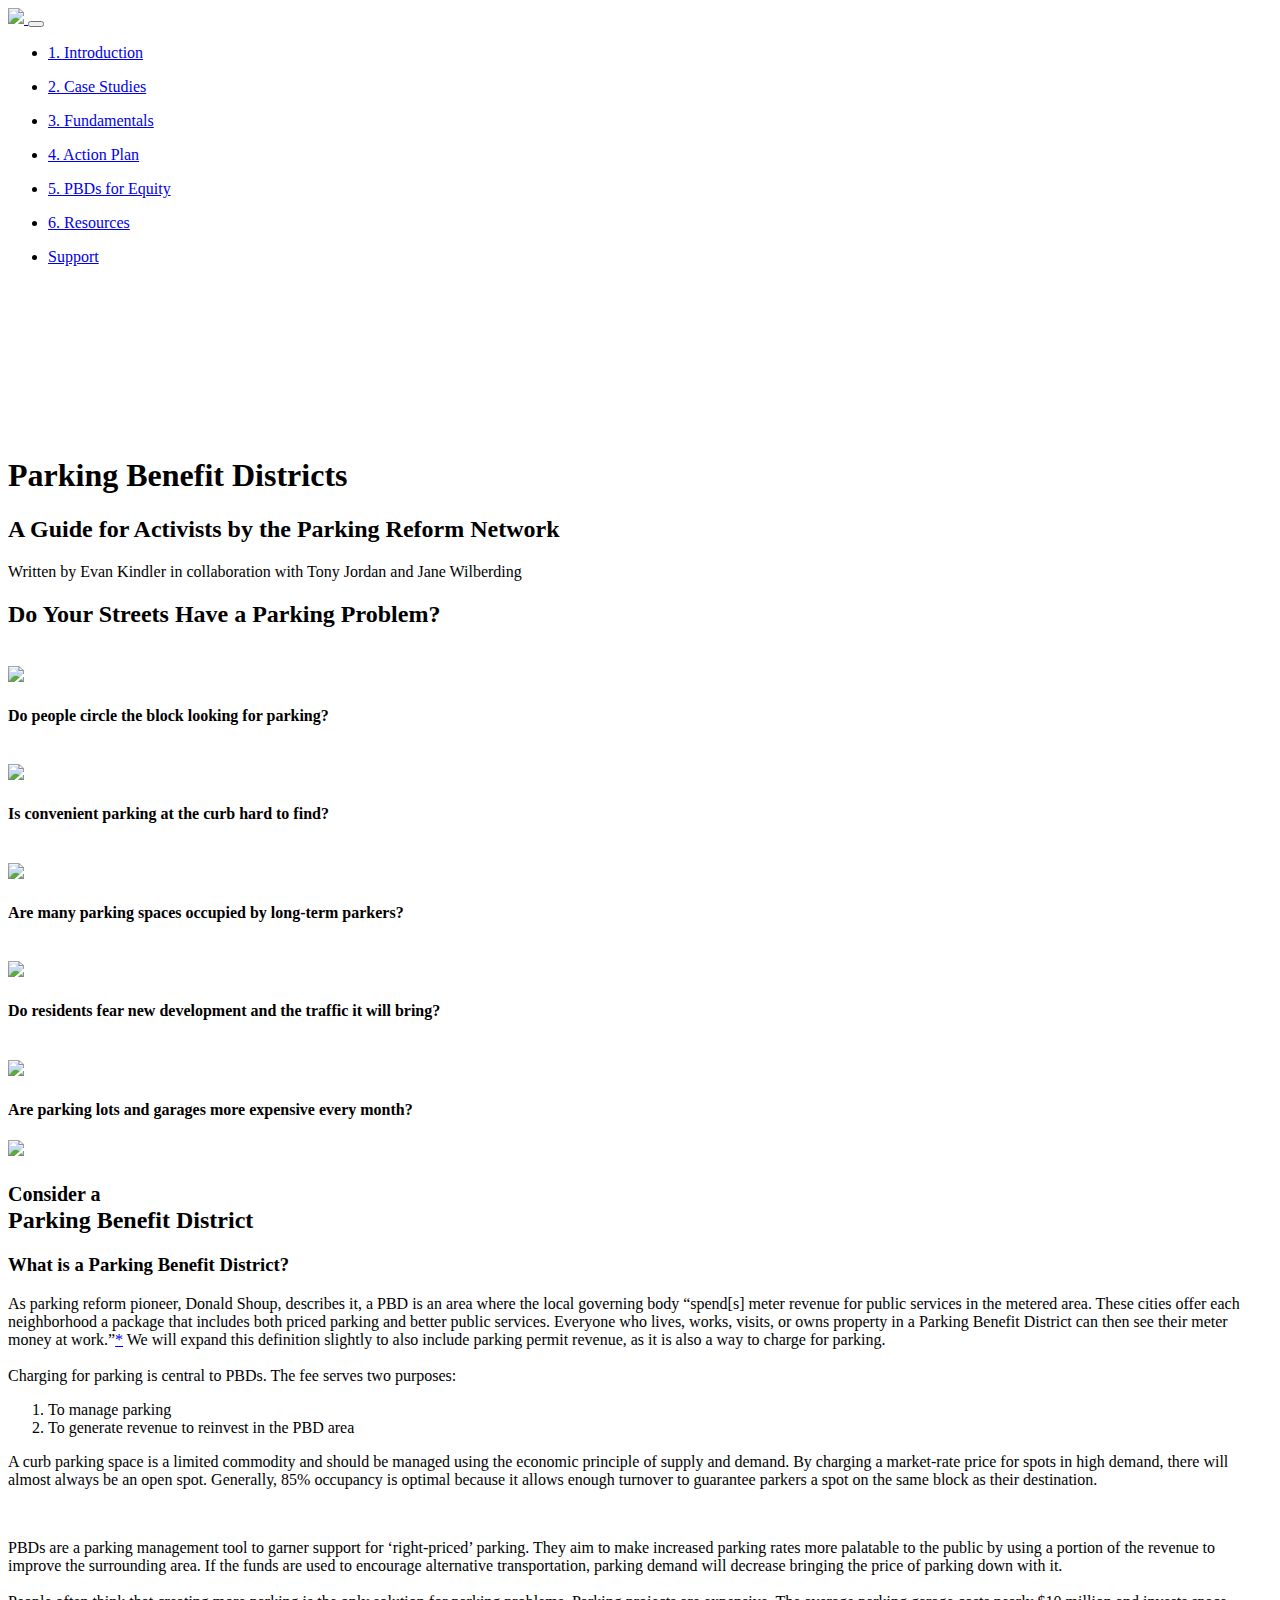
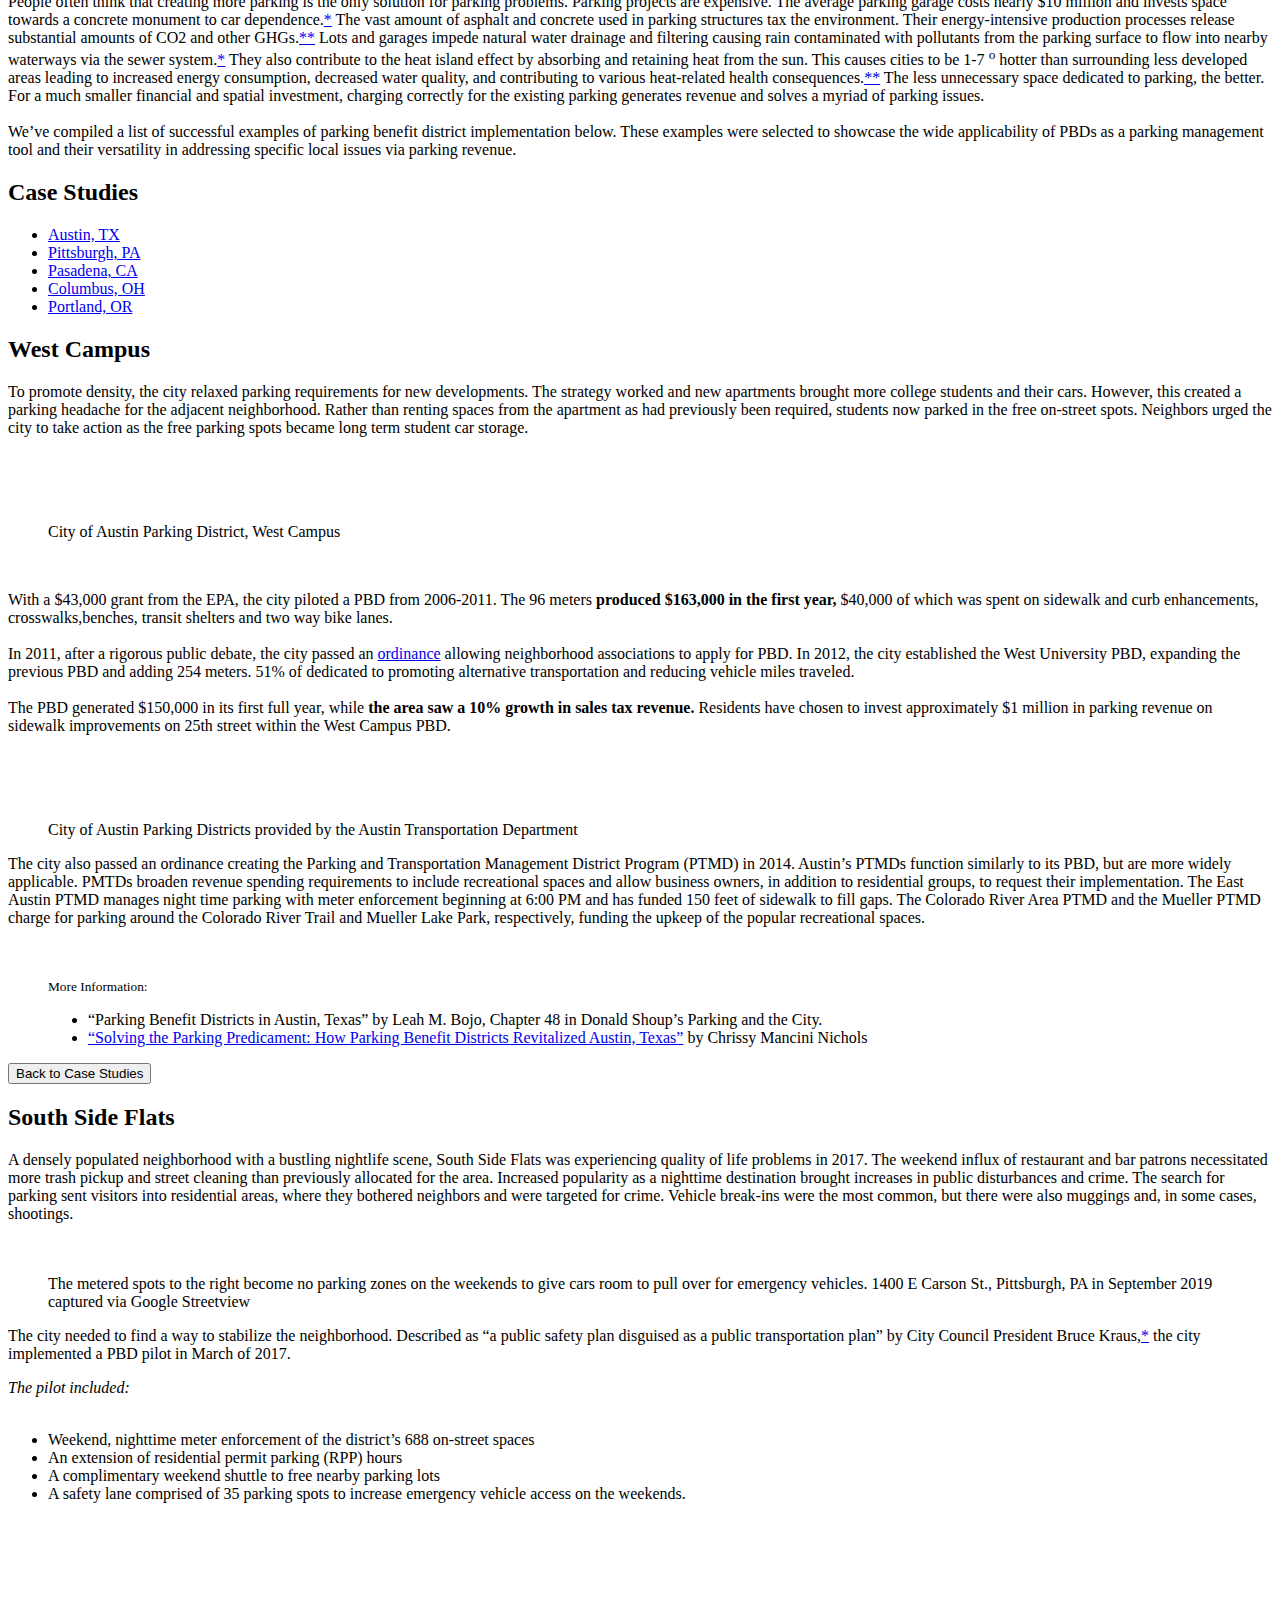
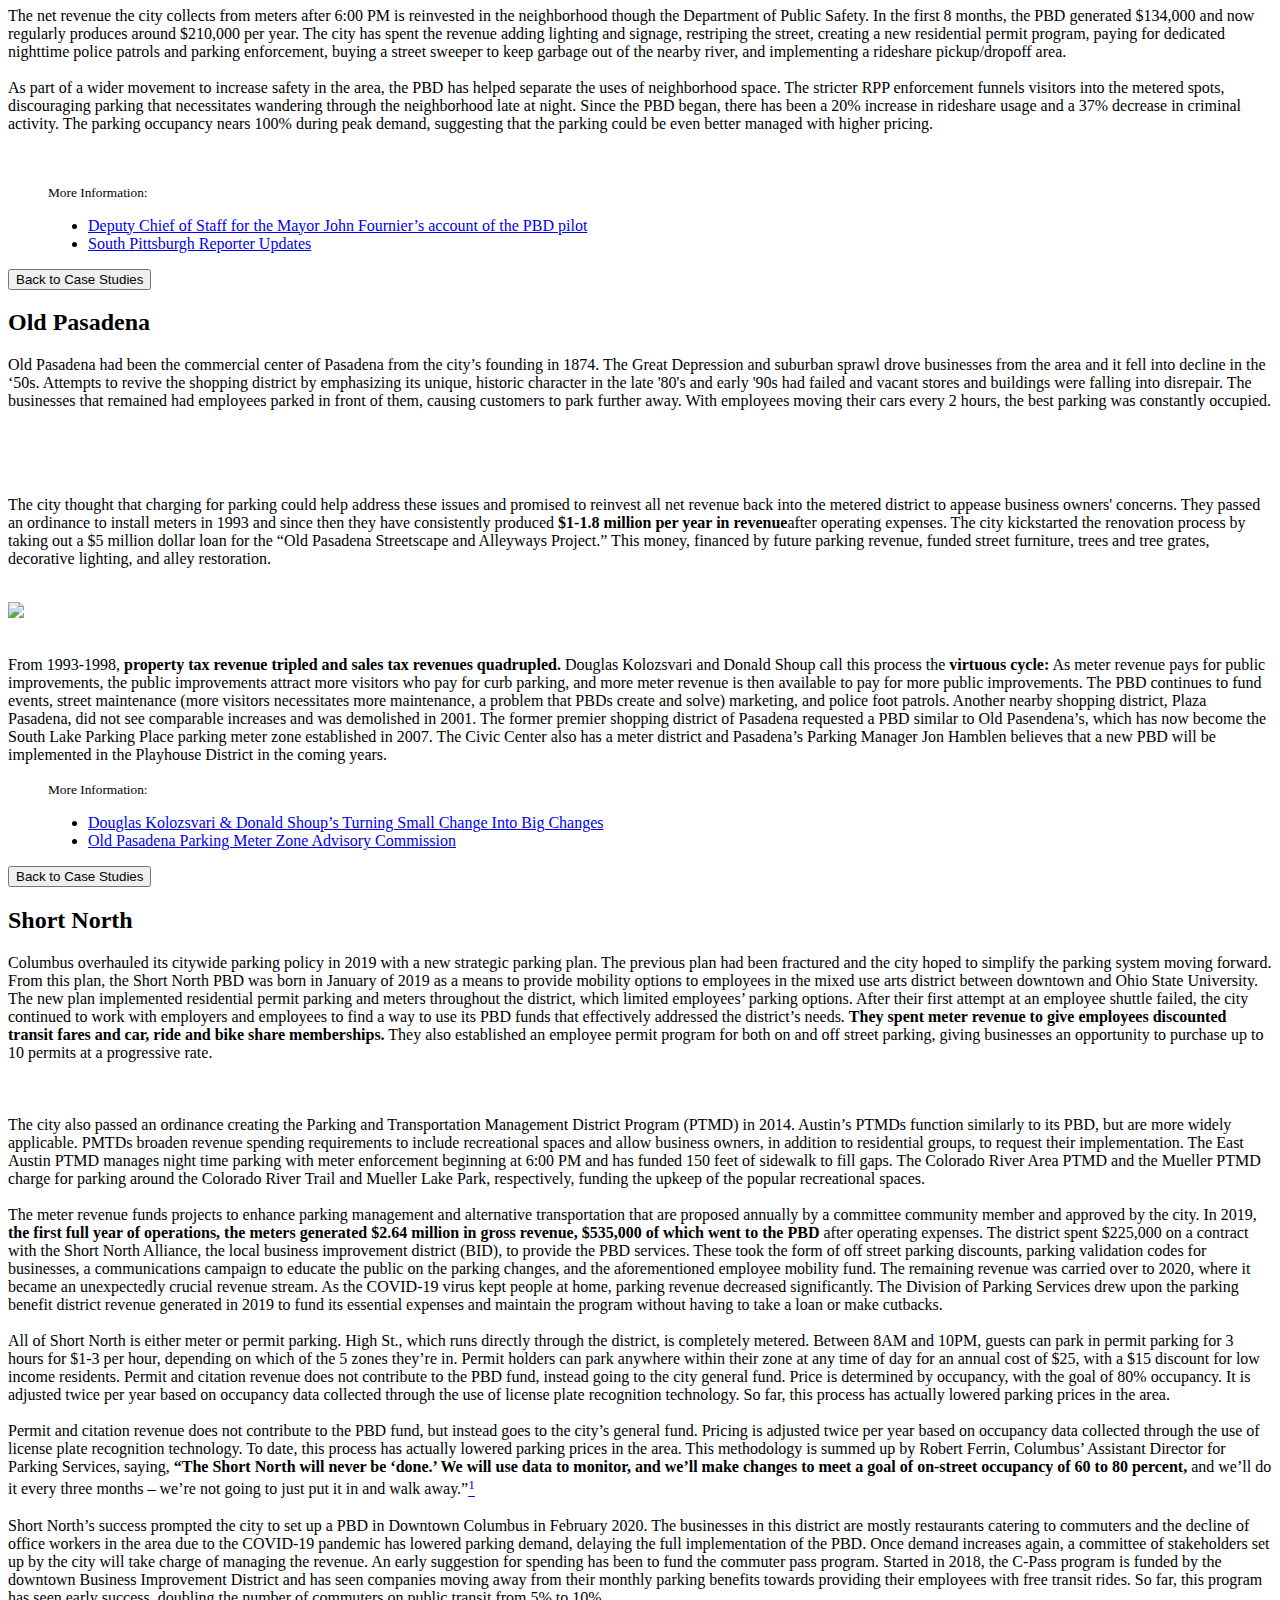
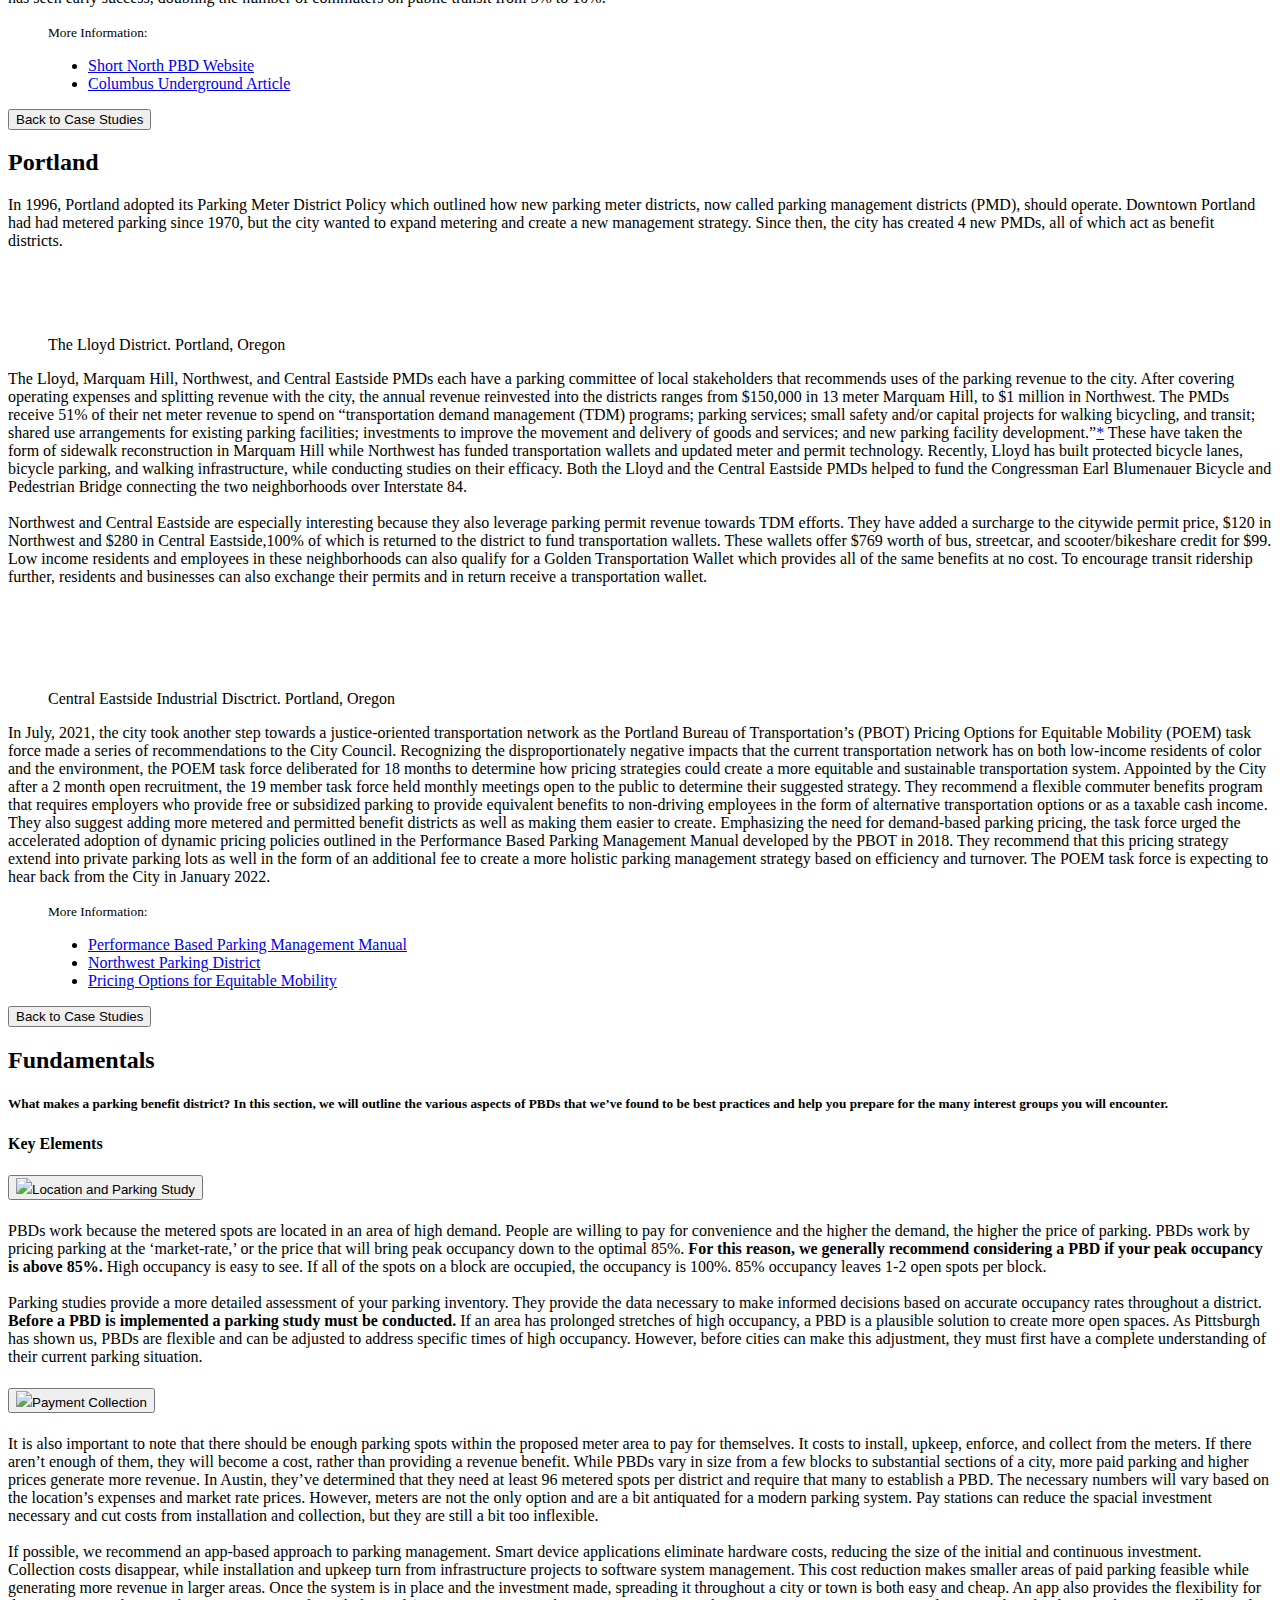
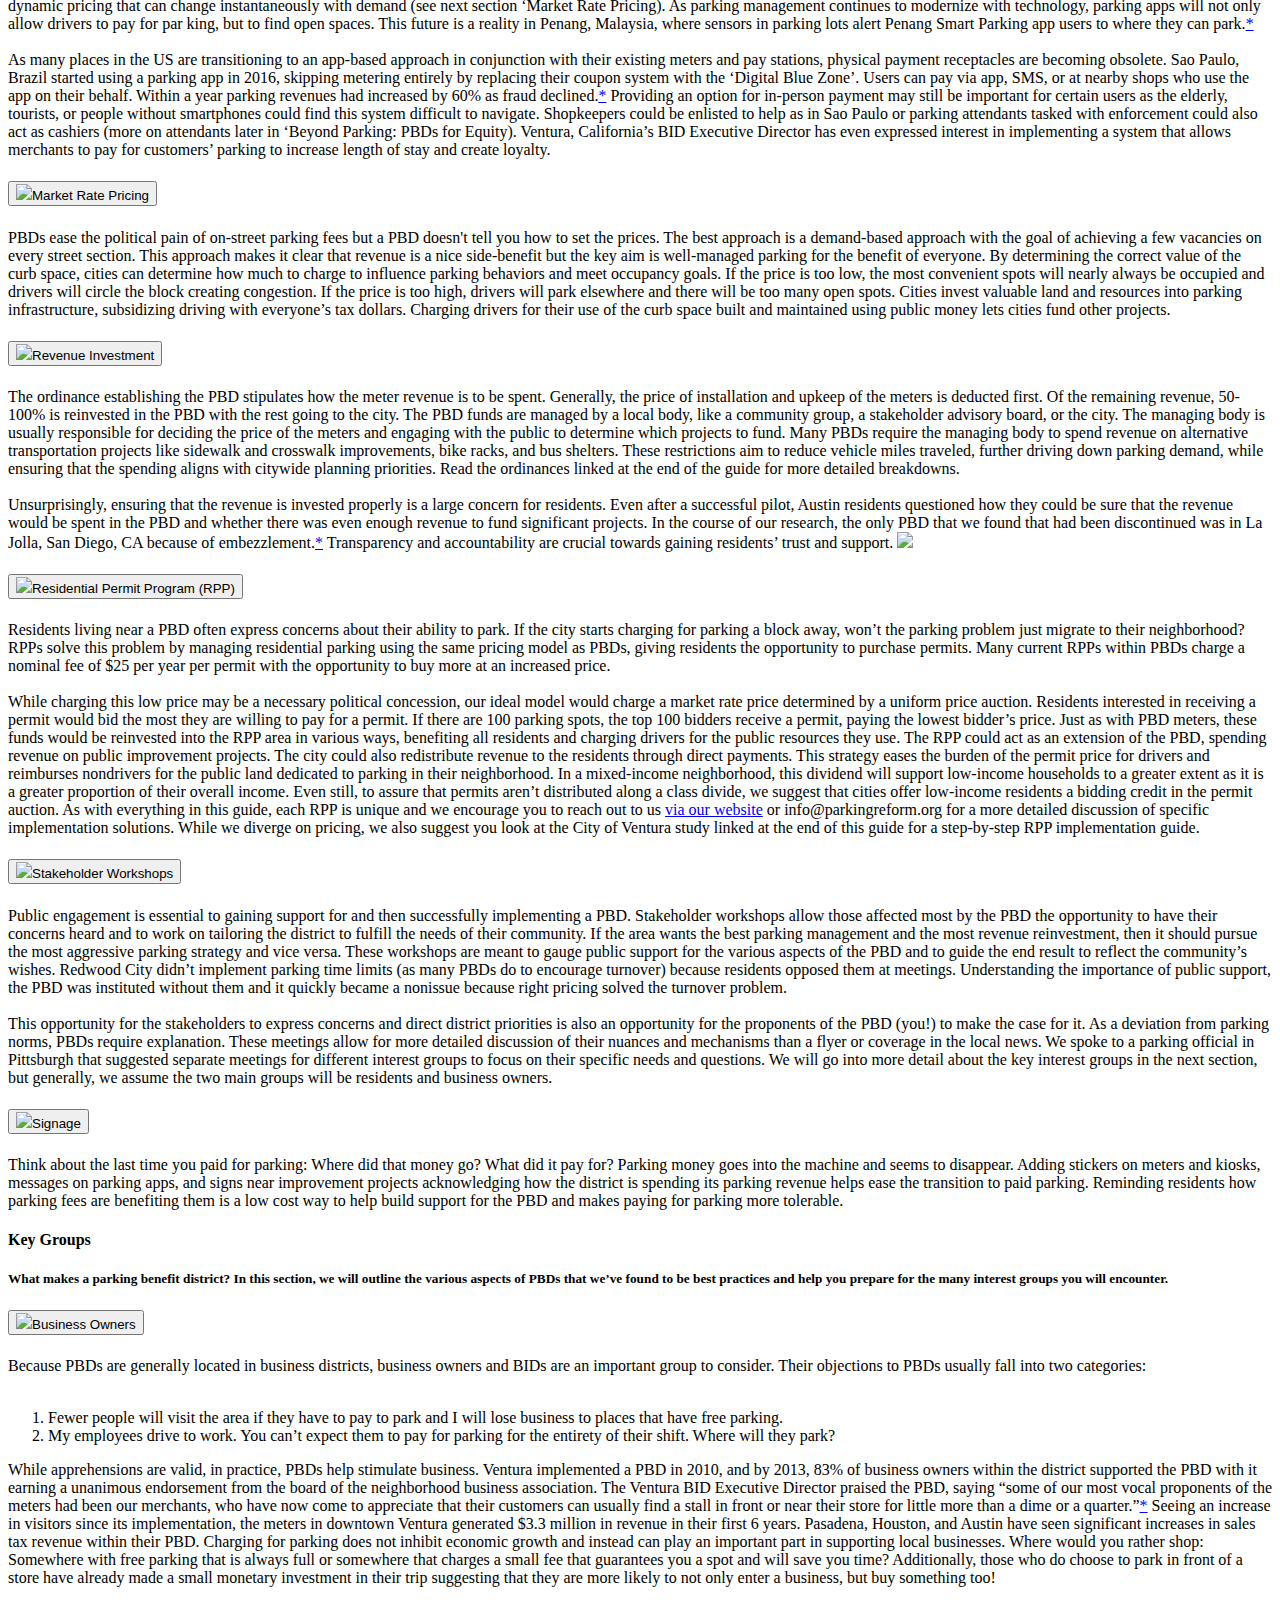
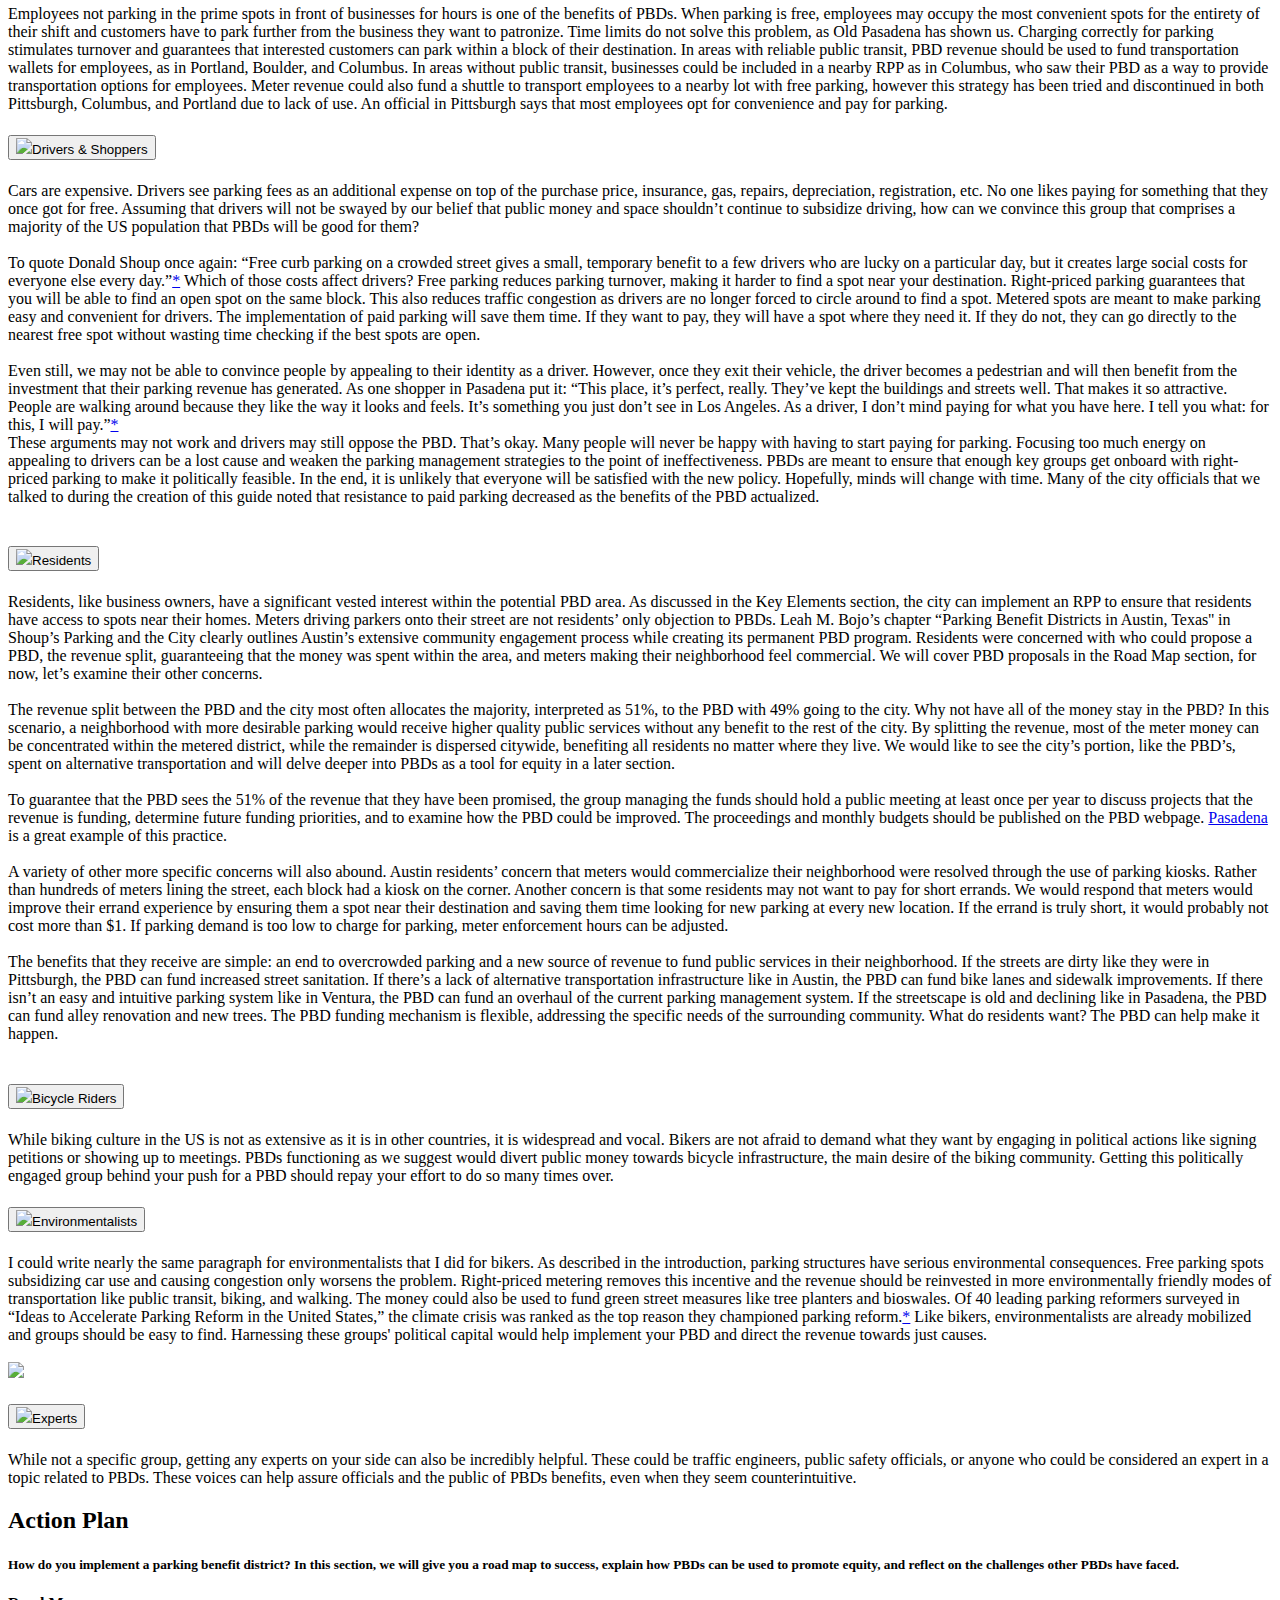
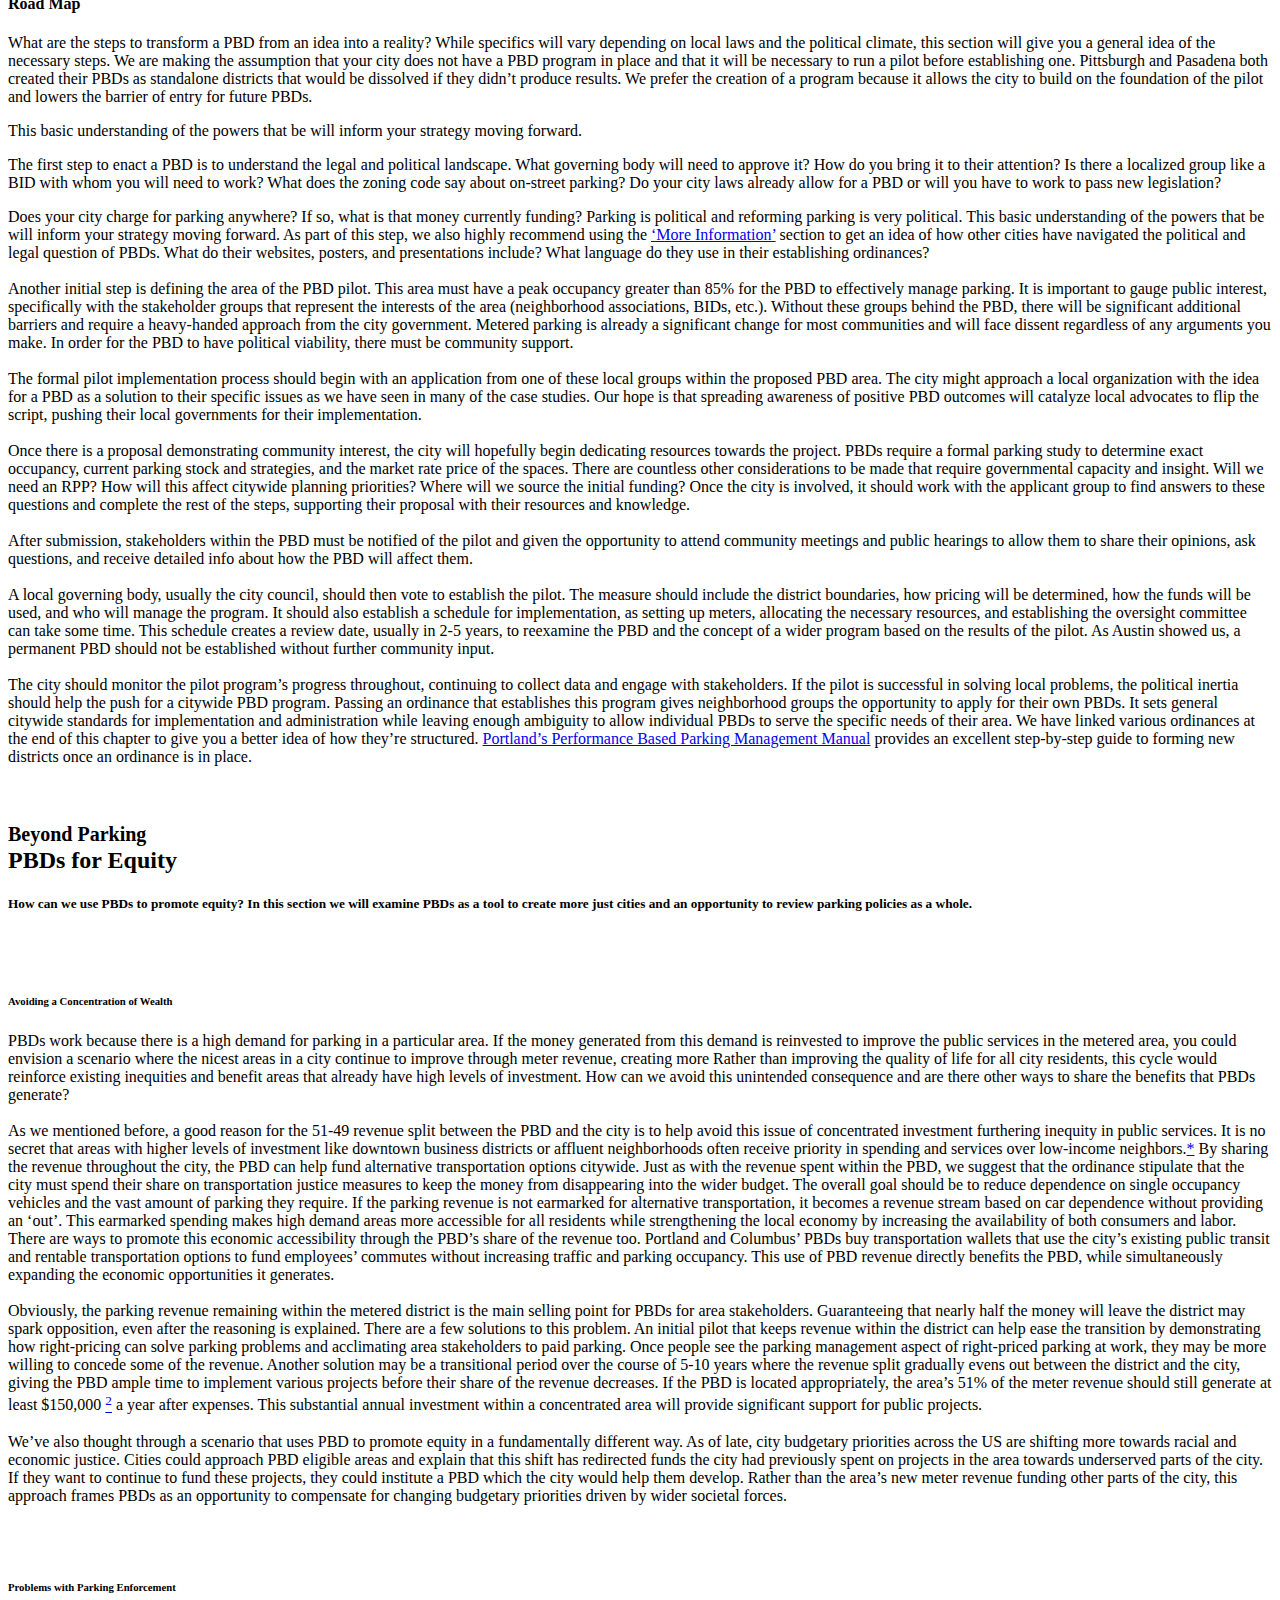
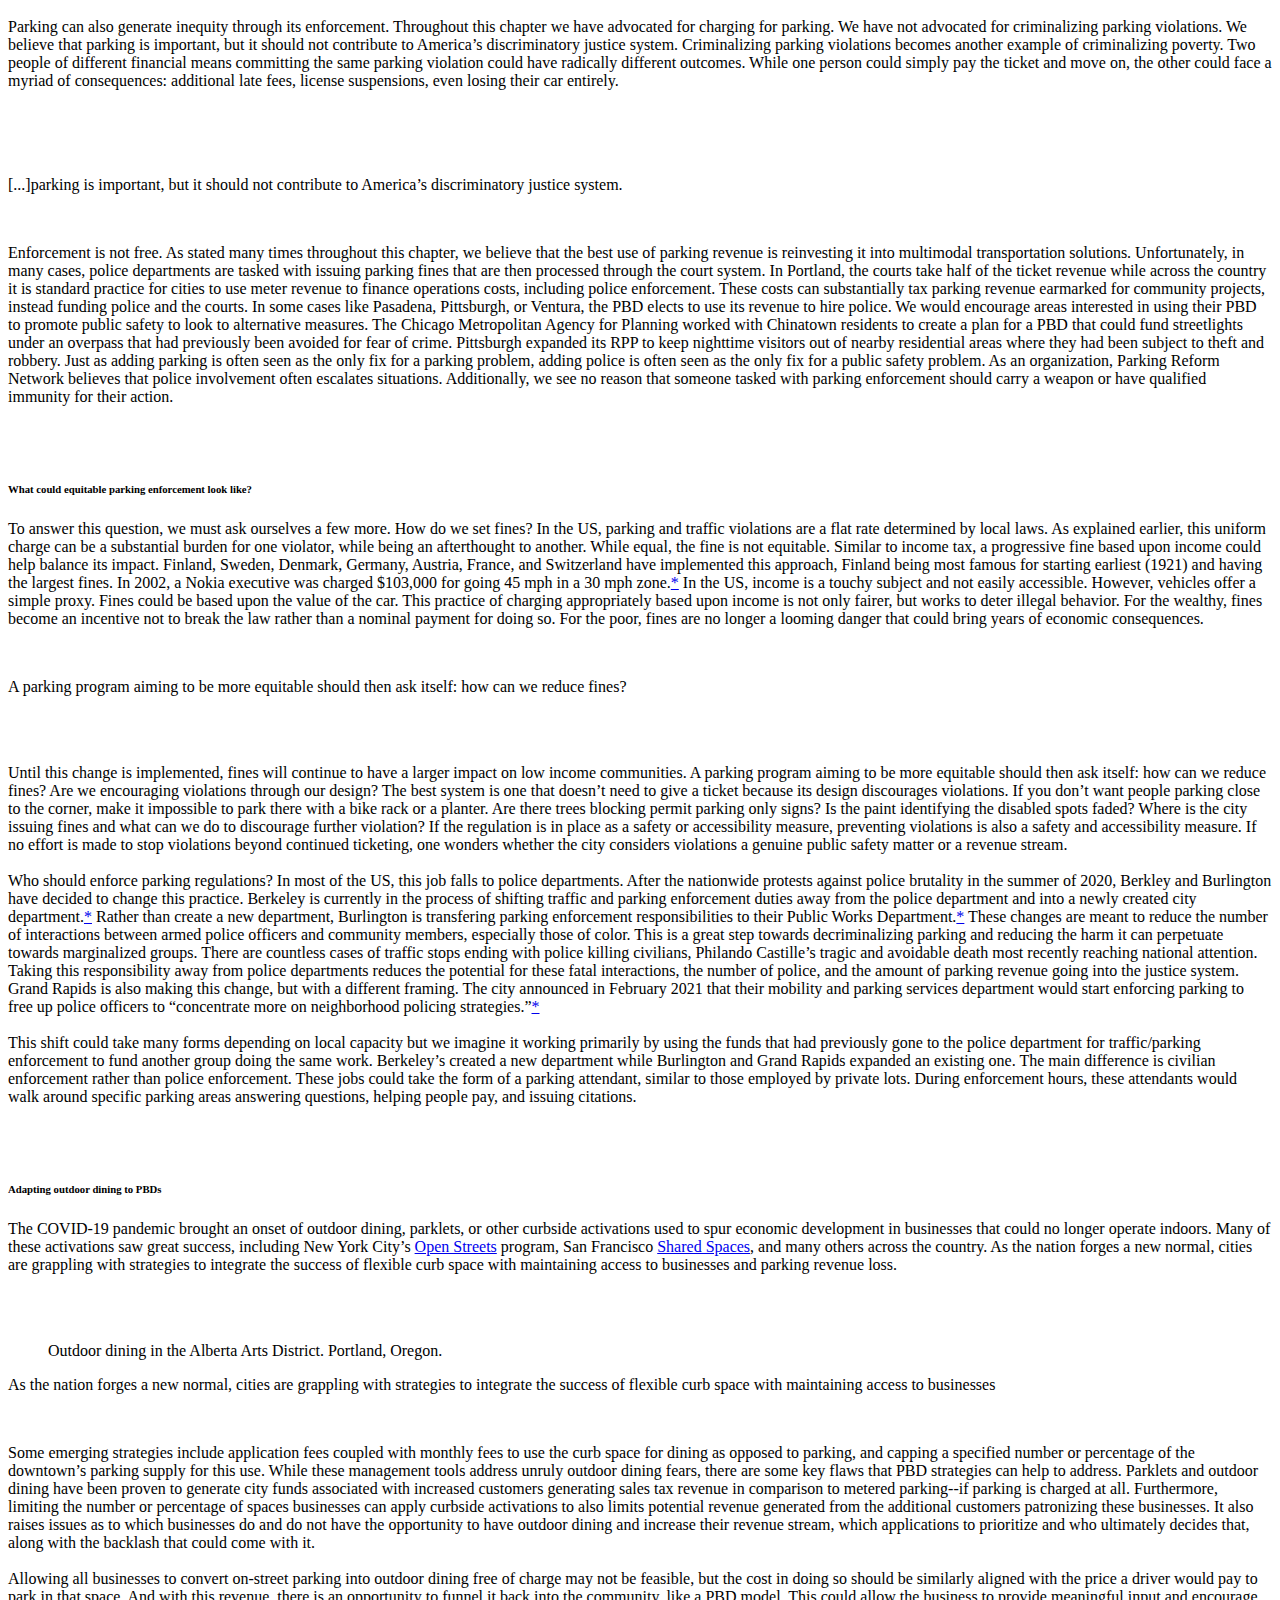
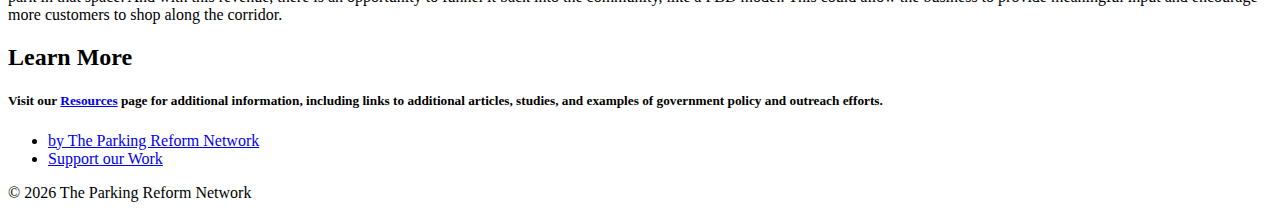
==== index.html @ f5519564 "Case Study Links" ====
<!DOCTYPE html>
<html lang="en">

<head>
    <meta name="viewport" content="width=device-width, initial-scale=1">
    <meta charset="utf-8" />
    <link rel="apple-touch-icon" sizes="76x76" href="./assets/img/apple-touch-icon.png">
    <link rel="icon" type="image/png" href="./assets/img/favicon.ico">
    <meta http-equiv="X-UA-Compatible" content="IE=edge,chrome=1" />
    <title>PBD Guide</title>
    <meta content='width=device-width, initial-scale=1.0, maximum-scale=1.0, user-scalable=0, shrink-to-fit=no' name='viewport' />
    <!--     Fonts and icons     -->
    <link href="https://fonts.googleapis.com/css?family=Montserrat:400,700,200" rel="stylesheet" />
    <link rel="stylesheet" href="https://maxcdn.bootstrapcdn.com/font-awesome/latest/css/font-awesome.min.css" />
    <!-- CSS Files -->
    <link href="./assets/css/bootstrap.min.css" rel="stylesheet" />
    <link href="./assets/css/now-ui-kit.css?v=1.2.0" rel="stylesheet" />
    <link href="./assets/css/main.css" rel="stylesheet" />
    <meta name="viewport" content="width=device-width, initial-scale=1">

<style>
    .parallax-consider {
        background-image: url("./assets/img/introimg.jpeg");
    }

    .parallax-casestudies {
        background-image: url("assets/img/casestudies.jpg");
    }

    .parallax-fundamentals {
        background-image: url("assets/img/fundamentals.jpg");
    }

    .parallax-actionplan {
        background-image: url("assets/img/actionplan.jpg");
    }

    .parallax-equity {
        background-image: url("assets/img/equity.jpg");
    }
</style>

</head>

<body class="index-page">
    <!-- Navbar -->
    <nav class="navbar navbar-expand-lg bg-white fixed-top navbar-transparent" color-on-scroll="500">
        <div class="container">
            <div class="navbar-translate">
                <a class="navbar-brand" a href="https://parkingreform.org/" target="_blank" rel="noopener noreferrer" rel="tooltip">
               <img src="assets/img/logo.jpg" width="35px"> </a>
                <button class="navbar-toggler" type="button" data-toggle="collapse" data-target="#navigation" aria-controls="navigation-index" aria-expanded="false" aria-label="Toggle navigation">
                    <span class="navbar-toggler-bar bar1"></span>
                    <span class="navbar-toggler-bar bar2"></span>
                    <span class="navbar-toggler-bar bar3"></span>
                </button>
            </div>
            <div class="collapse navbar-collapse" data-nav-image="./assets/img/blurred-image-1.jpg" data-color="orange">
                <ul class="navbar-nav ml-auto">

                    <li class="nav-item dropdown">
                        <a class="nav-link" id="navbar" href="#intro">
                            <p>1. Introduction</p>
                        </a>
                    </li>


                    <li class="nav-item dropdown">
                        <a class="nav-link" id="navbar" href="#casestudies">
                            <p>2. Case Studies</p>
                        </a>
                    </li>

                    <li class="nav-item dropdown">
                        <a class="nav-link" id="navbar" href="#fundamentals">
                            <p>3. Fundamentals</p>
                        </a>
                    </li>

                    <li class="nav-item">
                        <a class="nav-link" id="navbar" href="#actionplan">
                            <p>4. Action Plan</p>
                        </a>
                    </li>

                    <li class="nav-item">
                        <a class="nav-link" id="navbar" href="#equity">
                            <p>5. PBDs for Equity</p>
                        </a>
                    </li>

                    <li class="nav-item">
                        <a class="nav-link" id="navbar" href="resources.html">
                            <p>6. Resources</p>
                        </a>
                    </li>

                    <li class="nav-item">
                        <a class="nav-link" id="navbar" href="https://parkingreform.org/donate/" target="_blank" rel="noopener noreferrer">
                            <p>Support</p>
                        </a>
                    </li>
                </ul>
            </div>
        </div>
    </nav>

    <!-- End Navbar -->

    <!-- Header -->
    <header>
        <!-- This div is  intentionally blank. It creates the transparent black overlay over the video which you can modify in the CSS -->
        <div class="overlay"></div>
        <!-- The HTML5 video element that will create the background video on the header -->
        <video playsinline="playsinline" autoplay="autoplay" muted="muted" loop="loop">
            <source src="./assets/img/parkingvideo.mp4" type="video/mp4">
        </video>
        <!-- The header content -->
        <div class="container h-100">
            <div class="d-flex h-100 text-center align-items-center">
                <div class="w-100 text-white">
                    <h1 class="display-3">Parking Benefit Districts</h1>
                </div>
            </div>
        </div>
    </header>
    <div class="section section-components" data-background-color="dark-red">
        <h2 class="text-center">A Guide for Activists by the Parking Reform Network</h2>
        <p class="text-center">Written by Evan Kindler in collaboration with Tony Jordan and Jane Wilberding</p>
    </div>
    <!--  End Header -->
    <!--  Do Your Streets Have a Parking Problem?-->
    <div class="features-5" id="intro">
        <div class="container">
            <div class="row">
                <div class="col-md-5">
                    <h2 class=title>Do Your Streets Have a Parking Problem?</h2>
                    <div class="info info-horizontal">
                        <div class="icon icon-primary">
                        </br>
                            <img src="assets/img/icon-circle.png" width="35px">
                        </div>
                        <div class="description">
                            <h4 class="info-title">Do people circle the block looking for parking?</h4>
                        </div>
                    </div>
                    <div class="info info-horizontal">
                        <div class="icon icon-primary">
                        </br>
                            <img src="assets/img/icon-parking.png" width="40px">
                        </div>
                        <div class="description">
                            <h4 class="info-title">Is convenient parking at the curb hard to find?</h4>
                        </div>
                    </div>
                    <div class="info info-horizontal">
                        <div class="icon icon-primary">
                        </br>
                            <img src="assets/img/icon-calendar.png" width="40px">
                        </div>
                        <div class="description">
                            <h4 class="info-title">Are many parking spaces occupied by long-term parkers?</h4>
                        </div>
                    </div>
                    <div class="info info-horizontal">
                        <div class="icon icon-primary">
                        </br>
                            <img src="assets/img/icon-apartment.png" width="40px">
                        </div>
                        <div class="description">
                            <h4 class="info-title">Do residents fear new development and the traffic it will bring?</h4>
                        </div>
                    </div>
                    <div class="info info-horizontal">
                        <div class="icon icon-primary">
                        </br>
                            <img src="assets/img/icon-profits.png" width="40px">
                        </div>
                        <div class="description">
                            <h4 class="info-title">Are parking lots and garages more expensive every month?</h4>
                        </div>
                    </div>
                </div>
                <div class="col-md-7">
                    <div class="tablet-container">
                        <img src="assets/img/parkingmeter.png" />
                    </div>
                </div>
            </div>
        </div>
    </div>

    <div class="parallax parallax-consider">
        <div class="page-header">
            <div class="content-center">
                <h2 class="title"><small>Consider a</small><br> Parking Benefit District</h2>
            </div>
        </div>
    </div>

    <div class="blog-post">
        <div class="section">
            <div class="container">
                <div class="row">
                    <div class="col-md-8 ml-auto mr-auto">
                        <h3 class="title">What is a Parking Benefit District?</h3>
                        <p>As parking reform pioneer, Donald Shoup, describes it, a PBD is an area where the local governing body “spend[s] meter revenue for public services in the metered area. These cities offer each neighborhood a package that includes both priced parking and better public services. Everyone who lives, works, visits, or owns property in a Parking Benefit District can then see their meter money at work.”<a href="https://www.routledge.com/rsc/downloads/10.4324_9781351019668-55.pdf" target="_blank" rel="noopener noreferrer">*</a> We will expand this definition slightly to also include parking permit revenue, as it is also a way to charge for parking.
                            </br>
                            </br> Charging for parking is central to PBDs. The fee serves two purposes:</p>
                        <ol>
                            <li>To manage parking</li>
                            <li>To generate revenue to reinvest in the PBD area</li>
                        </ol>
                        <p> A curb parking space is a limited commodity and should be managed using the economic principle of supply and demand. By charging a market-rate price for spots in high demand, there will almost always be an open spot. Generally, 85% occupancy is optimal because it allows enough turnover to guarantee parkers a spot on the same block as their destination.</p>
                        <img class="img rounded" src="./assets/img/introimg2.png" alt="">
                        <p>PBDs are a parking management tool to garner support for ‘right-priced’ parking. They aim to make increased parking rates more palatable to the public by using a portion of the revenue to improve the surrounding area. If the funds are used to encourage alternative transportation, parking demand will decrease bringing the price of parking down with it.</br></br>
                        People often think that creating more parking is the only solution for parking problems. Parking projects are expensive. The average parking garage costs nearly $10 million and invests space towards a concrete monument to car dependence.<a href="https://www.fixr.com/costs/build-parking-garage" target="_blank" rel="noopener noreferrer">*</a> The vast amount of asphalt and concrete used in parking structures tax the environment. Their energy-intensive production processes release substantial amounts of CO2 and other GHGs.<a href="https://www.sciencedirect.com/science/article/pii/S0959652615017485?casa_token=J_Zg-yBL76kAAAAA:5BEvnulK77__G9AozWb7SXnvPnIQyzg-tT4erP5Sf9L4gFf0_ETYKyCQXIyHhIolUmbFKfw" target="_blank" rel="noopener noreferrer">*</a><a href="https://www.sciencedirect.com/science/article/pii/S0959652613006756?casa_token=Z0DepsU8hA0AAAAA:uiiPmG0tmRzkYNTU8rDOhY-xX6cHhvWlEmNhglP3bmic9EllwzQmGhH_7KTa3NwQJMLl-jE" target="_blank" rel="noopener noreferrer">*</a> Lots and garages impede natural water drainage and filtering causing rain contaminated with pollutants from the parking surface to flow into nearby waterways via the sewer system.<a href="https://www.epa.gov/nutrientpollution/sources-and-solutions-stormwater" target="_blank" rel="noopener noreferrer">*</a> They also contribute to the heat island effect by absorbing and retaining heat from the sun. This causes cities to be 1-7 <sup>o</sup> hotter than surrounding less developed areas leading to increased energy consumption, decreased water quality, and contributing to various heat-related health consequences.<a href="https://www.epa.gov/heatislands/learn-about-heat-islands"target="_blank" rel="noopener noreferrer">*</a><a href="https://www.epa.gov/heatislands/heat-island-impacts" target="_blank" rel="noopener noreferrer">*</a> The less unnecessary space dedicated to parking, the better. For a much smaller financial and spatial investment, charging correctly for the existing parking generates revenue and solves a myriad of parking issues.</br></br>
                        We’ve compiled a list of successful examples of parking benefit district implementation below. These examples were selected to showcase the wide applicability of PBDs as a parking management tool and their versatility in addressing specific local issues via parking revenue.</p>
                    </div>
                </div>
            </div>
        </div>
    </div>
<!--  End What Is a Parking Benefit District?-->

<!--  Case Studies-->
    <!--Section header-->
    <div class="parallax parallax-casestudies" id="casestudies">
        <div class="page-header">
            <div class="content-center">
                <h2 class="title">Case Studies</h2>
            </div>
        </div>
    </div>

    <!--End Section header-->


<div class="section" id="casestudies2">
    <div class="container">
        <div class="row justify-content-center">
                <ul class="nav nav-pills nav-pills-primary">
                    <li class="nav-item"><a class="nav-link active" href="#austin" data-toggle="tab">Austin, TX</a></li>
                    <li class="nav-item"><a class="nav-link" href="#pittsburgh" data-toggle="tab">Pittsburgh, PA</a></li>
                    <li class="nav-item"><a class="nav-link" href="#pasadena" data-toggle="tab">Pasadena, CA</a></li>
                    <li class="nav-item"><a class="nav-link" href="#columbus" data-toggle="tab">Columbus, OH</a></li>
                    <li class="nav-item"><a class="nav-link" href="#portland" data-toggle="tab">Portland, OR</a></li>
                </ul>
            </div>
        </div>
    </div>


    <!--Austin -->
    <div class="tab-content tab-space">
        <div class="tab-pane active" id="austin" data-toggle="tab">
            <div class="blog-post">

                <div class="section case-study-section">
                    <div class="container">
                        <div class="row">
                            <div class="col-md-8 ml-auto mr-auto">

                                <h2 class="title">West Campus</h2>
                                <p>To promote density, the city relaxed parking requirements for new developments. The strategy worked and new apartments brought more college students and their cars. However, this created a parking headache for the adjacent neighborhood. Rather than renting spaces from the apartment as had previously been required, students now parked in the free on-street spots. Neighbors urged the city to take action as the free parking spots became long term student car storage.</p>
                                </br>


                                <div class="row justify-content-center">
                                    <figure class="figure">
                                        <img class="img rounded" src="assets/img/austin1.jpg" alt=""></br></br>
                                        <figcaption class="figure-caption">City of Austin Parking District, West Campus</figcaption>
                                    </figure>
                                </div>



                                </br><p>With a $43,000 grant from the EPA, the city piloted a PBD from 2006-2011. The 96 meters <strong>produced $163,000 in the first year,</strong> $40,000 of which was spent on sidewalk and curb enhancements, crosswalks,benches, transit shelters and two way bike lanes.
                                    <br>
                                    <br> In 2011, after a rigorous public debate, the city passed an <a href="https://www.austintexas.gov/edims/document.cfm?id=158915" onclick="window.open(this.href); return false;" onkeypress="window.open(this.href); return false;">ordinance</a> allowing neighborhood associations to apply for PBD. In 2012, the city established the West University PBD, expanding the previous PBD and adding 254 meters. 51% of dedicated to promoting alternative transportation and reducing vehicle miles traveled.
                                    <br>
                                    <br> The PBD generated $150,000 in its first full year, while<strong> the area saw a 10% growth in sales tax revenue.</strong> Residents have chosen to invest approximately $1 million in parking revenue on sidewalk improvements on 25th street within the West Campus PBD.</p></br>

                                <div class="row justify-content-center">
                                    <figure class="figure">
                                        <img class="img rounded" src="assets/img/austin2.png" alt=""></br></br>
                                        <figcaption class="figure-caption">City of Austin Parking Districts provided by the Austin Transportation Department</figcaption>
                                    </figure>
                                </div>

                                <p>The city also passed an ordinance creating the Parking and Transportation Management District Program (PTMD) in 2014. Austin’s PTMDs function similarly to its PBD, but are more widely applicable. PMTDs broaden revenue spending requirements to include recreational spaces and allow business owners, in addition to residential groups, to request their implementation. The East Austin PTMD manages night time parking with meter enforcement beginning at 6:00 PM and has funded 150 feet of sidewalk to fill gaps. The Colorado River Area PTMD and the Mueller PTMD charge for parking around the Colorado River Trail and Mueller Lake Park, respectively, funding the upkeep of the popular recreational spaces.</p></br>
                                <blockquote class="blockquote">
                                    <small>More Information:</small>
                                    <ul>
                                        <li>“Parking Benefit Districts in Austin, Texas” by Leah M. Bojo, Chapter 48 in Donald Shoup’s Parking and the City.</li>
                                        <li><a href="https://www.metroplanning.org/news/6717/solving-the-parking-predicament-How-parking-benefit-districts-revitalized-Austin-Texas"  onclick="window.open(this.href); return false;" onkeypress="window.open(this.href); return false;">“Solving the Parking Predicament: How Parking Benefit Districts Revitalized Austin, Texas”</a> by Chrissy Mancini Nichols</li>
                                    </ul>
                                </blockquote>


                                <button type="button" class="btn btn-primary btn-round" onclick="window.location='#casestudies2';">Back to Case Studies</button>
                            </div>
                        </div>
                    </div>
                </div>
            </div>
        </div>




        <!--End Austin-->

        <!--Pittsburgh-->
        <div class="tab-pane" data-toggle="tab" id="pittsburgh">
            <div class="blog-post">
                <div class="section">
                    <div class="container">
                        <div class="row">
                            <div class="col-md-8 ml-auto mr-auto">
                                <h2 class="title">South Side Flats</h2>
                                <p>A densely populated neighborhood with a bustling nightlife scene, South Side Flats was experiencing quality of life problems in 2017. The weekend influx of restaurant and bar patrons necessitated more trash pickup and street cleaning than previously allocated for the area. Increased popularity as a nighttime destination brought increases in public disturbances and crime. The search for parking sent visitors into residential areas, where they bothered neighbors and were targeted for crime. Vehicle break-ins were the most common, but there were also muggings and, in some cases, shootings.</p>

                                <figure class="figure">
                                    <img class="img rounded" src="assets/img/pittsburgh1.png" alt=""></br></br>
                                    <figcaption class="figure-caption">The metered spots to the right become no parking zones on the weekends to give cars room to pull over for emergency vehicles. 1400 E Carson St., Pittsburgh, PA in September 2019 captured via Google Streetview</figcaption>
                                </figure>

                                <p>The city needed to find a way to stabilize the neighborhood. Described as “a public safety plan disguised as a public transportation plan” by City Council President Bruce Kraus,<a href="https://www.post-gazette.com/local/city/2017/06/26/east-carson-street-meters-South-Side-parking-Enhancement-District-pittsburgh-business-concerns-Bruce-Kraus/stories/201706190116" target="_blank" rel="noopener noreferrer">*</a> the city implemented a PBD pilot in March of 2017.</p>

                                <cite>The pilot included:</cite>
                                <ul>
                                    </br>
                                    <li>Weekend, nighttime meter enforcement of the district’s 688 on-street spaces</li>
                                    <li>An extension of residential permit parking (RPP) hours</li>
                                    <li>A complimentary weekend shuttle to free nearby parking lots</li>
                                    <li>A safety lane comprised of 35 parking spots to increase emergency vehicle access on the weekends.</li>
                                </ul></br></br>


                                <img class="img rounded" src="assets/img/pittsburgh3.png" width="100%" alt=""> </br></br>


                                <p>The net revenue the city collects from meters after 6:00 PM is reinvested in the neighborhood though the Department of Public Safety. In the first 8 months, the PBD generated $134,000 and now regularly produces around $210,000 per year. The city has spent the revenue adding lighting and signage, restriping the street, creating a new residential permit program, paying for dedicated nighttime police patrols and parking enforcement, buying a street sweeper to keep garbage out of the nearby river, and implementing a rideshare pickup/dropoff area.
                                    </br>
                                    </br>
                                    As part of a wider movement to increase safety in the area, the PBD has helped separate the uses of neighborhood space. The stricter RPP enforcement funnels visitors into the metered spots, discouraging parking that necessitates wandering through the neighborhood late at night. Since the PBD began, there has been a 20% increase in rideshare usage and a 37% decrease in criminal activity. The parking occupancy nears 100% during peak demand, suggesting that the parking could be even better managed with higher pricing.</p></br>
                                <blockquote class="blockquote">
                                    <small>More Information:</small>
                                    <ul>
                                        <li><a href="http://www.johntfournier.com/project/created-the-south-side-parking-benefits-district/" onclick="window.open(this.href); return false;" onkeypress="window.open(this.href); return false;">Deputy Chief of Staff for the Mayor John Fournier’s account of the PBD pilot</a></li>
                                        <li><a href="https://www.sopghreporter.com/search/enhancement_district" onclick="window.open(this.href); return false;" onkeypress="window.open(this.href); return false;">South Pittsburgh Reporter Updates</a></li>
                                    </ul>
                                </blockquote>

                                <button type="button" class="btn btn-primary btn-round" onclick="window.location='#casestudies2';">Back to Case Studies</button>

                            </div>
                        </div>
                    </div>
                </div>
            </div>
        </div>


        <!--End Pittsburgh-->



        <!--Pasadena-->
        <div class="tab-pane" data-toggle="tab" id="pasadena">
            <div class="blog-post">
                <div class="section">
                    <div class="container">
                        <div class="row">
                            <div class="col-md-8 ml-auto mr-auto">
                                <h2 class="title">Old Pasadena</h2>
                                <p>Old Pasadena had been the commercial center of Pasadena from the city’s founding in 1874. The Great Depression and suburban sprawl drove businesses from the area and it fell into decline in the ‘50s. Attempts to revive the shopping district by emphasizing its unique, historic character in the late '80's and early '90s had failed and vacant stores and buildings were falling into disrepair. The businesses that remained had employees parked in front of them, causing customers to park further away. With employees moving their cars every 2 hours, the best parking was constantly occupied.</p></br>

                                <img class="img rounded" src="assets/img/pasadena1.jpeg" alt="">

                              </br></br><p>The city thought that charging for parking could help address these issues and promised to reinvest all net revenue back into the metered district to appease business owners' concerns. They passed an ordinance to install meters in 1993 and since then they have consistently produced <strong>$1-1.8 million per year in revenue</strong>after operating expenses. The city kickstarted the renovation process by taking out a $5 million dollar loan for the “Old Pasadena Streetscape and Alleyways Project.” This money, financed by future parking revenue, funded street furniture, trees and tree grates, decorative lighting, and alley restoration.</p></br>
                                <img class="img rounded" src="assets/img/pasadena2.png">
                                </br></br><p>From 1993-1998, <strong>property tax revenue tripled and sales tax revenues quadrupled.</strong> Douglas Kolozsvari and Donald Shoup call this process the <strong>virtuous cycle:</strong> As meter revenue pays for public improvements, the public improvements attract more visitors who pay for curb parking, and more meter revenue is then available to pay for more public improvements. The PBD continues to fund events, street maintenance (more visitors necessitates more maintenance, a problem that PBDs create and solve) marketing, and police foot patrols. Another nearby shopping district, Plaza Pasadena, did not see comparable increases and was demolished in 2001. The former premier shopping district of Pasadena requested a PBD similar to Old Pasendena’s, which has now become the South Lake Parking Place parking meter zone established in 2007. The Civic Center also has a meter district and Pasadena’s Parking Manager Jon Hamblen believes that a new PBD will be implemented in the Playhouse District in the coming years.
                                </p>
                                <blockquote class="blockquote">
                                    <small>More Information:</small>
                                    <ul>
                                        <li> <a href="http://shoup.bol.ucla.edu/SmallChange.pdf" onclick="window.open(this.href); return false;" onkeypress="window.open(this.href); return false;">Douglas Kolozsvari & Donald Shoup’s Turning Small Change Into Big Changes</a></li>
                                        <li> <a href="https://www.cityofpasadena.net/commissions/old-pasadena-parking-meter-zone-advisory-commission/"onclick="window.open(this.href); return false;" onkeypress="window.open(this.href); return false;">Old Pasadena Parking Meter Zone Advisory Commission</a></li>
                                    </ul>
                                </blockquote>

                                <button type="button" class="btn btn-primary btn-round" onclick="window.location='#casestudies2';">Back to Case Studies</button>
                            </div>
                        </div>
                    </div>
                </div>
            </div>
        </div>
        <!--End Pasadena-->

        <!--Columbus-->
        <div class="tab-pane" data-toggle="tab" id="columbus">
            <div class="blog-post">
                <div class="section">
                    <div class="container">
                        <div class="row">
                            <div class="col-md-8 ml-auto mr-auto">
                                <h2 class="title">Short North</h2>
                                <p>Columbus overhauled its citywide parking policy in 2019 with a new strategic parking plan. The previous plan had been fractured and the city hoped to simplify the parking system moving forward. From this plan, the Short North PBD was born in January of 2019 as a means to provide mobility options to employees in the mixed use arts district between downtown and Ohio State University. The new plan implemented residential permit parking and meters throughout the district, which limited employees’ parking options. After their first attempt at an employee shuttle failed, the city continued to work with employers and employees to find a way to use its PBD funds that effectively addressed the district’s needs. <strong>They spent meter revenue to give employees discounted transit fares and car, ride and bike share memberships.</strong> They also established an employee permit program for both on and off street parking, giving businesses an opportunity to purchase up to 10 permits at a progressive rate.</br></br>

                                <img class="img rounded" src="assets/img/columbus.png" alt=""></br></br>

                                The city also passed an ordinance creating the Parking and Transportation Management District Program (PTMD) in 2014. Austin’s PTMDs function similarly to its PBD, but are more widely applicable. PMTDs broaden revenue spending requirements to include recreational spaces and allow business owners, in addition to residential groups, to request their implementation. The East Austin PTMD manages night time parking with meter enforcement beginning at 6:00 PM and has funded 150 feet of sidewalk to fill gaps. The Colorado River Area PTMD and the Mueller PTMD charge for parking around the Colorado River Trail and Mueller Lake Park, respectively, funding the upkeep of the popular recreational spaces.</br></br>

                                The meter revenue funds projects to enhance parking management and alternative transportation that are proposed annually by a committee community member and approved by the city. In 2019, <strong>the first full year of operations, the meters generated $2.64 million in gross revenue, $535,000 of which went to the PBD</strong> after operating expenses. The district spent $225,000 on a contract with the Short North Alliance, the local business improvement district (BID), to provide the PBD services. These took the form of off street parking discounts, parking validation codes for businesses, a communications campaign to educate the public on the parking changes, and the aforementioned employee mobility fund. The remaining revenue was carried over to 2020, where it became an unexpectedly crucial revenue stream. As the COVID-19 virus kept people at home, parking revenue decreased significantly. The Division of Parking Services drew upon the parking benefit district revenue generated in 2019 to fund its essential expenses and maintain the program without having to take a loan or make cutbacks.
                              </br></br>


                                All of Short North is either meter or permit parking. High St., which runs directly through the district, is completely metered. Between 8AM and 10PM, guests can park in permit parking for 3 hours for $1-3 per hour, depending on which of the 5 zones they’re in. Permit holders can park anywhere within their zone at any time of day for an annual cost of $25, with a $15 discount for low income residents. Permit and citation revenue does not contribute to the PBD fund, instead going to the city general fund. Price is determined by occupancy, with the goal of 80% occupancy. It is adjusted twice per year based on occupancy data collected through the use of license plate recognition technology. So far, this process has actually lowered parking prices in the area. </br> </br>


                                Permit and citation revenue does not contribute to the PBD fund, but instead goes to the city’s general fund. Pricing is adjusted twice per year based on occupancy data collected through the use of license plate recognition technology. To date, this process has actually lowered parking prices in the area. This methodology is summed up by Robert Ferrin, Columbus’ Assistant Director for Parking Services, saying, <strong>“The Short North will never be ‘done.’ We will use data to monitor, and we’ll make changes to meet a goal of on-street occupancy of 60 to 80 percent,</strong> and we’ll do it every three months – we’re not going to just put it in and walk away.”<a href="#" data-toggle="tooltip" title=" Brent Warren, “New Short North Parking Rules Now in Effect,” Columbus Underground, January 22, 2019, https://www.columbusunderground.com/new-short-north-parking-rules-now-in-effect-bw1/" target="_blank" rel="noopener noreferrer"><sup>1</sup></a></br></br>


                                Short North’s success prompted the city to set up a PBD in Downtown Columbus in February 2020. The businesses in this district are mostly restaurants catering to commuters and the decline of office workers in the area due to the COVID-19 pandemic has lowered parking demand, delaying the full implementation of the PBD. Once demand increases again, a committee of stakeholders set up by the city will take charge of managing the revenue. An early suggestion for spending has been to fund the commuter pass program. Started in 2018, the C-Pass program is funded by the downtown Business Improvement District and has seen companies moving away from their monthly parking benefits towards providing their employees with free transit rides. So far, this program has seen early success, doubling the number of commuters on public transit from 5% to 10%.</p>

                                <blockquote class="blockquote">
                                    <small>More Information:</small>
                                    <ul>
                                        <li><a href="https://www.columbus.gov/publicservice/parking/short-north-parking-plan/" onclick="window.open(this.href); return false;" onkeypress="window.open(this.href); return false;">Short North PBD Website</a></li>
                                        <li><a href="https://www.columbusunderground.com/new-short-north-parking-rules-now-in-effect-bw1" onclick="window.open(this.href); return false;" onkeypress="window.open(this.href); return false;">Columbus Underground Article</a></li>
                                    </ul>
                                </blockquote>

                                <button type="button" class="btn btn-primary btn-round" onclick="window.location='#casestudies2';">Back to Case Studies</button>
                            </div>
                        </div>
                    </div>
                </div>
            </div>
        </div>
        <!--End Columbus-->

        <!--Portland-->
        <div class="tab-pane" data-toggle="tab" id="portland">
            <div class="blog-post">
                <div class="section">
                    <div class="container">
                        <div class="row">
                            <div class="col-md-8 ml-auto mr-auto">
                                <h2 class="title">Portland</h2>

                                <p>In 1996, Portland adopted its Parking Meter District Policy which outlined how new parking meter districts, now called parking management districts (PMD), should operate. Downtown Portland had had metered parking since 1970, but the city wanted to expand metering and create a new management strategy. Since then, the city has created 4 new PMDs, all of which act as benefit districts.</p></br>

                                <div class="row justify-content-center">
                                    <figure class="figure">
                                <img class="img rounded" src="assets/img/portland1.jpg" width="100%" alt=""></br></br>
                                <figcaption class="figure-caption">The Lloyd District. Portland, Oregon</figcaption>
                                    </figure>
                                </div>


                                <p>The Lloyd, Marquam Hill, Northwest, and Central Eastside PMDs each have a parking committee of local stakeholders that recommends uses of the parking revenue to the city. After covering operating expenses and splitting revenue with the city, the annual revenue reinvested into the districts ranges from $150,000 in 13 meter Marquam Hill, to $1 million in Northwest. The PMDs receive 51% of their net meter revenue to spend on “transportation demand management (TDM) programs; parking services; small safety and/or capital projects for walking bicycling, and transit; shared use arrangements for existing parking facilities; investments to improve the movement and delivery of goods and services; and new parking facility development.”<a href="https://www.portland.gov/sites/default/files/2020-04/portland-parking-management-manual-digital-version-april-2018_v3_reduced.pdf" target="_blank" rel="noopener noreferrer">*</a> These have taken the form of sidewalk reconstruction in Marquam Hill while Northwest has funded transportation wallets and updated meter and permit technology. Recently, Lloyd has built protected bicycle lanes, bicycle parking, and walking infrastructure, while conducting studies on their efficacy. Both the Lloyd and the Central Eastside PMDs helped to fund the Congressman Earl Blumenauer Bicycle and Pedestrian Bridge connecting the two neighborhoods over Interstate 84.</br></br>

                                Northwest and Central Eastside are especially interesting because they also leverage parking permit revenue towards TDM efforts. They have added a surcharge to the citywide permit price, $120 in Northwest and $280 in Central Eastside,100% of which is returned to the district to fund transportation wallets. These wallets offer $769 worth of bus, streetcar, and scooter/bikeshare credit for $99. Low income residents and employees in these neighborhoods can also qualify for a Golden Transportation Wallet which provides all of the same benefits at no cost. To encourage transit ridership further, residents and businesses can also exchange their permits and in return receive a transportation wallet.</p></br></br>

                                    <div class="row justify-content-center">
                                        <figure class="figure">
                                            <img class="img rounded" src="assets/img/portland02.webp" width="100%" alt=""></br></br>
                                            <figcaption class="figure-caption">Central Eastside Industrial Disctrict. Portland, Oregon</figcaption>
                                        </figure>
                                    </div>

                                <p>In July, 2021, the city took another step towards a justice-oriented transportation network as the Portland Bureau of Transportation’s (PBOT) Pricing Options for Equitable Mobility (POEM) task force made a series of recommendations to the City Council. Recognizing the disproportionately negative impacts that the current transportation network has on both low-income residents of color and the environment, the POEM task force deliberated for 18 months to determine how pricing strategies could create a more equitable and sustainable transportation system. Appointed by the City after a 2 month open recruitment, the 19 member task force held monthly meetings open to the public to determine their suggested strategy. They recommend a flexible commuter benefits program that requires employers who provide free or subsidized parking to provide equivalent benefits to non-driving employees in the form of alternative transportation options or as a taxable cash income. They also suggest adding more metered and permitted benefit districts as well as making them easier to create. Emphasizing the need for demand-based parking pricing, the task force urged the accelerated adoption of dynamic pricing policies outlined in the Performance Based Parking Management Manual developed by the PBOT in 2018. They recommend that this pricing strategy extend into private parking lots as well in the form of an additional fee to create a more holistic parking management strategy based on efficiency and turnover. The POEM task force is expecting to hear back from the City in January 2022.</p>

                                    <blockquote class="blockquote">
                                        <small>More Information:</small>
                                        <ul>
                                            <li><a href="https://www.portland.gov/sites/default/files/2020-04/portland-parking-management-manual-digital-version-april-2018_v3_reduced.pdf" onclick="window.open(this.href); return false;" onkeypress="window.open(this.href); return false;">Performance Based Parking Management Manual</a></li>
                                            <li><a href="https://www.portland.gov/transportation/parking/northwest-parking-district" onclick="window.open(this.href); return false;" onkeypress="window.open(this.href); return false;">Northwest Parking District</a></li>
                                            <li><a href="https://parkingreform.org/2021/07/14/portland-equitable-mobility-plan/" onclick="window.open(this.href); return false;" onkeypress="window.open(this.href); return false;">Pricing Options for Equitable Mobility</a></li>
                                        </ul>
                                    </blockquote>

                                    <button type="button" class="btn btn-primary btn-round" onclick="window.location='#casestudies2';">Back to Case Studies</button>

                            </div>
                        </div>
                    </div>
                </div>
            </div>
        </div>
        <!--End Portland-->

    </div>
    <!--  End Case Studies -->

    <!--  Fundamentals-->

    <!--Parallax header-->
    <div class="parallax parallax-fundamentals" id="fundamentals">
        <div class="page-header">
            <div class="content-center">
                <h2 class="title">Fundamentals</h2>
            </div>
        </div>
    </div>
    <!--Parallax header-->

    <!--Intro-->

    <div class="section">
        <div class="container">

            <h5 class="description text-left">What makes a parking benefit district? In this section, we will outline the various aspects of PBDs that we’ve found to be best practices and help you prepare for the many interest groups you will encounter.</h5>
            <!--End Intro-->

            <!--Key Elements-->
            <h4>Key Elements</h4>

            <div class="accordion" id="accordionExample">

                <div class="card">
                    <div class="card-header" id="headingOne">
                        <h5 class="mb-0">
                            <button class="btn btn-link" type="button" data-toggle="collapse" data-target="#collapseOne" aria-expanded="true" aria-controls="collapseOne">
                                <img src="assets/img/icon01.svg" height="30px">Location and Parking Study
                            </button>
                        </h5>
                    </div>
                    <div id="collapseOne" class="collapse show" aria-labelledby="headingOne" data-parent="#accordionExample">
                        <div class="card-body">
                            PBDs work because the metered spots are located in an area of high demand. People are willing to pay for convenience and the higher the demand, the higher the price of parking. PBDs work by pricing parking at the ‘market-rate,’ or the price that will bring peak occupancy down to the optimal 85%. <strong>For this reason, we generally recommend considering a PBD if your peak occupancy is above 85%.</strong> High occupancy is easy to see. If all of the spots on a block are occupied, the occupancy is 100%. 85% occupancy leaves 1-2 open spots per block.</br>
                            </br>
                            Parking studies provide a more detailed assessment of your parking inventory. They provide the data necessary to make informed decisions based on accurate occupancy rates throughout a district. <strong>Before a PBD is implemented a parking study must be conducted.</strong> If an area has prolonged stretches of high occupancy, a PBD is a plausible solution to create more open spaces. As Pittsburgh has shown us, PBDs are flexible and can be adjusted to address specific times of high occupancy. However, before cities can make this adjustment, they must first have a complete understanding of their current parking situation.
                        </div>
                    </div>
                </div>

                <div class="card">
                    <div class="card-header" id="headingTwo">
                        <h5 class="mb-0">
                            <button class="btn btn-link collapsed" type="button" data-toggle="collapse" data-target="#collapseTwo" aria-expanded="false" aria-controls="collapseTwo">
                                <img src="assets/img/icon02.svg" height="30px">Payment Collection
                            </button>
                        </h5>
                    </div>
                    <div id="collapseTwo" class="collapse" aria-labelledby="headingTwo" data-parent="#accordionExample">
                        <div class="card-body">
                            It is also important to note that there should be enough parking spots within the proposed meter area to pay for themselves. It costs to install, upkeep, enforce, and collect from the meters. If there aren’t enough of them, they will become a cost, rather than providing a revenue benefit. While PBDs vary in size from a few blocks to substantial sections of a city, more paid parking and higher prices generate more revenue. In Austin, they’ve determined that they need at least 96 metered spots per district and require that many to establish a PBD. The necessary numbers will vary based on the location’s expenses and market rate prices. However, meters are not the only option and are a bit antiquated for a modern parking system. Pay stations can reduce the spacial investment necessary and cut costs from installation and collection, but they are still a bit too inflexible.</br></br>
                            If possible, we recommend an app-based approach to parking management. Smart device applications eliminate hardware costs, reducing the size of the initial and continuous investment. Collection costs disappear, while installation and upkeep turn from infrastructure projects to software system management. This cost reduction makes smaller areas of paid parking feasible while generating more revenue in larger areas. Once the system is in place and the investment made, spreading it throughout a city or town is both easy and cheap. An app also provides the flexibility for dynamic pricing that can change instantaneously with demand (see next section ‘Market Rate Pricing). As parking management continues to modernize with technology, parking apps will not only allow drivers to pay for par
                            king, but to find open spaces. This future is a reality in Penang, Malaysia, where sensors in parking lots alert Penang Smart Parking app users to where they can park.<a href="https://www.theedgemarkets.com/article/cover-story-how-smart-are-our-cities" target="_blank" rel="noopener noreferrer">*</a></br></br>
                            As many places in the US are transitioning to an app-based approach in conjunction with their existing meters and pay stations, physical payment receptacles are becoming obsolete. Sao Paulo, Brazil started using a parking app in 2016, skipping metering entirely by replacing their coupon system with the ‘Digital Blue Zone’. Users can pay via app, SMS, or at nearby shops who use the app on their behalf. Within a year parking revenues had increased by 60% as fraud declined.<a href="https://www.parkingreformatlas.org/parking-reform-cases-1/digital-blue-zone-on-street-parking-payments-in-s%C3%A3o-paulo" target="_blank" rel="noopener noreferrer">*</a> Providing an option for in-person payment may still be important for certain users as the elderly, tourists, or people without smartphones could find this system difficult to navigate. Shopkeepers could be enlisted to help as in Sao Paulo or parking attendants tasked with enforcement could also act as cashiers (more on attendants later in ‘Beyond Parking: PBDs for Equity). Ventura, California’s BID Executive Director has even expressed interest in implementing a system that allows merchants to pay for customers’ parking to increase length of stay and create loyalty.
                        </div>
                    </div>
                </div>

                <div class="card">
                    <div class="card-header" id="headingThree">
                        <h5 class="mb-0">
                            <button class="btn btn-link collapsed" type="button" data-toggle="collapse" data-target="#collapseThree" aria-expanded="false" aria-controls="collapseThree">
                                <img src="assets/img/icon03.svg" height="35px">Market Rate Pricing
                            </button>
                        </h5>
                    </div>
                    <div id="collapseThree" class="collapse" aria-labelledby="headingThree" data-parent="#accordionExample">
                        <div class="card-body">
                            PBDs ease the political pain of on-street parking fees but a PBD doesn't tell you how to set the prices. The best approach is a demand-based approach with the goal of achieving a few vacancies on every street section. This approach makes it clear that revenue is a nice side-benefit but the key aim is well-managed parking for the benefit of everyone. By determining the correct value of the curb space, cities can determine how much to charge to influence parking behaviors and meet occupancy goals. If the price is too low, the most convenient spots will nearly always be occupied and drivers will circle the block creating congestion. If the price is too high, drivers will park elsewhere and there will be too many open spots. Cities invest valuable land and resources into parking infrastructure, subsidizing driving with everyone’s tax dollars. Charging drivers for their use of the curb space built and maintained using public money lets cities fund other projects.
                        </div>
                    </div>
                </div>


                <div class="card">
                    <div class="card-header" id="headingFour">
                        <h5 class="mb-0">
                            <button class="btn btn-link collapsed" type="button" data-toggle="collapse" data-target="#collapseFour" aria-expanded="false" aria-controls="collapseFour">
                                <img src="assets/img/icon04.svg" height="30px">Revenue Investment
                            </button>
                        </h5>
                    </div>
                    <div id="collapseFour" class="collapse" aria-labelledby="headingFour" data-parent="#accordionExample">
                        <div class="card-body">
                            The ordinance establishing the PBD stipulates how the meter revenue is to be spent. Generally, the price of installation and upkeep of the meters is deducted first. Of the remaining revenue, 50-100% is reinvested in the PBD with the rest going to the city. The PBD funds are managed by a local body, like a community group, a stakeholder advisory board, or the city. The managing body is usually responsible for deciding the price of the meters and engaging with the public to determine which projects to fund. Many PBDs require the managing body to spend revenue on alternative transportation projects like sidewalk and crosswalk improvements, bike racks, and bus shelters. These restrictions aim to reduce vehicle miles traveled, further driving down parking demand, while ensuring that the spending aligns with citywide planning priorities. Read the ordinances linked at the end of the guide for more detailed breakdowns.</br></br>
                            Unsurprisingly, ensuring that the revenue is invested properly is a large concern for residents. Even after a successful pilot, Austin residents questioned how they could be sure that the revenue would be spent in the PBD and whether there was even enough revenue to fund significant projects. In the course of our research, the only PBD that we found that had been discontinued was in La Jolla, San Diego, CA because of embezzlement.<a href="https://www.sandiego.gov/sites/default/files/plj.pdf" target="_blank" rel="noopener noreferrer">*</a> Transparency and accountability are crucial towards gaining residents’ trust and support.
                            <img class="img rounded" src="assets/img/fundamentals2.png">
                        </div>
                    </div>
                </div>



                <div class="card">
                    <div class="card-header" id="headingFive">
                        <h5 class="mb-0">
                            <button class="btn btn-link collapsed" type="button" data-toggle="collapse" data-target="#collapseFive" aria-expanded="false" aria-controls="collapseFive">
                                <img src="assets/img/icon05.svg" height="30px">Residential Permit Program (RPP)
                            </button>
                        </h5>
                    </div>
                    <div id="collapseFive" class="collapse" aria-labelledby="headingFive" data-parent="#accordionExample">
                        <div class="card-body">
                            Residents living near a PBD often express concerns about their ability to park. If the city starts charging for parking a block away, won’t the parking problem just migrate to their neighborhood? RPPs solve this problem by managing residential parking using the same pricing model as PBDs, giving residents the opportunity to purchase permits. Many current RPPs within PBDs charge a nominal fee of $25 per year per permit with the opportunity to buy more at an increased price.</br></br>
                            While charging this low price may be a necessary political concession, our ideal model would charge a market rate price determined by a uniform price auction. Residents interested in receiving a permit would bid the most they are willing to pay for a permit. If there are 100 parking spots, the top 100 bidders receive a permit, paying the lowest bidder’s price. Just as with PBD meters, these funds would be reinvested into the RPP area in various ways, benefiting all residents and charging drivers for the public resources they use. The RPP could act as an extension of the PBD, spending revenue on public improvement projects. The city could also redistribute revenue to the residents through direct payments. This strategy eases the burden of the permit price for drivers and reimburses nondrivers for the public land dedicated to parking in their neighborhood. In a mixed-income neighborhood, this dividend will support low-income households to a greater extent as it is a greater proportion of their overall income. Even still, to assure that permits aren’t distributed along a class divide, we suggest that cities offer low-income residents a bidding credit in the permit auction. As with everything in this guide, each RPP is unique and we encourage you to reach out to us <a href="https://parkingreform.org/" target="_blank" rel="noopener noreferrer">via our website</a> or info@parkingreform.org for a more detailed discussion of specific implementation solutions. While we diverge on pricing, we also suggest you look at the City of Ventura study linked at the end of this guide for a step-by-step RPP implementation guide.
                        </div>
                    </div>
                </div>

                <div class="card">
                    <div class="card-header" id="headingSix">
                        <h5 class="mb-0">
                            <button class="btn btn-link collapsed" type="button" data-toggle="collapse" data-target="#collapseSix" aria-expanded="false" aria-controls="collapseSix">
                                <img src="assets/img/icon06.svg" height="30px">Stakeholder Workshops
                            </button>
                        </h5>
                    </div>
                    <div id="collapseSix" class="collapse" aria-labelledby="headingSix" data-parent="#accordionExample">
                        <div class="card-body">
                            Public engagement is essential to gaining support for and then successfully implementing a PBD. Stakeholder workshops allow those affected most by the PBD the opportunity to have their concerns heard and to work on tailoring the district to fulfill the needs of their community. If the area wants the best parking management and the most revenue reinvestment, then it should pursue the most aggressive parking strategy and vice versa. These workshops are meant to gauge public support for the various aspects of the PBD and to guide the end result to reflect the community’s wishes. Redwood City didn’t implement parking time limits (as many PBDs do to encourage turnover) because residents opposed them at meetings. Understanding the importance of public support, the PBD was instituted without them and it quickly became a nonissue because right pricing solved the turnover problem.</br></br>
                            This opportunity for the stakeholders to express concerns and direct district priorities is also an opportunity for the proponents of the PBD (you!) to make the case for it. As a deviation from parking norms, PBDs require explanation. These meetings allow for more detailed discussion of their nuances and mechanisms than a flyer or coverage in the local news. We spoke to a parking official in Pittsburgh that suggested separate meetings for different interest groups to focus on their specific needs and questions. We will go into more detail about the key interest groups in the next section, but generally, we assume the two main groups will be residents and business owners.
                        </div>
                    </div>
                </div>

                <div class="card">
                    <div class="card-header" id="headingSeven">
                        <h5 class="mb-0">
                            <button class="btn btn-link collapsed" type="button" data-toggle="collapse" data-target="#collapseSeven" aria-expanded="false" aria-controls="collapseSeven">
                                <img src="assets/img/icon07.svg" height="30px">Signage
                            </button>
                        </h5>
                    </div>
                    <div id="collapseSeven" class="collapse" aria-labelledby="headingSeven" data-parent="#accordionExample">
                        <div class="card-body">
                            Think about the last time you paid for parking: Where did that money go? What did it pay for? Parking money goes into the machine and seems to disappear. Adding stickers on meters and kiosks, messages on parking apps, and signs near improvement projects acknowledging how the district is spending its parking revenue helps ease the transition to paid parking. Reminding residents how parking fees are benefiting them is a low cost way to help build support for the PBD and makes paying for parking more tolerable.
                        </div>
                    </div>
                </div>

            </div>



            <!--End Key Elements-->

            <!--Key Groups-->



            <h4>Key Groups</h4>
            <h5 class="description text-left">What makes a parking benefit district? In this section, we will outline the various aspects of PBDs that we’ve found to be best practices and help you prepare for the many interest groups you will encounter.</h5>

            <div class="accordion2" id="accordionexample2">

                <div class="card">
                    <div class="card-header" id="headingEight">
                        <h5 class="mb-0">
                            <button class="btn btn-link" type="button" data-toggle="collapse" data-target="#collapseEight" aria-expanded="true" aria-controls="collapseEight">
                                <img src="assets/img/icon08.svg" height="30px">Business Owners
                            </button>
                        </h5>
                    </div>
                    <div id="collapseEight" class="collapse show" aria-labelledby="headingEight" data-parent="#accordionexample2">
                        <div class="card-body">
                           Because PBDs are generally located in business districts, business owners and BIDs are an important group to consider. Their objections to PBDs usually fall into two categories:</br></br>
                            <ol>
                                <li>Fewer people will visit the area if they have to pay to park and I will lose business to places that have free parking.</li>
                                <li>My employees drive to work. You can’t expect them to pay for parking for the entirety of their shift. Where will they park?</li>
                            </ol>
                            While apprehensions are valid, in practice, PBDs help stimulate business. Ventura implemented a PBD in 2010, and by 2013, 83% of business owners within the district supported the PBD with it earning a unanimous endorsement from the board of the neighborhood business association. The Ventura BID Executive Director praised the PBD, saying “some of our most vocal proponents of the meters had been our merchants, who have now come to appreciate that their customers can usually find a stall in front or near their store for little more than a dime or a quarter.”<a href="https://www.routledge.com/Parking-and-the-City/Shoup/p/book/9781138497122" target="_blank" rel="noopener noreferrer">*</a> Seeing an increase in visitors since its implementation, the meters in downtown Ventura generated $3.3 million in revenue in their first 6 years. Pasadena, Houston, and Austin have seen significant increases in sales tax revenue within their PBD. Charging for parking does not inhibit economic growth and instead can play an important part in supporting local businesses. Where would you rather shop: Somewhere with free parking that is always full or somewhere that charges a small fee that guarantees you a spot and will save you time? Additionally, those who do choose to park in front of a store have already made a small monetary investment in their trip suggesting that they are more likely to not only enter a business, but buy something too!</br></br>
                            Employees not parking in the prime spots in front of businesses for hours is one of the benefits of PBDs. When parking is free, employees may occupy the most convenient spots for the entirety of their shift and customers have to park further from the business they want to patronize. Time limits do not solve this problem, as Old Pasadena has shown us. Charging correctly for parking stimulates turnover and guarantees that interested customers can park within a block of their destination. In areas with reliable public transit, PBD revenue should be used to fund transportation wallets for employees, as in Portland, Boulder, and Columbus. In areas without public transit, businesses could be included in a nearby RPP as in Columbus, who saw their PBD as a way to provide transportation options for employees. Meter revenue could also fund a shuttle to transport employees to a nearby lot with free parking, however this strategy has been tried and discontinued in both Pittsburgh, Columbus, and Portland due to lack of use. An official in Pittsburgh says that most employees opt for convenience and pay for parking.

                        </div>
                    </div>
                </div>

                <div class="card">
                    <div class="card-header" id="headingNine">
                        <h5 class="mb-0">
                            <button class="btn btn-link collapsed" type="button" data-toggle="collapse" data-target="#collapseNine" aria-expanded="false" aria-controls="collapseNine">
                                <img src="assets/img/icon09.svg" height="30px">Drivers & Shoppers
                            </button>
                        </h5>
                    </div>
                    <div id="collapseNine" class="collapse" aria-labelledby="headingNine" data-parent="#accordionexample2">
                        <div class="card-body">
                            Cars are expensive. Drivers see parking fees as an additional expense on top of the purchase price, insurance, gas, repairs, depreciation, registration, etc. No one likes paying for something that they once got for free. Assuming that drivers will not be swayed by our belief that public money and space shouldn’t continue to subsidize driving, how can we convince this group that comprises a majority of the US population that PBDs will be good for them?</br></br>
                            To quote Donald Shoup once again: “Free curb parking on a crowded street gives a small, temporary benefit to a few drivers who are lucky on a particular day, but it creates large social costs for everyone else every day.”<a href="https://www.routledge.com/Parking-and-the-City/Shoup/p/book/9781138497122" target="_blank" rel="noopener noreferrer">*</a> Which of those costs affect drivers? Free parking reduces parking turnover, making it harder to find a spot near your destination. Right-priced parking guarantees that you will be able to find an open spot on the same block. This also reduces traffic congestion as drivers are no longer forced to circle around to find a spot. Metered spots are meant to make parking easy and convenient for drivers. The implementation of paid parking will save them time. If they want to pay, they will have a spot where they need it. If they do not, they can go directly to the nearest free spot without wasting time checking if the best spots are open.</br></br>
                            Even still, we may not be able to convince people by appealing to their identity as a driver. However, once they exit their vehicle, the driver becomes a pedestrian and will then benefit from the investment that their parking revenue has generated. As one shopper in Pasadena put it: “This place, it’s perfect, really. They’ve kept the buildings and streets well. That makes it so attractive. People are walking around because they like the way it looks and feels. It’s something you just don’t see in Los Angeles. As a driver, I don’t mind paying for what you have here. I tell you what: for this, I will pay.”<a href="https://www.routledge.com/Parking-and-the-City/Shoup/p/book/9781138497122" target="_blank" rel="noopener noreferrer">*</a></br>
                            These arguments may not work and drivers may still oppose the PBD. That’s okay. Many people will never be happy with having to start paying for parking. Focusing too much energy on appealing to drivers can be a lost cause and weaken the parking management strategies to the point of ineffectiveness. PBDs are meant to ensure that enough key groups get onboard with right-priced parking to make it politically feasible. In the end, it is unlikely that everyone will be satisfied with the new policy. Hopefully, minds will change with time. Many of the city officials that we talked to during the creation of this guide noted that resistance to paid parking decreased as the benefits of the PBD actualized.</br></br>
                        </div>
                    </div>
                </div>

                <div class="card">
                    <div class="card-header" id="headingTen">
                        <h5 class="mb-0">
                            <button class="btn btn-link collapsed" type="button" data-toggle="collapse" data-target="#collapseTen" aria-expanded="false" aria-controls="collapseTen">
                                <img src="assets/img/icon10.svg" height="30px">Residents
                            </button>
                        </h5>
                    </div>
                    <div id="collapseTen" class="collapse" aria-labelledby="headingTen" data-parent="#accordionexample2">
                        <div class="card-body">
                           Residents, like business owners, have a significant vested interest within the potential PBD area. As discussed in the Key Elements section, the city can implement an RPP to ensure that residents have access to spots near their homes. Meters driving parkers onto their street are not residents’ only objection to PBDs. Leah M. Bojo’s chapter “Parking Benefit Districts in Austin, Texas'' in Shoup’s Parking and the City clearly outlines Austin’s extensive community engagement process while creating its permanent PBD program. Residents were concerned with who could propose a PBD, the revenue split, guaranteeing that the money was spent within the area, and meters making their neighborhood feel commercial. We will cover PBD proposals in the Road Map section, for now, let’s examine their other concerns.</br></br>
                            The revenue split between the PBD and the city most often allocates the majority, interpreted as 51%, to the PBD with 49% going to the city. Why not have all of the money stay in the PBD? In this scenario, a neighborhood with more desirable parking would receive higher quality public services without any benefit to the rest of the city. By splitting the revenue, most of the meter money can be concentrated within the metered district, while the remainder is dispersed citywide, benefiting all residents no matter where they live. We would like to see the city’s portion, like the PBD’s, spent on alternative transportation and will delve deeper into PBDs as a tool for equity in a later section.</br></br>
                            To guarantee that the PBD sees the 51% of the revenue that they have been promised, the group managing the funds should hold a public meeting at least once per year to discuss projects that the revenue is funding, determine future funding priorities, and to examine how the PBD could be improved. The proceedings and monthly budgets should be published on the PBD webpage. <a href="https://www.cityofpasadena.net/commissions/old-pasadena-parking-meter-zone-advisory-commission/" target="_blank" rel="noopener noreferrer">Pasadena</a> is a great example of this practice.</br></br>
                            A variety of other more specific concerns will also abound. Austin residents’ concern that meters would commercialize their neighborhood were resolved through the use of parking kiosks. Rather than hundreds of meters lining the street, each block had a kiosk on the corner. Another concern is that some residents may not want to pay for short errands. We would respond that meters would improve their errand experience by ensuring them a spot near their destination and saving them time looking for new parking at every new location. If the errand is truly short, it would probably not cost more than $1. If parking demand is too low to charge for parking, meter enforcement hours can be adjusted.</br></br>
                            The benefits that they receive are simple: an end to overcrowded parking and a new source of revenue to fund public services in their neighborhood. If the streets are dirty like they were in Pittsburgh, the PBD can fund increased street sanitation. If there’s a lack of alternative transportation infrastructure like in Austin, the PBD can fund bike lanes and sidewalk improvements. If there isn’t an easy and intuitive parking system like in Ventura, the PBD can fund an overhaul of the current parking management system. If the streetscape is old and declining like in Pasadena, the PBD can fund alley renovation and new trees. The PBD funding mechanism is flexible, addressing the specific needs of the surrounding community. What do residents want? The PBD can help make it happen.</br></br>

                        </div>
                    </div>
                </div>


                <div class="card">
                    <div class="card-header" id="headingEleven">
                        <h5 class="mb-0">
                            <button class="btn btn-link collapsed" type="button" data-toggle="collapse" data-target="#collapseEleven" aria-expanded="false" aria-controls="collapseEleven">
                                <img src="assets/img/icon11.svg" height="30px">Bicycle Riders
                            </button>
                        </h5>
                    </div>
                    <div id="collapseEleven" class="collapse" aria-labelledby="headingEleven" data-parent="#accordionexample2">
                        <div class="card-body">
                            While biking culture in the US is not as extensive as it is in other countries, it is widespread and vocal. Bikers are not afraid to demand what they want by engaging in political actions like signing petitions or showing up to meetings. PBDs functioning as we suggest would divert public money towards bicycle infrastructure, the main desire of the biking community. Getting this politically engaged group behind your push for a PBD should repay your effort to do so many times over.
                        </div>
                    </div>
                </div>



                <div class="card">
                    <div class="card-header" id="headingTwelve">
                        <h5 class="mb-0">
                            <button class="btn btn-link collapsed" type="button" data-toggle="collapse" data-target="#collapseTwelve" aria-expanded="false" aria-controls="collapseTwelve">
                                <img src="assets/img/icon12.svg" height="30px">Environmentalists
                            </button>
                        </h5>
                    </div>
                    <div id="collapseTwelve" class="collapse" aria-labelledby="headingTwelve" data-parent="#accordionexample2">
                        <div class="card-body">
                            I could write nearly the same paragraph for environmentalists that I did for bikers. As  described in the introduction, parking structures have serious environmental consequences. Free parking spots subsidizing car use and causing congestion only worsens the problem. Right-priced metering removes this incentive and the revenue should be reinvested in more environmentally friendly modes of transportation like public transit, biking, and walking. The money could also be used to fund green street measures like tree planters and bioswales. Of 40 leading parking reformers surveyed in “Ideas to Accelerate Parking Reform in the United States,” the climate crisis was ranked as the top reason they championed parking reform.<a href="https://www.itdp.org/wp-content/uploads/2021/02/Ideas-to-Accelerate-Parking-Reform-in-the-United-States_Perspectives-from-Leading-Experts.pdf" target="_blank" rel="noopener noreferrer">*</a> Like bikers, environmentalists are already mobilized and groups should be easy to find. Harnessing these groups' political capital would help implement your PBD and direct the revenue towards just causes.</br></br>
                            <img src="assets/img/enviornmentalists1.png" width="50%" class="center">
                        </div>
                    </div>
                </div>

                <div class="card">
                    <div class="card-header" id="headingThirteen">
                        <h5 class="mb-0">
                            <button class="btn btn-link collapsed" type="button" data-toggle="collapse" data-target="#collapseThirteen" aria-expanded="false" aria-controls="collapseThirteen">
                                <img src="assets/img/icon13.svg" height="30px">Experts
                            </button>
                        </h5>
                    </div>
                    <div id="collapseThirteen" class="collapse" aria-labelledby="headingThirteen" data-parent="#accordionexample2">
                        <div class="card-body">
                            While not a specific group, getting any experts on your side can also be incredibly helpful. These could be traffic engineers, public safety officials, or anyone who could be considered an expert in a topic related to PBDs. These voices can help assure officials and the public of PBDs benefits, even when they seem counterintuitive.
                        </div>
                    </div>
                </div>

            </div>

        </div>
    </div>
</div>
</div>

    <!-- End Key Groups -->
<!-- End Fundamentals -->

<!--  Action Plan -->
    <!--Parallax header-->
    <div class="parallax parallax-actionplan" id="actionplan">
        <div class="page-header">
            <div class="content-center">
                <h2 class="title">Action Plan</h2>
            </div>
        </div>
    </div>

    <!--End Parallax header-->


    <div class="blog-post">
        <div class="section">
            <div class="container">
                <div class="row">
                    <div class="col-md-8 ml-auto mr-auto">
                        <h5 class="description text-left">How do you implement a parking benefit district? In this section, we will give you a road map to success, explain how PBDs can be used to promote equity, and reflect on the challenges other PBDs have faced.</h5>
                        <h4>Road Map</h4>
                        <p>What are the steps to transform a PBD from an idea into a reality? While specifics will vary depending on local laws and the political climate, this section will give you a general idea of the necessary steps. We are making the assumption that your city does not have a PBD program in place and that it will be necessary to run a pilot before establishing one. Pittsburgh and Pasadena both created their PBDs as standalone districts that would be dissolved if they didn’t produce results. We prefer the creation of a program because it allows the city to build on the foundation of the pilot and lowers the barrier of entry for future PBDs.</p>

                        <div class="container">
                          <div class="row">
                                <div class="col-md-4 ml-auto mr-auto">
                                <p class="blockquote blockquote-primary">This basic understanding of the powers that be will inform your strategy moving forward.</p>
                            </div>

                                <div class="col-md-8 ml-auto mr-auto">
                                <p>The first step to enact a PBD is to understand the legal and political landscape. What governing body will need to approve it? How do you bring it to their attention? Is there a localized group like a BID with whom you will need to work? What does the zoning code say about on-street parking? Do your city laws already allow for a PBD or will you have to work to pass new legislation?</p>
                            </div>

                          </div>
                        </div>
                        <p>Does your city charge for parking anywhere? If so, what is that money currently funding? Parking is political and reforming parking is very political. This basic understanding of the powers that be will inform your strategy moving forward. As part of this step, we also highly recommend using the <a href="resources.html">‘More Information’</a> section to get an idea of how other cities have navigated the political and legal question of PBDs. What do their websites, posters, and presentations include? What language do they use in their establishing ordinances?</br></br>
                        Another initial step is defining the area of the PBD pilot. This area must have a peak occupancy greater than 85% for the PBD to effectively manage parking. It is important to gauge public interest, specifically with the stakeholder groups that represent the interests of the area (neighborhood associations, BIDs, etc.). Without these groups behind the PBD, there will be significant additional barriers and require a heavy-handed approach from the city government. Metered parking is already a significant change for most communities and will face dissent regardless of any arguments you make. In order for the PBD to have political viability, there must be community support.</br></br>
                        The formal pilot implementation process should begin with an application from one of these local groups within the proposed PBD area. The city might approach a local organization with the idea for a PBD as a solution to their specific issues as we have seen in many of the case studies. Our hope is that spreading awareness of positive PBD outcomes will catalyze local advocates to flip the script, pushing their local governments for their implementation.</br></br>
                        Once there is a proposal demonstrating community interest, the city will hopefully begin dedicating resources towards the project. PBDs require a formal parking study to determine exact occupancy, current parking stock and strategies, and the market rate price of the spaces. There are countless other considerations to be made that require governmental capacity and insight. Will we need an RPP? How will this affect citywide planning priorities? Where will we source the initial funding? Once the city is involved, it should work with the applicant group to find answers to these questions and complete the rest of the steps, supporting their proposal with their resources and knowledge.</br></br>
                        After submission, stakeholders within the PBD must be notified of the pilot and given the opportunity to attend community meetings and public hearings to allow them to share their opinions, ask questions, and receive detailed info about how the PBD will affect them.</br></br>
                        A local governing body, usually the city council, should then vote to establish the pilot. The measure should include the district boundaries, how pricing will be determined, how the funds will be used, and who will manage the program. It should also establish a schedule for implementation, as setting up meters, allocating the necessary resources, and establishing the oversight committee can take some time. This schedule creates a review date, usually in 2-5 years, to reexamine the PBD and the concept of a wider program based on the results of the pilot. As Austin showed us, a permanent PBD should not be established without further community input.</br></br>
                        The city should monitor the pilot program’s progress throughout, continuing to collect data and engage with stakeholders. If the pilot is successful in solving local problems, the political inertia should help the push for a citywide PBD program. Passing an ordinance that establishes this program gives neighborhood groups the opportunity to apply for their own PBDs. It sets general citywide standards for implementation and administration while leaving enough ambiguity to allow individual PBDs to serve the specific needs of their area. We have linked various ordinances at the end of this chapter to give you a better idea of how they’re structured. <a href="https://www.portland.gov/sites/default/files/2020-04/portland-parking-management-manual-digital-version-april-2018_v3_reduced.pdf" target="_blank" rel="noopener noreferrer"> Portland’s Performance Based Parking Management Manual</a> provides an excellent step-by-step guide to forming new districts once an ordinance is in place.</p></br>
                    </div>
                </div>
            </div>
        </div>
    </div>

    <!--End Road Map-->

        <!--Parallax header-->
    <div class="parallax parallax-equity" id="equity">
        <div class="page-header">
            <div class="content-center">
                <h2 class="title"><small>Beyond Parking</small></br> PBDs for Equity</h2>
            </div>
        </div>
    </div>

    <!--End Parallax header-->

<div class="wrapper">
    <div class="blog-post">
        <div class="section">
            <div class="container">
                <div class="row">
                    <div class="col-md-8 ml-auto mr-auto">
                        <h5 class="description text-left">How can we use PBDs to promote equity? In this section we will examine PBDs as a tool to create more just cities and an opportunity to review parking policies as a whole.</h5></br></br>

                        <h6>Avoiding a Concentration of Wealth</h6>
                        <p>PBDs work because there is a high demand for parking in a particular area. If the money generated from this demand is reinvested to improve the public services in the metered area, you could envision a scenario where the nicest areas in a city continue to improve through meter revenue, creating more Rather than improving the quality of life for all city residents, this cycle would reinforce existing inequities and benefit areas that already have high levels of investment. How can we avoid this unintended consequence and are there other ways to share the benefits that PBDs generate?</br></br>
                        As we mentioned before, a good reason for the 51-49 revenue split between the PBD and the city is to help avoid this issue of concentrated investment furthering inequity in public services. It is no secret that areas with higher levels of investment like downtown business districts or affluent neighborhoods often receive priority in spending and services over low-income neighbors.<a href="https://scholar.harvard.edu/files/jfeigenbaum/files/feigenbaum_hall_respublica.pdf" target="_blank" rel="noopener noreferrer">*</a> By sharing the revenue throughout the city, the PBD can help fund alternative transportation options citywide. Just as with the revenue spent within the PBD, we suggest that the ordinance stipulate that the city must spend their share on transportation justice measures to keep the money from disappearing into the wider budget. The overall goal should be to reduce dependence on single occupancy vehicles and the vast amount of parking they require. If the parking revenue is not earmarked for alternative transportation, it becomes a revenue stream based on car dependence without providing an ‘out’. This earmarked spending makes high demand areas more accessible for all residents while strengthening the local economy by increasing the availability of both consumers and labor. There are ways to promote this economic accessibility through the PBD’s share of the revenue too. Portland and Columbus’ PBDs buy transportation wallets that use the city’s existing public transit and rentable transportation options to fund employees’ commutes without increasing traffic and parking occupancy. This use of PBD revenue directly benefits the PBD, while simultaneously expanding the economic opportunities it generates.</br></br>
                        Obviously, the parking revenue remaining within the metered district is the main selling point for PBDs for area stakeholders. Guaranteeing that nearly half the money will leave the district may spark opposition, even after the reasoning is explained. There are a few solutions to this problem. An initial pilot that keeps revenue within the district can help ease the transition by demonstrating how right-pricing can solve parking problems and acclimating area stakeholders to paid parking. Once people see the parking management aspect of right-priced parking at work, they may be more willing to concede some of the revenue. Another solution may be a transitional period over the course of 5-10 years where the revenue split gradually evens out between the district and the city, giving the PBD ample time to implement various projects before their share of the revenue decreases. If the PBD is located appropriately, the area’s 51% of the meter revenue should still generate at least $150,000 <a href="#" data-toggle="tooltip" title="This revenue projection is based upon the lowest annual net operating income that we found in the course of our research: 13 meters in Marquam Hill, Portland."><sup>2</sup></a>  a year after expenses. This substantial annual investment within a concentrated area will provide significant support for public projects.</br></br>
                        We’ve also thought through a scenario that uses PBD to promote equity in a fundamentally different way. As of late, city budgetary priorities across the US are shifting more towards racial and economic justice. Cities could approach PBD eligible areas and explain that this shift has redirected funds the city had previously spent on projects in the area towards underserved parts of the city. If they want to continue to fund these projects, they could institute a PBD which the city would help them develop. Rather than the area’s new meter revenue funding other parts of the city, this approach frames PBDs as an opportunity to compensate for changing budgetary priorities driven by wider societal forces.</p></br></br>

                        <h6>Problems with Parking Enforcement</h6>
                        <p>Parking can also generate inequity through its enforcement. Throughout this chapter we have advocated for charging for parking. We have not advocated for criminalizing parking violations. We believe that parking is important, but it should not contribute to America’s discriminatory justice system. Criminalizing parking violations becomes another example of criminalizing poverty. Two people of different financial means committing the same parking violation could have radically different outcomes. While one person could simply pay the ticket and move on, the other could face a myriad of consequences: additional late fees, license suspensions, even losing their car entirely.</p></br></br>

                        <div class="container-fluid">
                            <div class="row">
                                <div class="col-md-8">
                                        <img class="img rounded" src="assets/img/parking.jpg" alt="">
                                </div>
                                <div class="col-md-4">
                                    <p class="blockquote blockquote-primary">[...]parking is important, but it should not contribute to America’s discriminatory justice system.</p>
                                </div>
                            </div>
                        </div>

                        </br><p>Enforcement is not free. As stated many times throughout this chapter, we believe that the best use of parking revenue is reinvesting it into multimodal transportation solutions. Unfortunately, in many cases, police departments are tasked with issuing parking fines that are then processed through the court system. In Portland, the courts take half of the ticket revenue while across the country it is standard practice for cities to use meter revenue to finance operations costs, including police enforcement. These costs can substantially tax parking revenue earmarked for community projects, instead funding police and the courts. In some cases like Pasadena, Pittsburgh, or Ventura, the PBD elects to use its revenue to hire police. We would encourage areas interested in using their PBD to promote public safety to look to alternative measures. The Chicago Metropolitan Agency for Planning worked with Chinatown residents to create a plan for a PBD that could fund streetlights under an overpass that had previously been avoided for fear of crime. Pittsburgh expanded its RPP to keep nighttime visitors out of nearby residential areas where they had been subject to theft and robbery. Just as adding parking is often seen as the only fix for a parking problem, adding police is often seen as the only fix for a public safety problem. As an organization, Parking Reform Network believes that police involvement often escalates situations. Additionally, we see no reason that someone tasked with parking enforcement should carry a weapon or have qualified immunity for their action.</p></br></br>

                        <h6>What could equitable parking enforcement look like?</h6>
                        <p>To answer this question, we must ask ourselves a few more. How do we set fines? In the US, parking and traffic violations are a flat rate determined by local laws. As explained earlier, this uniform charge can be a substantial burden for one violator, while being an afterthought to another. While equal, the fine is not equitable. Similar to income tax, a progressive fine based upon income could help balance its impact. Finland, Sweden, Denmark, Germany, Austria, France, and Switzerland have implemented this approach, Finland being most famous for starting earliest (1921) and having the largest fines. In 2002, a Nokia executive was charged $103,000 for going 45 mph in a 30 mph zone.<a href="https://www.theatlantic.com/business/archive/2015/03/finland-home-of-the-103000-speeding-ticket/387484/" target="_blank" rel="noopener noreferrer">*</a> In the US, income is a touchy subject and not easily accessible. However, vehicles offer a simple proxy. Fines could be based upon the value of the car. This practice of charging appropriately based upon income is not only fairer, but works to deter illegal behavior. For the wealthy, fines become an incentive not to break the law rather than a nominal payment for doing so. For the poor, fines are no longer a looming danger that could bring years of economic consequences.</p></br>


                         <div class="container-fluid">
                            <div class="row">
                                <div class="col-md-4">
                                    <p class="blockquote blockquote-primary">A parking program aiming to be more equitable should then ask itself: how can we reduce fines?</p>
                                </div>
                                <div class="col-md-8">
                                    <img class="img rounded" src="assets/img/parkingmeter02.jpeg" alt="">
                                </div>
                            </div>
                        </div>




                        </br><p>Until this change is implemented, fines will continue to have a larger impact on low income communities. A parking program aiming to be more equitable should then ask itself: how can we reduce fines? Are we encouraging violations through our design? The best system is one that doesn’t need to give a ticket because its design discourages violations. If you don’t want people parking close to the corner, make it impossible to park there with a bike rack or a planter. Are there trees blocking permit parking only signs? Is the paint identifying the disabled spots faded? Where is the city issuing fines and what can we do to discourage further violation? If the regulation is in place as a safety or accessibility measure, preventing violations is also a safety and accessibility measure. If no effort is made to stop violations beyond continued ticketing, one wonders whether the city considers violations a genuine public safety matter or a revenue stream.</br></br>

                        Who should enforce parking regulations? In most of the US, this job falls to police departments. After the nationwide protests against police brutality in the summer of 2020, Berkley and Burlington have decided to change this practice. Berkeley is currently in the process of shifting traffic and parking enforcement duties away from the police department and into a newly created city department.<a href="https://www.theguardian.com/us-news/2020/jul/15/berkeley-police-california-unarmed-civilians-traffic-stops" target="_blank" rel="noopener noreferrer">*</a> Rather than create a new department, Burlington is transfering parking enforcement responsibilities to their Public Works Department.<a href="https://vtdigger.org/2020/12/13/burlington-parking-no-longer-a-police-issue-rather-its-customer-service/" target="_blank" rel="noopener noreferrer">*</a> These changes are meant to reduce the number of interactions between armed police officers and community members, especially those of color. This is a great step towards decriminalizing parking and reducing the harm it can perpetuate towards marginalized groups. There are countless cases of traffic stops ending with police killing civilians, Philando Castille’s tragic and avoidable death most recently reaching national attention. Taking this responsibility away from police departments reduces the potential for these fatal interactions, the number of police, and the amount of parking revenue going into the justice system. Grand Rapids is also making this change, but with a different framing. The city announced in February 2021 that their mobility and parking services department would start enforcing parking to free up police officers to “concentrate more on neighborhood policing strategies.”<a href="https://www.wzzm13.com/article/news/grand-rapids-transfer-parking-enforcement/69-e13ab169-f847-4005-9ab6-a9c1e6b345c4" target="_blank" rel="noopener noreferrer">*</a></br></br>
                        This shift could take many forms depending on local capacity but we imagine it working primarily by using the funds that had previously gone to the police department for traffic/parking enforcement to fund another group doing the same work. Berkeley’s created a new department while Burlington and Grand Rapids expanded an existing one. The main difference is civilian enforcement rather than police enforcement. These jobs could take the form of a parking attendant, similar to those employed by private lots. During enforcement hours, these attendants would walk around specific parking areas answering questions, helping people pay, and issuing citations.</p></br></br>

                        <h6>Adapting outdoor dining to PBDs</h6>
                        <p>The COVID-19 pandemic brought an onset of outdoor dining, parklets, or other curbside activations used to spur economic development in businesses that could no longer operate indoors. Many of these activations saw great success, including New York City’s <a href="https://www1.nyc.gov/html/dot/html/pedestrians/openstreets.shtml" target= "blank" rel="noopener noreferrer">Open Streets</a> program, San Francisco <a href="https://sf.gov/topics/shared-spaces" target="_blank" rel="noopener noreferrer">Shared Spaces</a>, and many others across the country. As the nation forges a new normal, cities are grappling with strategies to integrate the success of flexible curb space with maintaining access to businesses and parking revenue loss.</p></br>

                        <div class="container-fluid">
                            <div class="row">
                                <div class="col-md-8">



                                        <img class="img rounded" src="assets/img/outdoordining.jpg" alt="">


                                        <figure class="figure">
                                        <figcaption class="figure-caption">Outdoor dining in the Alberta Arts District. Portland, Oregon.</figcaption>
                                        </figure>

                                </div>

                                <div class="col-md-4">
                                    <p class="blockquote blockquote-primary">As the nation forges a new normal, cities are grappling with strategies to integrate the success of flexible curb space with maintaining access to businesses</p>
                                </div>
                            </div>
                        </div>

                        </br><p>Some emerging strategies include application fees coupled with monthly fees to use the curb space for dining as opposed to parking, and capping a specified number or percentage of the downtown’s parking supply for this use. While these management tools address unruly outdoor dining fears, there are some key flaws that PBD strategies can help to address. Parklets and outdoor dining have been proven to generate city funds associated with increased customers generating sales tax revenue in comparison to metered parking--if parking is charged at all. Furthermore, limiting the number or percentage of spaces businesses can apply curbside activations to also limits potential revenue generated from the additional customers patronizing these businesses. It also raises issues as to which businesses do and do not have the opportunity to have outdoor dining and increase their revenue stream, which applications to prioritize and who ultimately decides that, along with the backlash that could come with it.</br></br>
                        Allowing all businesses to convert on-street parking into outdoor dining free of charge may not be feasible, but the cost in doing so should be similarly aligned with the price a driver would pay to park in that space. And with this revenue, there is an opportunity to funnel it back into the community, like a PBD model. This could allow the business to provide meaningful input and encourage more customers to shop along the corridor.</p>
                    </div>
                </div>
            </div>
        </div>
    </div>
</div>

<!--End PBDs for Equity-->


<!--Link to Resources Section-->


        <div class="page-header resources">
            <div class="content-center">
                <h2 class="title">Learn More</h2>
                <h5>Visit our <a href="resources.html">Resources</a> page for additional information, including links to additional articles, studies, and examples of government policy and outreach efforts.</h5>
            </div>
        </div>


<!--End Link to Resources Section-->


<!-- Up button -->
<a href="#" class="back-to-top btn"><i class="now-ui-icons arrows-1_minimal-up"></i></a>
<!-- EndUp button -->


<!-- Footer -->
      <footer class="footer" data-background-color="black">
         <div class="container">
            <nav>
               <ul>
                  <li>
                     <a href="https://parkingreform.org/" target="_blank" rel="noopener noreferrer">
                     by The Parking Reform Network
                     </a>
                  </li>
                  <li>
                     <a href="https://parkingreform.org/donate/" target="_blank" rel="noopener noreferrer">
                     Support our Work
                     </a>
                  </li>
               </ul>
            </nav>
            <div class="copyright">
               &copy;
               <script>
                  document.write(new Date().getFullYear())
               </script> The Parking Reform Network</br>
            </div>
         </div>
      </footer>
<!-- End Footer -->


<!--   Core JS Files   -->
   <script src="./assets/js/core/jquery.3.2.1.min.js" type="text/javascript"></script>
   <script src="./assets/js/core/popper.min.js" type="text/javascript"></script>
   <script src="./assets/js/core/bootstrap.min.js" type="text/javascript"></script>
   <script src="./assets/js/plugins/moment.min.js"></script>
   <!--  Plugin for Switches, full documentation here: http://www.jque.re/plugins/version3/bootstrap.switch/ -->
   <script src="./assets/js/plugins/bootstrap-switch.js"></script>
   <!--    Plugin for Tags, full documentation here: https://github.com/bootstrap-tagsinput/bootstrap-tagsinputs  -->
   <script src="./assets/js/plugins/bootstrap-tagsinput.js"></script>
   <!--    Plugin for Select, full documentation here: http://silviomoreto.github.io/bootstrap-select -->
   <script src="./assets/js/plugins/bootstrap-selectpicker.js" type="text/javascript"></script>
   <!--  Google Maps Plugin    -->
   <!-- <script type="text/javascript" src="https://maps.googleapis.com/maps/api/js?key=YOUR_KEY_HERE"></script> -->
   <!--    Plugin for Fileupload, full documentation here: http://www.jasny.net/bootstrap/javascript/#fileinput -->
   <script src="./assets/js/plugins/jasny-bootstrap.min.js"></script>
   <!--  Plugin for the Sliders, full documentation here: http://refreshless.com/nouislider/ -->
   <script src="./assets/js/plugins/nouislider.min.js" type="text/javascript"></script>
   <!--  Plugin for the DatePicker, full documentation here: https://github.com/uxsolutions/bootstrap-datepicker -->
   <script src="./assets/js/plugins/bootstrap-datetimepicker.min.js" type="text/javascript"></script>
   <!-- Control Center for Now Ui Kit: parallax effects, scripts for the example pages etc -->
   <script src="./assets/js/now-ui-kit.js?v=1.2.0" type="text/javascript"></script>
   <script type="text/javascript">
      $(document).ready(function() {
          // the body of this function is in assets/js/now-ui-kit.js
          nowuiKit.initSliders();
      });
   </script>

</body>
</html>
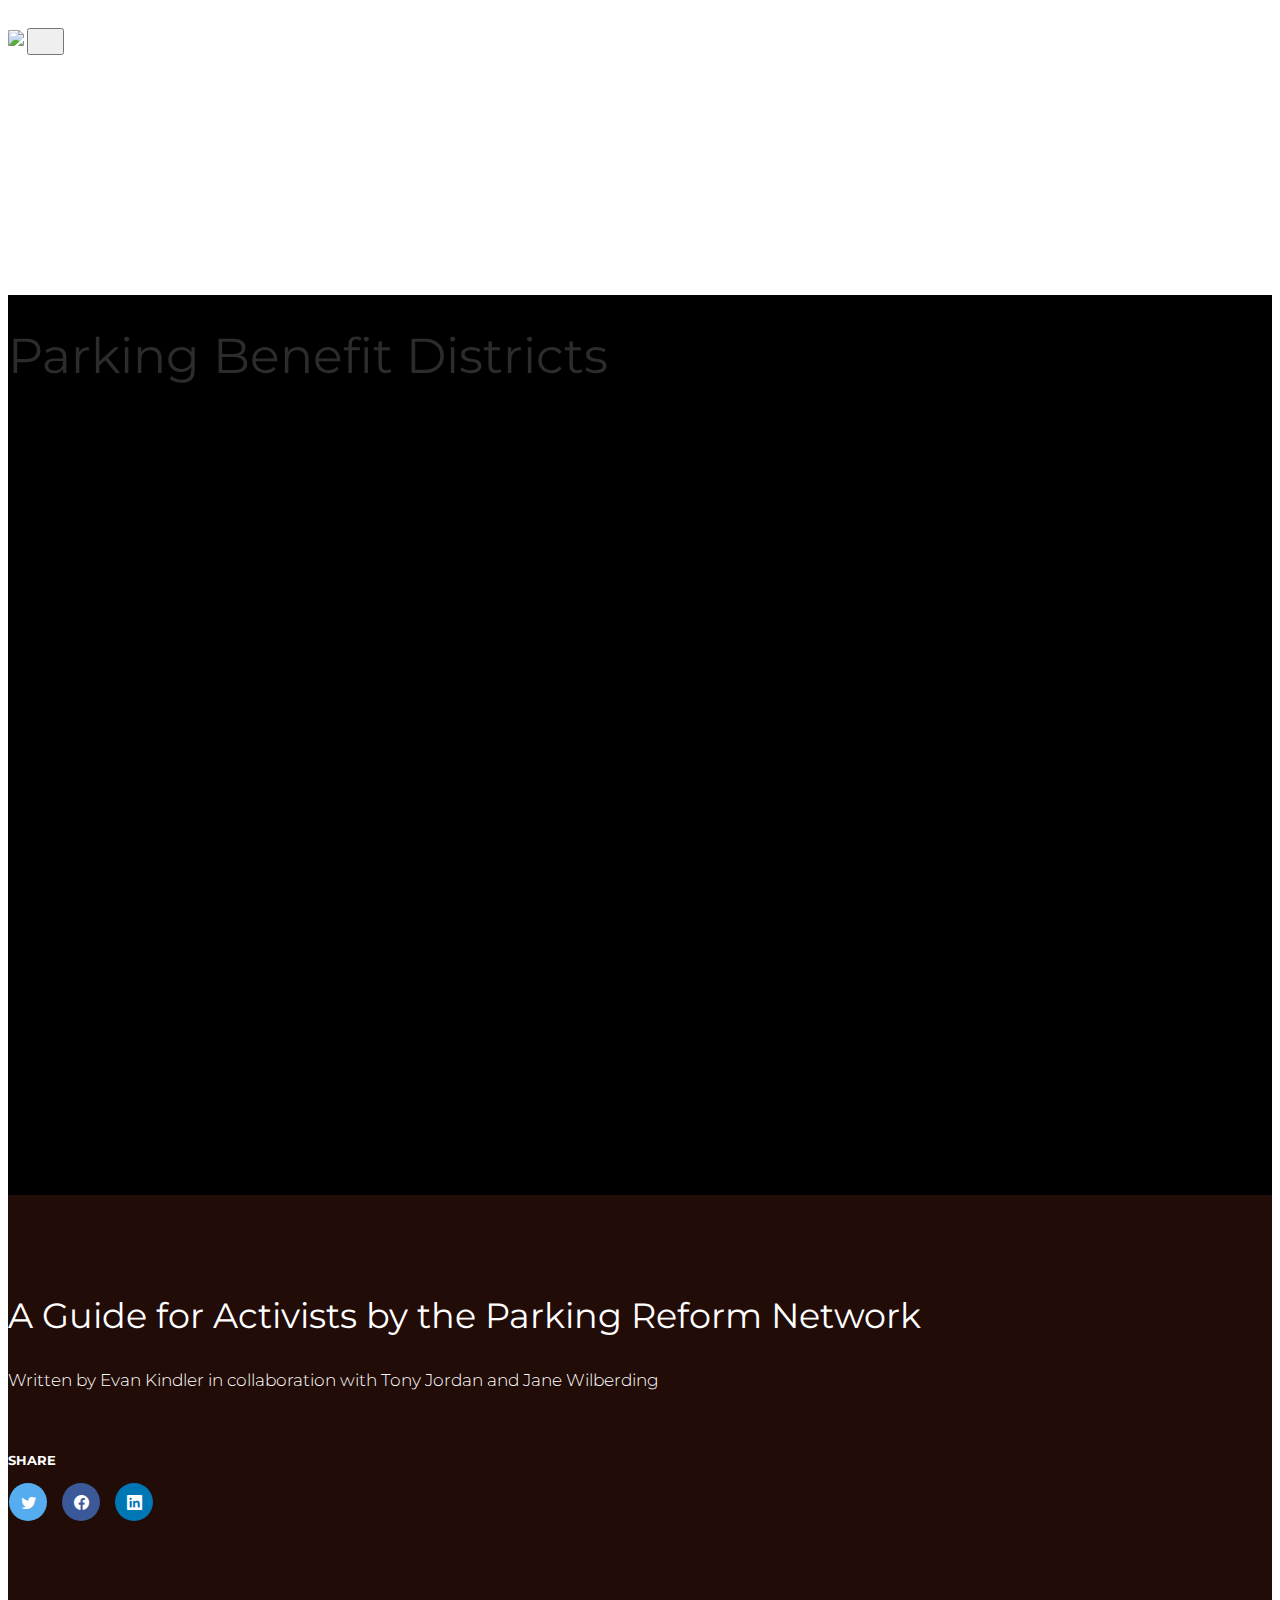
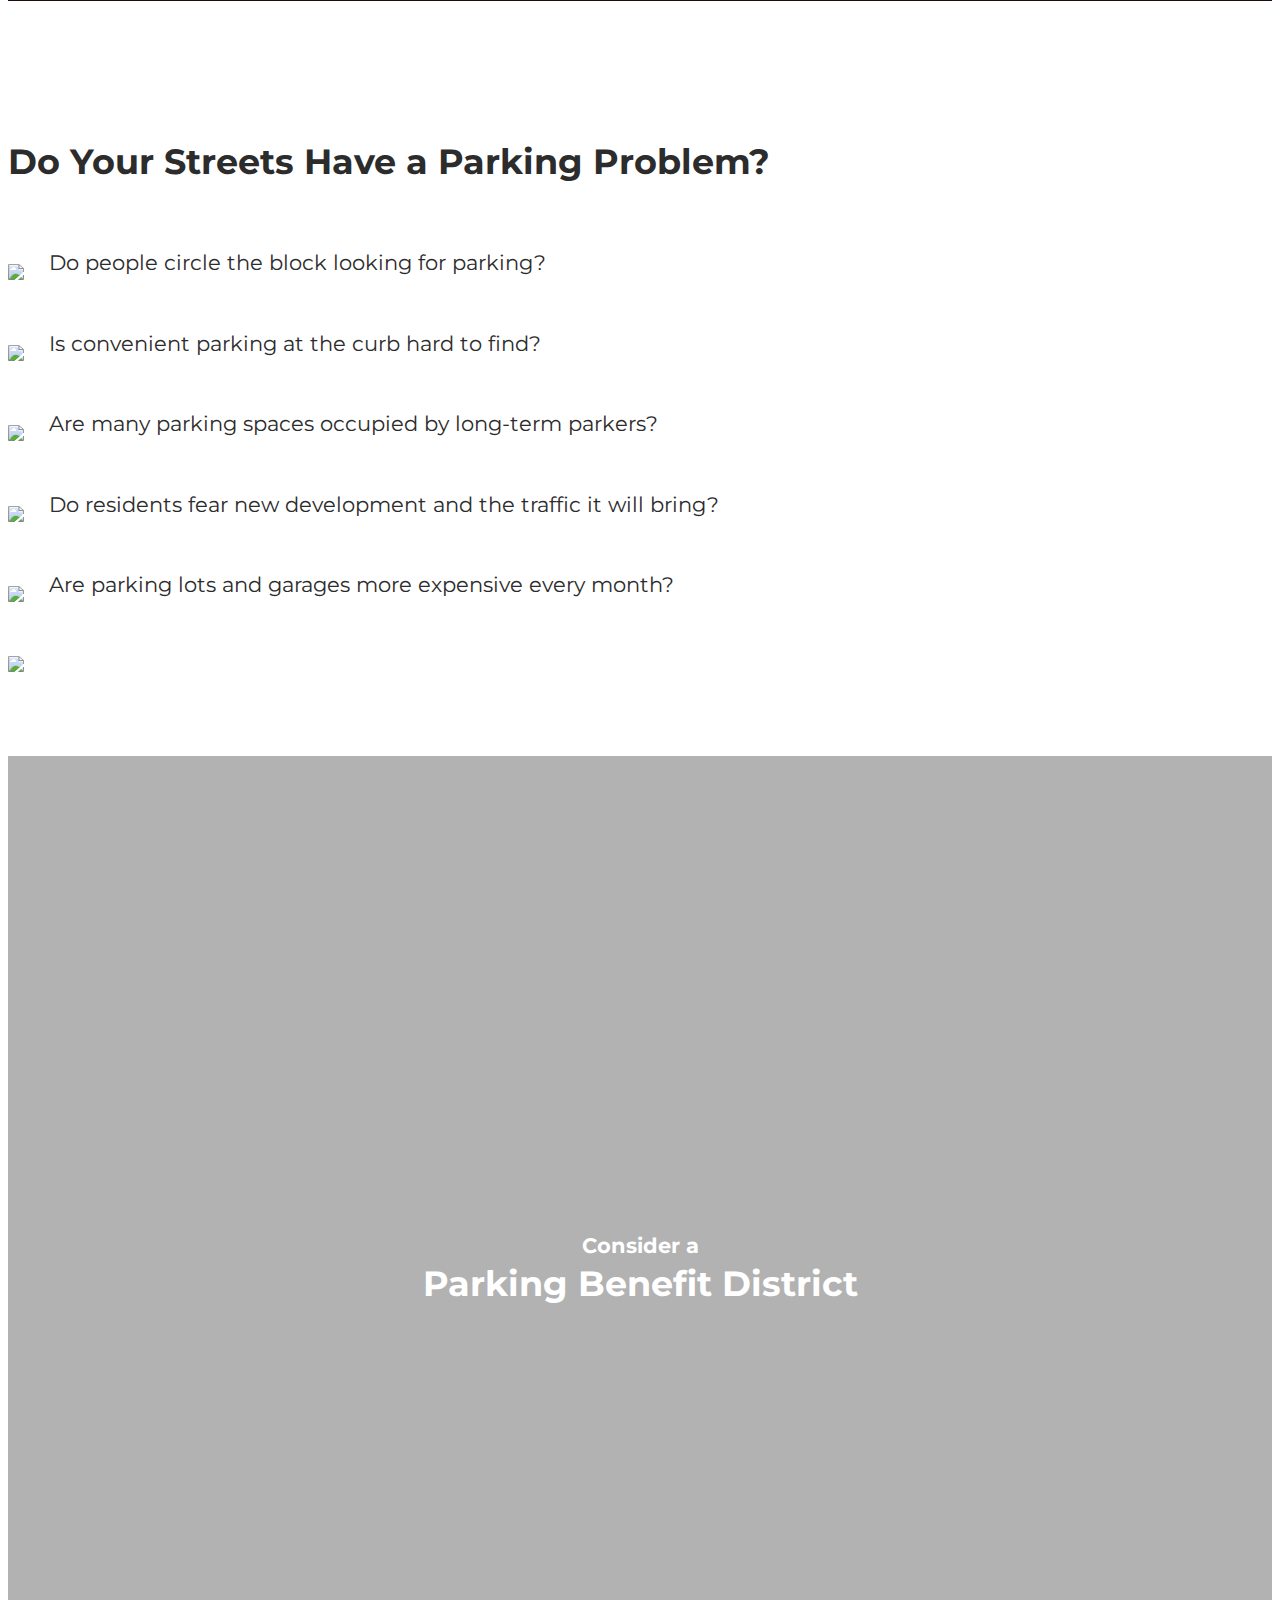
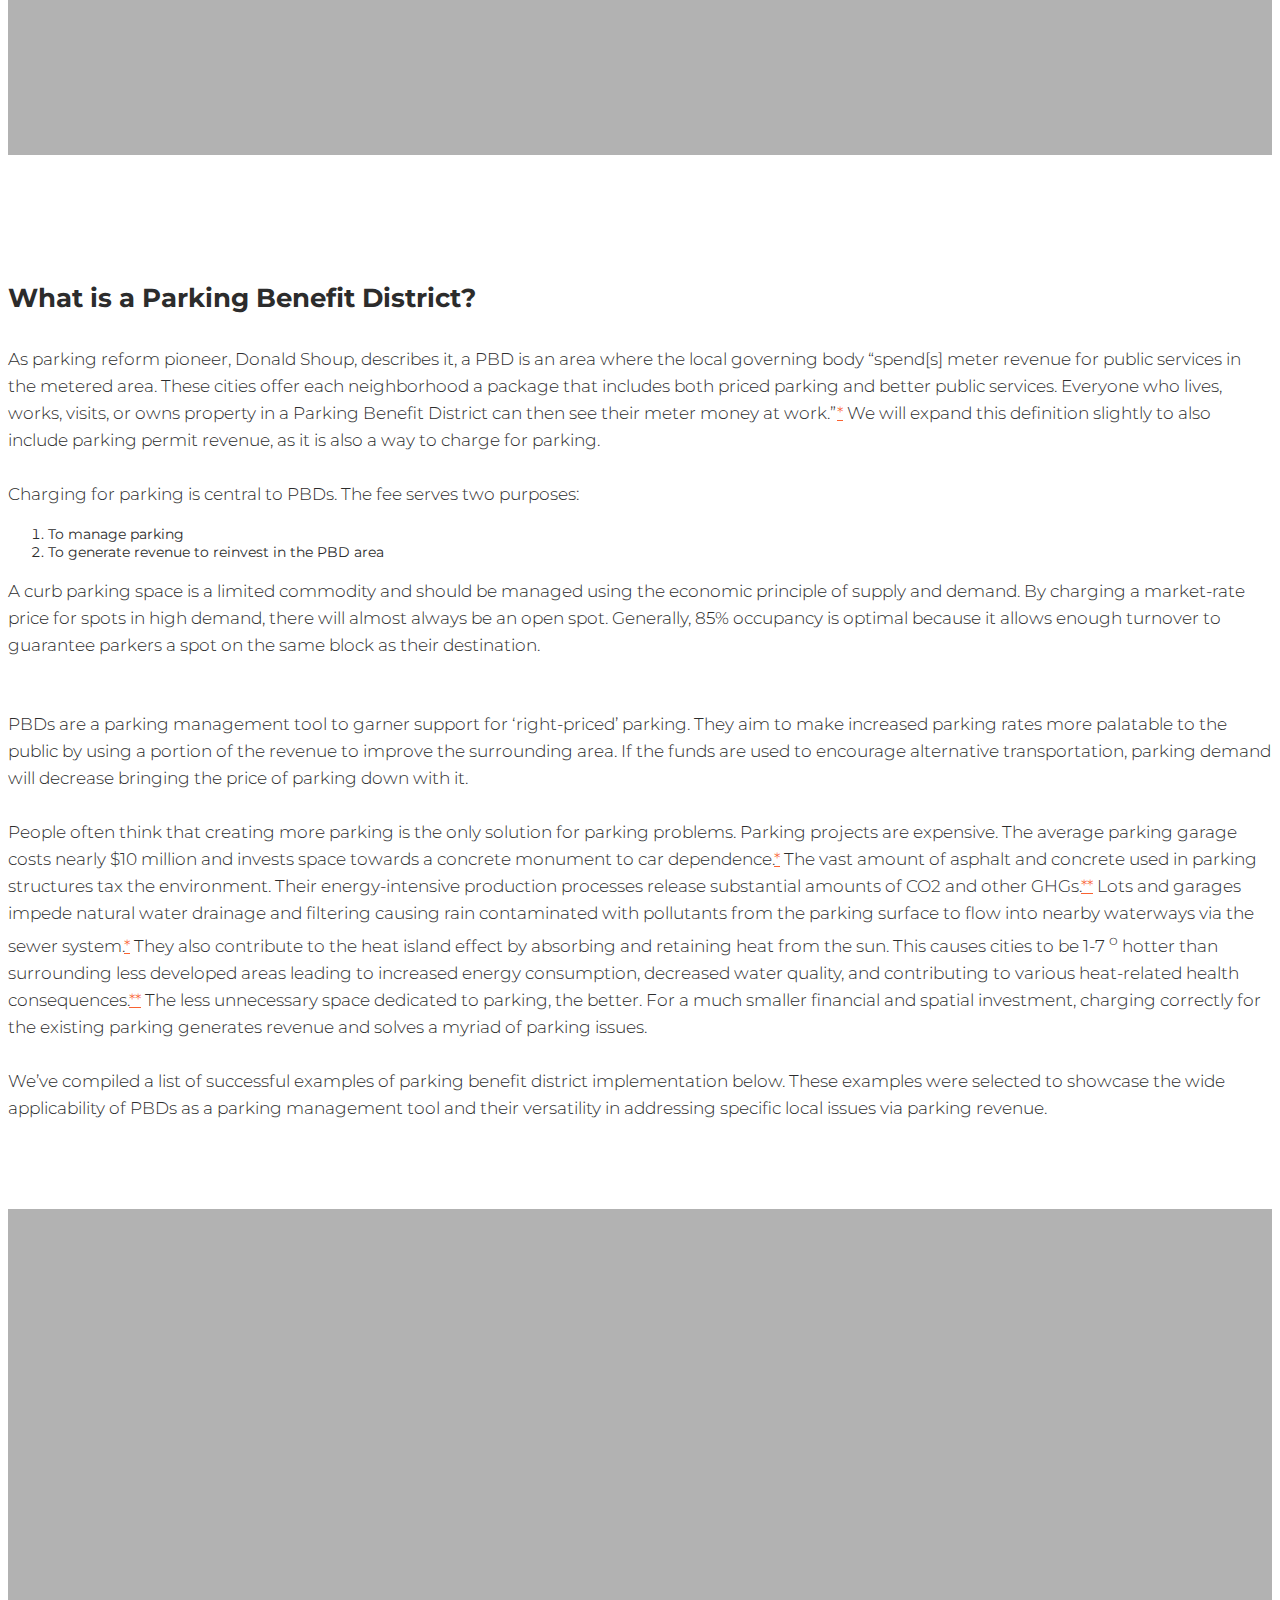
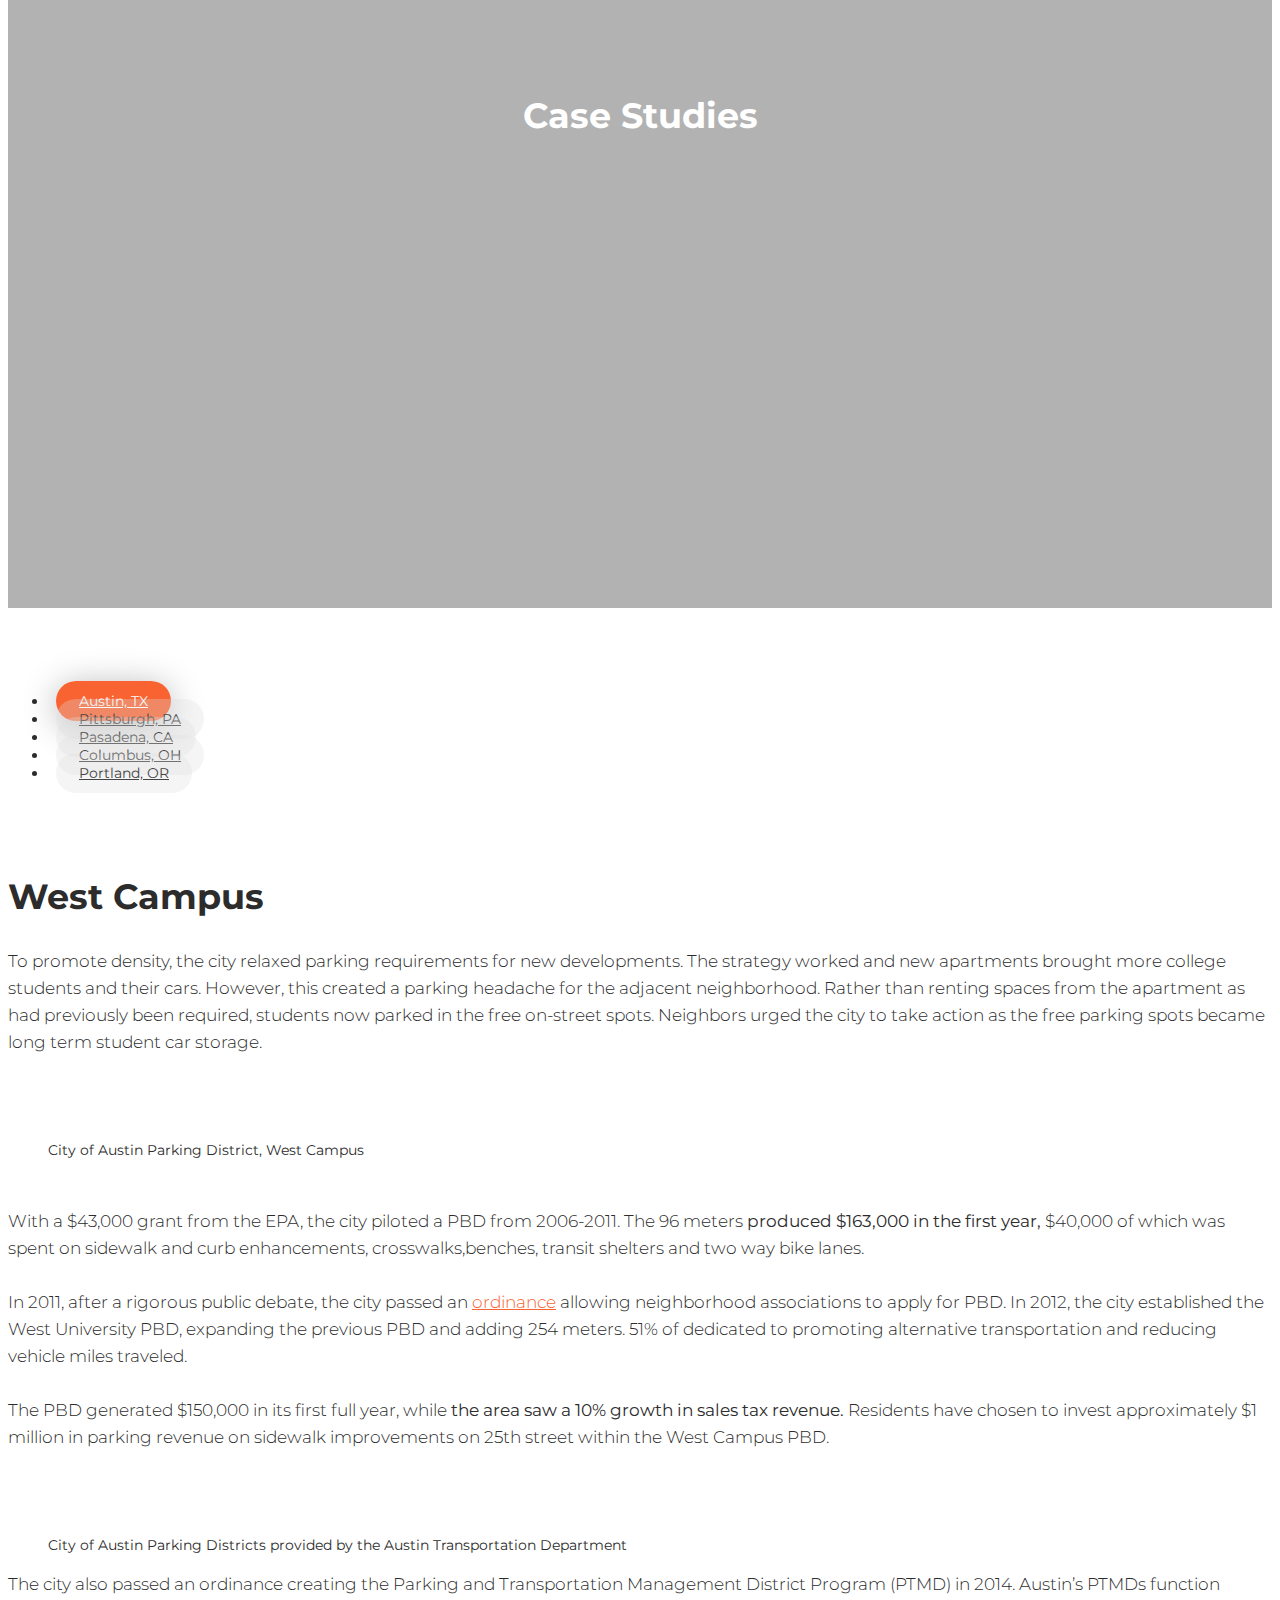
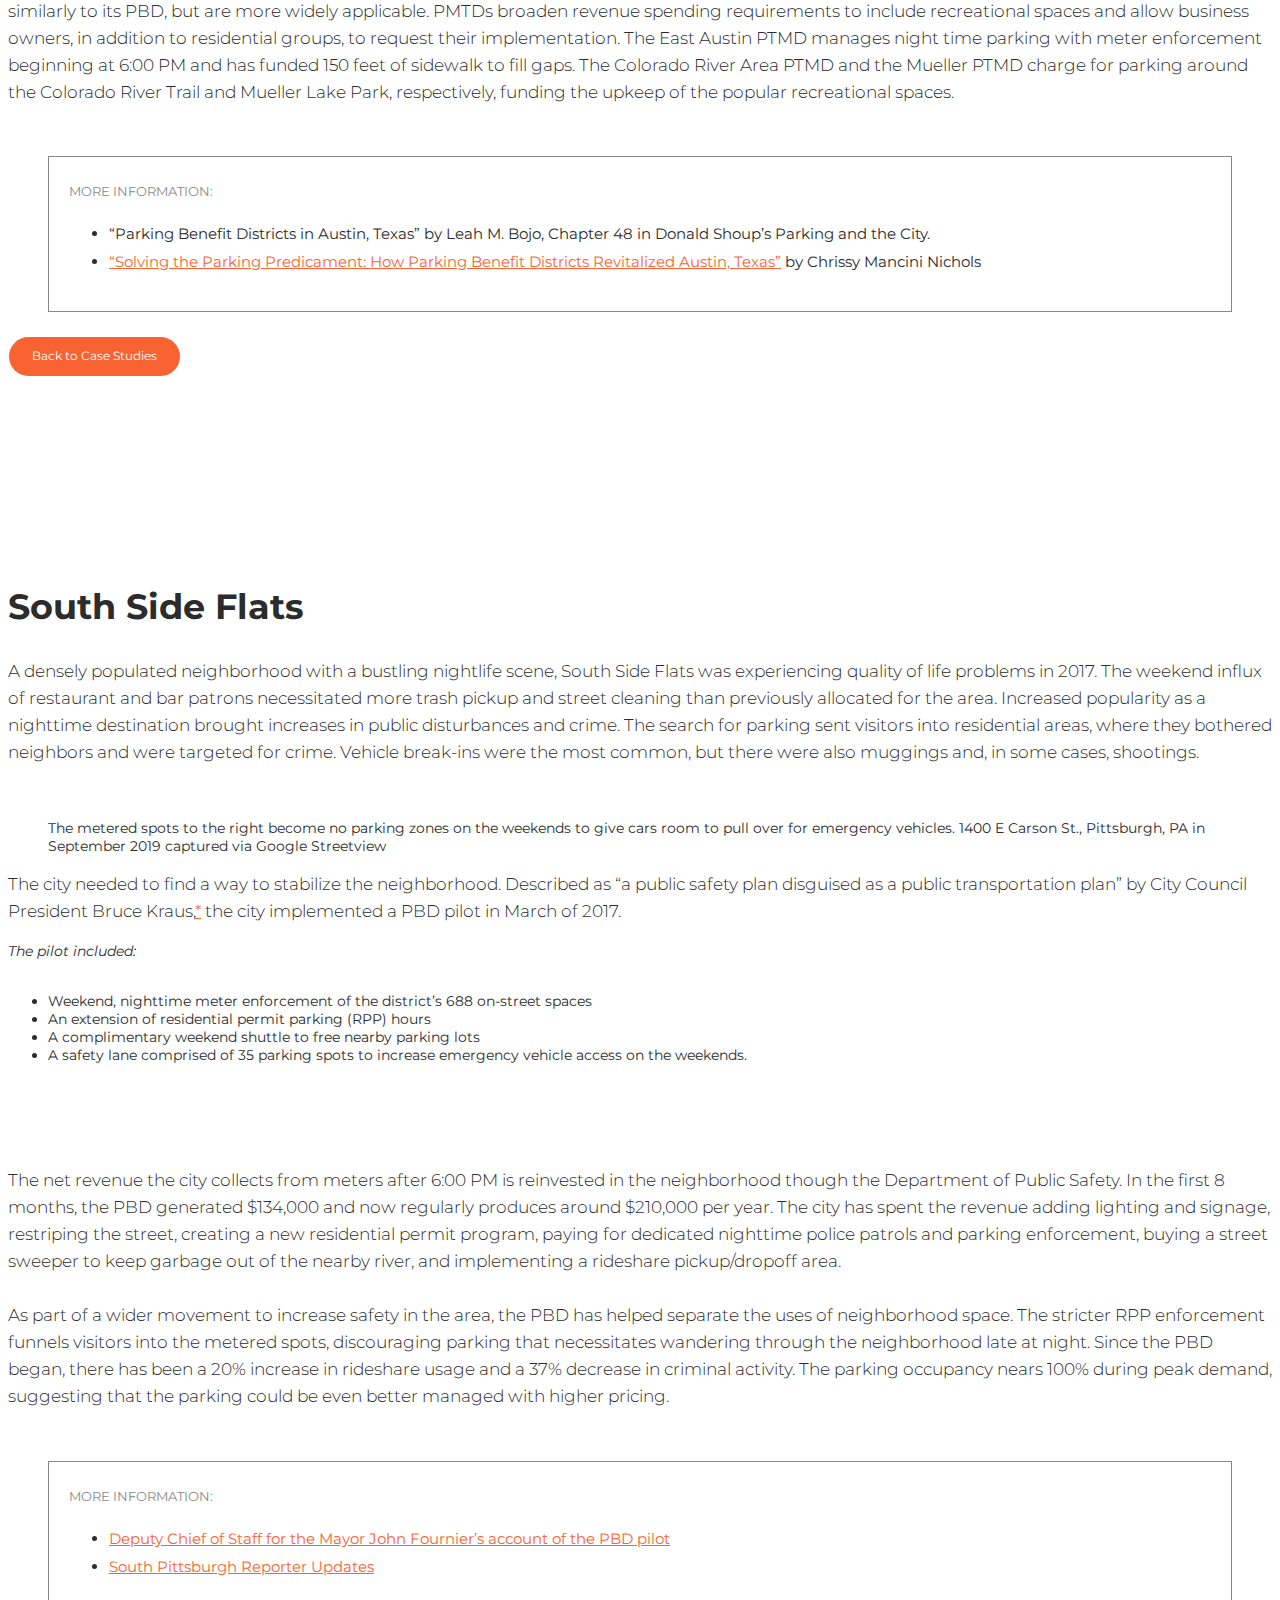
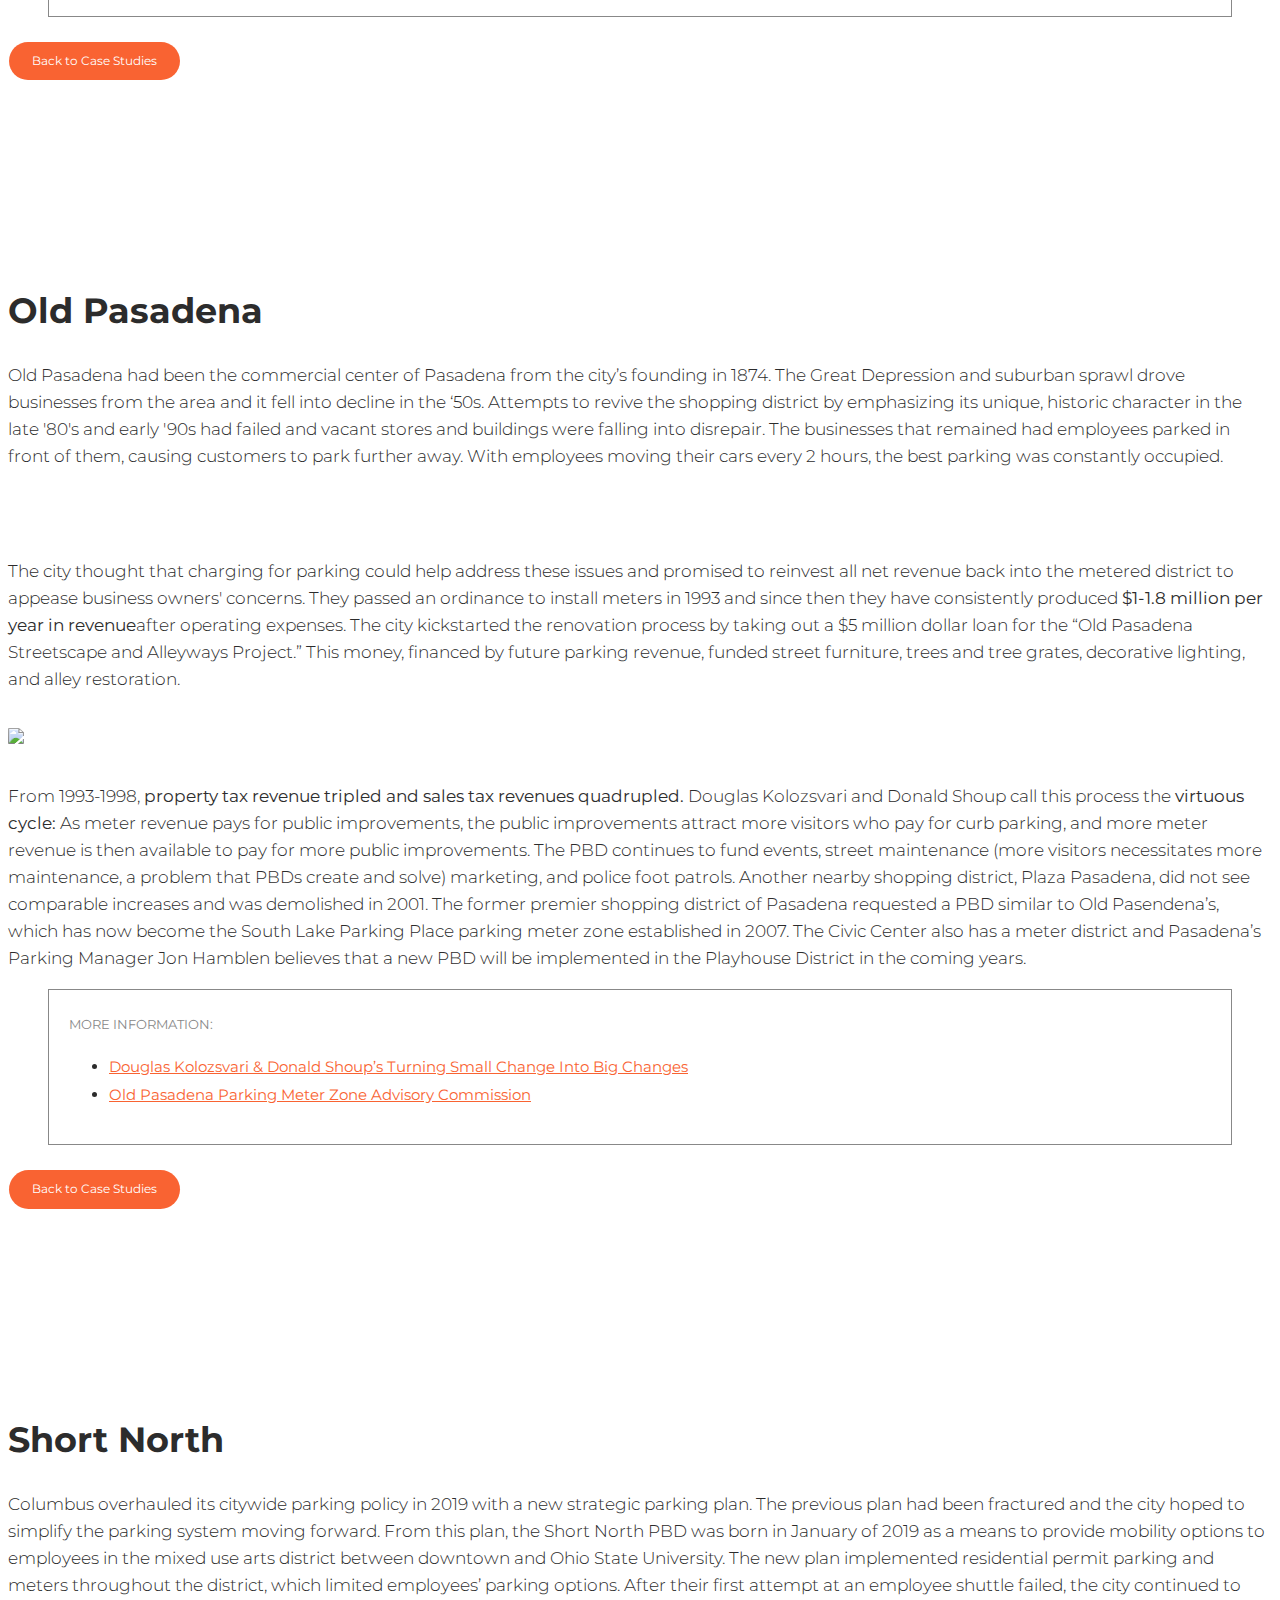
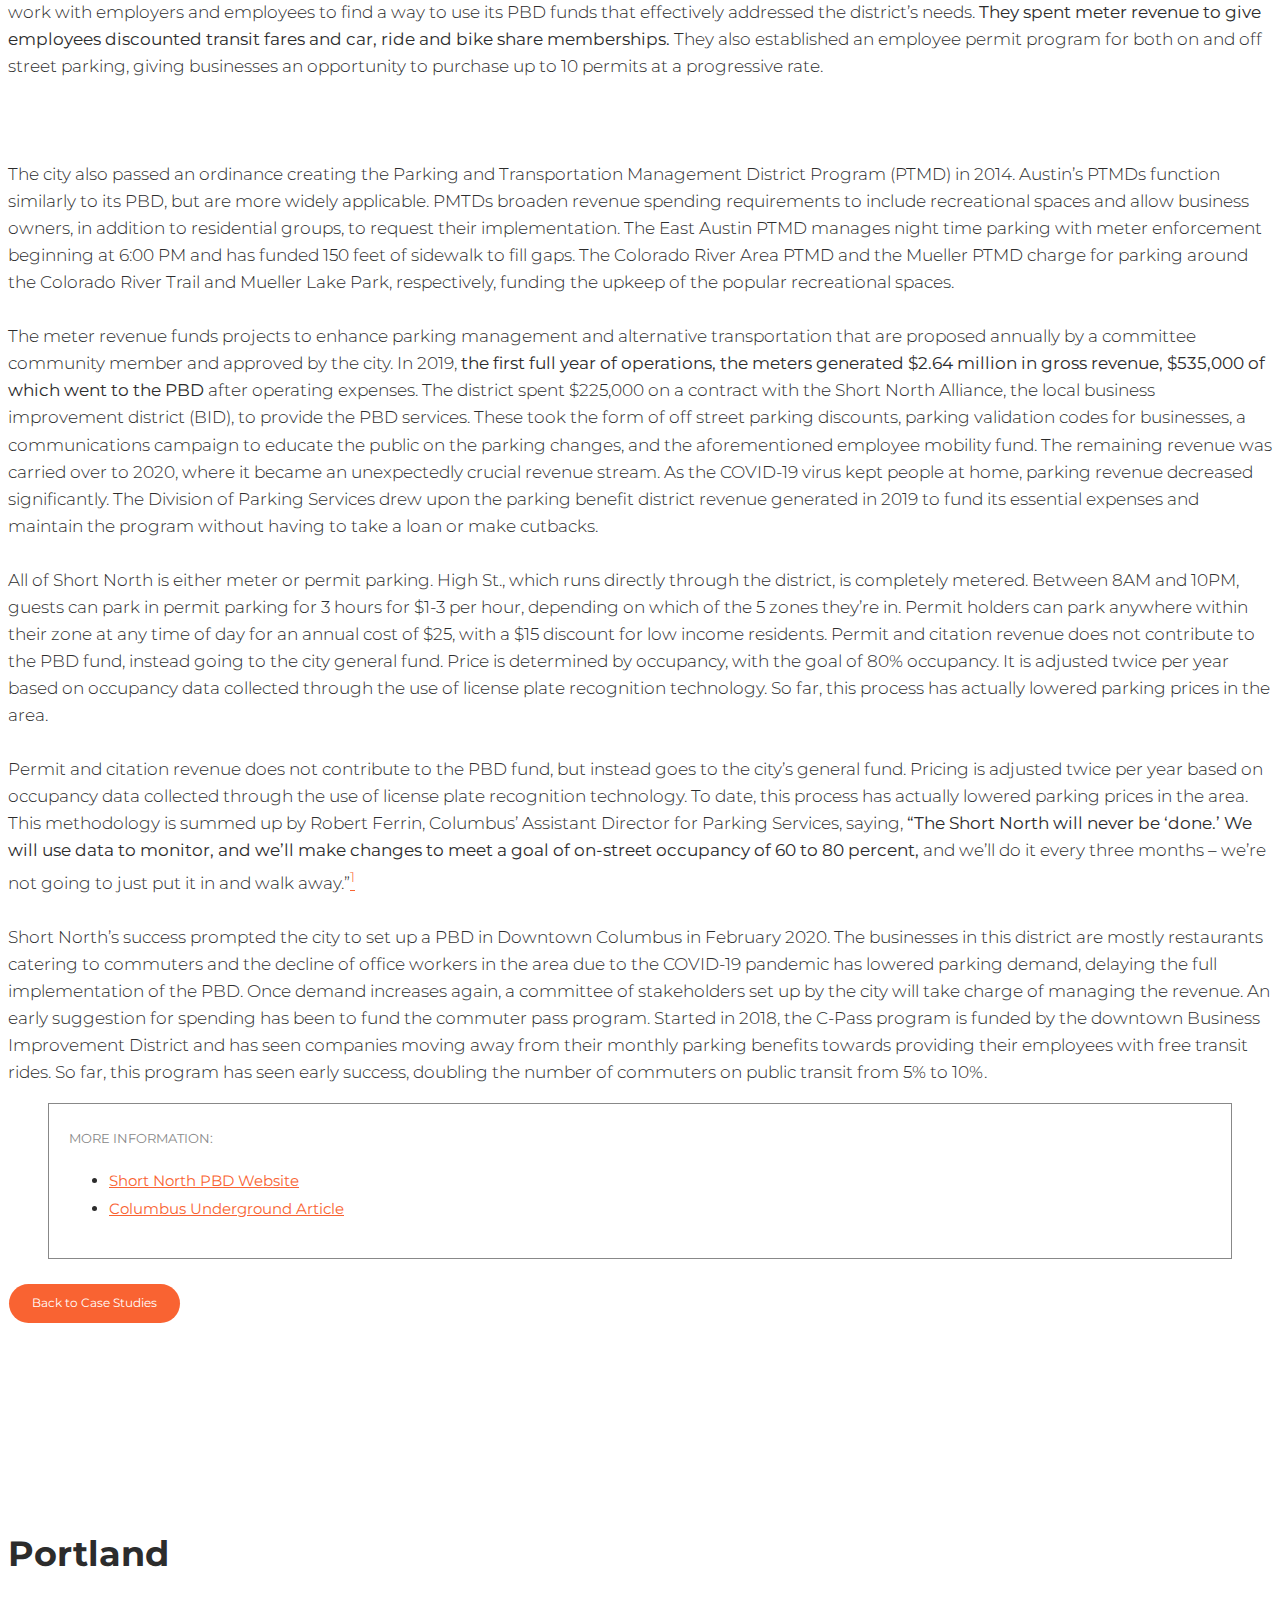
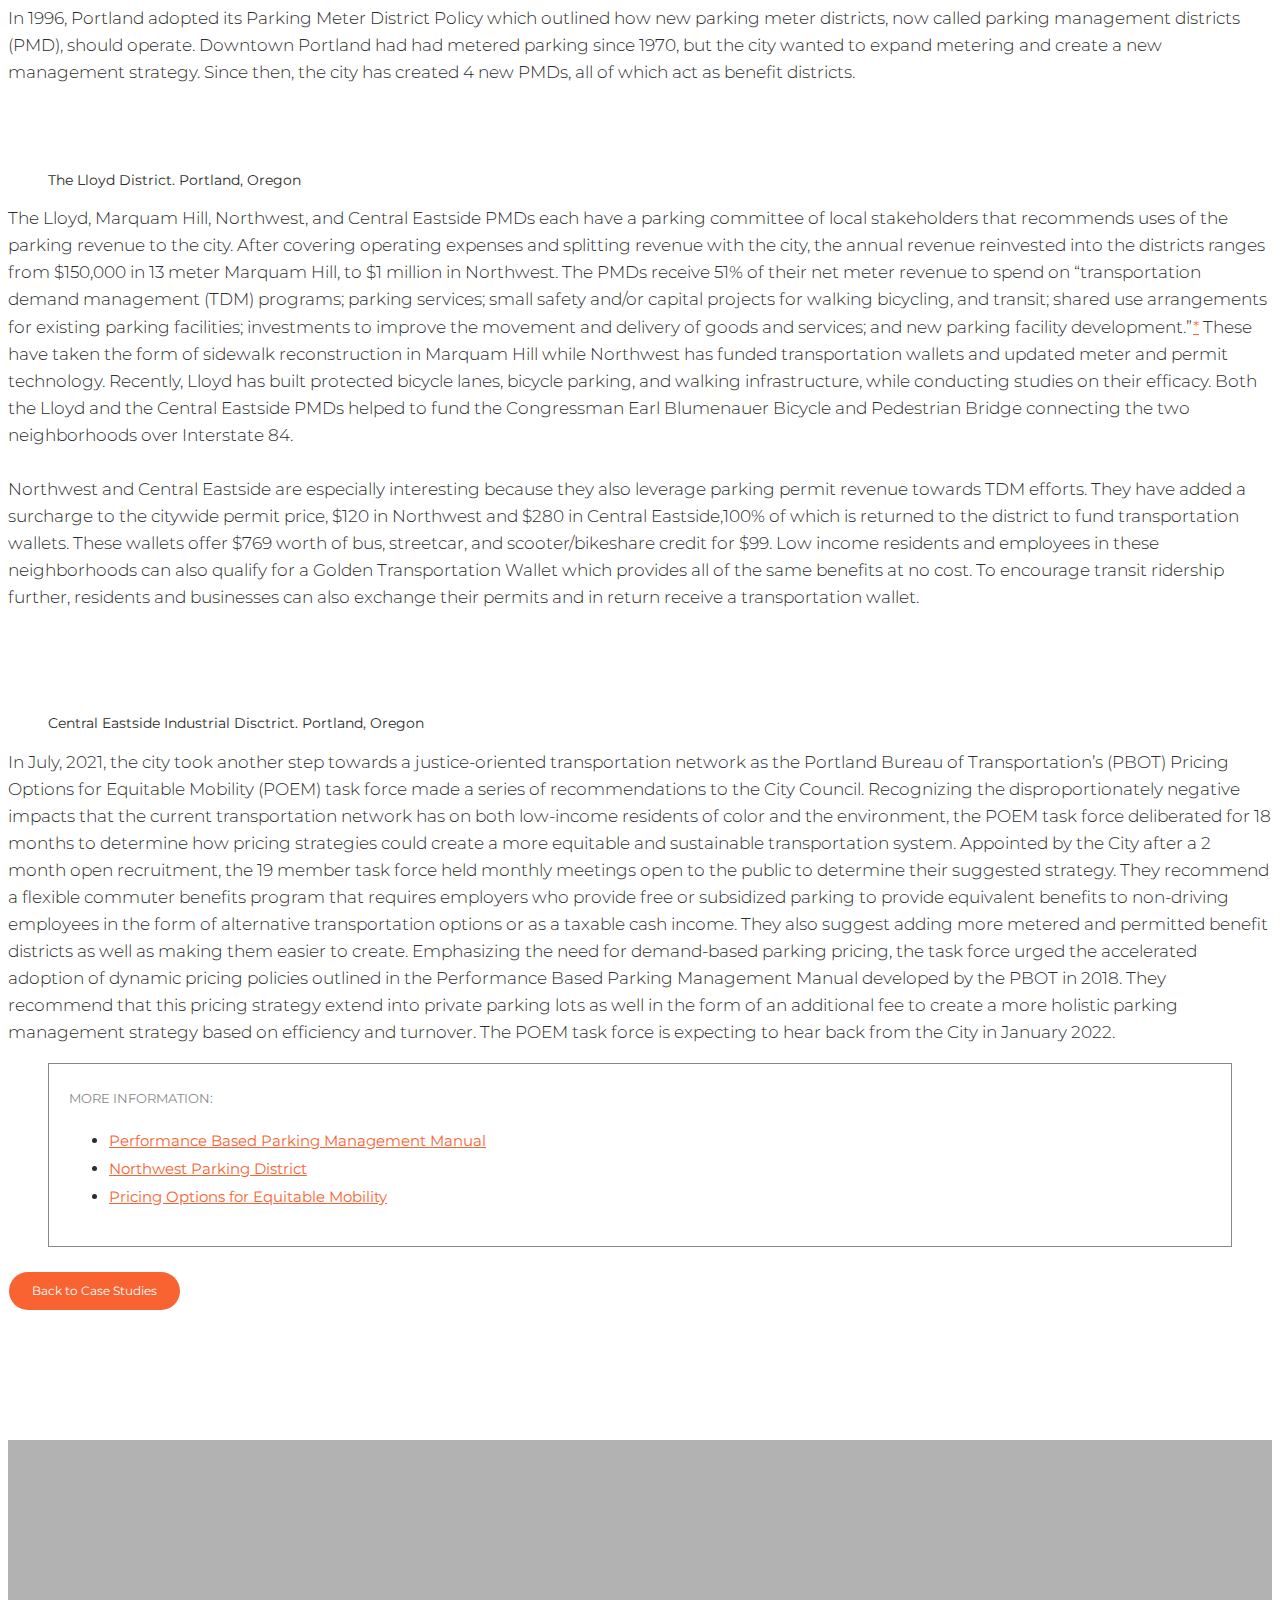
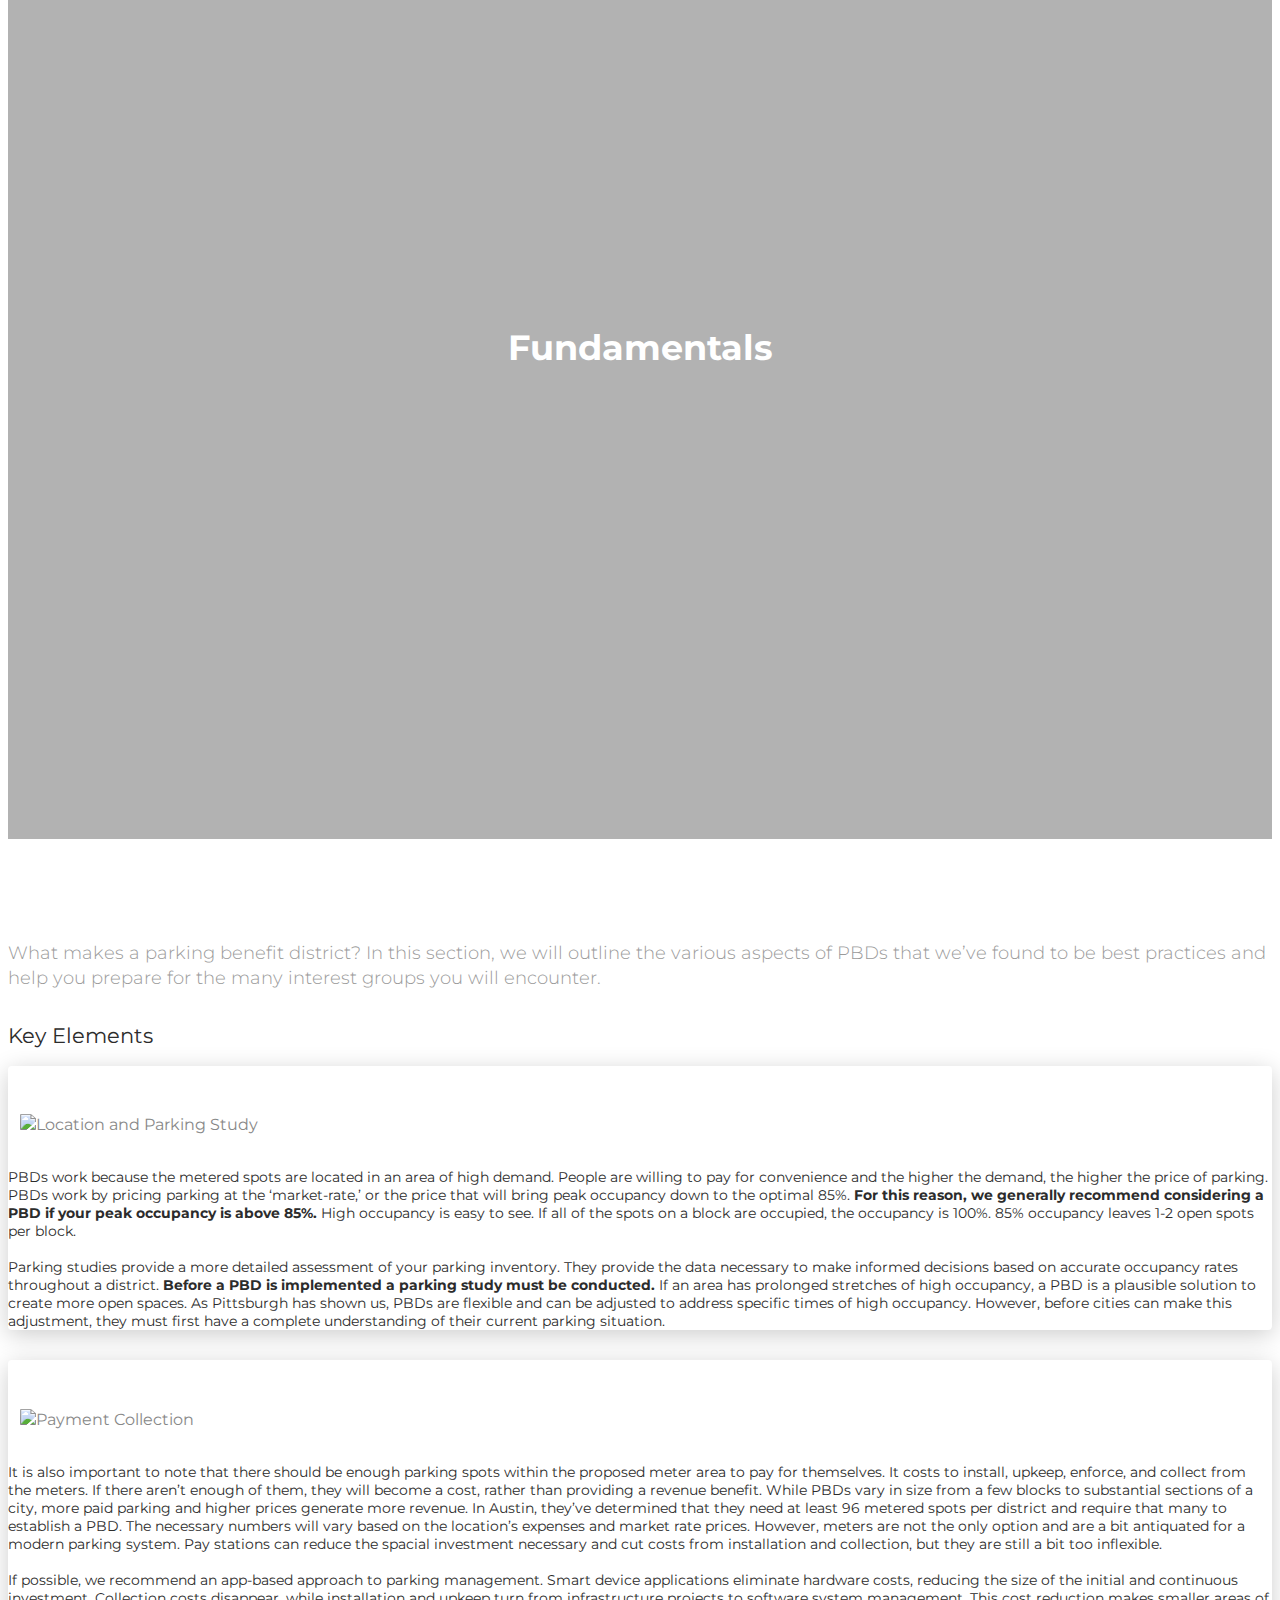
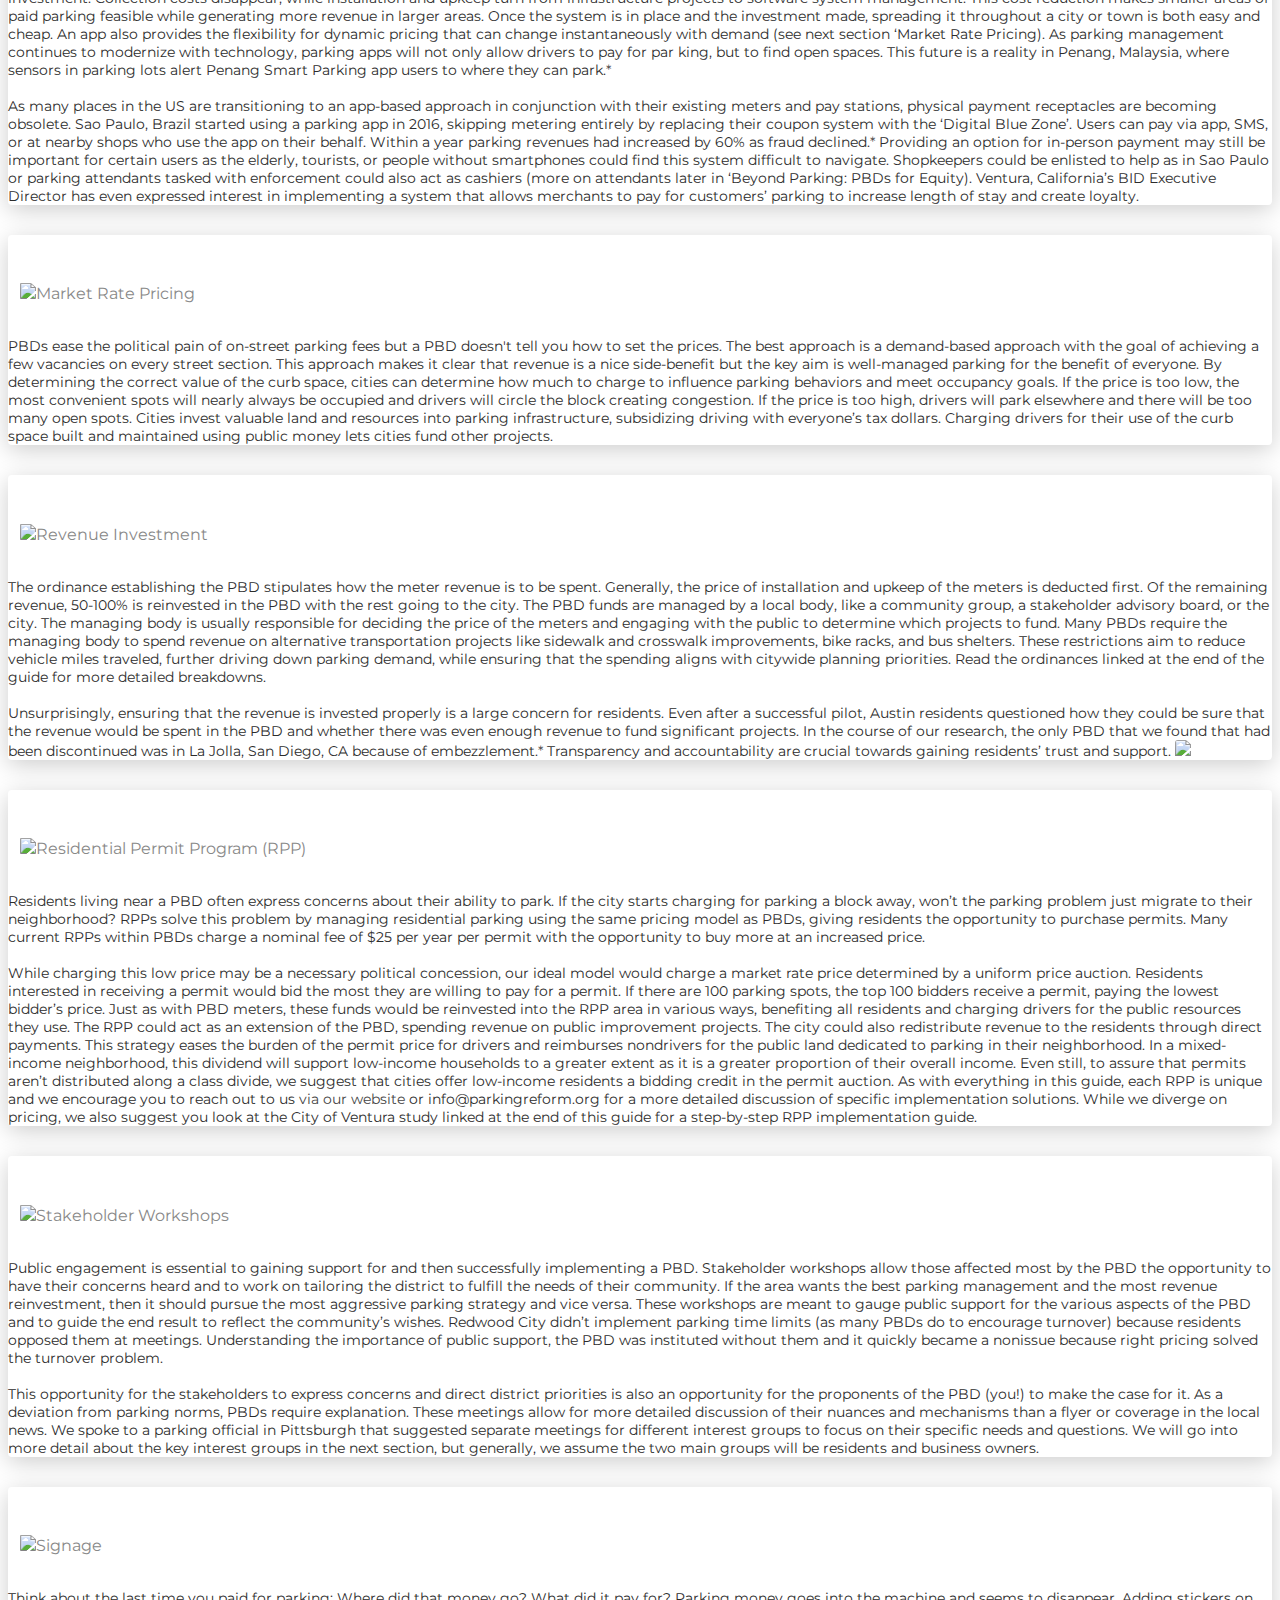
==== commit 45188a8b: "Merge branch 'nebraskalaska-main' into main" ====
--- a/index.html
+++ b/index.html
@@ -1,14 +1,35 @@
+
 <!DOCTYPE html>
 <html lang="en">
 
 <head>
+    <meta property="og:title" content="Parking Benefit Districts - A Guide for Activists">
+    <meta property="og:description" content="If your streets have a parking problem, this guide from the Parking Reform Network can provide you with some solutions and guidance on how to implement them.">
+    <meta property="og:image" content="https://parkingreform.org/playbook/pbd/pbd_cover.png">
+    <meta property="og:width" content="2400">
+    <meta property="og:height" content="1260">
+    <meta property="og:type" content="website">
+    <meta name="twitter:card" content="summary_large_image" />
+    <meta name="twitter:title" content="Parking Benefit Districts - A Guide for Activists" />
+    <meta name="twitter:description" content="If your streets have a parking problem, this guide from the Parking Reform Network can provide you with some solutions and guidance on how to implement them." />
+    <meta name="twitter:image" content="https://parkingreform.org/playbook/pbd/pbd_cover.png" />
+    <meta name="twitter:image:width" content="2400" />
+    <meta name="twitter:image:height" content="1260" />
     <meta name="viewport" content="width=device-width, initial-scale=1">
     <meta charset="utf-8" />
     <link rel="apple-touch-icon" sizes="76x76" href="./assets/img/apple-touch-icon.png">
     <link rel="icon" type="image/png" href="./assets/img/favicon.ico">
     <meta http-equiv="X-UA-Compatible" content="IE=edge,chrome=1" />
-    <title>PBD Guide</title>
+    <title>Parking Benefit Districts - A Guide for Activists</title>
     <meta content='width=device-width, initial-scale=1.0, maximum-scale=1.0, user-scalable=0, shrink-to-fit=no' name='viewport' />
+    <!-- Global site tag (gtag.js) - Google Analytics -->
+    <script async src="https://www.googletagmanager.com/gtag/js?id=G-5MFS4ZVMY3"></script>
+    <script>
+      window.dataLayer = window.dataLayer || [];
+      function gtag(){dataLayer.push(arguments);}
+      gtag('js', new Date());    
+      gtag('config', 'G-5MFS4ZVMY3');
+    </script>
     <!--     Fonts and icons     -->
     <link href="https://fonts.googleapis.com/css?family=Montserrat:400,700,200" rel="stylesheet" />
     <link rel="stylesheet" href="https://maxcdn.bootstrapcdn.com/font-awesome/latest/css/font-awesome.min.css" />
@@ -17,6 +38,7 @@
     <link href="./assets/css/now-ui-kit.css?v=1.2.0" rel="stylesheet" />
     <link href="./assets/css/main.css" rel="stylesheet" />
     <meta name="viewport" content="width=device-width, initial-scale=1">
+    <link rel="stylesheet" href="https://cdn.jsdelivr.net/npm/bootstrap-icons@1.8.3/font/bootstrap-icons.css">
 
 <style>
     .parallax-consider {
@@ -38,6 +60,10 @@
     .parallax-equity {
         background-image: url("assets/img/equity.jpg");
     }
+</style>
+
+<style>
+.collapsing { -webkit-transition: height .2s ease; -o-transition: height .2s ease; transition: height .2s ease;}
 </style>
 
 </head>
@@ -96,7 +122,7 @@
                     </li>
 
                     <li class="nav-item">
-                        <a class="nav-link" id="navbar" href="https://parkingreform.org/donate/" target="_blank" rel="noopener noreferrer">
+                        <a class="nav-link" id="navbar" href="https://parkingreform.org/support/" target="_blank" rel="noopener noreferrer">
                             <p>Support</p>
                         </a>
                     </li>
@@ -127,7 +153,31 @@
     <div class="section section-components" data-background-color="dark-red">
         <h2 class="text-center">A Guide for Activists by the Parking Reform Network</h2>
         <p class="text-center">Written by Evan Kindler in collaboration with Tony Jordan and Jane Wilberding</p>
-    </div>
+
+<!--Share buttons-->
+<div class="d-flex justify-content-center">
+<h6 class="title"  style="margin-bottom: 5px">share</h6>
+</div>
+<div class="d-flex justify-content-center">
+
+  <button class="btn btn-icon btn-round btn-twitter">
+        <i class="bi bi-twitter"></i>
+      </button>
+
+      <button class="btn btn-icon btn-round btn-facebook">
+      <i class="bi bi-facebook"> </i>
+    </button>
+
+    <button class="btn btn-icon btn-round btn-linkedin">
+      <i class="bi bi-linkedin"></i>
+    </button>
+</div>
+
+  <!--end share button-->
+
+
+
+</div>
     <!--  End Header -->
     <!--  Do Your Streets Have a Parking Problem?-->
     <div class="features-5" id="intro">
@@ -929,7 +979,27 @@
             <div class="content-center">
                 <h2 class="title">Learn More</h2>
                 <h5>Visit our <a href="resources.html">Resources</a> page for additional information, including links to additional articles, studies, and examples of government policy and outreach efforts.</h5>
-            </div>
+
+                <!--Share buttons-->
+                <h6 class="title"  style="margin-bottom: 5px">share</h6>
+                <div class="d-flex justify-content-center">
+
+                  <button class="btn btn-icon btn-round btn-twitter">
+                        <i class="bi bi-twitter"></i>
+                      </button>
+
+                      <button class="btn btn-icon btn-round btn-facebook">
+                      <i class="bi bi-facebook"> </i>
+                    </button>
+
+                    <button class="btn btn-icon btn-round btn-linkedin">
+                      <i class="bi bi-linkedin"></i>
+                    </button>
+                </div>
+
+                  <!--end share button-->
+            </div>
+
         </div>
 
 
@@ -952,12 +1022,13 @@
                      </a>
                   </li>
                   <li>
-                     <a href="https://parkingreform.org/donate/" target="_blank" rel="noopener noreferrer">
+                     <a href="https://parkingreform.org/support/" target="_blank" rel="noopener noreferrer">
                      Support our Work
                      </a>
                   </li>
                </ul>
             </nav>
+
             <div class="copyright">
                &copy;
                <script>
@@ -997,5 +1068,16 @@
       });
    </script>
 
+   <!--accordion jump fix-->
+   
+   <script>
+   $("div.ui-collapsible-set").live("expand", function(e) {
+       var top = $(e.target).offset().top;
+           if ($(window).scrollTop() > top)
+               $(window).scrollTop(top);
+   });
+</script>
+
+
 </body>
 </html>
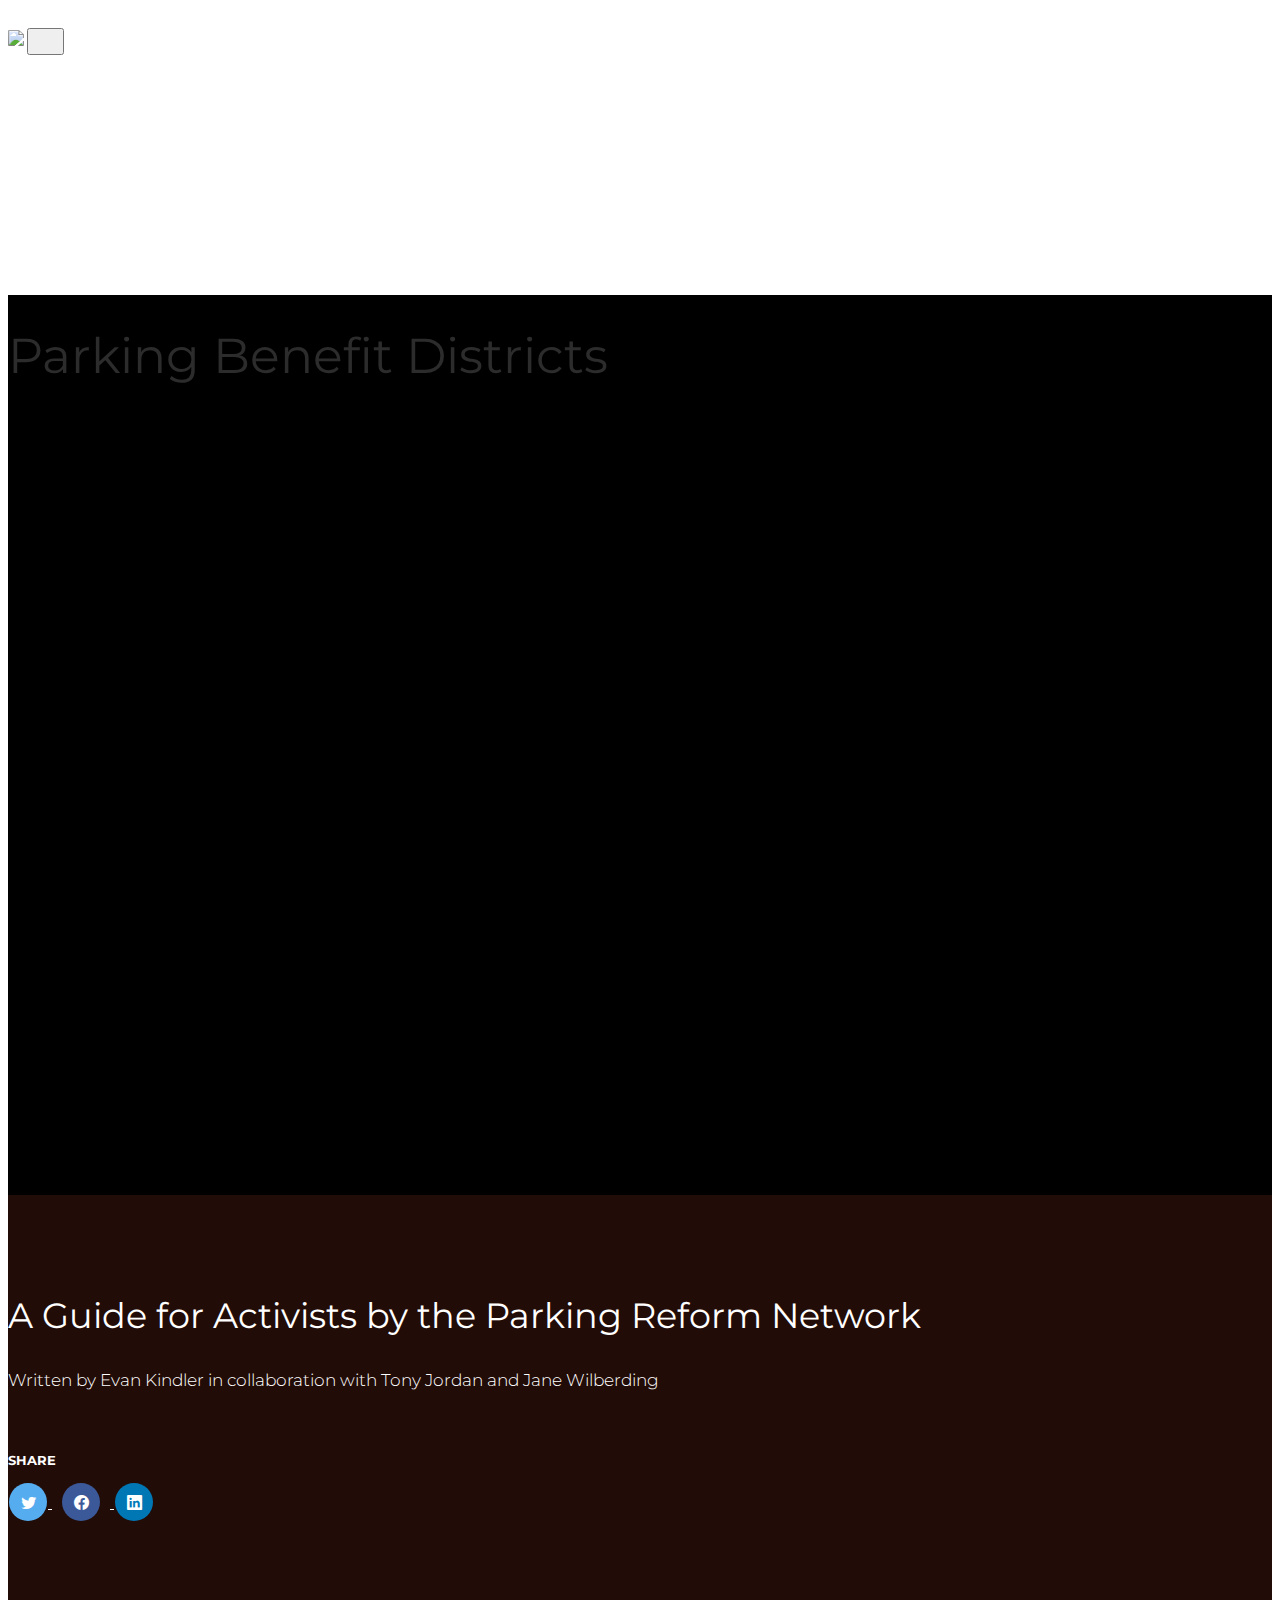
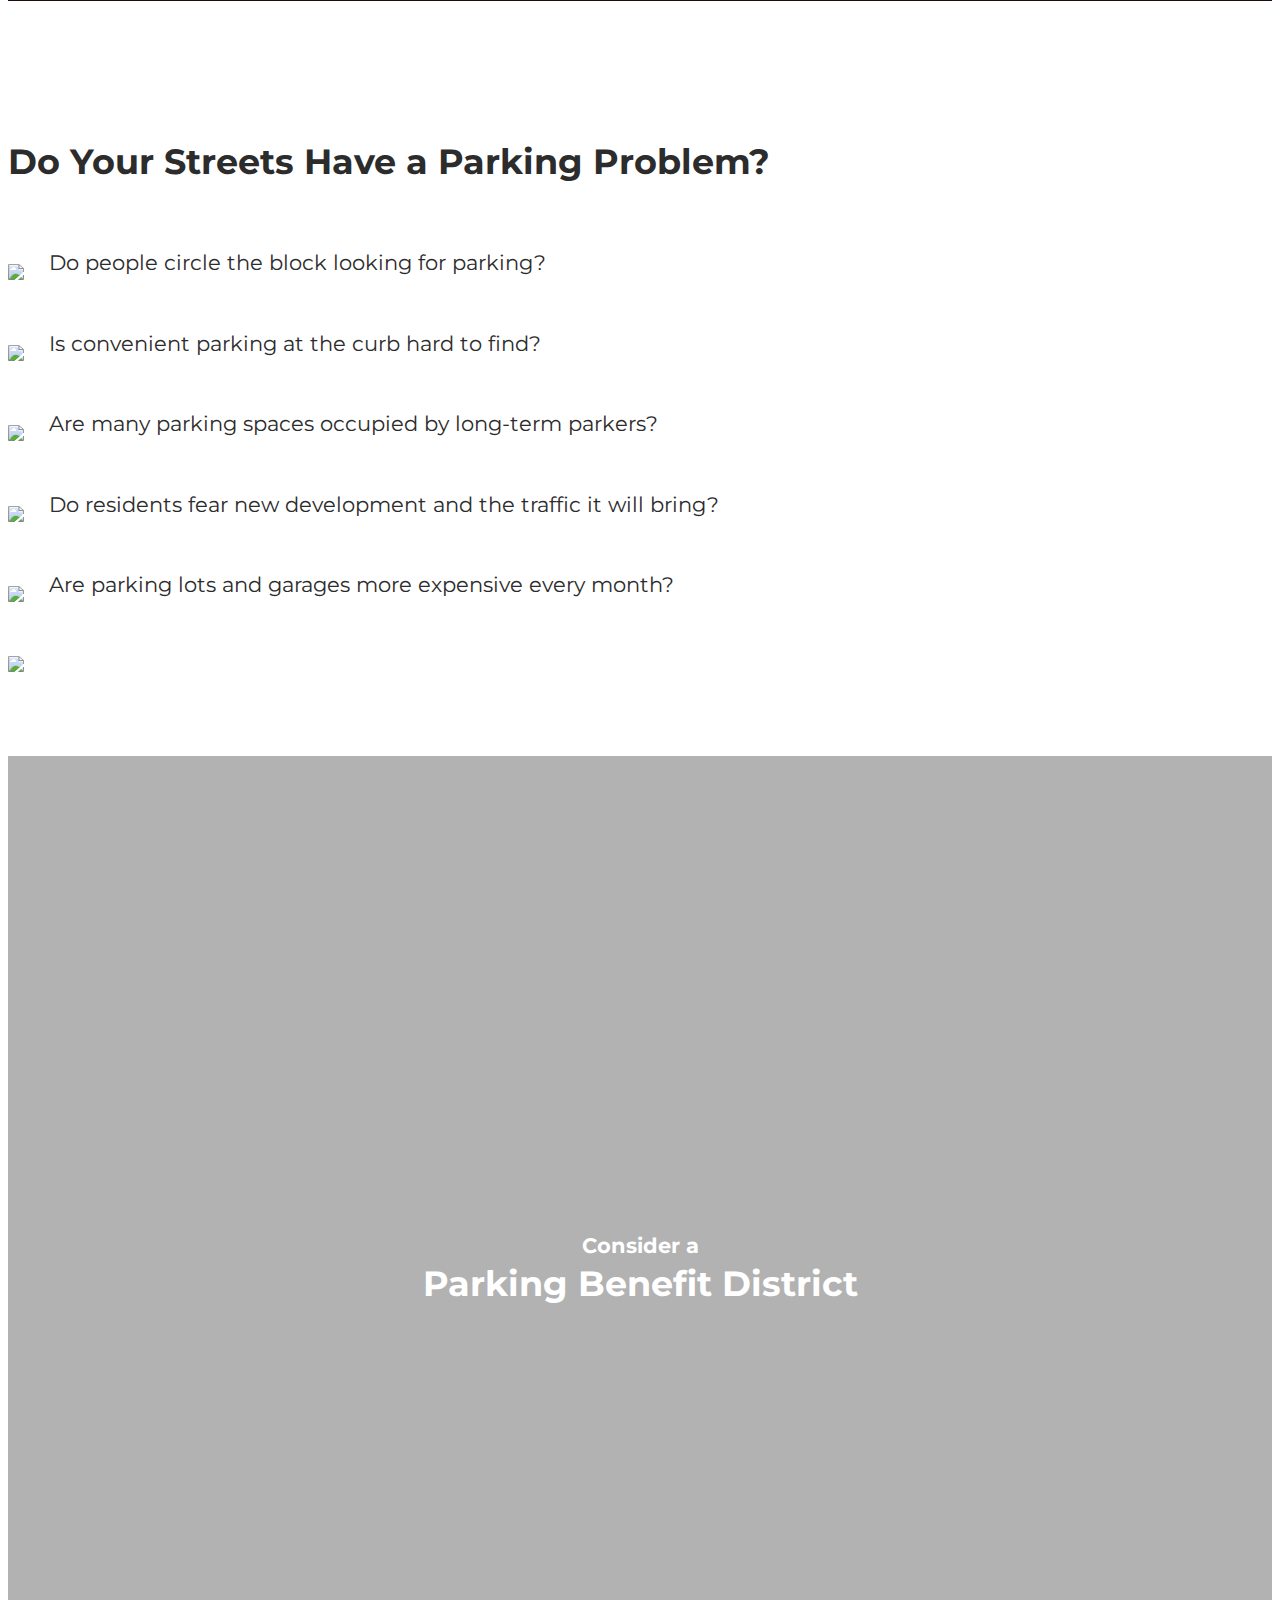
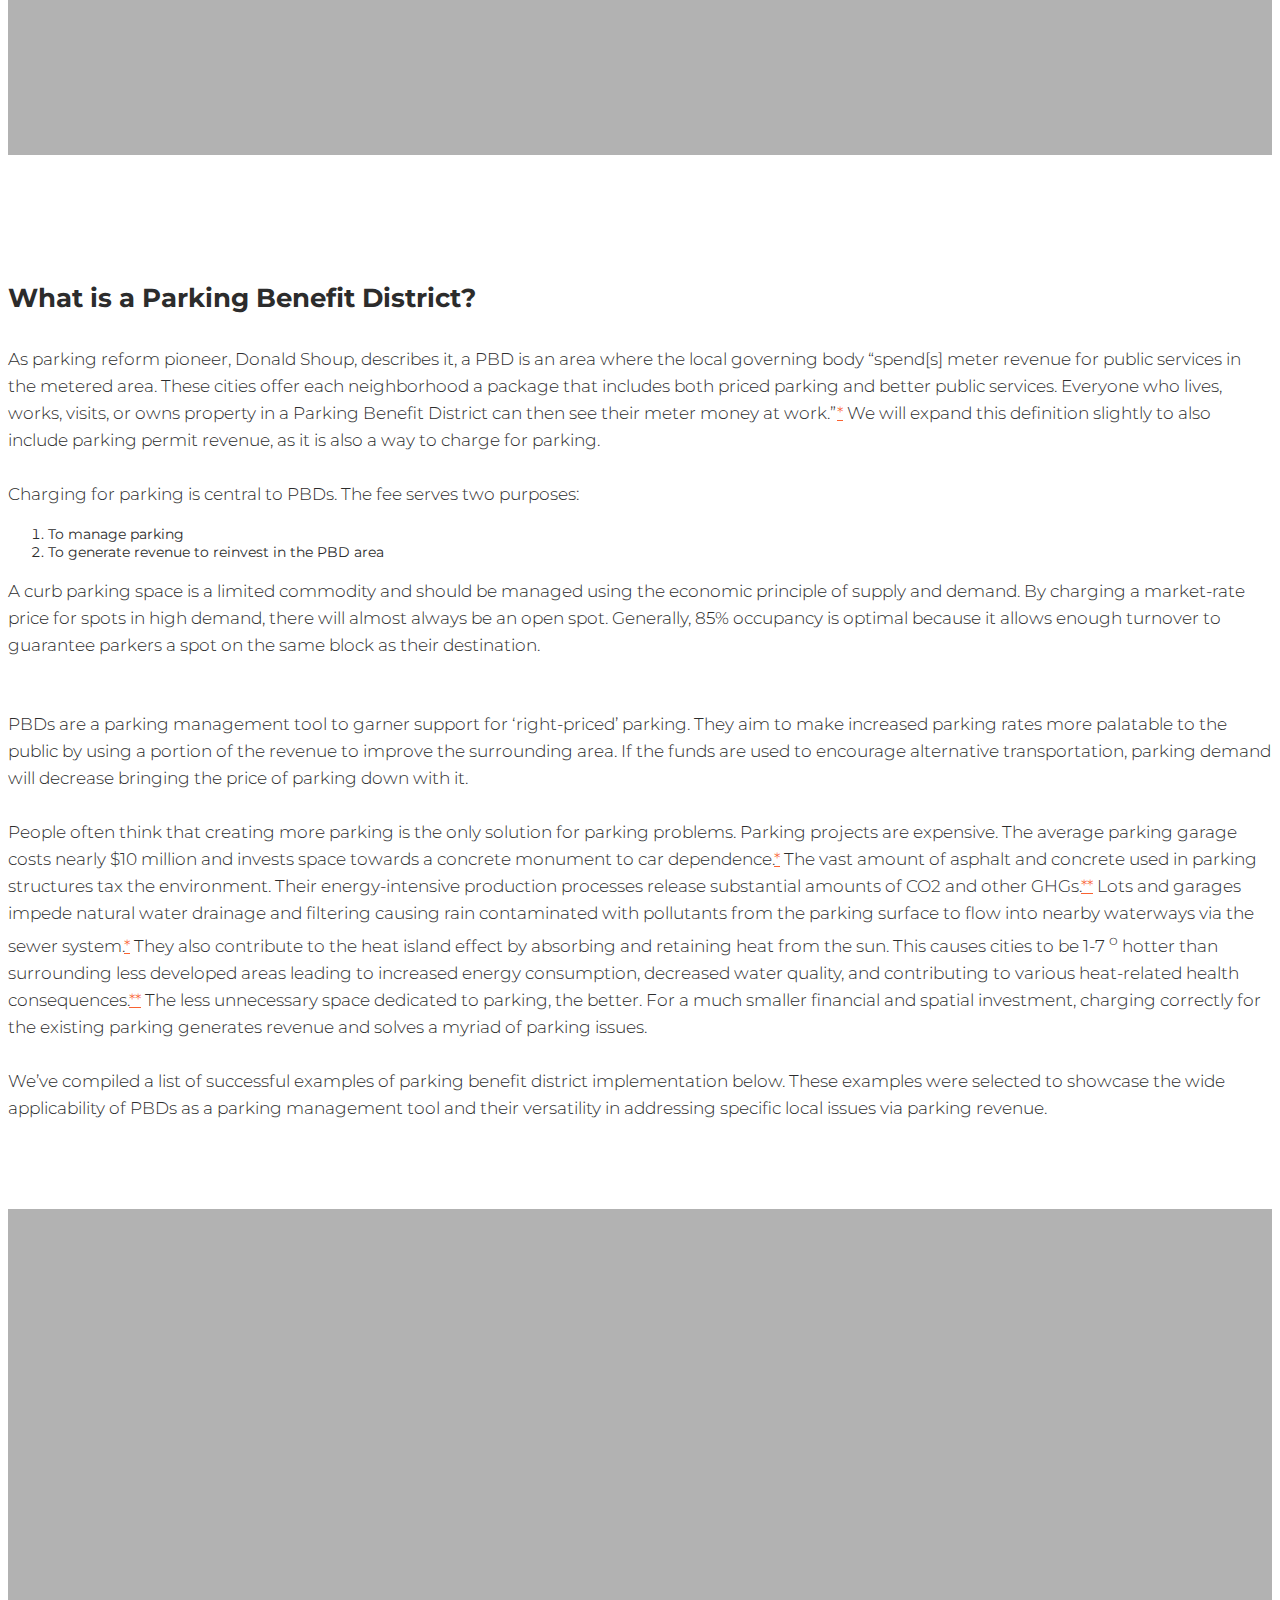
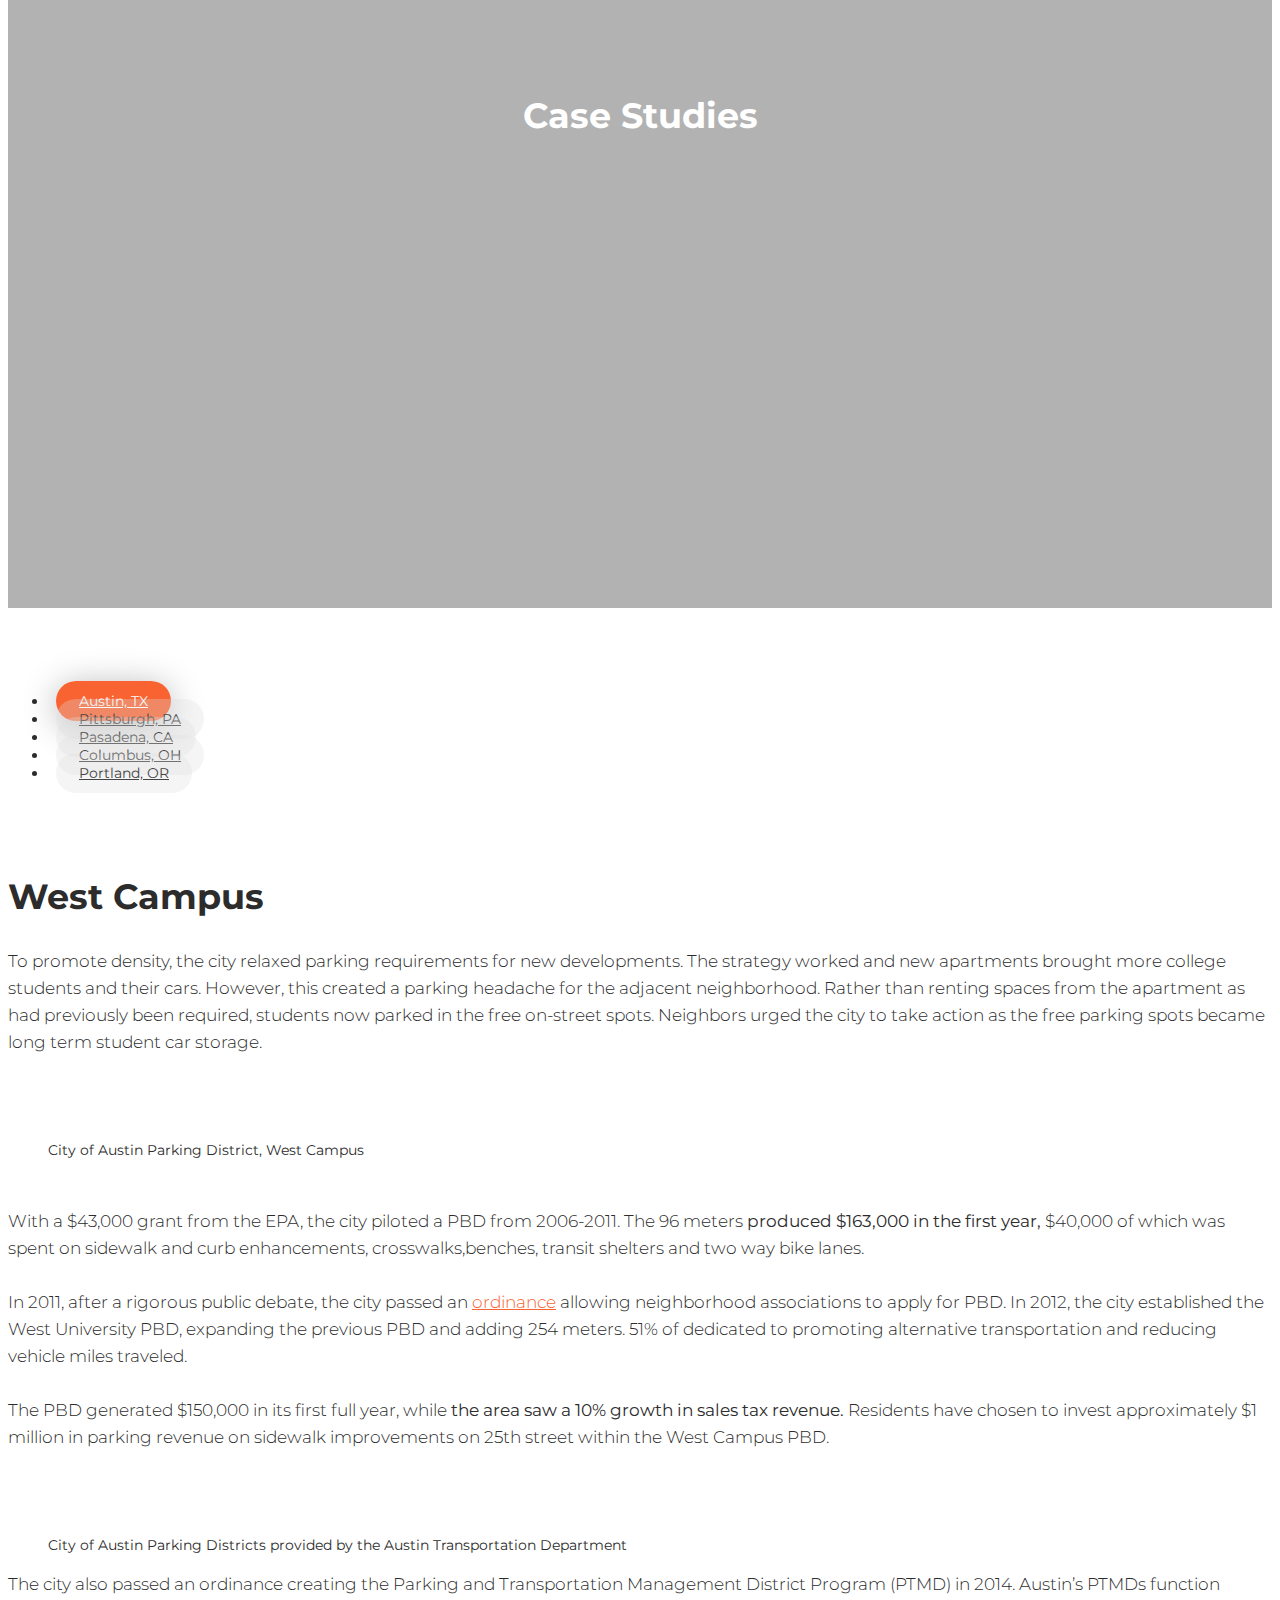
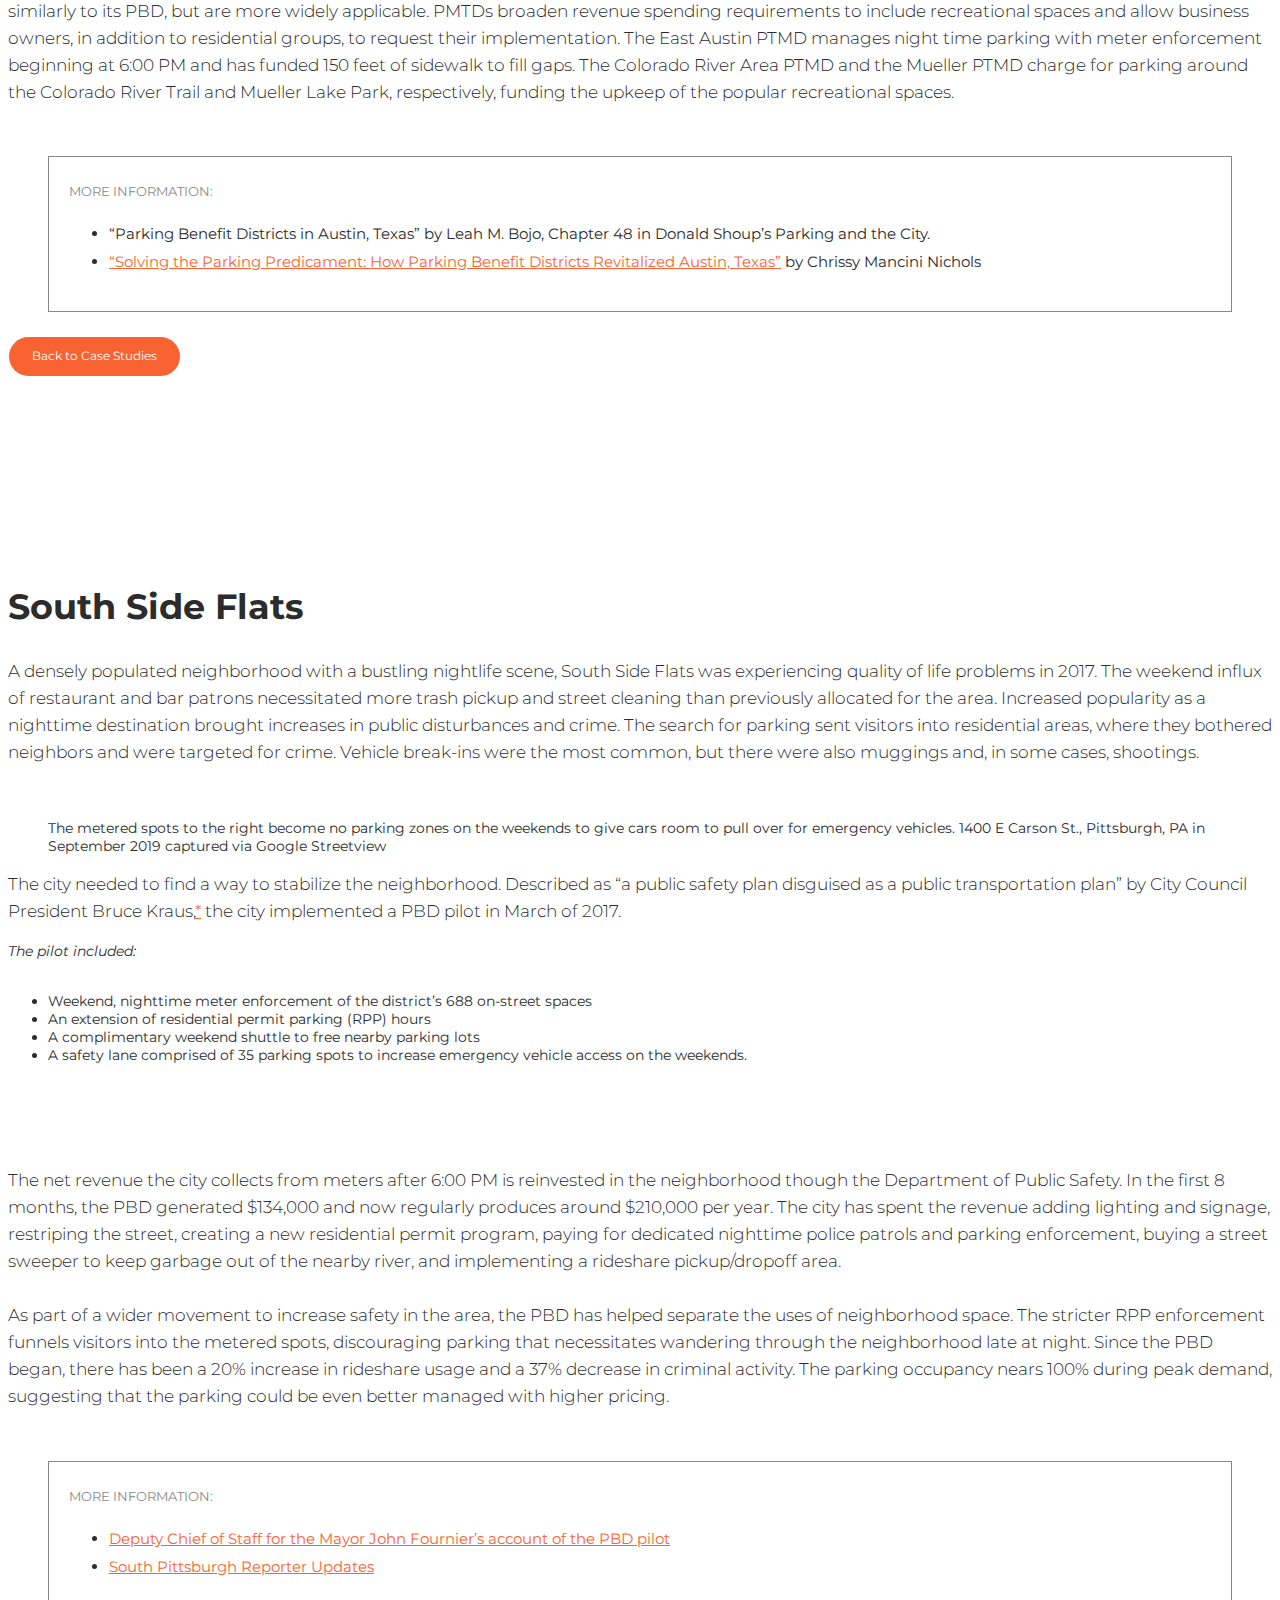
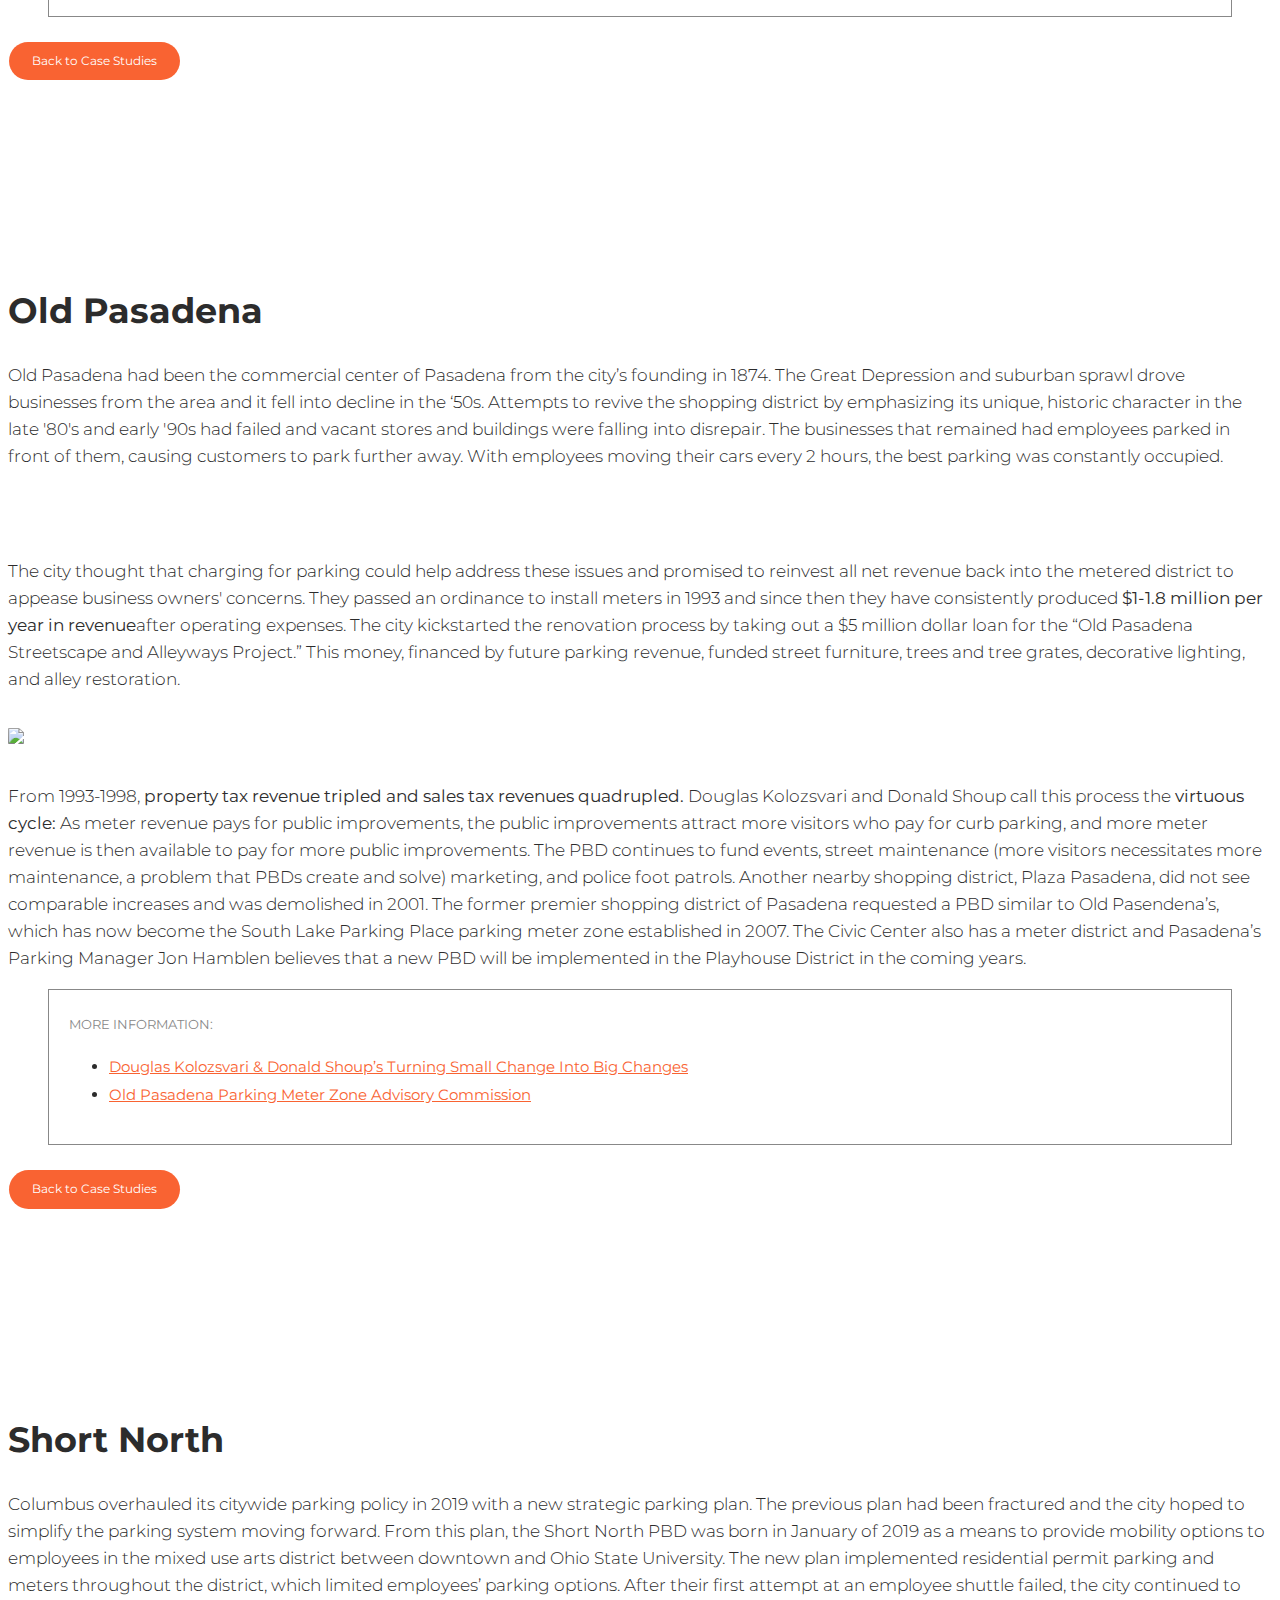
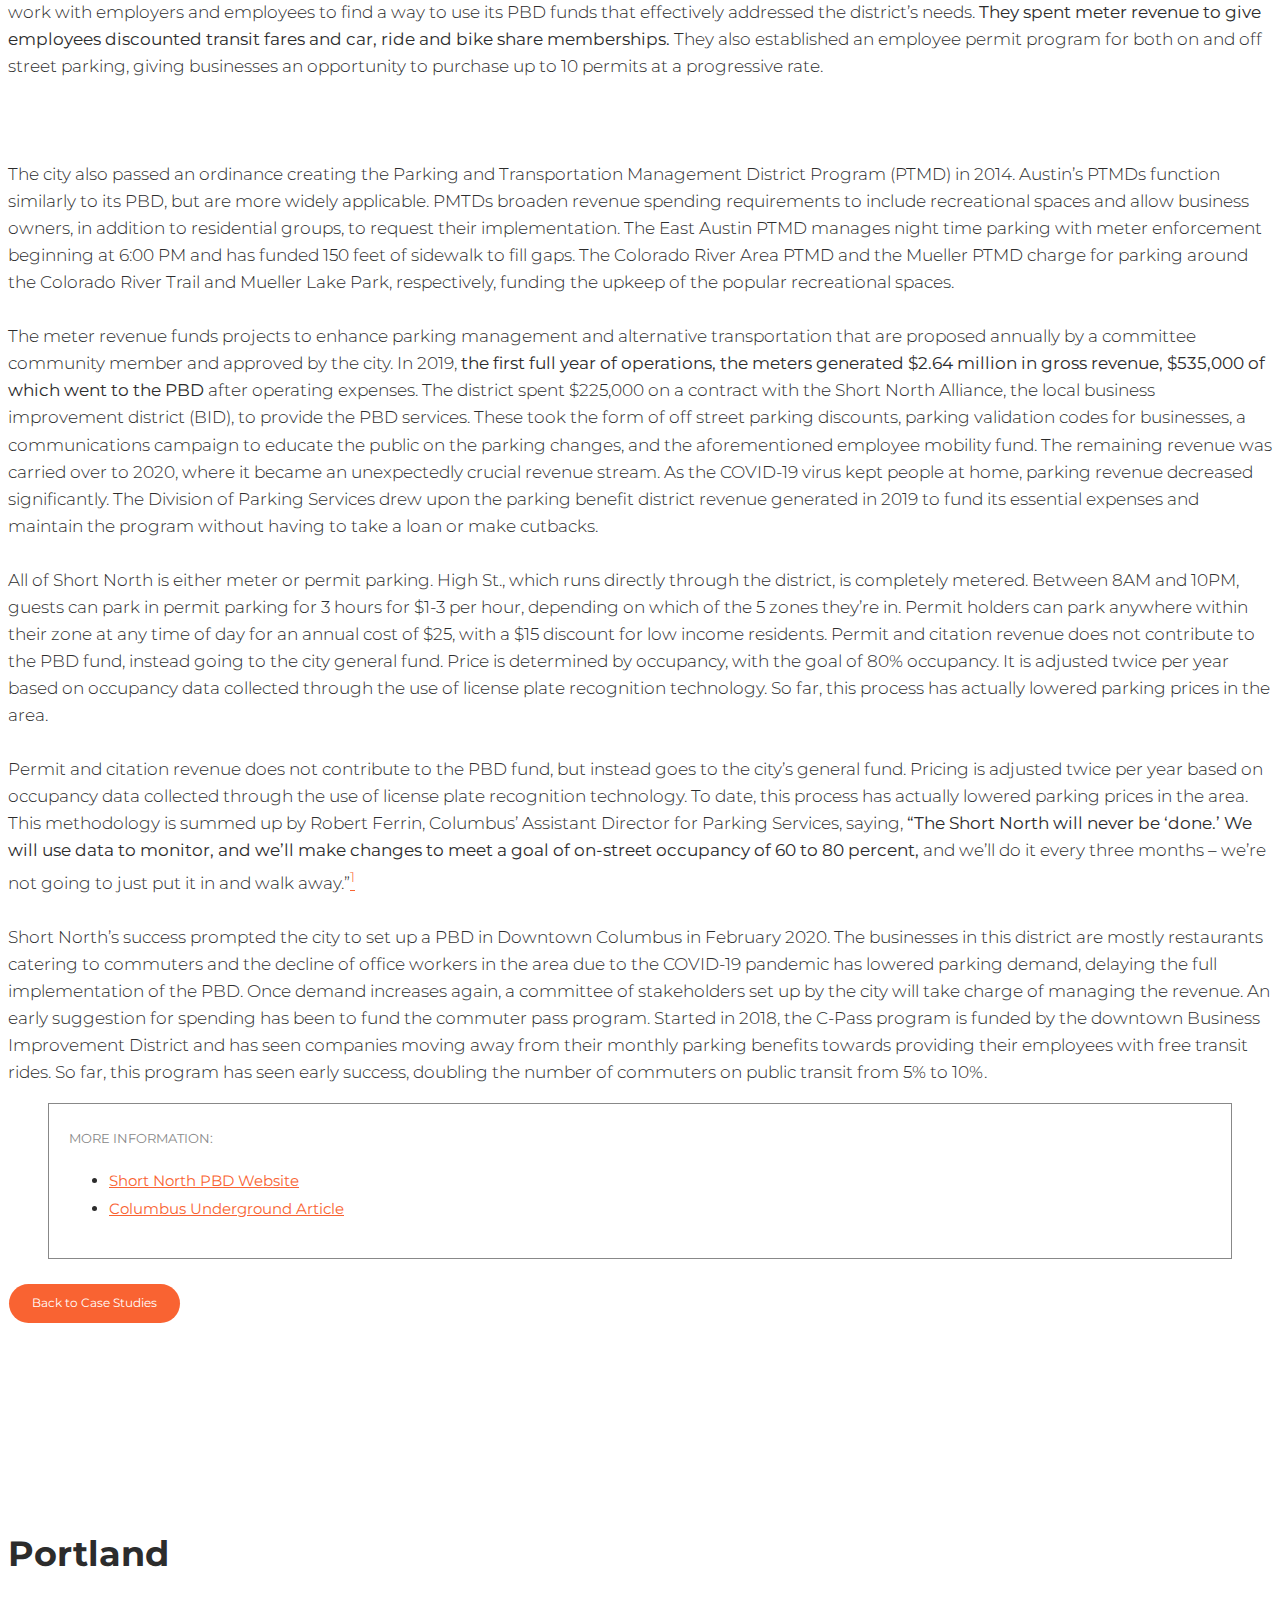
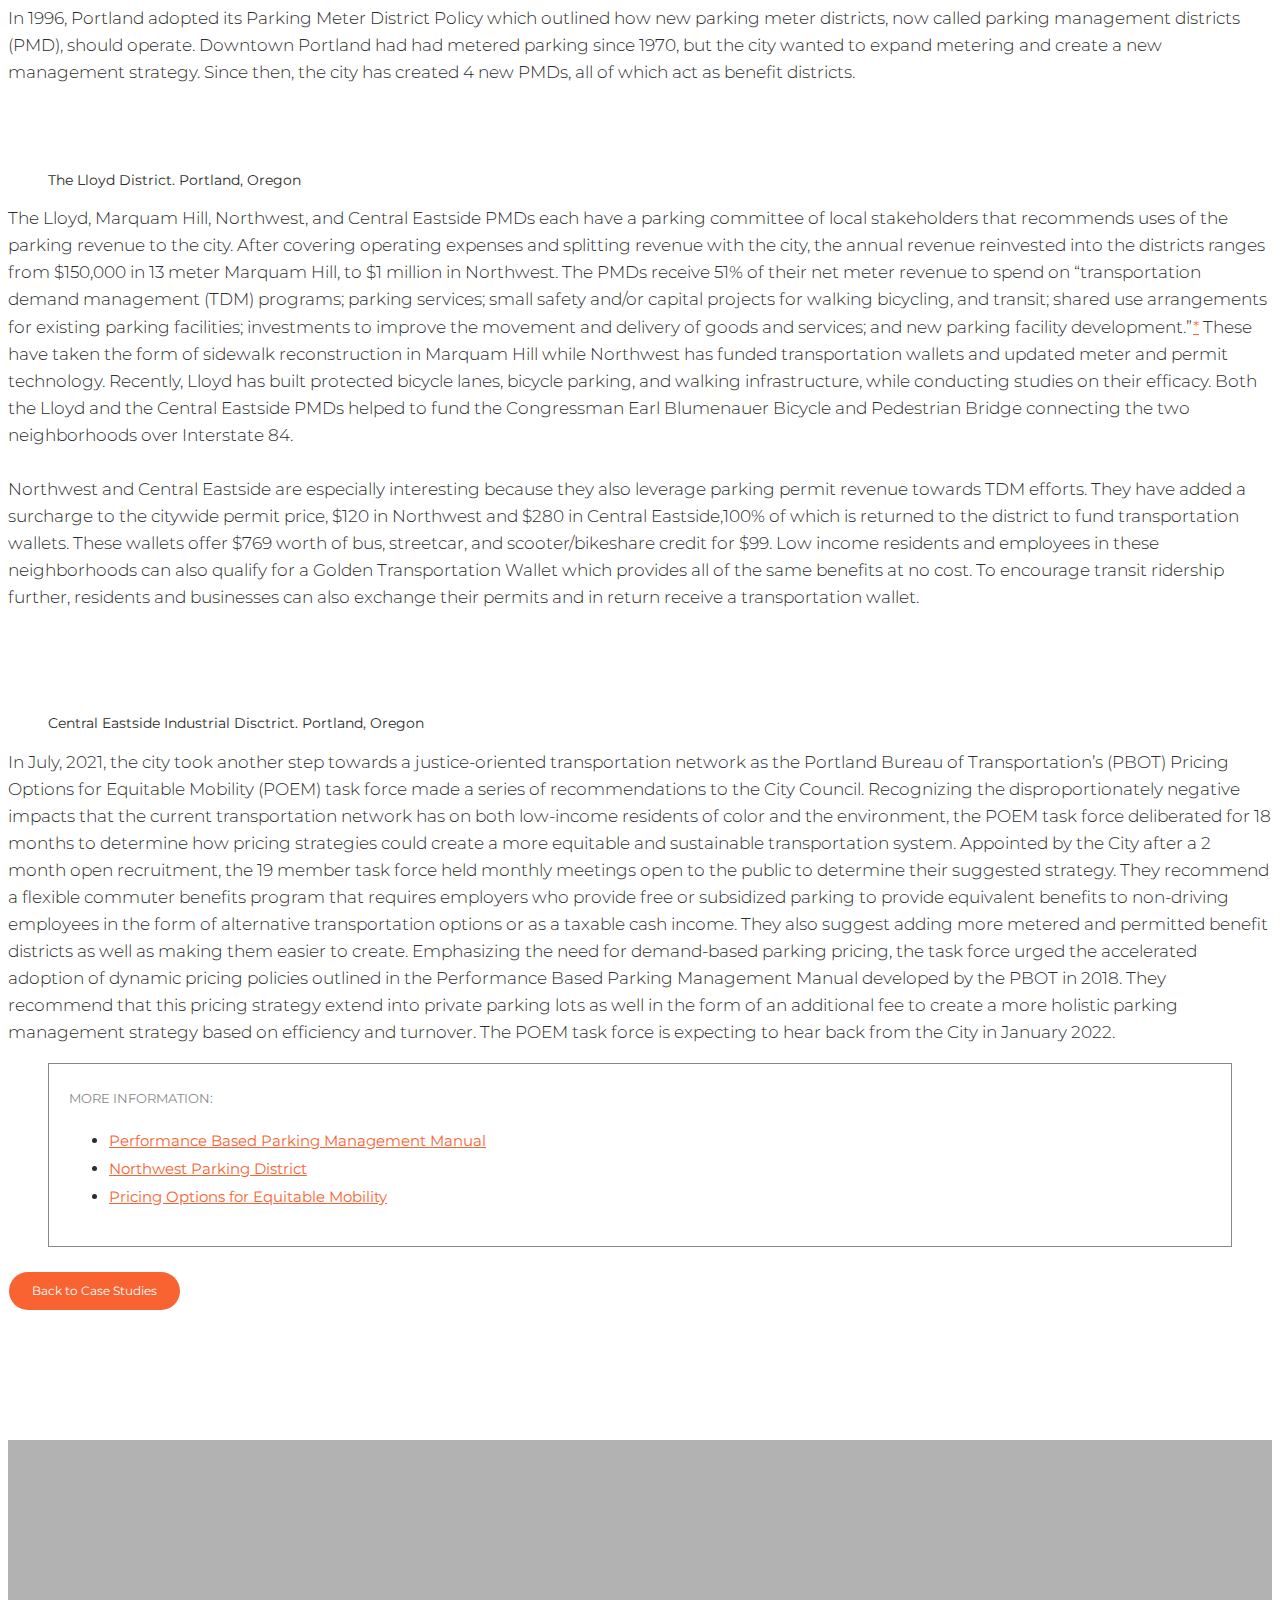
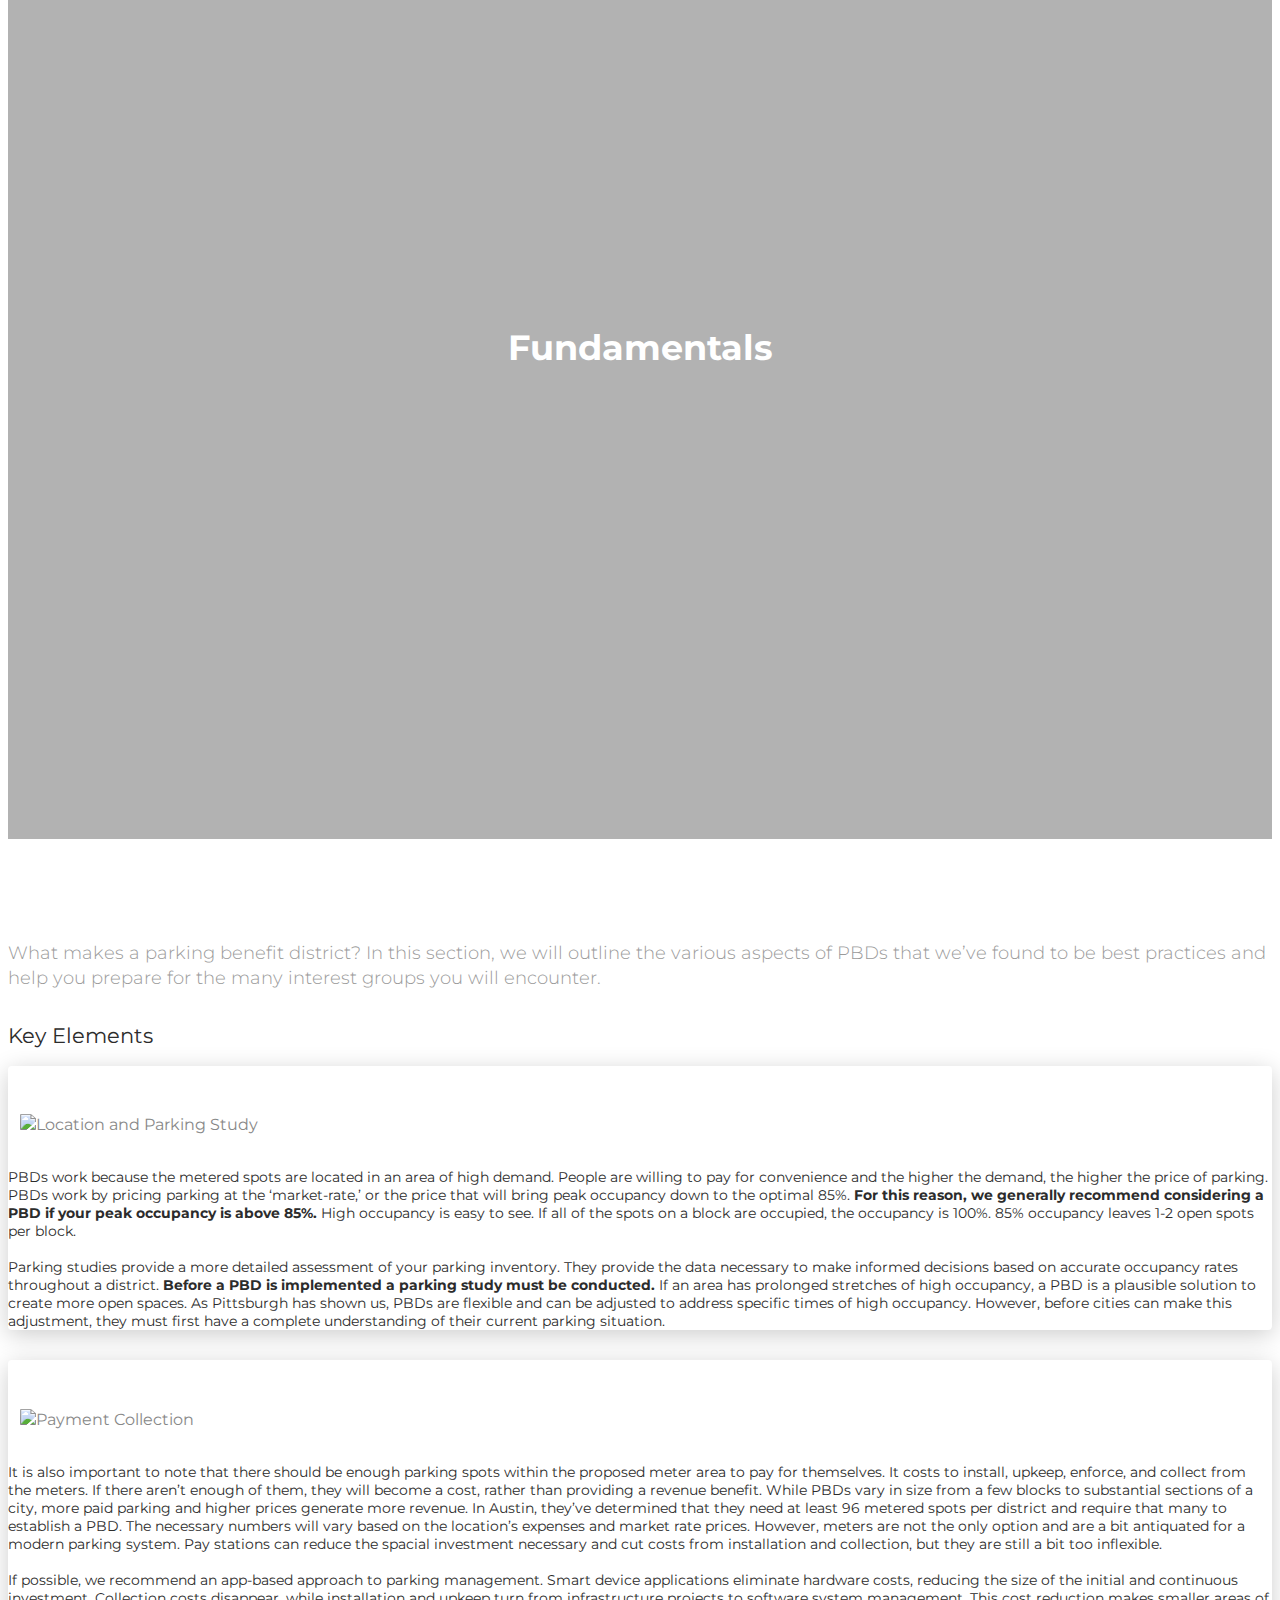
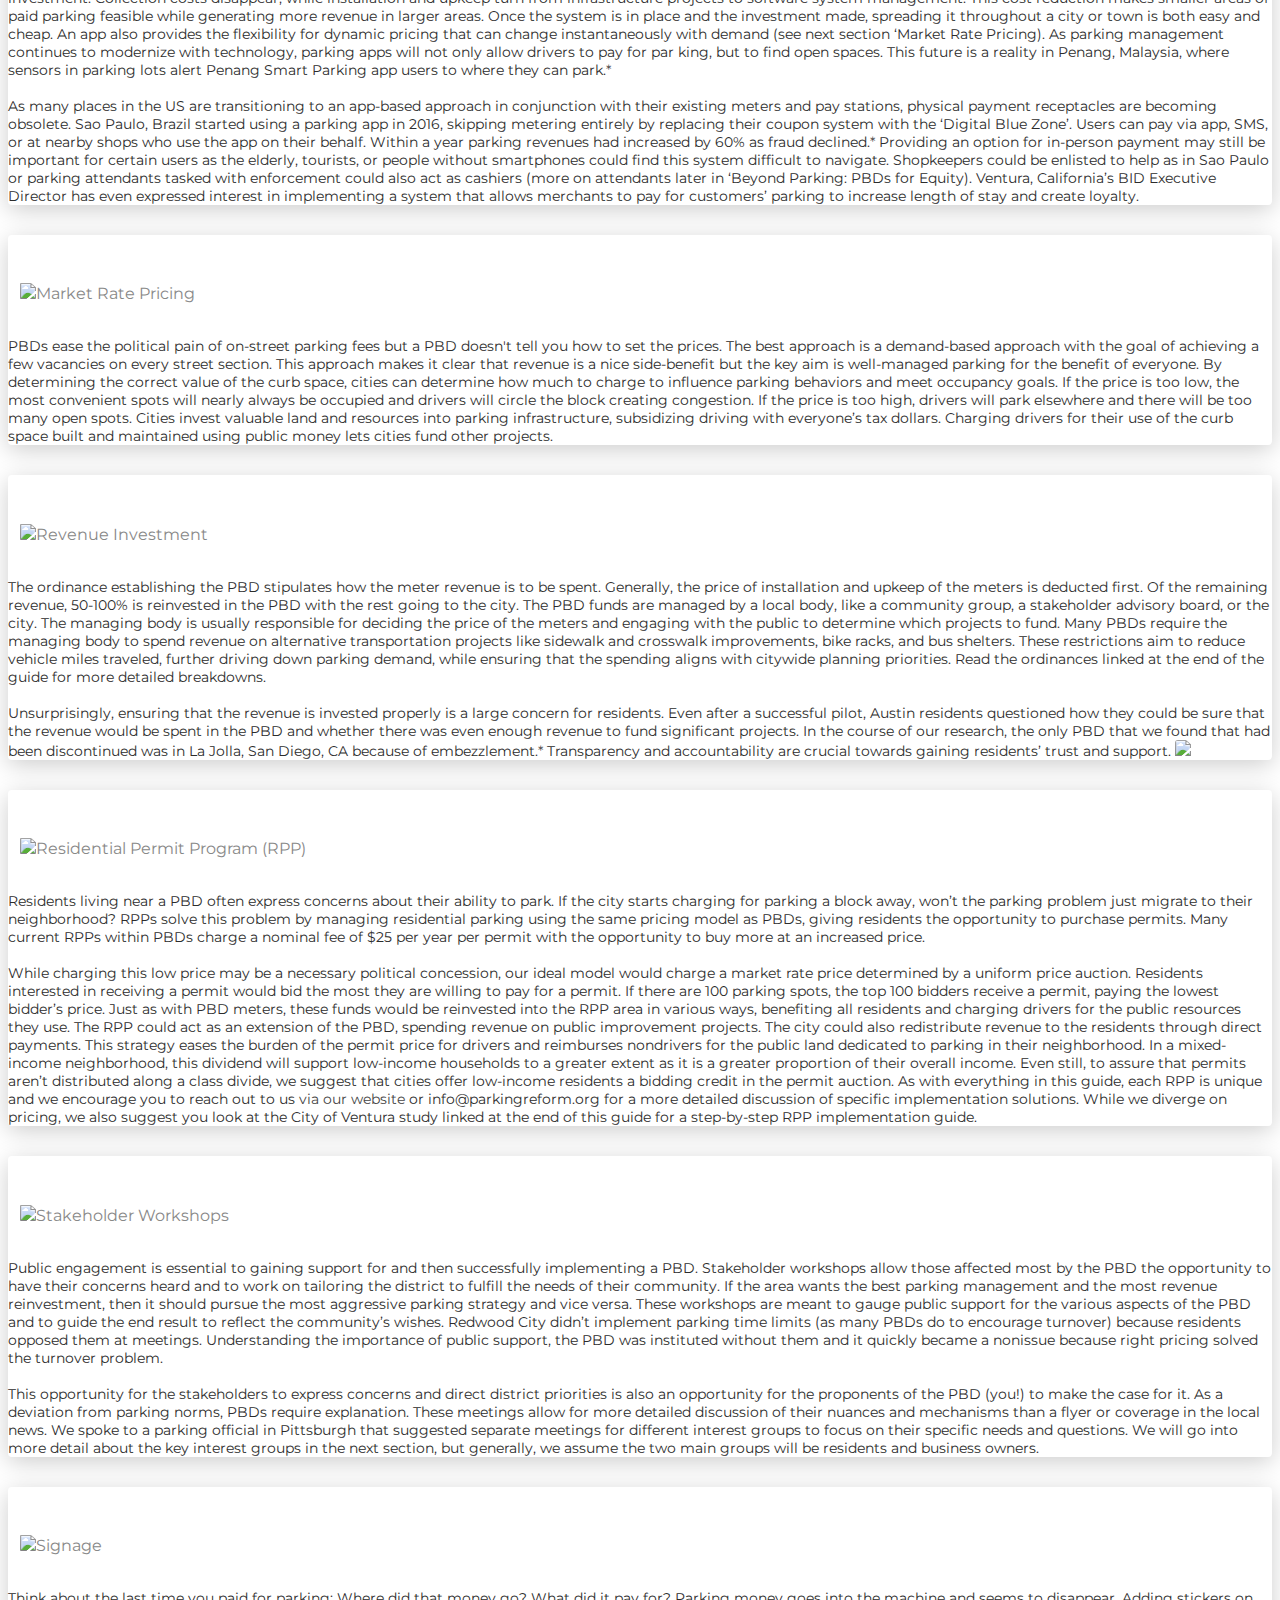
==== commit 67276a92: "share links" ====
--- a/index.html
+++ b/index.html
@@ -160,17 +160,22 @@
 </div>
 <div class="d-flex justify-content-center">
 
-  <button class="btn btn-icon btn-round btn-twitter">
-        <i class="bi bi-twitter"></i>
-      </button>
-
-      <button class="btn btn-icon btn-round btn-facebook">
-      <i class="bi bi-facebook"> </i>
-    </button>
-
-    <button class="btn btn-icon btn-round btn-linkedin">
-      <i class="bi bi-linkedin"></i>
-    </button>
+      <a href="http://twitter.com/intent/tweet?text=Do%20your%20streets%20have%20a%20parking%20problem%3F%20Consider%20a%20Parking%20Benefit%20District.%20https%3A%2F%2Fparkingreform.org%2Fplaybook%2Fpbd%20via%20%40Parking_Reform" onclick="window.open(this.href, 'twitterwindow','left=20,top=20,width=600,height=300,toolbar=0,resizable=1'); return false;">
+                  <button class="btn btn-icon btn-round btn-twitter">
+                        <i class="bi bi-twitter"></i>
+                      </button>
+                </a>
+                <a href="http://www.facebook.com/sharer.php?s=100&amp;p[url]=https%3A%2F%2Fparkingreform.org%2Fplaybook%2Fpbd" onclick="window.open(this.href, 'facebookwindow','left=20,top=20,width=600,height=700,toolbar=0,resizable=1'); return false;">
+                      <button class="btn btn-icon btn-round btn-facebook">
+                      <i class="bi bi-facebook"> </i>
+                    </button>
+                </a>
+                    <a href="http://www.linkedin.com/shareArticle?url=https://parkingreform.org/playbook/pbd" onclick="window.open(this.href, 'linkedinwindow','left=20,top=20,width=600,height=700,toolbar=0,resizable=1'); return false;">
+                    <button class="btn btn-icon btn-round btn-linkedin">
+                      <i class="bi bi-linkedin"></i>
+                    </button>
+                </a>
+
 </div>
 
   <!--end share button-->
@@ -984,17 +989,22 @@
                 <h6 class="title"  style="margin-bottom: 5px">share</h6>
                 <div class="d-flex justify-content-center">
 
+                <a href="http://twitter.com/intent/tweet?text=Do%20your%20streets%20have%20a%20parking%20problem%3F%20Consider%20a%20Parking%20Benefit%20District.%20https%3A%2F%2Fparkingreform.org%2Fplaybook%2Fpbd%20via%20%40Parking_Reform" onclick="window.open(this.href, 'twitterwindow','left=20,top=20,width=600,height=300,toolbar=0,resizable=1'); return false;">
                   <button class="btn btn-icon btn-round btn-twitter">
                         <i class="bi bi-twitter"></i>
                       </button>
-
+                </a>
+                <a href="http://www.facebook.com/sharer.php?s=100&amp;p[url]=https%3A%2F%2Fparkingreform.org%2Fplaybook%2Fpbd" onclick="window.open(this.href, 'facebookwindow','left=20,top=20,width=600,height=700,toolbar=0,resizable=1'); return false;">
                       <button class="btn btn-icon btn-round btn-facebook">
                       <i class="bi bi-facebook"> </i>
                     </button>
-
+                </a>
+                    <a href="http://www.linkedin.com/shareArticle?url=https://parkingreform.org/playbook/pbd" onclick="window.open(this.href, 'linkedinwindow','left=20,top=20,width=600,height=700,toolbar=0,resizable=1'); return false;">
                     <button class="btn btn-icon btn-round btn-linkedin">
                       <i class="bi bi-linkedin"></i>
                     </button>
+                </a>
+
                 </div>
 
                   <!--end share button-->
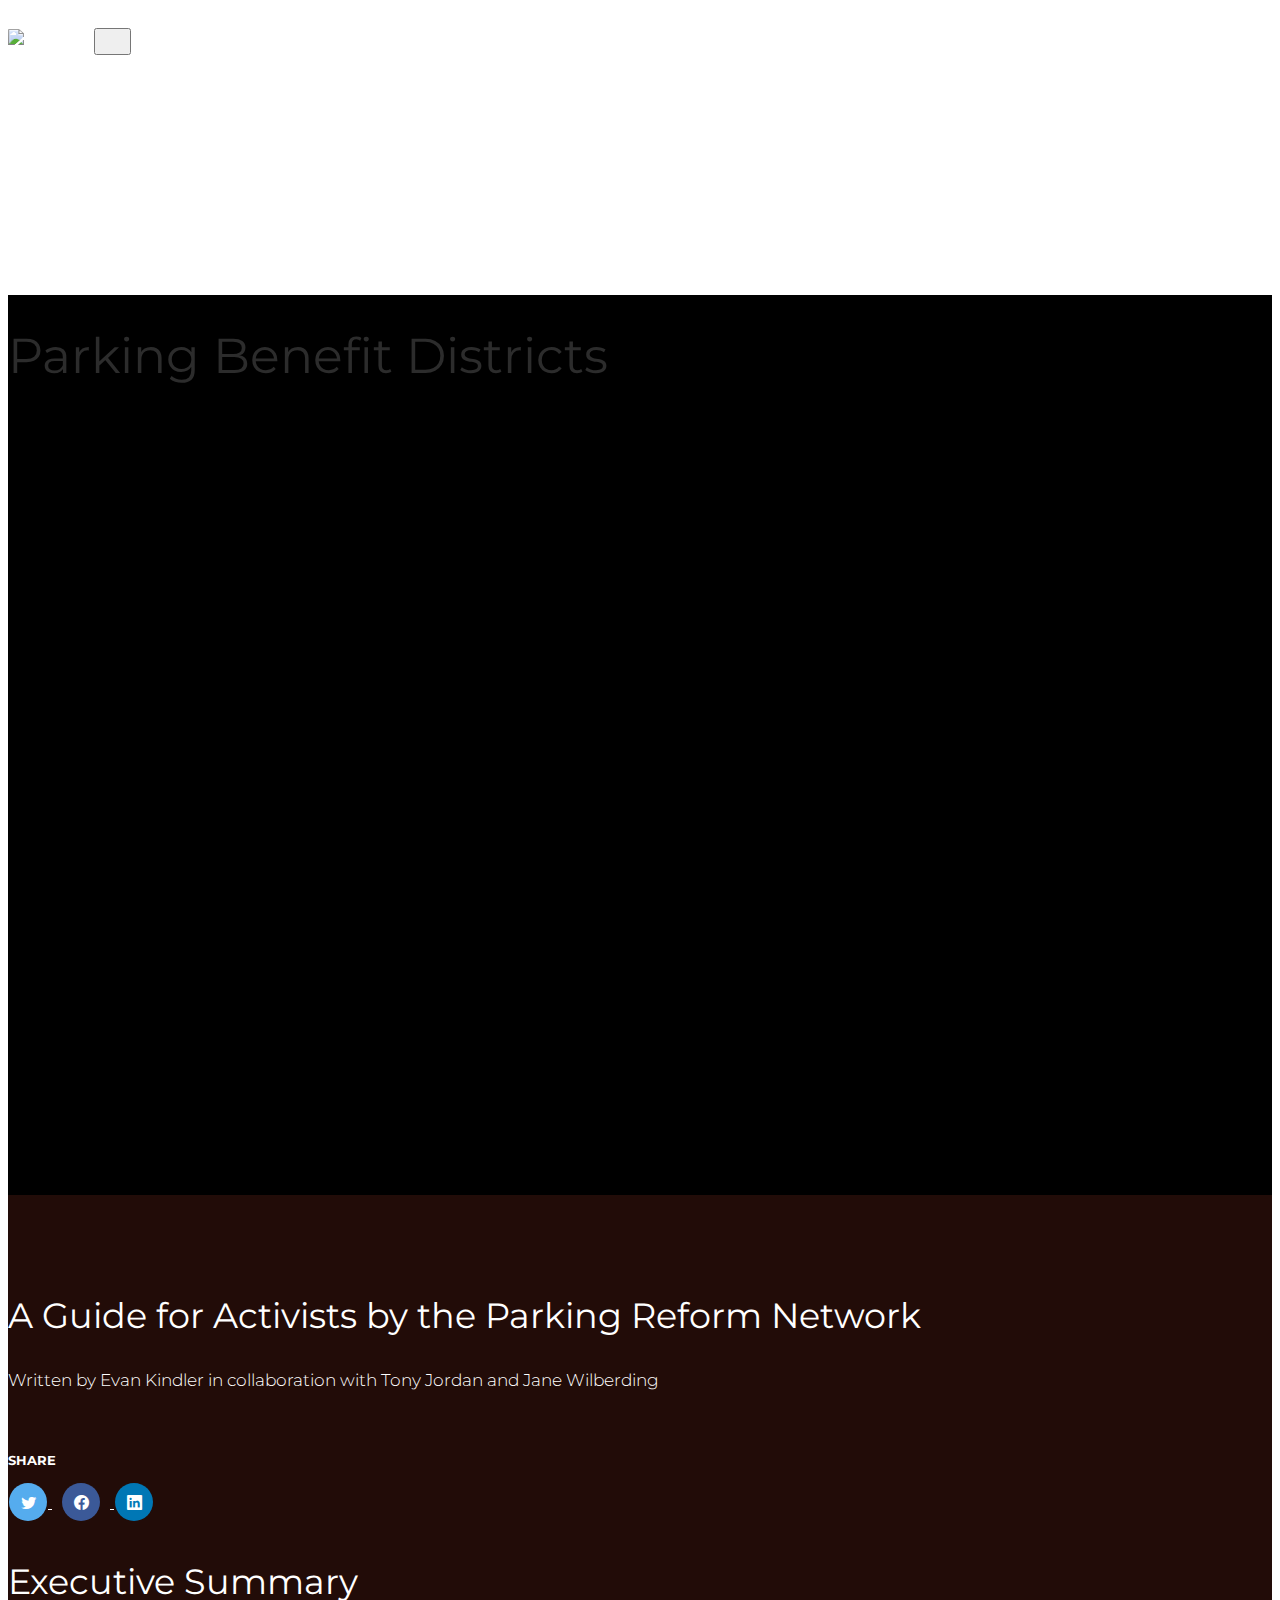
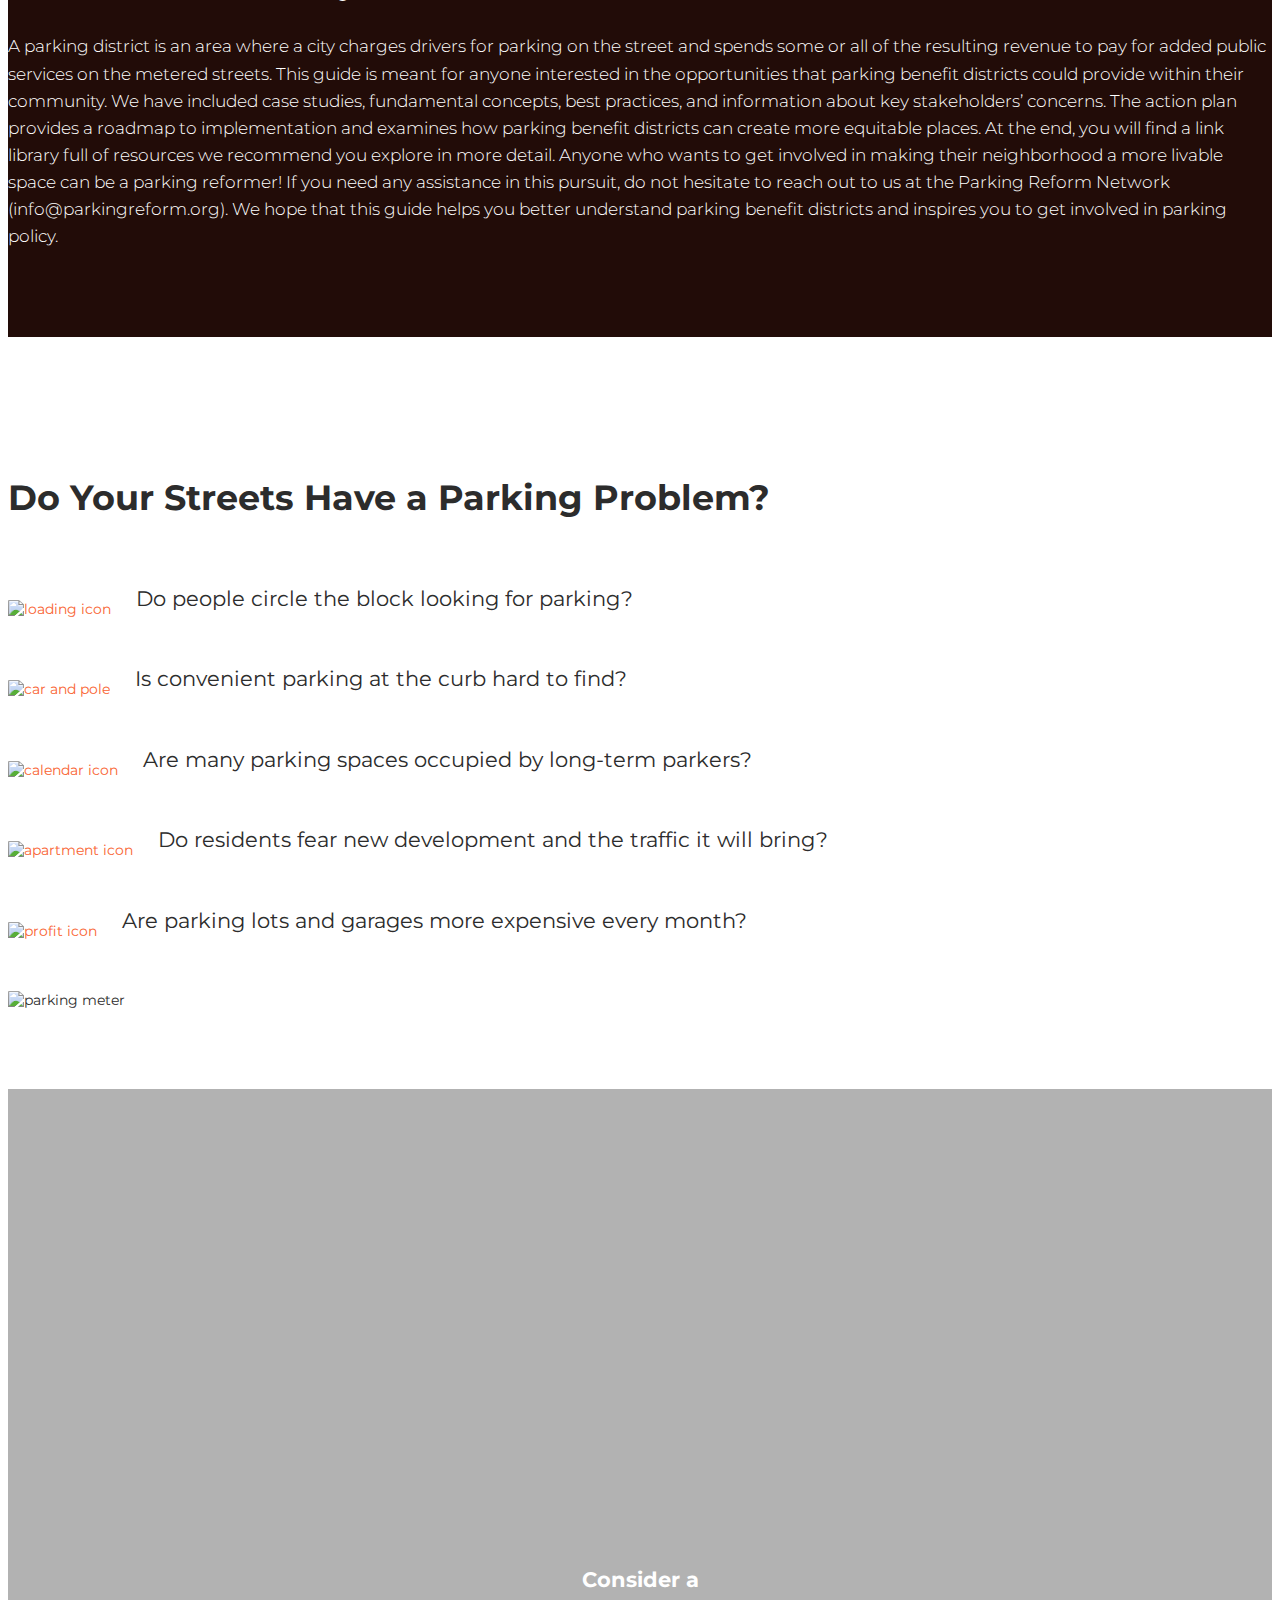
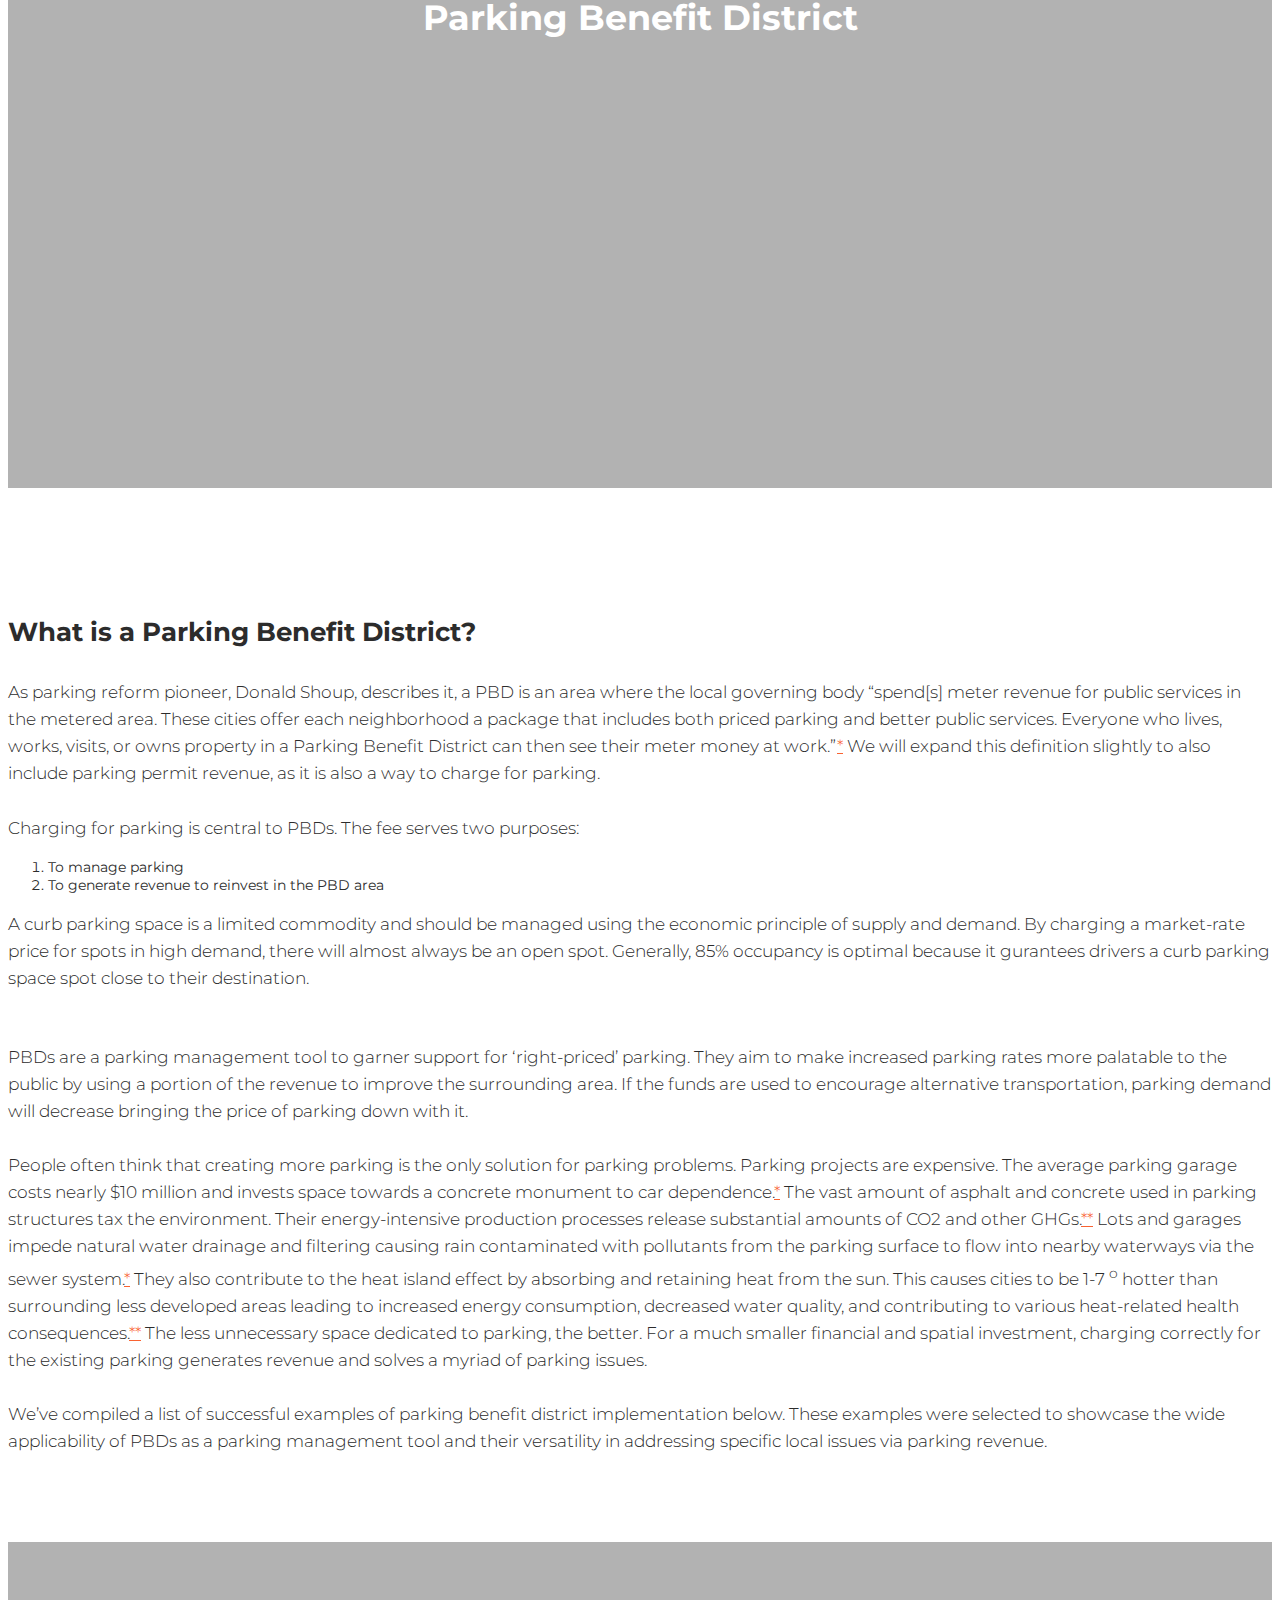
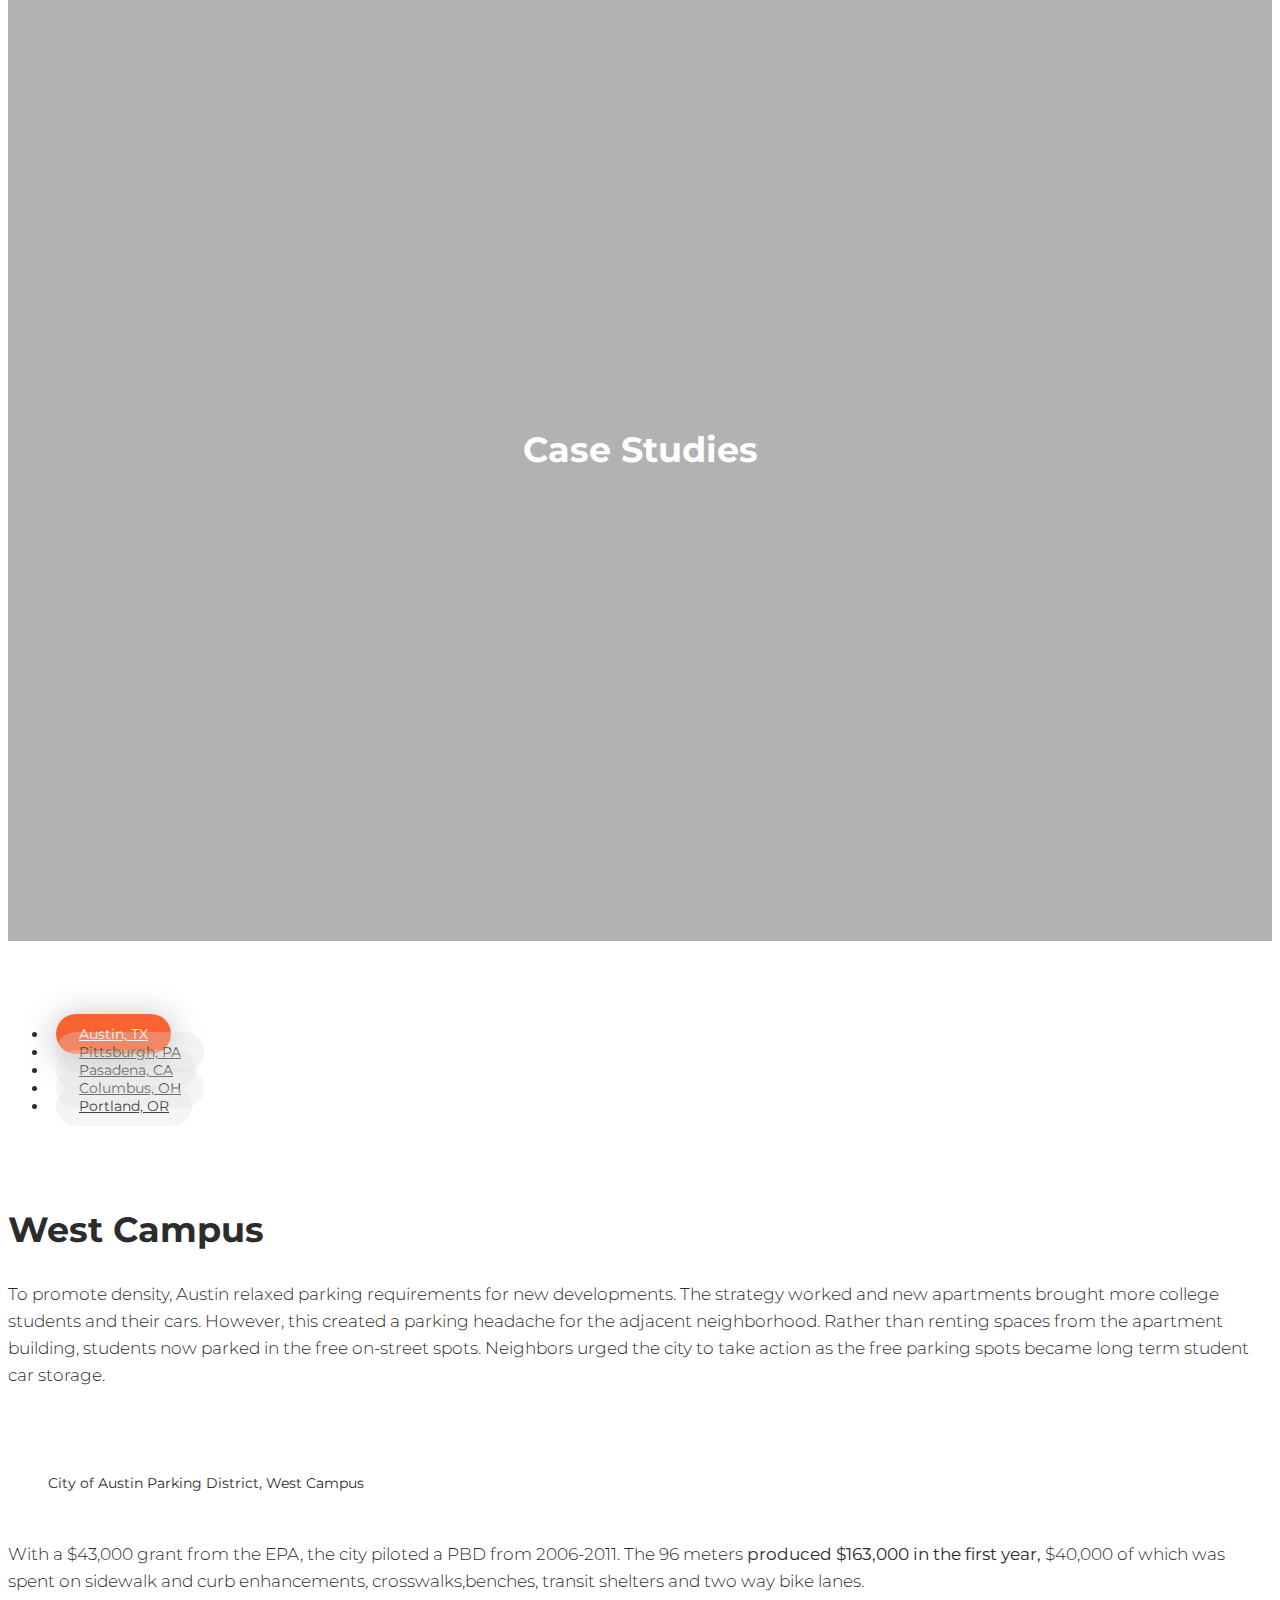
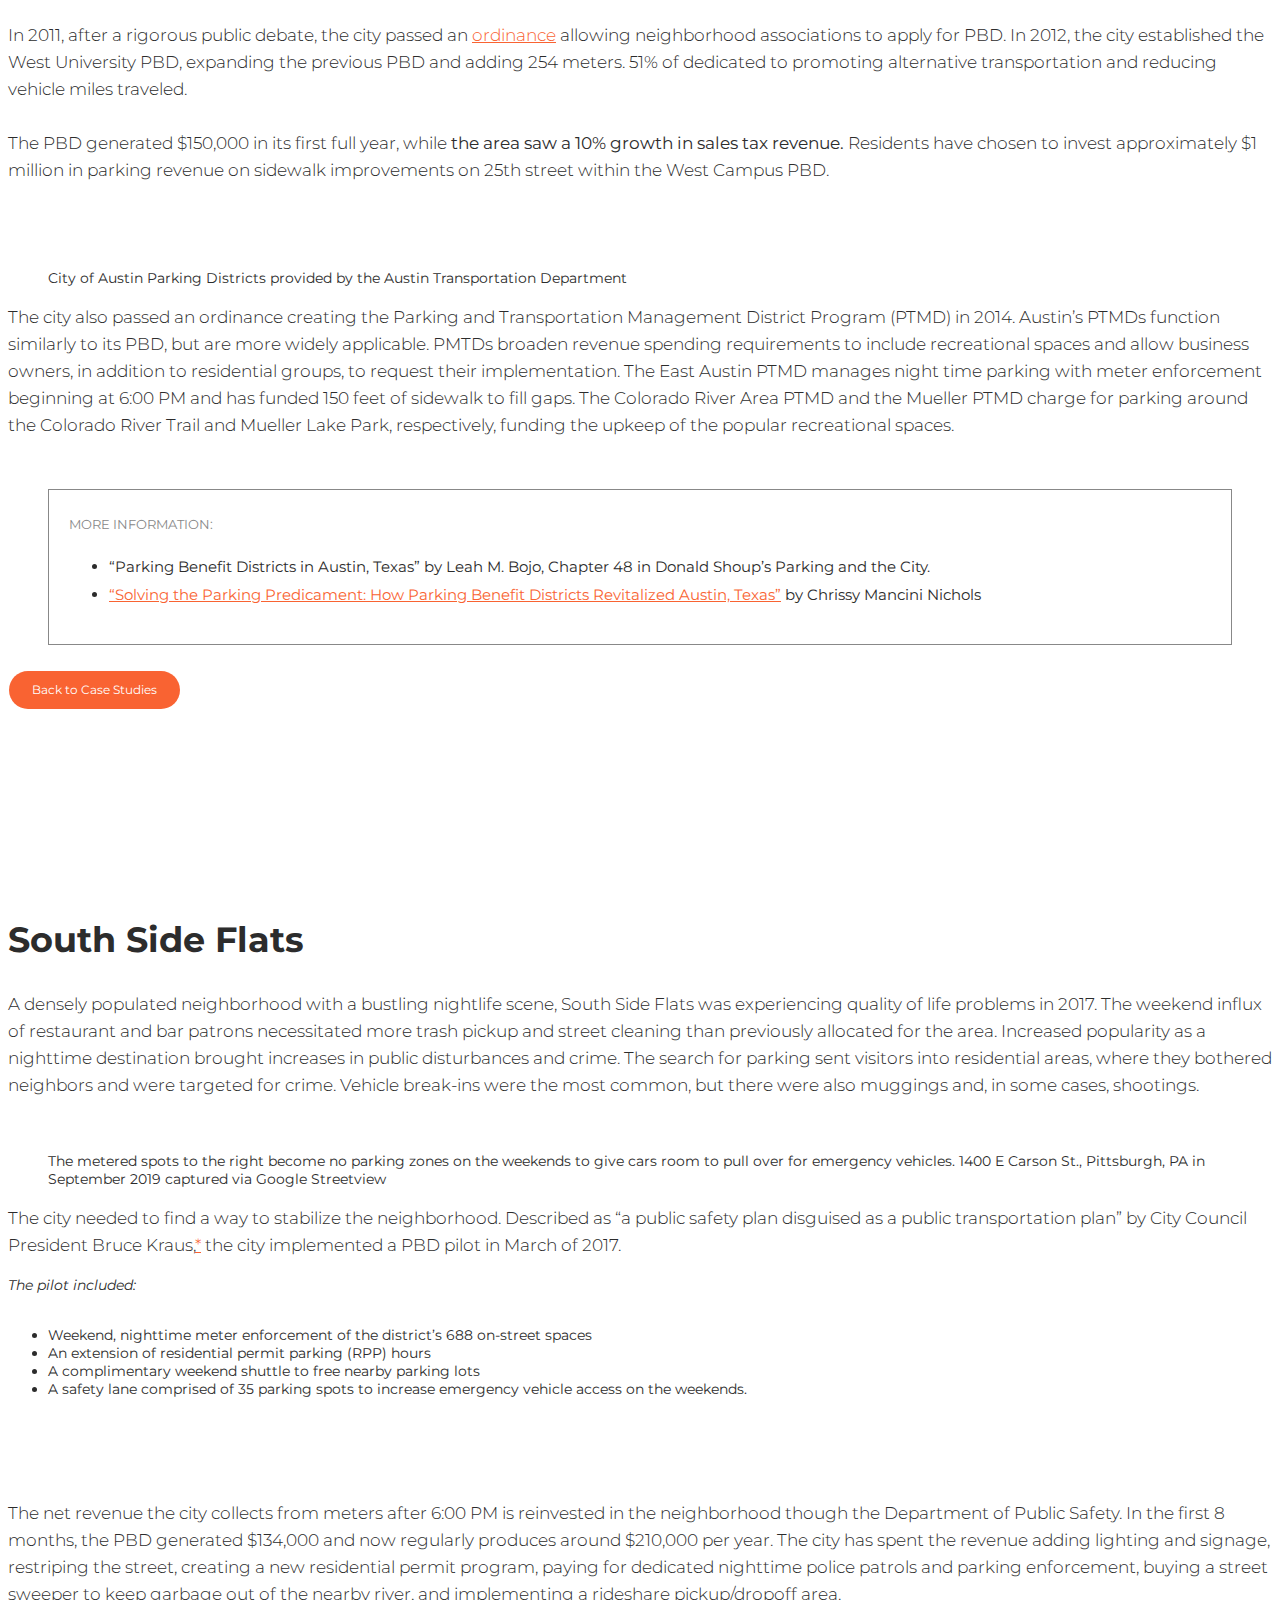
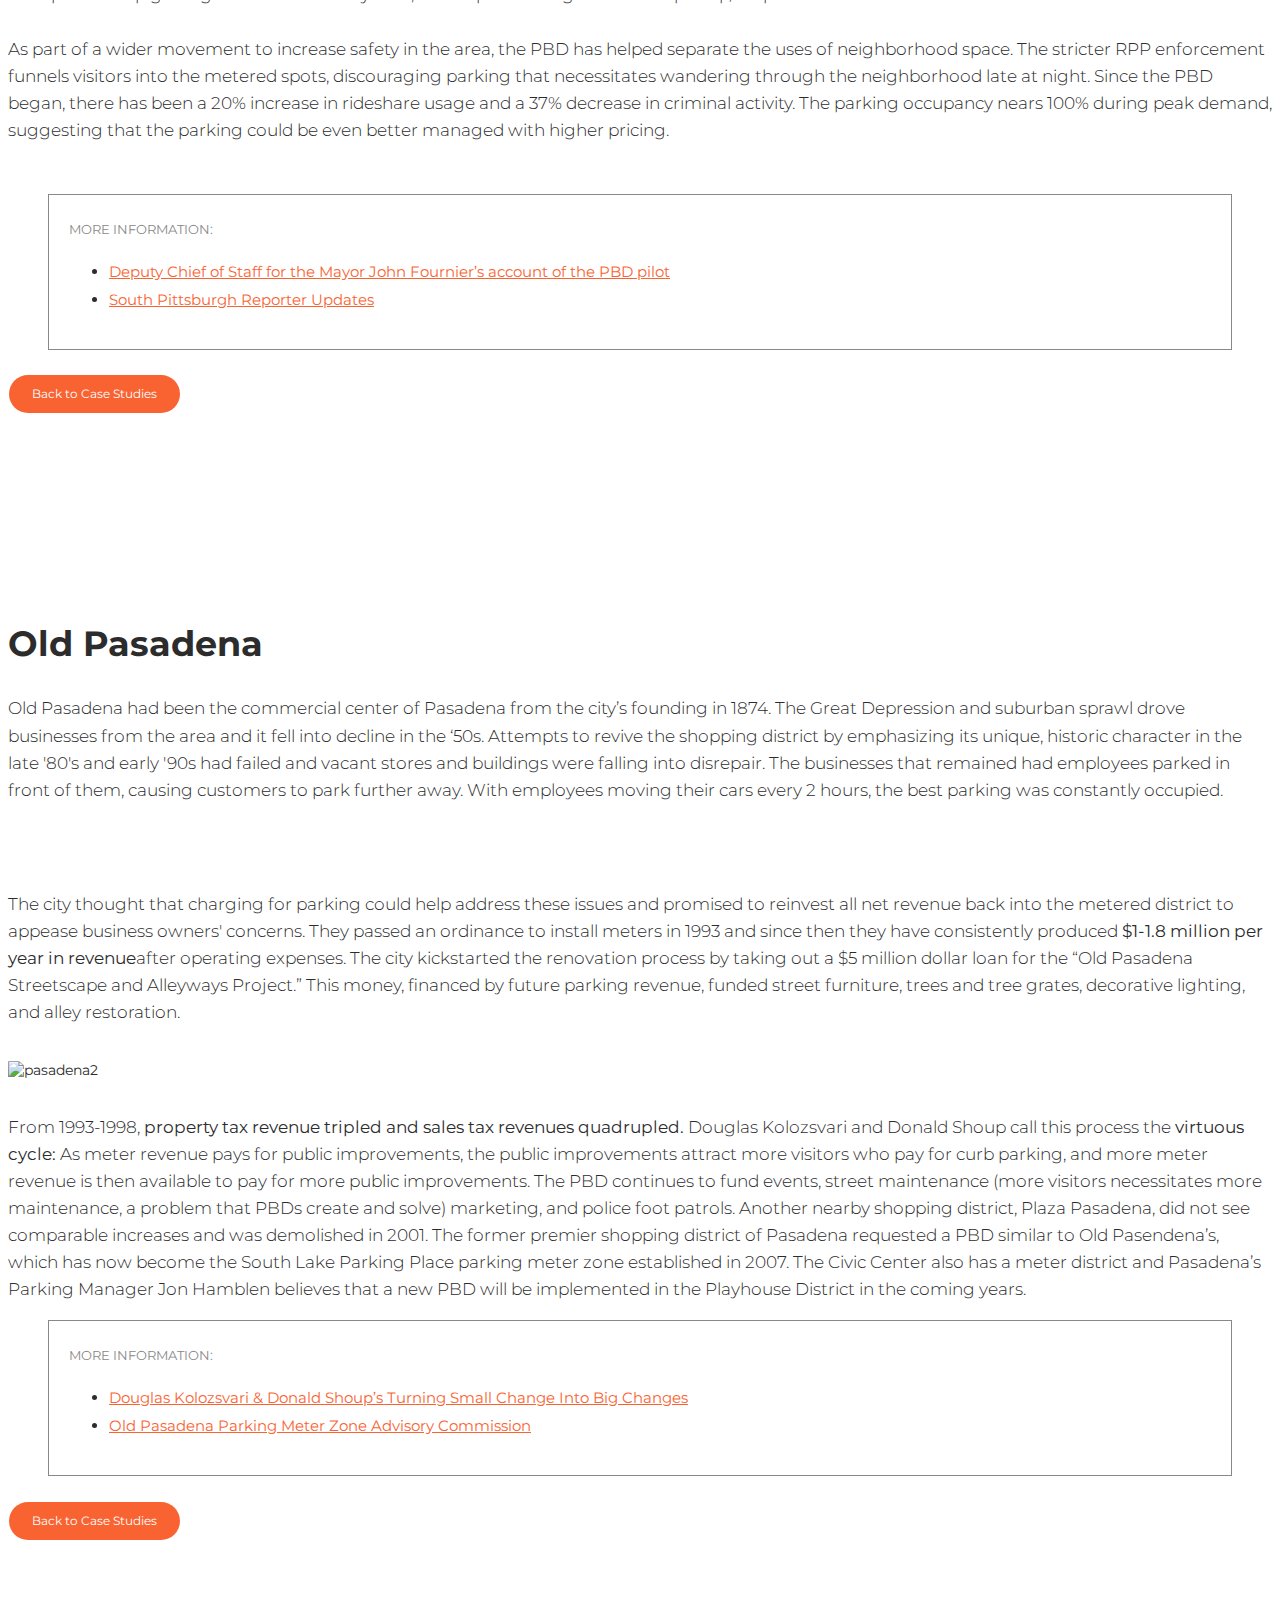
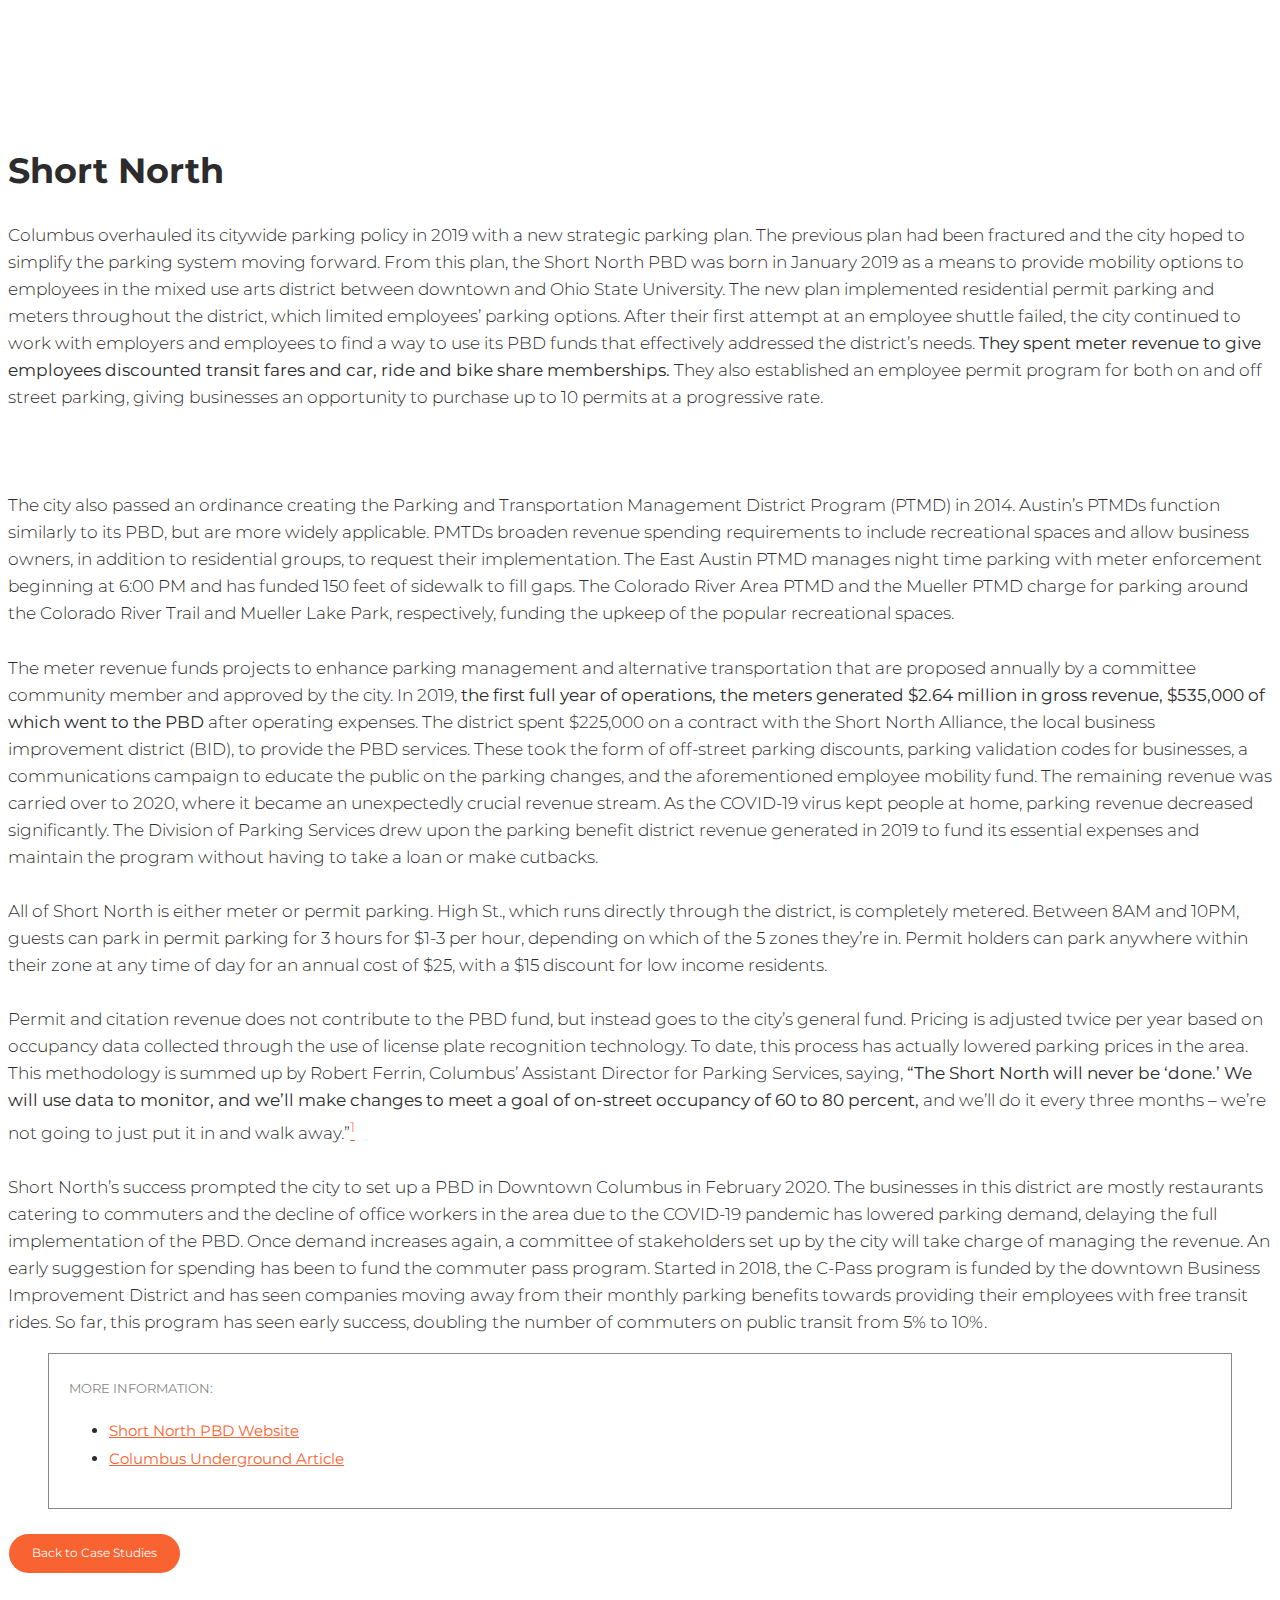
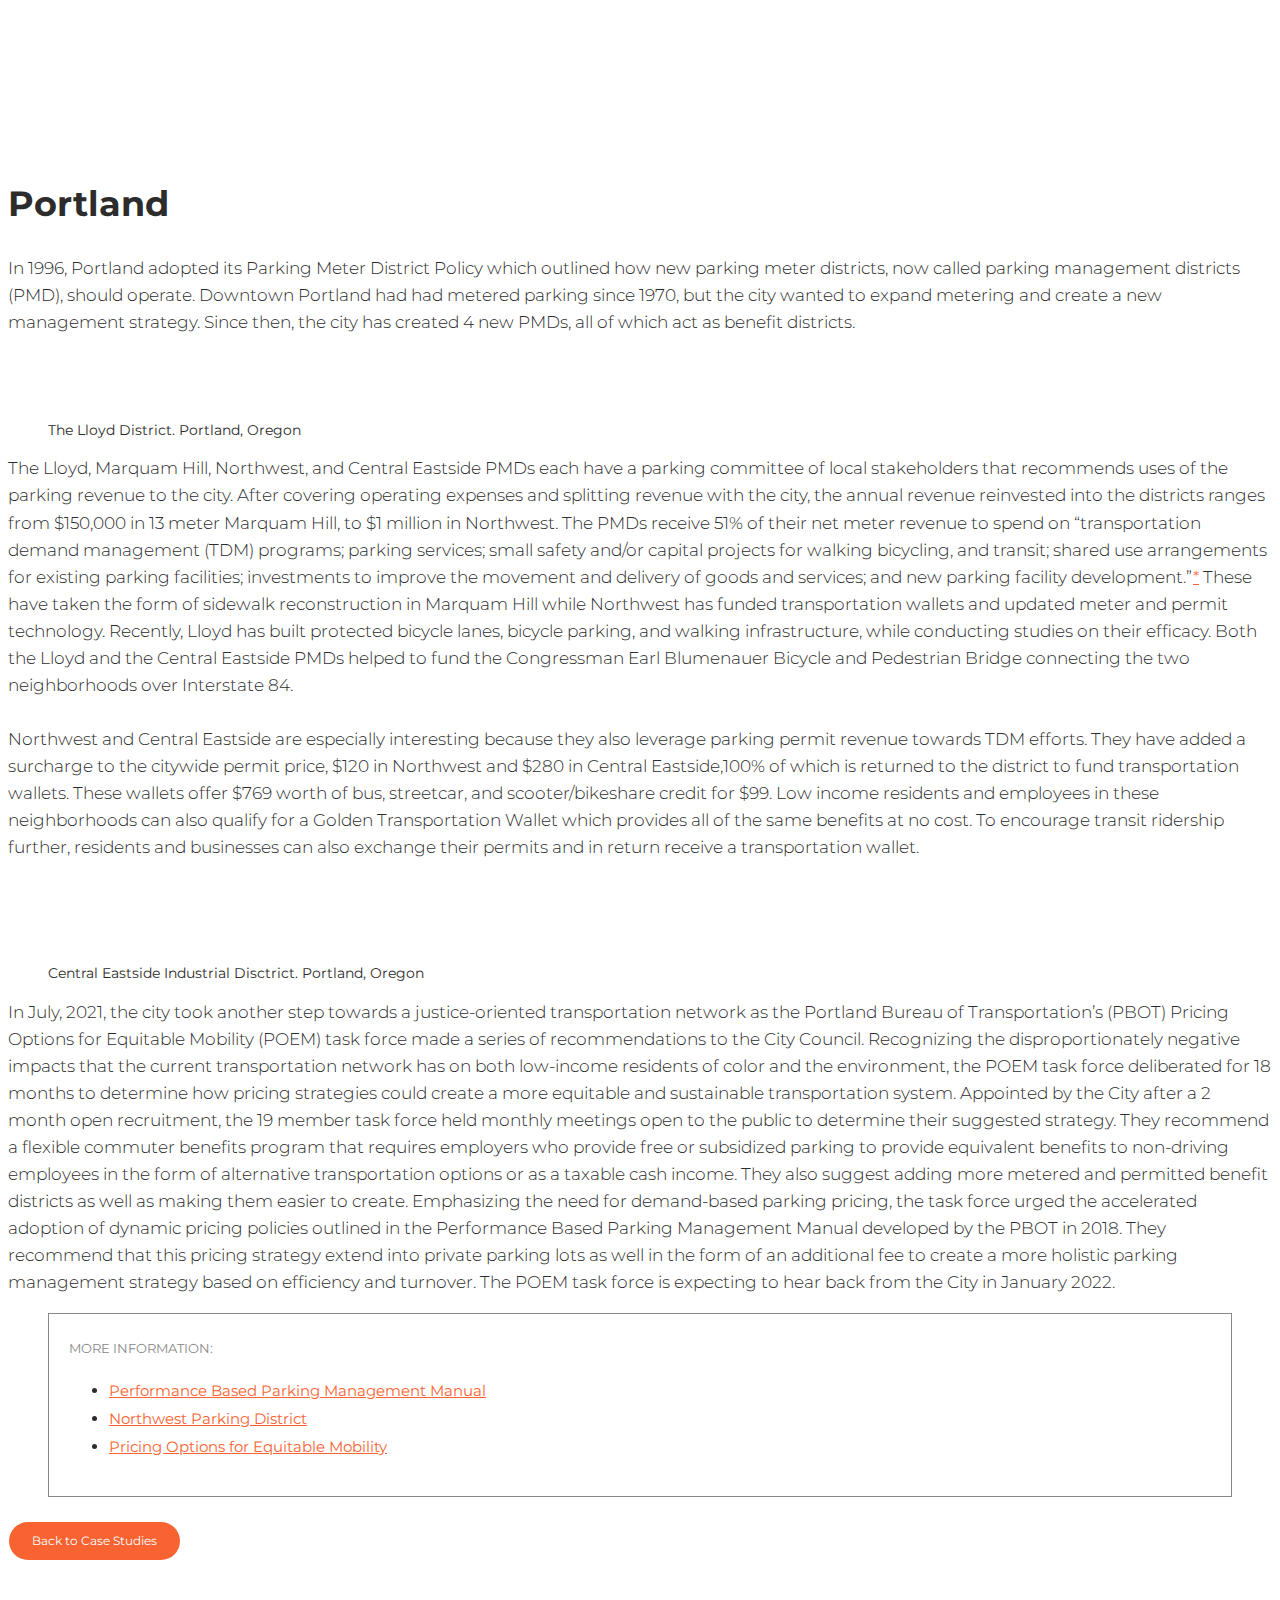
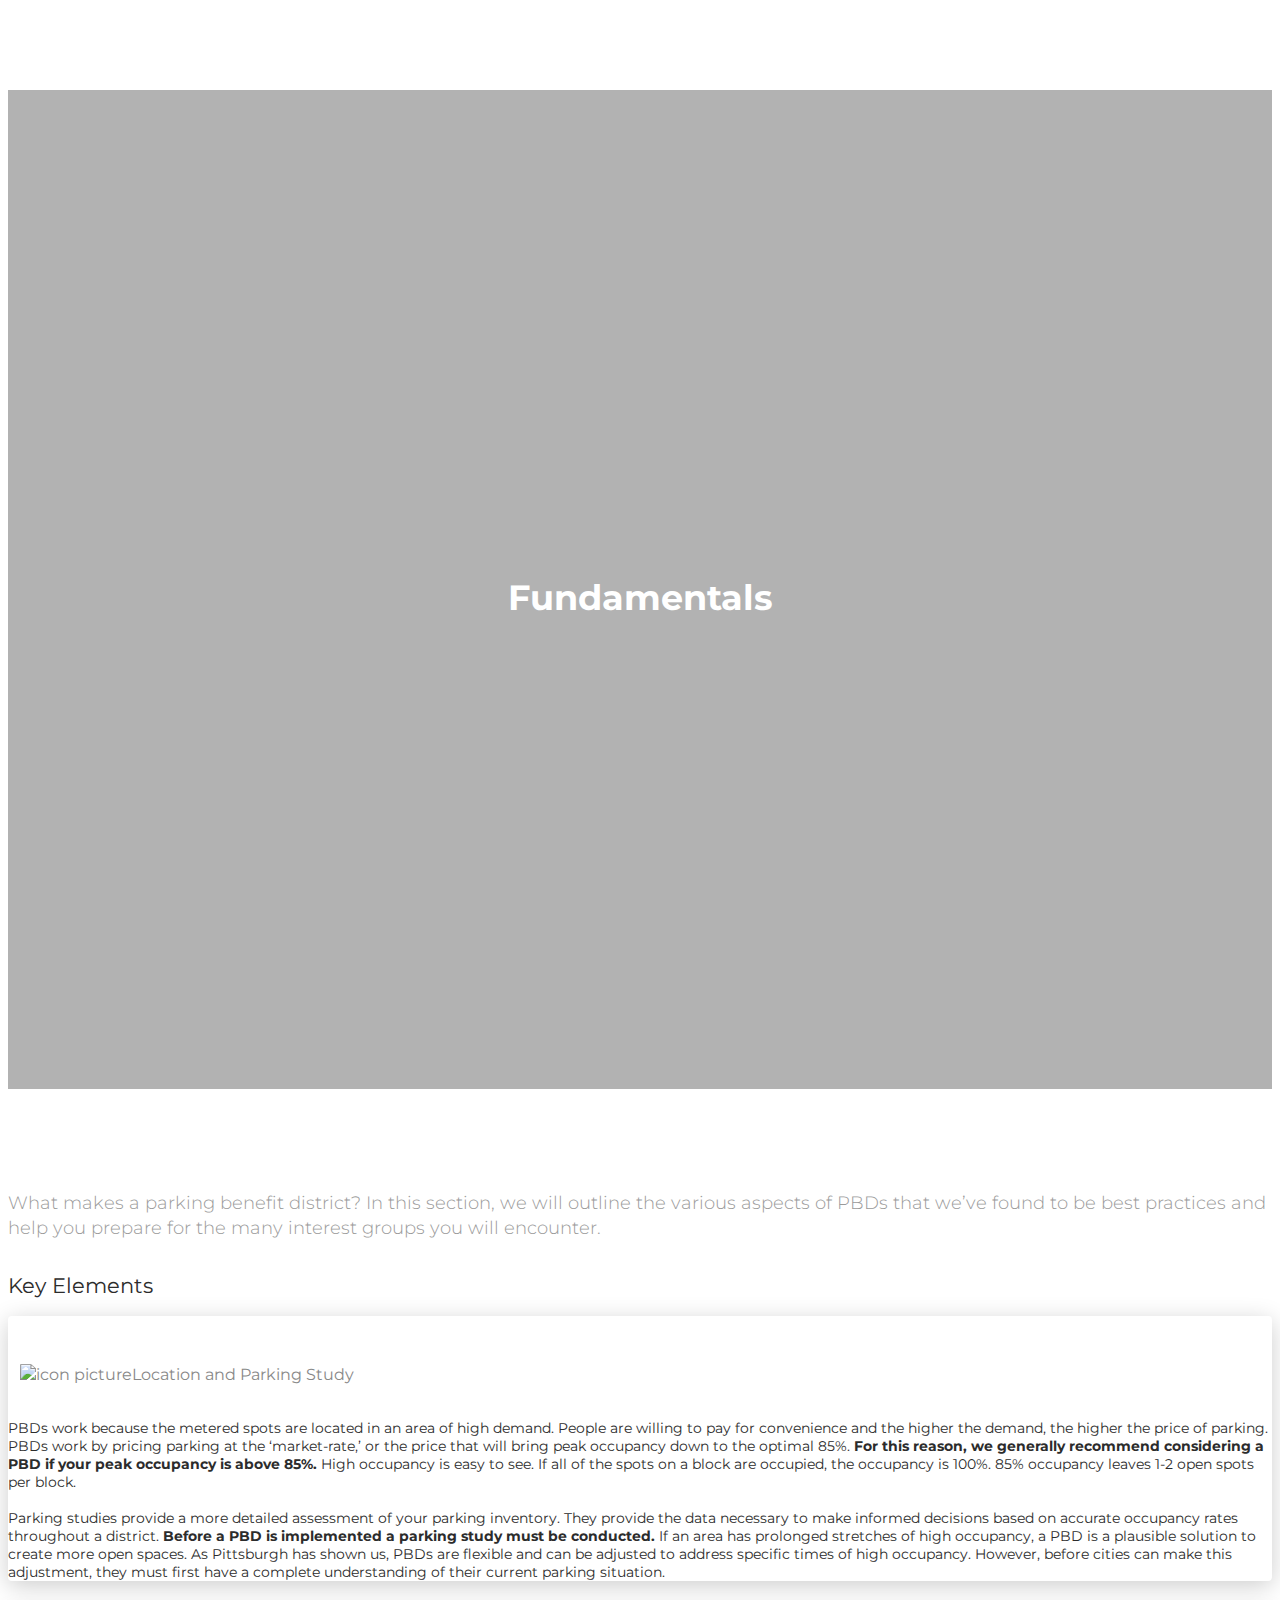
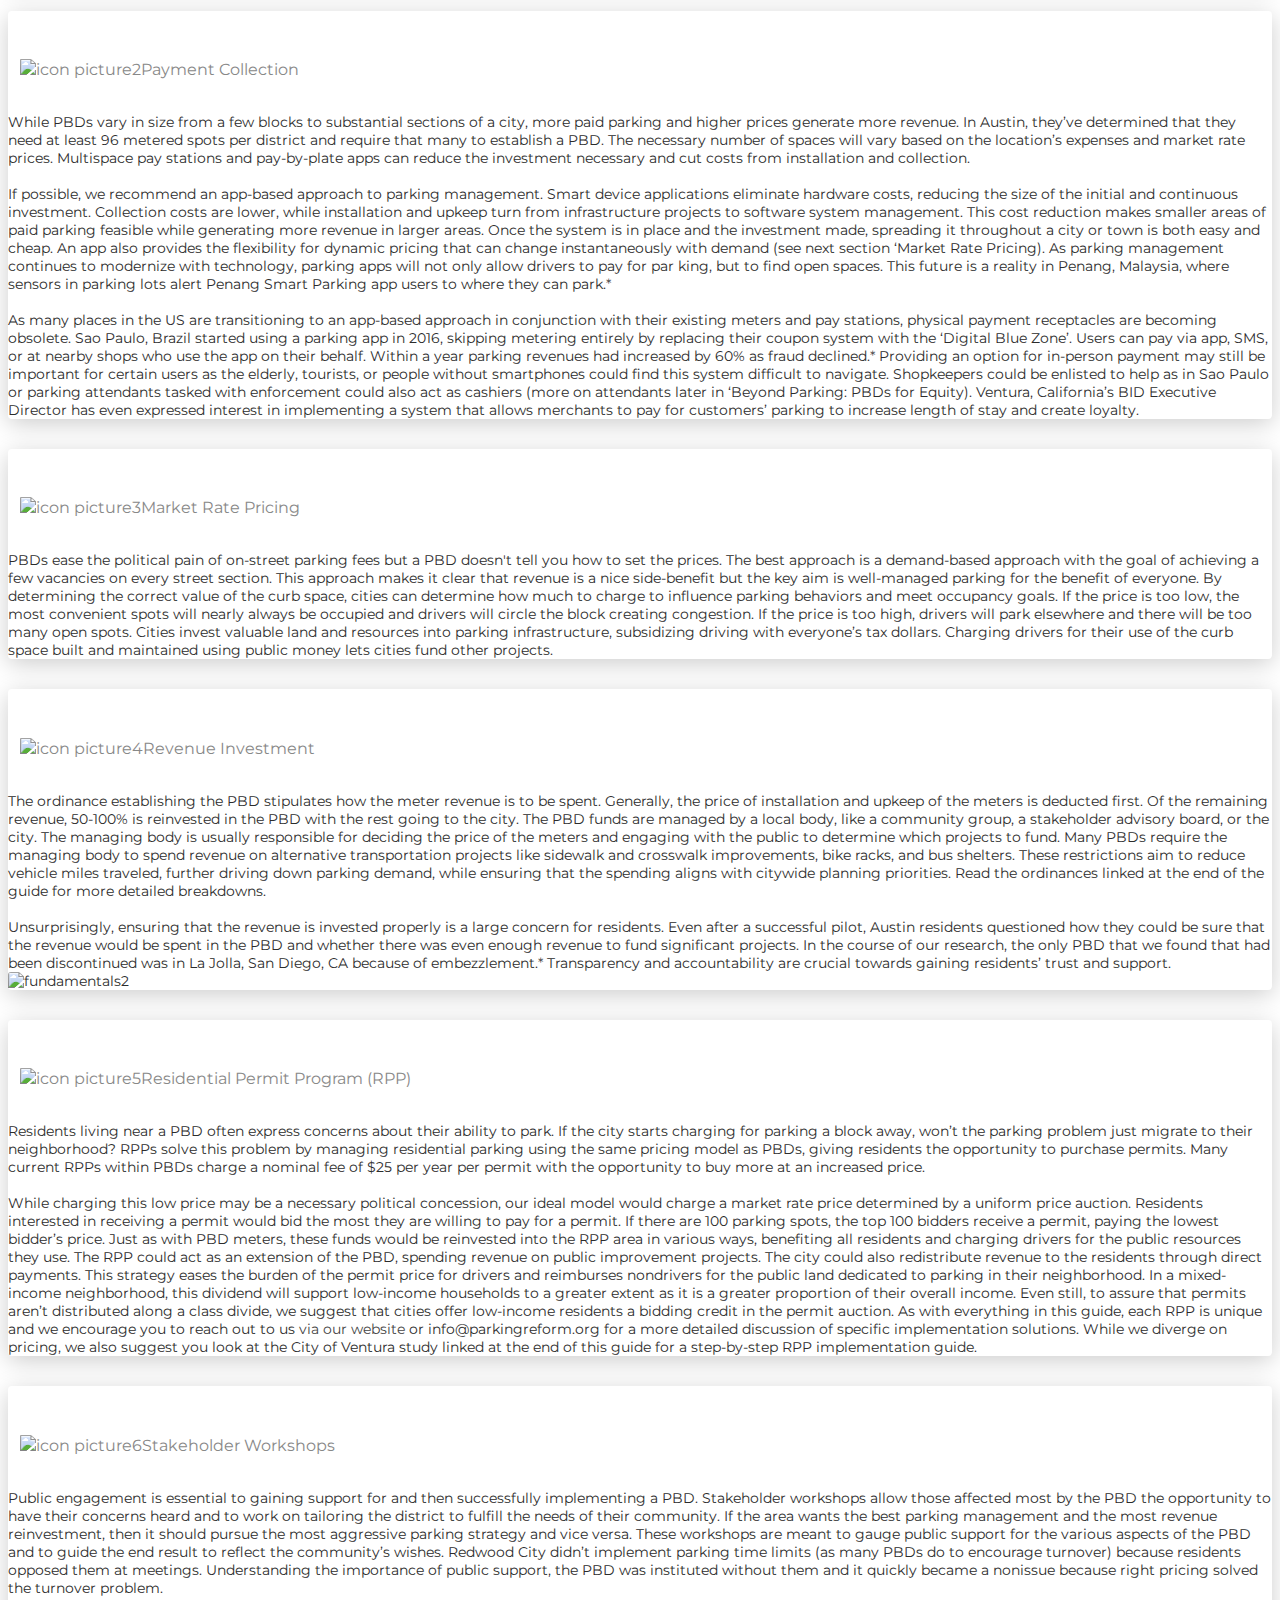
==== commit e6f0821b: "Merge pull request #7 from sulllyy/PBDupdate" ====
--- a/index.html
+++ b/index.html
@@ -27,7 +27,7 @@
     <script>
       window.dataLayer = window.dataLayer || [];
       function gtag(){dataLayer.push(arguments);}
-      gtag('js', new Date());    
+      gtag('js', new Date());
       gtag('config', 'G-5MFS4ZVMY3');
     </script>
     <!--     Fonts and icons     -->
@@ -74,7 +74,7 @@
         <div class="container">
             <div class="navbar-translate">
                 <a class="navbar-brand" a href="https://parkingreform.org/" target="_blank" rel="noopener noreferrer" rel="tooltip">
-               <img src="assets/img/logo.jpg" width="35px"> </a>
+               <img alt="prn logo" src="assets/img/logo.jpg" width="35px">  </a>
                 <button class="navbar-toggler" type="button" data-toggle="collapse" data-target="#navigation" aria-controls="navigation-index" aria-expanded="false" aria-label="Toggle navigation">
                     <span class="navbar-toggler-bar bar1"></span>
                     <span class="navbar-toggler-bar bar2"></span>
@@ -161,17 +161,17 @@
 <div class="d-flex justify-content-center">
 
       <a href="http://twitter.com/intent/tweet?text=Do%20your%20streets%20have%20a%20parking%20problem%3F%20Consider%20a%20Parking%20Benefit%20District.%20https%3A%2F%2Fparkingreform.org%2Fplaybook%2Fpbd%20via%20%40Parking_Reform" onclick="window.open(this.href, 'twitterwindow','left=20,top=20,width=600,height=300,toolbar=0,resizable=1'); return false;">
-                  <button class="btn btn-icon btn-round btn-twitter">
+                  <button class="btn btn-icon btn-round btn-twitter" aria-label="twitter">
                         <i class="bi bi-twitter"></i>
-                      </button>
+                       </button>
                 </a>
                 <a href="http://www.facebook.com/sharer.php?s=100&amp;p[url]=https%3A%2F%2Fparkingreform.org%2Fplaybook%2Fpbd" onclick="window.open(this.href, 'facebookwindow','left=20,top=20,width=600,height=700,toolbar=0,resizable=1'); return false;">
-                      <button class="btn btn-icon btn-round btn-facebook">
+                      <button class="btn btn-icon btn-round btn-facebook" aria-label="Facebook">
                       <i class="bi bi-facebook"> </i>
                     </button>
                 </a>
-                    <a href="http://www.linkedin.com/shareArticle?url=https://parkingreform.org/playbook/pbd" onclick="window.open(this.href, 'linkedinwindow','left=20,top=20,width=600,height=700,toolbar=0,resizable=1'); return false;">
-                    <button class="btn btn-icon btn-round btn-linkedin">
+                <a href="http://www.linkedin.com/shareArticle?url=https://parkingreform.org/playbook/pbd" onclick="window.open(this.href, 'linkedinwindow','left=20,top=20,width=600,height=700,toolbar=0,resizable=1'); return false;">
+                    <button class="btn btn-icon btn-round btn-linkedin" aria-label="linkedin">
                       <i class="bi bi-linkedin"></i>
                     </button>
                 </a>
@@ -179,7 +179,17 @@
 </div>
 
   <!--end share button-->
-
+<div>
+    <h2>
+        Executive Summary
+    </h2>
+    <p>
+    A parking district is an area where a city charges drivers for parking on the street and spends some or all of the resulting revenue to pay for added public services on the metered streets. This guide is meant for anyone interested in the opportunities that parking benefit districts could provide within their community. We have included case studies, fundamental concepts, best practices, and information about key stakeholders’ concerns. The action plan provides a roadmap to implementation and examines how parking benefit districts can create more equitable places. At the end, you will find a link library full of resources  we recommend you explore in more detail.
+
+Anyone who wants to get involved in making their neighborhood a more livable space can be a parking reformer! If you need any assistance in this pursuit, do not hesitate to reach out to us at the Parking Reform Network (info@parkingreform.org). We hope that this guide helps you better understand parking benefit districts and inspires you to get involved in parking policy.
+
+    </p>
+</div>
 
 
 </div>
@@ -193,7 +203,7 @@
                     <div class="info info-horizontal">
                         <div class="icon icon-primary">
                         </br>
-                            <img src="assets/img/icon-circle.png" width="35px">
+                            <img alt="loading icon" src="assets/img/icon-circle.png" width="35px">
                         </div>
                         <div class="description">
                             <h4 class="info-title">Do people circle the block looking for parking?</h4>
@@ -202,7 +212,7 @@
                     <div class="info info-horizontal">
                         <div class="icon icon-primary">
                         </br>
-                            <img src="assets/img/icon-parking.png" width="40px">
+                            <img alt="car and pole" src="assets/img/icon-parking.png" width="40px">
                         </div>
                         <div class="description">
                             <h4 class="info-title">Is convenient parking at the curb hard to find?</h4>
@@ -211,7 +221,7 @@
                     <div class="info info-horizontal">
                         <div class="icon icon-primary">
                         </br>
-                            <img src="assets/img/icon-calendar.png" width="40px">
+                            <img alt="calendar icon" src="assets/img/icon-calendar.png" width="40px">
                         </div>
                         <div class="description">
                             <h4 class="info-title">Are many parking spaces occupied by long-term parkers?</h4>
@@ -220,7 +230,7 @@
                     <div class="info info-horizontal">
                         <div class="icon icon-primary">
                         </br>
-                            <img src="assets/img/icon-apartment.png" width="40px">
+                            <img alt="apartment icon" src="assets/img/icon-apartment.png" width="40px">
                         </div>
                         <div class="description">
                             <h4 class="info-title">Do residents fear new development and the traffic it will bring?</h4>
@@ -229,7 +239,7 @@
                     <div class="info info-horizontal">
                         <div class="icon icon-primary">
                         </br>
-                            <img src="assets/img/icon-profits.png" width="40px">
+                            <img alt="profit icon" src="assets/img/icon-profits.png" width="40px">
                         </div>
                         <div class="description">
                             <h4 class="info-title">Are parking lots and garages more expensive every month?</h4>
@@ -238,7 +248,7 @@
                 </div>
                 <div class="col-md-7">
                     <div class="tablet-container">
-                        <img src="assets/img/parkingmeter.png" />
+                        <img alt="parking meter" src="assets/img/parkingmeter.png" />
                     </div>
                 </div>
             </div>
@@ -266,7 +276,7 @@
                             <li>To manage parking</li>
                             <li>To generate revenue to reinvest in the PBD area</li>
                         </ol>
-                        <p> A curb parking space is a limited commodity and should be managed using the economic principle of supply and demand. By charging a market-rate price for spots in high demand, there will almost always be an open spot. Generally, 85% occupancy is optimal because it allows enough turnover to guarantee parkers a spot on the same block as their destination.</p>
+                        <p> A curb parking space is a limited commodity and should be managed using the economic principle of supply and demand. By charging a market-rate price for spots in high demand, there will almost always be an open spot. Generally, 85% occupancy is optimal because it gurantees drivers a curb parking space spot close to their destination.</p>
                         <img class="img rounded" src="./assets/img/introimg2.png" alt="">
                         <p>PBDs are a parking management tool to garner support for ‘right-priced’ parking. They aim to make increased parking rates more palatable to the public by using a portion of the revenue to improve the surrounding area. If the funds are used to encourage alternative transportation, parking demand will decrease bringing the price of parking down with it.</br></br>
                         People often think that creating more parking is the only solution for parking problems. Parking projects are expensive. The average parking garage costs nearly $10 million and invests space towards a concrete monument to car dependence.<a href="https://www.fixr.com/costs/build-parking-garage" target="_blank" rel="noopener noreferrer">*</a> The vast amount of asphalt and concrete used in parking structures tax the environment. Their energy-intensive production processes release substantial amounts of CO2 and other GHGs.<a href="https://www.sciencedirect.com/science/article/pii/S0959652615017485?casa_token=J_Zg-yBL76kAAAAA:5BEvnulK77__G9AozWb7SXnvPnIQyzg-tT4erP5Sf9L4gFf0_ETYKyCQXIyHhIolUmbFKfw" target="_blank" rel="noopener noreferrer">*</a><a href="https://www.sciencedirect.com/science/article/pii/S0959652613006756?casa_token=Z0DepsU8hA0AAAAA:uiiPmG0tmRzkYNTU8rDOhY-xX6cHhvWlEmNhglP3bmic9EllwzQmGhH_7KTa3NwQJMLl-jE" target="_blank" rel="noopener noreferrer">*</a> Lots and garages impede natural water drainage and filtering causing rain contaminated with pollutants from the parking surface to flow into nearby waterways via the sewer system.<a href="https://www.epa.gov/nutrientpollution/sources-and-solutions-stormwater" target="_blank" rel="noopener noreferrer">*</a> They also contribute to the heat island effect by absorbing and retaining heat from the sun. This causes cities to be 1-7 <sup>o</sup> hotter than surrounding less developed areas leading to increased energy consumption, decreased water quality, and contributing to various heat-related health consequences.<a href="https://www.epa.gov/heatislands/learn-about-heat-islands"target="_blank" rel="noopener noreferrer">*</a><a href="https://www.epa.gov/heatislands/heat-island-impacts" target="_blank" rel="noopener noreferrer">*</a> The less unnecessary space dedicated to parking, the better. For a much smaller financial and spatial investment, charging correctly for the existing parking generates revenue and solves a myriad of parking issues.</br></br>
@@ -317,7 +327,7 @@
                             <div class="col-md-8 ml-auto mr-auto">
 
                                 <h2 class="title">West Campus</h2>
-                                <p>To promote density, the city relaxed parking requirements for new developments. The strategy worked and new apartments brought more college students and their cars. However, this created a parking headache for the adjacent neighborhood. Rather than renting spaces from the apartment as had previously been required, students now parked in the free on-street spots. Neighbors urged the city to take action as the free parking spots became long term student car storage.</p>
+                                <p>To promote density, Austin relaxed parking requirements for new developments. The strategy worked and new apartments brought more college students and their cars. However, this created a parking headache for the adjacent neighborhood. Rather than renting spaces from the apartment building, students now parked in the free on-street spots. Neighbors urged the city to take action as the free parking spots became long term student car storage.</p>
                                 </br>
 
 
@@ -435,7 +445,7 @@
                                 <img class="img rounded" src="assets/img/pasadena1.jpeg" alt="">
 
                               </br></br><p>The city thought that charging for parking could help address these issues and promised to reinvest all net revenue back into the metered district to appease business owners' concerns. They passed an ordinance to install meters in 1993 and since then they have consistently produced <strong>$1-1.8 million per year in revenue</strong>after operating expenses. The city kickstarted the renovation process by taking out a $5 million dollar loan for the “Old Pasadena Streetscape and Alleyways Project.” This money, financed by future parking revenue, funded street furniture, trees and tree grates, decorative lighting, and alley restoration.</p></br>
-                                <img class="img rounded" src="assets/img/pasadena2.png">
+                                <img class="img rounded" alt="pasadena2" src="assets/img/pasadena2.png">
                                 </br></br><p>From 1993-1998, <strong>property tax revenue tripled and sales tax revenues quadrupled.</strong> Douglas Kolozsvari and Donald Shoup call this process the <strong>virtuous cycle:</strong> As meter revenue pays for public improvements, the public improvements attract more visitors who pay for curb parking, and more meter revenue is then available to pay for more public improvements. The PBD continues to fund events, street maintenance (more visitors necessitates more maintenance, a problem that PBDs create and solve) marketing, and police foot patrols. Another nearby shopping district, Plaza Pasadena, did not see comparable increases and was demolished in 2001. The former premier shopping district of Pasadena requested a PBD similar to Old Pasendena’s, which has now become the South Lake Parking Place parking meter zone established in 2007. The Civic Center also has a meter district and Pasadena’s Parking Manager Jon Hamblen believes that a new PBD will be implemented in the Playhouse District in the coming years.
                                 </p>
                                 <blockquote class="blockquote">
@@ -463,17 +473,17 @@
                         <div class="row">
                             <div class="col-md-8 ml-auto mr-auto">
                                 <h2 class="title">Short North</h2>
-                                <p>Columbus overhauled its citywide parking policy in 2019 with a new strategic parking plan. The previous plan had been fractured and the city hoped to simplify the parking system moving forward. From this plan, the Short North PBD was born in January of 2019 as a means to provide mobility options to employees in the mixed use arts district between downtown and Ohio State University. The new plan implemented residential permit parking and meters throughout the district, which limited employees’ parking options. After their first attempt at an employee shuttle failed, the city continued to work with employers and employees to find a way to use its PBD funds that effectively addressed the district’s needs. <strong>They spent meter revenue to give employees discounted transit fares and car, ride and bike share memberships.</strong> They also established an employee permit program for both on and off street parking, giving businesses an opportunity to purchase up to 10 permits at a progressive rate.</br></br>
+                                <p>Columbus overhauled its citywide parking policy in 2019 with a new strategic parking plan. The previous plan had been fractured and the city hoped to simplify the parking system moving forward. From this plan, the Short North PBD was born in January 2019 as a means to provide mobility options to employees in the mixed use arts district between downtown and Ohio State University. The new plan implemented residential permit parking and meters throughout the district, which limited employees’ parking options. After their first attempt at an employee shuttle failed, the city continued to work with employers and employees to find a way to use its PBD funds that effectively addressed the district’s needs. <strong>They spent meter revenue to give employees discounted transit fares and car, ride and bike share memberships.</strong> They also established an employee permit program for both on and off street parking, giving businesses an opportunity to purchase up to 10 permits at a progressive rate.</br></br>
 
                                 <img class="img rounded" src="assets/img/columbus.png" alt=""></br></br>
 
                                 The city also passed an ordinance creating the Parking and Transportation Management District Program (PTMD) in 2014. Austin’s PTMDs function similarly to its PBD, but are more widely applicable. PMTDs broaden revenue spending requirements to include recreational spaces and allow business owners, in addition to residential groups, to request their implementation. The East Austin PTMD manages night time parking with meter enforcement beginning at 6:00 PM and has funded 150 feet of sidewalk to fill gaps. The Colorado River Area PTMD and the Mueller PTMD charge for parking around the Colorado River Trail and Mueller Lake Park, respectively, funding the upkeep of the popular recreational spaces.</br></br>
 
-                                The meter revenue funds projects to enhance parking management and alternative transportation that are proposed annually by a committee community member and approved by the city. In 2019, <strong>the first full year of operations, the meters generated $2.64 million in gross revenue, $535,000 of which went to the PBD</strong> after operating expenses. The district spent $225,000 on a contract with the Short North Alliance, the local business improvement district (BID), to provide the PBD services. These took the form of off street parking discounts, parking validation codes for businesses, a communications campaign to educate the public on the parking changes, and the aforementioned employee mobility fund. The remaining revenue was carried over to 2020, where it became an unexpectedly crucial revenue stream. As the COVID-19 virus kept people at home, parking revenue decreased significantly. The Division of Parking Services drew upon the parking benefit district revenue generated in 2019 to fund its essential expenses and maintain the program without having to take a loan or make cutbacks.
+                                The meter revenue funds projects to enhance parking management and alternative transportation that are proposed annually by a committee community member and approved by the city. In 2019, <strong>the first full year of operations, the meters generated $2.64 million in gross revenue, $535,000 of which went to the PBD</strong> after operating expenses. The district spent $225,000 on a contract with the Short North Alliance, the local business improvement district (BID), to provide the PBD services. These took the form of off-street parking discounts, parking validation codes for businesses, a communications campaign to educate the public on the parking changes, and the aforementioned employee mobility fund. The remaining revenue was carried over to 2020, where it became an unexpectedly crucial revenue stream. As the COVID-19 virus kept people at home, parking revenue decreased significantly. The Division of Parking Services drew upon the parking benefit district revenue generated in 2019 to fund its essential expenses and maintain the program without having to take a loan or make cutbacks.
                               </br></br>
 
 
-                                All of Short North is either meter or permit parking. High St., which runs directly through the district, is completely metered. Between 8AM and 10PM, guests can park in permit parking for 3 hours for $1-3 per hour, depending on which of the 5 zones they’re in. Permit holders can park anywhere within their zone at any time of day for an annual cost of $25, with a $15 discount for low income residents. Permit and citation revenue does not contribute to the PBD fund, instead going to the city general fund. Price is determined by occupancy, with the goal of 80% occupancy. It is adjusted twice per year based on occupancy data collected through the use of license plate recognition technology. So far, this process has actually lowered parking prices in the area. </br> </br>
+                                All of Short North is either meter or permit parking. High St., which runs directly through the district, is completely metered. Between 8AM and 10PM, guests can park in permit parking for 3 hours for $1-3 per hour, depending on which of the 5 zones they’re in. Permit holders can park anywhere within their zone at any time of day for an annual cost of $25, with a $15 discount for low income residents. </br> </br>
 
 
                                 Permit and citation revenue does not contribute to the PBD fund, but instead goes to the city’s general fund. Pricing is adjusted twice per year based on occupancy data collected through the use of license plate recognition technology. To date, this process has actually lowered parking prices in the area. This methodology is summed up by Robert Ferrin, Columbus’ Assistant Director for Parking Services, saying, <strong>“The Short North will never be ‘done.’ We will use data to monitor, and we’ll make changes to meet a goal of on-street occupancy of 60 to 80 percent,</strong> and we’ll do it every three months – we’re not going to just put it in and walk away.”<a href="#" data-toggle="tooltip" title=" Brent Warren, “New Short North Parking Rules Now in Effect,” Columbus Underground, January 22, 2019, https://www.columbusunderground.com/new-short-north-parking-rules-now-in-effect-bw1/" target="_blank" rel="noopener noreferrer"><sup>1</sup></a></br></br>
@@ -581,7 +591,7 @@
                     <div class="card-header" id="headingOne">
                         <h5 class="mb-0">
                             <button class="btn btn-link" type="button" data-toggle="collapse" data-target="#collapseOne" aria-expanded="true" aria-controls="collapseOne">
-                                <img src="assets/img/icon01.svg" height="30px">Location and Parking Study
+                                <img alt="icon picture" src="assets/img/icon01.svg" height="30px">Location and Parking Study
                             </button>
                         </h5>
                     </div>
@@ -598,14 +608,14 @@
                     <div class="card-header" id="headingTwo">
                         <h5 class="mb-0">
                             <button class="btn btn-link collapsed" type="button" data-toggle="collapse" data-target="#collapseTwo" aria-expanded="false" aria-controls="collapseTwo">
-                                <img src="assets/img/icon02.svg" height="30px">Payment Collection
+                                <img alt="icon picture2" src="assets/img/icon02.svg" height="30px">Payment Collection
                             </button>
                         </h5>
                     </div>
                     <div id="collapseTwo" class="collapse" aria-labelledby="headingTwo" data-parent="#accordionExample">
                         <div class="card-body">
-                            It is also important to note that there should be enough parking spots within the proposed meter area to pay for themselves. It costs to install, upkeep, enforce, and collect from the meters. If there aren’t enough of them, they will become a cost, rather than providing a revenue benefit. While PBDs vary in size from a few blocks to substantial sections of a city, more paid parking and higher prices generate more revenue. In Austin, they’ve determined that they need at least 96 metered spots per district and require that many to establish a PBD. The necessary numbers will vary based on the location’s expenses and market rate prices. However, meters are not the only option and are a bit antiquated for a modern parking system. Pay stations can reduce the spacial investment necessary and cut costs from installation and collection, but they are still a bit too inflexible.</br></br>
-                            If possible, we recommend an app-based approach to parking management. Smart device applications eliminate hardware costs, reducing the size of the initial and continuous investment. Collection costs disappear, while installation and upkeep turn from infrastructure projects to software system management. This cost reduction makes smaller areas of paid parking feasible while generating more revenue in larger areas. Once the system is in place and the investment made, spreading it throughout a city or town is both easy and cheap. An app also provides the flexibility for dynamic pricing that can change instantaneously with demand (see next section ‘Market Rate Pricing). As parking management continues to modernize with technology, parking apps will not only allow drivers to pay for par
+                             While PBDs vary in size from a few blocks to substantial sections of a city, more paid parking and higher prices generate more revenue. In Austin, they’ve determined that they need at least 96 metered spots per district and require that many to establish a PBD. The necessary number of spaces will vary based on the location’s expenses and market rate prices. Multispace pay stations and pay-by-plate apps can reduce the investment necessary and cut costs from installation and collection.</br></br>
+                            If possible, we recommend an app-based approach to parking management. Smart device applications eliminate hardware costs, reducing the size of the initial and continuous investment. Collection costs are lower, while installation and upkeep turn from infrastructure projects to software system management. This cost reduction makes smaller areas of paid parking feasible while generating more revenue in larger areas. Once the system is in place and the investment made, spreading it throughout a city or town is both easy and cheap. An app also provides the flexibility for dynamic pricing that can change instantaneously with demand (see next section ‘Market Rate Pricing). As parking management continues to modernize with technology, parking apps will not only allow drivers to pay for par
                             king, but to find open spaces. This future is a reality in Penang, Malaysia, where sensors in parking lots alert Penang Smart Parking app users to where they can park.<a href="https://www.theedgemarkets.com/article/cover-story-how-smart-are-our-cities" target="_blank" rel="noopener noreferrer">*</a></br></br>
                             As many places in the US are transitioning to an app-based approach in conjunction with their existing meters and pay stations, physical payment receptacles are becoming obsolete. Sao Paulo, Brazil started using a parking app in 2016, skipping metering entirely by replacing their coupon system with the ‘Digital Blue Zone’. Users can pay via app, SMS, or at nearby shops who use the app on their behalf. Within a year parking revenues had increased by 60% as fraud declined.<a href="https://www.parkingreformatlas.org/parking-reform-cases-1/digital-blue-zone-on-street-parking-payments-in-s%C3%A3o-paulo" target="_blank" rel="noopener noreferrer">*</a> Providing an option for in-person payment may still be important for certain users as the elderly, tourists, or people without smartphones could find this system difficult to navigate. Shopkeepers could be enlisted to help as in Sao Paulo or parking attendants tasked with enforcement could also act as cashiers (more on attendants later in ‘Beyond Parking: PBDs for Equity). Ventura, California’s BID Executive Director has even expressed interest in implementing a system that allows merchants to pay for customers’ parking to increase length of stay and create loyalty.
                         </div>
@@ -616,7 +626,7 @@
                     <div class="card-header" id="headingThree">
                         <h5 class="mb-0">
                             <button class="btn btn-link collapsed" type="button" data-toggle="collapse" data-target="#collapseThree" aria-expanded="false" aria-controls="collapseThree">
-                                <img src="assets/img/icon03.svg" height="35px">Market Rate Pricing
+                                <img alt="icon picture3" src="assets/img/icon03.svg" height="35px">Market Rate Pricing
                             </button>
                         </h5>
                     </div>
@@ -632,7 +642,7 @@
                     <div class="card-header" id="headingFour">
                         <h5 class="mb-0">
                             <button class="btn btn-link collapsed" type="button" data-toggle="collapse" data-target="#collapseFour" aria-expanded="false" aria-controls="collapseFour">
-                                <img src="assets/img/icon04.svg" height="30px">Revenue Investment
+                                <img alt="icon picture4" src="assets/img/icon04.svg" height="30px">Revenue Investment
                             </button>
                         </h5>
                     </div>
@@ -640,7 +650,7 @@
                         <div class="card-body">
                             The ordinance establishing the PBD stipulates how the meter revenue is to be spent. Generally, the price of installation and upkeep of the meters is deducted first. Of the remaining revenue, 50-100% is reinvested in the PBD with the rest going to the city. The PBD funds are managed by a local body, like a community group, a stakeholder advisory board, or the city. The managing body is usually responsible for deciding the price of the meters and engaging with the public to determine which projects to fund. Many PBDs require the managing body to spend revenue on alternative transportation projects like sidewalk and crosswalk improvements, bike racks, and bus shelters. These restrictions aim to reduce vehicle miles traveled, further driving down parking demand, while ensuring that the spending aligns with citywide planning priorities. Read the ordinances linked at the end of the guide for more detailed breakdowns.</br></br>
                             Unsurprisingly, ensuring that the revenue is invested properly is a large concern for residents. Even after a successful pilot, Austin residents questioned how they could be sure that the revenue would be spent in the PBD and whether there was even enough revenue to fund significant projects. In the course of our research, the only PBD that we found that had been discontinued was in La Jolla, San Diego, CA because of embezzlement.<a href="https://www.sandiego.gov/sites/default/files/plj.pdf" target="_blank" rel="noopener noreferrer">*</a> Transparency and accountability are crucial towards gaining residents’ trust and support.
-                            <img class="img rounded" src="assets/img/fundamentals2.png">
+                            <img class="img rounded" alt="fundamentals2" src="assets/img/fundamentals2.png">
                         </div>
                     </div>
                 </div>
@@ -651,7 +661,7 @@
                     <div class="card-header" id="headingFive">
                         <h5 class="mb-0">
                             <button class="btn btn-link collapsed" type="button" data-toggle="collapse" data-target="#collapseFive" aria-expanded="false" aria-controls="collapseFive">
-                                <img src="assets/img/icon05.svg" height="30px">Residential Permit Program (RPP)
+                                <img alt="icon picture5" src="assets/img/icon05.svg" height="30px">Residential Permit Program (RPP)
                             </button>
                         </h5>
                     </div>
@@ -667,14 +677,14 @@
                     <div class="card-header" id="headingSix">
                         <h5 class="mb-0">
                             <button class="btn btn-link collapsed" type="button" data-toggle="collapse" data-target="#collapseSix" aria-expanded="false" aria-controls="collapseSix">
-                                <img src="assets/img/icon06.svg" height="30px">Stakeholder Workshops
+                                <img alt="icon picture6" src="assets/img/icon06.svg" height="30px">Stakeholder Workshops
                             </button>
                         </h5>
                     </div>
                     <div id="collapseSix" class="collapse" aria-labelledby="headingSix" data-parent="#accordionExample">
                         <div class="card-body">
                             Public engagement is essential to gaining support for and then successfully implementing a PBD. Stakeholder workshops allow those affected most by the PBD the opportunity to have their concerns heard and to work on tailoring the district to fulfill the needs of their community. If the area wants the best parking management and the most revenue reinvestment, then it should pursue the most aggressive parking strategy and vice versa. These workshops are meant to gauge public support for the various aspects of the PBD and to guide the end result to reflect the community’s wishes. Redwood City didn’t implement parking time limits (as many PBDs do to encourage turnover) because residents opposed them at meetings. Understanding the importance of public support, the PBD was instituted without them and it quickly became a nonissue because right pricing solved the turnover problem.</br></br>
-                            This opportunity for the stakeholders to express concerns and direct district priorities is also an opportunity for the proponents of the PBD (you!) to make the case for it. As a deviation from parking norms, PBDs require explanation. These meetings allow for more detailed discussion of their nuances and mechanisms than a flyer or coverage in the local news. We spoke to a parking official in Pittsburgh that suggested separate meetings for different interest groups to focus on their specific needs and questions. We will go into more detail about the key interest groups in the next section, but generally, we assume the two main groups will be residents and business owners.
+                            This opportunity for the stakeholders to express concerns and direct district priorities is also an opportunity for the proponents of the PBD (you!) to make the case for it. As a deviation from parking norms, PBDs require explanation. These meetings allow for more detailed discussion of their nuances and mechanisms than a flyer or coverage in the local news. We spoke to a parking official in Pittsburgh who suggested separate meetings for different interest groups to focus on their specific needs and questions. We will go into more detail about the key interest groups in the next section, but generally, we assume the two main groups will be residents and business owners.
                         </div>
                     </div>
                 </div>
@@ -683,7 +693,7 @@
                     <div class="card-header" id="headingSeven">
                         <h5 class="mb-0">
                             <button class="btn btn-link collapsed" type="button" data-toggle="collapse" data-target="#collapseSeven" aria-expanded="false" aria-controls="collapseSeven">
-                                <img src="assets/img/icon07.svg" height="30px">Signage
+                                <img alt="icon picture7" src="assets/img/icon07.svg" height="30px">Signage
                             </button>
                         </h5>
                     </div>
@@ -713,7 +723,7 @@
                     <div class="card-header" id="headingEight">
                         <h5 class="mb-0">
                             <button class="btn btn-link" type="button" data-toggle="collapse" data-target="#collapseEight" aria-expanded="true" aria-controls="collapseEight">
-                                <img src="assets/img/icon08.svg" height="30px">Business Owners
+                                <img alt="icon picture8" src="assets/img/icon08.svg" height="30px">Business Owners
                             </button>
                         </h5>
                     </div>
@@ -724,8 +734,8 @@
                                 <li>Fewer people will visit the area if they have to pay to park and I will lose business to places that have free parking.</li>
                                 <li>My employees drive to work. You can’t expect them to pay for parking for the entirety of their shift. Where will they park?</li>
                             </ol>
-                            While apprehensions are valid, in practice, PBDs help stimulate business. Ventura implemented a PBD in 2010, and by 2013, 83% of business owners within the district supported the PBD with it earning a unanimous endorsement from the board of the neighborhood business association. The Ventura BID Executive Director praised the PBD, saying “some of our most vocal proponents of the meters had been our merchants, who have now come to appreciate that their customers can usually find a stall in front or near their store for little more than a dime or a quarter.”<a href="https://www.routledge.com/Parking-and-the-City/Shoup/p/book/9781138497122" target="_blank" rel="noopener noreferrer">*</a> Seeing an increase in visitors since its implementation, the meters in downtown Ventura generated $3.3 million in revenue in their first 6 years. Pasadena, Houston, and Austin have seen significant increases in sales tax revenue within their PBD. Charging for parking does not inhibit economic growth and instead can play an important part in supporting local businesses. Where would you rather shop: Somewhere with free parking that is always full or somewhere that charges a small fee that guarantees you a spot and will save you time? Additionally, those who do choose to park in front of a store have already made a small monetary investment in their trip suggesting that they are more likely to not only enter a business, but buy something too!</br></br>
-                            Employees not parking in the prime spots in front of businesses for hours is one of the benefits of PBDs. When parking is free, employees may occupy the most convenient spots for the entirety of their shift and customers have to park further from the business they want to patronize. Time limits do not solve this problem, as Old Pasadena has shown us. Charging correctly for parking stimulates turnover and guarantees that interested customers can park within a block of their destination. In areas with reliable public transit, PBD revenue should be used to fund transportation wallets for employees, as in Portland, Boulder, and Columbus. In areas without public transit, businesses could be included in a nearby RPP as in Columbus, who saw their PBD as a way to provide transportation options for employees. Meter revenue could also fund a shuttle to transport employees to a nearby lot with free parking, however this strategy has been tried and discontinued in both Pittsburgh, Columbus, and Portland due to lack of use. An official in Pittsburgh says that most employees opt for convenience and pay for parking.
+                            While apprehensions are valid, in practice, PBDs help stimulate business. Ventura implemented a PBD in 2010, and by 2013, 83% of business owners within the district supported the PBD with it earning a unanimous endorsement from the board of the neighborhood business association. The Ventura BID Executive Director praised the PBD, saying “some of our most vocal proponents of the meters had been our merchants, who have now come to appreciate that their customers can usually find a stall in front or near their store for little more than a dime or a quarter.”<a href="https://www.routledge.com/Parking-and-the-City/Shoup/p/book/9781138497122" target="_blank" rel="noopener noreferrer">*</a> Seeing an increase in visitors since its implementation, the meters in downtown Ventura generated $3.3 million in revenue in their first 6 years. Pasadena, Houston, and Austin have seen significant increases in sales tax revenue within their PBDs. Charging for parking does not inhibit economic growth and instead can play an important part in supporting local businesses. Where would you rather shop: Somewhere with free parking that is always full or somewhere that charges a small fee that guarantees you a spot and will save you time? Additionally, those who do choose to park in front of a store have already made a small monetary investment in their trip suggesting that they are more likely to not only enter a business, but buy something too!</br></br>
+                            Employees not parking in the prime spots in front of businesses for hours is one of the benefits of PBDs. When parking is free, employees may occupy the most convenient spots for the entirety of their shift and customers have to park further from the business they want to patronize. Time limits do not solve this problem, as Old Pasadena has shown us. Charging correctly for parking stimulates turnover and guarantees that interested customers can park within a block of their destination. In areas with reliable public transit, PBD revenue should be used to fund transportation wallets for employees, as in Portland, Boulder, and Columbus. In areas without public transit, businesses could be included in a nearby RPP as in Columbus, who saw their PBD as a way to provide transportation options for employees. Meter revenue could also fund a shuttle to transport employees to a nearby lot with free parking, but this strategy has been tried and discontinued in both Pittsburgh, Columbus, and Portland due to lack of use. An official in Pittsburgh says that most employees opt for convenience and pay for parking.
 
                         </div>
                     </div>
@@ -735,15 +745,15 @@
                     <div class="card-header" id="headingNine">
                         <h5 class="mb-0">
                             <button class="btn btn-link collapsed" type="button" data-toggle="collapse" data-target="#collapseNine" aria-expanded="false" aria-controls="collapseNine">
-                                <img src="assets/img/icon09.svg" height="30px">Drivers & Shoppers
+                                <img alt="icon picture9" src="assets/img/icon09.svg" height="30px">Drivers & Shoppers
                             </button>
                         </h5>
                     </div>
                     <div id="collapseNine" class="collapse" aria-labelledby="headingNine" data-parent="#accordionexample2">
                         <div class="card-body">
-                            Cars are expensive. Drivers see parking fees as an additional expense on top of the purchase price, insurance, gas, repairs, depreciation, registration, etc. No one likes paying for something that they once got for free. Assuming that drivers will not be swayed by our belief that public money and space shouldn’t continue to subsidize driving, how can we convince this group that comprises a majority of the US population that PBDs will be good for them?</br></br>
+                            Cars are expensive. Drivers see parking fees as an additional expense on top of the purchase price, insurance, gas, repairs, depreciation, registration, etc. No one likes paying for something that they once got for free. The average driver may not agree that public money and space shouldn’t continue to subsidize driving, how can we convince this group that comprises a majority of the US population that PBDs will be good for them?</br></br>
                             To quote Donald Shoup once again: “Free curb parking on a crowded street gives a small, temporary benefit to a few drivers who are lucky on a particular day, but it creates large social costs for everyone else every day.”<a href="https://www.routledge.com/Parking-and-the-City/Shoup/p/book/9781138497122" target="_blank" rel="noopener noreferrer">*</a> Which of those costs affect drivers? Free parking reduces parking turnover, making it harder to find a spot near your destination. Right-priced parking guarantees that you will be able to find an open spot on the same block. This also reduces traffic congestion as drivers are no longer forced to circle around to find a spot. Metered spots are meant to make parking easy and convenient for drivers. The implementation of paid parking will save them time. If they want to pay, they will have a spot where they need it. If they do not, they can go directly to the nearest free spot without wasting time checking if the best spots are open.</br></br>
-                            Even still, we may not be able to convince people by appealing to their identity as a driver. However, once they exit their vehicle, the driver becomes a pedestrian and will then benefit from the investment that their parking revenue has generated. As one shopper in Pasadena put it: “This place, it’s perfect, really. They’ve kept the buildings and streets well. That makes it so attractive. People are walking around because they like the way it looks and feels. It’s something you just don’t see in Los Angeles. As a driver, I don’t mind paying for what you have here. I tell you what: for this, I will pay.”<a href="https://www.routledge.com/Parking-and-the-City/Shoup/p/book/9781138497122" target="_blank" rel="noopener noreferrer">*</a></br>
+                             We may not be able to convince people by appealing to their identity as a driver. However, once they exit their vehicle, drivers become pedestrians and will then benefit from the investment that their parking revenue has generated. As one shopper in Pasadena put it: “This place, it’s perfect, really. They’ve kept the buildings and streets well. That makes it so attractive. People are walking around because they like the way it looks and feels. It’s something you just don’t see in Los Angeles. As a driver, I don’t mind paying for what you have here. I tell you what: for this, I will pay.”<a href="https://www.routledge.com/Parking-and-the-City/Shoup/p/book/9781138497122" target="_blank" rel="noopener noreferrer">*</a></br>
                             These arguments may not work and drivers may still oppose the PBD. That’s okay. Many people will never be happy with having to start paying for parking. Focusing too much energy on appealing to drivers can be a lost cause and weaken the parking management strategies to the point of ineffectiveness. PBDs are meant to ensure that enough key groups get onboard with right-priced parking to make it politically feasible. In the end, it is unlikely that everyone will be satisfied with the new policy. Hopefully, minds will change with time. Many of the city officials that we talked to during the creation of this guide noted that resistance to paid parking decreased as the benefits of the PBD actualized.</br></br>
                         </div>
                     </div>
@@ -753,16 +763,16 @@
                     <div class="card-header" id="headingTen">
                         <h5 class="mb-0">
                             <button class="btn btn-link collapsed" type="button" data-toggle="collapse" data-target="#collapseTen" aria-expanded="false" aria-controls="collapseTen">
-                                <img src="assets/img/icon10.svg" height="30px">Residents
+                                <img alt="icon picture10" src="assets/img/icon10.svg" height="30px">Residents
                             </button>
                         </h5>
                     </div>
                     <div id="collapseTen" class="collapse" aria-labelledby="headingTen" data-parent="#accordionexample2">
                         <div class="card-body">
-                           Residents, like business owners, have a significant vested interest within the potential PBD area. As discussed in the Key Elements section, the city can implement an RPP to ensure that residents have access to spots near their homes. Meters driving parkers onto their street are not residents’ only objection to PBDs. Leah M. Bojo’s chapter “Parking Benefit Districts in Austin, Texas'' in Shoup’s Parking and the City clearly outlines Austin’s extensive community engagement process while creating its permanent PBD program. Residents were concerned with who could propose a PBD, the revenue split, guaranteeing that the money was spent within the area, and meters making their neighborhood feel commercial. We will cover PBD proposals in the Road Map section, for now, let’s examine their other concerns.</br></br>
+                           Residents, like business owners, have a significant vested interest within the potential PBD area. As discussed in the Key Elements section, the city can implement an RPP to ensure that residents have access to spots near their homes. Leah M. Bojo’s chapter “Parking Benefit Districts in Austin, Texas'' in Shoup’s Parking and the City clearly outlines Austin’s extensive community engagement process while creating its permanent PBD program. Residents were concerned with who could propose a PBD, the revenue split, guaranteeing that the money was spent within the area, and meters making their neighborhood feel commercial. We will cover PBD proposals in the Road Map section, for now, let’s examine their other concerns.</br></br>
                             The revenue split between the PBD and the city most often allocates the majority, interpreted as 51%, to the PBD with 49% going to the city. Why not have all of the money stay in the PBD? In this scenario, a neighborhood with more desirable parking would receive higher quality public services without any benefit to the rest of the city. By splitting the revenue, most of the meter money can be concentrated within the metered district, while the remainder is dispersed citywide, benefiting all residents no matter where they live. We would like to see the city’s portion, like the PBD’s, spent on alternative transportation and will delve deeper into PBDs as a tool for equity in a later section.</br></br>
                             To guarantee that the PBD sees the 51% of the revenue that they have been promised, the group managing the funds should hold a public meeting at least once per year to discuss projects that the revenue is funding, determine future funding priorities, and to examine how the PBD could be improved. The proceedings and monthly budgets should be published on the PBD webpage. <a href="https://www.cityofpasadena.net/commissions/old-pasadena-parking-meter-zone-advisory-commission/" target="_blank" rel="noopener noreferrer">Pasadena</a> is a great example of this practice.</br></br>
-                            A variety of other more specific concerns will also abound. Austin residents’ concern that meters would commercialize their neighborhood were resolved through the use of parking kiosks. Rather than hundreds of meters lining the street, each block had a kiosk on the corner. Another concern is that some residents may not want to pay for short errands. We would respond that meters would improve their errand experience by ensuring them a spot near their destination and saving them time looking for new parking at every new location. If the errand is truly short, it would probably not cost more than $1. If parking demand is too low to charge for parking, meter enforcement hours can be adjusted.</br></br>
+                            A variety of other more specific concerns will also abound. Austin residents’ concerns that meters would commercialize their neighborhood were resolved through the use of parking kiosks. Rather than hundreds of meters lining the street, each block had a kiosk on the corner. Another concern is that some residents may not want to pay for short errands. We would respond that meters would improve their errand experience by ensuring them a spot near their destination and saving them time looking for new parking at every new location. If the errand is truly short, it would probably not cost more than $1. If parking demand is too low to charge for parking, meter enforcement hours can be adjusted.</br></br>
                             The benefits that they receive are simple: an end to overcrowded parking and a new source of revenue to fund public services in their neighborhood. If the streets are dirty like they were in Pittsburgh, the PBD can fund increased street sanitation. If there’s a lack of alternative transportation infrastructure like in Austin, the PBD can fund bike lanes and sidewalk improvements. If there isn’t an easy and intuitive parking system like in Ventura, the PBD can fund an overhaul of the current parking management system. If the streetscape is old and declining like in Pasadena, the PBD can fund alley renovation and new trees. The PBD funding mechanism is flexible, addressing the specific needs of the surrounding community. What do residents want? The PBD can help make it happen.</br></br>
 
                         </div>
@@ -774,7 +784,7 @@
                     <div class="card-header" id="headingEleven">
                         <h5 class="mb-0">
                             <button class="btn btn-link collapsed" type="button" data-toggle="collapse" data-target="#collapseEleven" aria-expanded="false" aria-controls="collapseEleven">
-                                <img src="assets/img/icon11.svg" height="30px">Bicycle Riders
+                                <img alt="icon picture11" src="assets/img/icon11.svg" height="30px">Bicycle Riders
                             </button>
                         </h5>
                     </div>
@@ -785,29 +795,45 @@
                     </div>
                 </div>
 
-
+                <div class="card">
+                    <div class="card-header" id="headingFourteen">
+                        <h5 class="mb-0">
+                            <button class="btn btn-link collapsed" type="button" data-toggle="collapse" data-target="#collapseFourteen" aria-expanded="false" aria-controls="collapseFourteen">
+                                <img alt="icon picture14" src="assets/img/icon14.svg" height="30px">Elected Officials
+                            </button>
+                        </h5>
+                    </div>
+                    <div id="collapseFourteen" class="collapse" aria-labelledby="headingFourteen" data-parent="#accordionexample2">
+                        <div class="card-body">
+                          Parking is a political issue. How much it should cost, how long a car occupies a space, where it is, how much of it there should be, who can access it... PBDs work to depoliticize parking. By charging the amount that drivers deem the parking to be worth, the question of price becomes one of utilizing city resources to manage parking and fund public goods. It also solves the question of time limits through its focus on occupancy. If someone wants to park somewhere for 8 hours, they should be allowed to do so as long as they pay the market rate for the curb space. By managing the parking that already exists, cities can avoid adding further costly parking infrastructure and, hopefully, repurpose some of their existing parking supply. By combining metered zones with an RPP, PBDs guarantee access to parking for drivers willing to pay and for residents within their neighborhood. Those who would prefer not to pay should be able to find cheaper parking a short walk away while the meter revenue pays for alternative transportation solutions that increase access to non-drivers. PBDs offer something to both sides of the political spectrum. By relying on market demand to fund public services, both liberal and conservative values are centered while solving the nonpartisan issue of parking availability.</br></br>
+
+                          Politicians can claim two prime victories via PBDs. First, they can solve the scarcity of parking availability in high occupancy areas. Generally, there is no scarcity of parking. There are plenty of parking spots that go unused every day in every city in America. The problem is that there are spots that are more desirable than others causing countless drivers to compete for the same spot. PBDs spread parkers out across a wider area while encouraging carless transportation, further increasing parking availability. The second victory is that metering generates a new, significant stream of revenue by creating a convenience fee. This optional tax on the use of the most desirable curb space leverages previously untapped city assets towards addressing local problems. Performance based parking fees release politicians from having to debate the price of parking and allow them to point to data showing the optimal price. While not meant to create jobs, this money can create a few. Construction, maintenance, sanitation, parking enforcement funded by the PBD reinvests money back into the community, a win for any politician.
+                        </div>
+                    </div>
+                </div>
 
                 <div class="card">
                     <div class="card-header" id="headingTwelve">
                         <h5 class="mb-0">
                             <button class="btn btn-link collapsed" type="button" data-toggle="collapse" data-target="#collapseTwelve" aria-expanded="false" aria-controls="collapseTwelve">
-                                <img src="assets/img/icon12.svg" height="30px">Environmentalists
+                                <img alt="icon picture12" src="assets/img/icon12.svg" height="30px">Environmentalists
                             </button>
                         </h5>
                     </div>
                     <div id="collapseTwelve" class="collapse" aria-labelledby="headingTwelve" data-parent="#accordionexample2">
                         <div class="card-body">
-                            I could write nearly the same paragraph for environmentalists that I did for bikers. As  described in the introduction, parking structures have serious environmental consequences. Free parking spots subsidizing car use and causing congestion only worsens the problem. Right-priced metering removes this incentive and the revenue should be reinvested in more environmentally friendly modes of transportation like public transit, biking, and walking. The money could also be used to fund green street measures like tree planters and bioswales. Of 40 leading parking reformers surveyed in “Ideas to Accelerate Parking Reform in the United States,” the climate crisis was ranked as the top reason they championed parking reform.<a href="https://www.itdp.org/wp-content/uploads/2021/02/Ideas-to-Accelerate-Parking-Reform-in-the-United-States_Perspectives-from-Leading-Experts.pdf" target="_blank" rel="noopener noreferrer">*</a> Like bikers, environmentalists are already mobilized and groups should be easy to find. Harnessing these groups' political capital would help implement your PBD and direct the revenue towards just causes.</br></br>
-                            <img src="assets/img/enviornmentalists1.png" width="50%" class="center">
-                        </div>
-                    </div>
-                </div>
+                         As  described in the introduction, parking structures have serious environmental consequences. Free parking spots subsidize car use and cause congestion. Right-priced metering removes some of the car subsidies and can repurpose it into more environmentally friendly modes of transportation like public transit, biking, and walking. The money could also be used to fund green street measures like tree planters and bioswales. Of 40 leading parking reformers surveyed in “Ideas to Accelerate Parking Reform in the United States,” the climate crisis was ranked as the top reason they championed parking reform.<a href="https://www.itdp.org/wp-content/uploads/2021/02/Ideas-to-Accelerate-Parking-Reform-in-the-United-States_Perspectives-from-Leading-Experts.pdf" target="_blank" rel="noopener noreferrer">*</a> Like bikers, environmentalists are already mobilized and groups should be easy to find. Harnessing these groups' political capital would help implement your PBD and direct the revenue towards just causes.</br></br>
+                            <img alt="parking reform poll" src="assets/img/enviornmentalists1.png" width="50%" class="center">
+                        </div>
+                    </div>
+                </div>
+
 
                 <div class="card">
                     <div class="card-header" id="headingThirteen">
                         <h5 class="mb-0">
                             <button class="btn btn-link collapsed" type="button" data-toggle="collapse" data-target="#collapseThirteen" aria-expanded="false" aria-controls="collapseThirteen">
-                                <img src="assets/img/icon13.svg" height="30px">Experts
+                                <img alt="icon picture13" src="assets/img/icon13.svg" height="30px">Experts
                             </button>
                         </h5>
                     </div>
@@ -916,7 +942,7 @@
                             </div>
                         </div>
 
-                        </br><p>Enforcement is not free. As stated many times throughout this chapter, we believe that the best use of parking revenue is reinvesting it into multimodal transportation solutions. Unfortunately, in many cases, police departments are tasked with issuing parking fines that are then processed through the court system. In Portland, the courts take half of the ticket revenue while across the country it is standard practice for cities to use meter revenue to finance operations costs, including police enforcement. These costs can substantially tax parking revenue earmarked for community projects, instead funding police and the courts. In some cases like Pasadena, Pittsburgh, or Ventura, the PBD elects to use its revenue to hire police. We would encourage areas interested in using their PBD to promote public safety to look to alternative measures. The Chicago Metropolitan Agency for Planning worked with Chinatown residents to create a plan for a PBD that could fund streetlights under an overpass that had previously been avoided for fear of crime. Pittsburgh expanded its RPP to keep nighttime visitors out of nearby residential areas where they had been subject to theft and robbery. Just as adding parking is often seen as the only fix for a parking problem, adding police is often seen as the only fix for a public safety problem. As an organization, Parking Reform Network believes that police involvement often escalates situations. Additionally, we see no reason that someone tasked with parking enforcement should carry a weapon or have qualified immunity for their action.</p></br></br>
+                        </br><p>Enforcement is not free. Unfortunately, in many cases, police departments are tasked with issuing parking fines that are then processed through the court system. In Portland, the courts take half of the ticket revenue while across the country it is standard practice for cities to use meter revenue to finance operations costs, including police enforcement. These costs can substantially tax parking revenue earmarked for community projects, instead funding police and the courts. In some cases like Pasadena, Pittsburgh, or Ventura, the PBD elects to use its revenue to hire police. We would encourage areas interested in using their PBD to promote public safety to look to alternative measures. The Chicago Metropolitan Agency for Planning worked with Chinatown residents to create a plan for a PBD that could fund streetlights under an overpass that had previously been avoided for fear of crime. Pittsburgh expanded its RPP to keep nighttime visitors out of nearby residential areas where they had been subject to theft and robbery. Just as adding parking is often seen as the only fix for a parking problem, adding police is often seen as the only fix for a public safety problem. As an organization, Parking Reform Network believes that police involvement often escalates situations. Additionally, we see no reason that someone tasked with parking enforcement should carry a weapon or have qualified immunity for their action.</p></br></br>
 
                         <h6>What could equitable parking enforcement look like?</h6>
                         <p>To answer this question, we must ask ourselves a few more. How do we set fines? In the US, parking and traffic violations are a flat rate determined by local laws. As explained earlier, this uniform charge can be a substantial burden for one violator, while being an afterthought to another. While equal, the fine is not equitable. Similar to income tax, a progressive fine based upon income could help balance its impact. Finland, Sweden, Denmark, Germany, Austria, France, and Switzerland have implemented this approach, Finland being most famous for starting earliest (1921) and having the largest fines. In 2002, a Nokia executive was charged $103,000 for going 45 mph in a 30 mph zone.<a href="https://www.theatlantic.com/business/archive/2015/03/finland-home-of-the-103000-speeding-ticket/387484/" target="_blank" rel="noopener noreferrer">*</a> In the US, income is a touchy subject and not easily accessible. However, vehicles offer a simple proxy. Fines could be based upon the value of the car. This practice of charging appropriately based upon income is not only fairer, but works to deter illegal behavior. For the wealthy, fines become an incentive not to break the law rather than a nominal payment for doing so. For the poor, fines are no longer a looming danger that could bring years of economic consequences.</p></br>
@@ -938,7 +964,7 @@
 
                         </br><p>Until this change is implemented, fines will continue to have a larger impact on low income communities. A parking program aiming to be more equitable should then ask itself: how can we reduce fines? Are we encouraging violations through our design? The best system is one that doesn’t need to give a ticket because its design discourages violations. If you don’t want people parking close to the corner, make it impossible to park there with a bike rack or a planter. Are there trees blocking permit parking only signs? Is the paint identifying the disabled spots faded? Where is the city issuing fines and what can we do to discourage further violation? If the regulation is in place as a safety or accessibility measure, preventing violations is also a safety and accessibility measure. If no effort is made to stop violations beyond continued ticketing, one wonders whether the city considers violations a genuine public safety matter or a revenue stream.</br></br>
 
-                        Who should enforce parking regulations? In most of the US, this job falls to police departments. After the nationwide protests against police brutality in the summer of 2020, Berkley and Burlington have decided to change this practice. Berkeley is currently in the process of shifting traffic and parking enforcement duties away from the police department and into a newly created city department.<a href="https://www.theguardian.com/us-news/2020/jul/15/berkeley-police-california-unarmed-civilians-traffic-stops" target="_blank" rel="noopener noreferrer">*</a> Rather than create a new department, Burlington is transfering parking enforcement responsibilities to their Public Works Department.<a href="https://vtdigger.org/2020/12/13/burlington-parking-no-longer-a-police-issue-rather-its-customer-service/" target="_blank" rel="noopener noreferrer">*</a> These changes are meant to reduce the number of interactions between armed police officers and community members, especially those of color. This is a great step towards decriminalizing parking and reducing the harm it can perpetuate towards marginalized groups. There are countless cases of traffic stops ending with police killing civilians, Philando Castille’s tragic and avoidable death most recently reaching national attention. Taking this responsibility away from police departments reduces the potential for these fatal interactions, the number of police, and the amount of parking revenue going into the justice system. Grand Rapids is also making this change, but with a different framing. The city announced in February 2021 that their mobility and parking services department would start enforcing parking to free up police officers to “concentrate more on neighborhood policing strategies.”<a href="https://www.wzzm13.com/article/news/grand-rapids-transfer-parking-enforcement/69-e13ab169-f847-4005-9ab6-a9c1e6b345c4" target="_blank" rel="noopener noreferrer">*</a></br></br>
+                        Who should enforce parking regulations? In most of the US, this job falls to police departments. After the nationwide protests against police brutality in the summer of 2020, Berkley and Burlington have decided to change this practice. Berkeley is currently in the process of shifting traffic and parking enforcement duties away from the police department and into a newly created city department.<a href="https://www.theguardian.com/us-news/2020/jul/15/berkeley-police-california-unarmed-civilians-traffic-stops" target="_blank" rel="noopener noreferrer">*</a> Rather than create a new department, Burlington is transferring parking enforcement responsibilities to their Public Works Department.<a href="https://vtdigger.org/2020/12/13/burlington-parking-no-longer-a-police-issue-rather-its-customer-service/" target="_blank" rel="noopener noreferrer">*</a> These changes are meant to reduce the number of interactions between armed police officers and community members, especially those of color. This is a great step towards decriminalizing parking and reducing the harm it can perpetuate towards marginalized groups. There are countless cases of traffic stops ending with police killing civilians. Taking this responsibility away from police departments reduces the potential for these fatal interactions, the number of police, and the amount of parking revenue going into the justice system. Grand Rapids is also making this change, but with a different framing. The city announced in February 2021 that their mobility and parking services department would start enforcing parking to free up police officers to “concentrate more on neighborhood policing strategies.”<a href="https://www.wzzm13.com/article/news/grand-rapids-transfer-parking-enforcement/69-e13ab169-f847-4005-9ab6-a9c1e6b345c4" target="_blank" rel="noopener noreferrer">*</a></br></br>
                         This shift could take many forms depending on local capacity but we imagine it working primarily by using the funds that had previously gone to the police department for traffic/parking enforcement to fund another group doing the same work. Berkeley’s created a new department while Burlington and Grand Rapids expanded an existing one. The main difference is civilian enforcement rather than police enforcement. These jobs could take the form of a parking attendant, similar to those employed by private lots. During enforcement hours, these attendants would walk around specific parking areas answering questions, helping people pay, and issuing citations.</p></br></br>
 
                         <h6>Adapting outdoor dining to PBDs</h6>
@@ -975,7 +1001,13 @@
 </div>
 
 <!--End PBDs for Equity-->
-
+<div>
+    <h2>
+        Conclusion
+    </h2>
+</br><p>
+    Thank you for taking the time to read this guide and explore the opportunities presented by parking benefit districts. We hope that the information and ideas we presented have sparked new ideas about how PBDs and other changes in parking could make your city more livable. This guide is a starting point. Creating a better city requires hard work from residents who understand its problems through lived experience. We encourage you to participate in that work, whether that be through giving input at planning meetings, organizing a group of neighbors, or any number of other actions. If you choose to act in the name of parking reform, please reach out to us at the Parking Reform Network (info@parkingreform.org). We exist to support parking reformers and want to share our resources and expertise with you!</p>
+</div>
 
 <!--Link to Resources Section-->
 
@@ -989,20 +1021,20 @@
                 <h6 class="title"  style="margin-bottom: 5px">share</h6>
                 <div class="d-flex justify-content-center">
 
-                <a href="http://twitter.com/intent/tweet?text=Do%20your%20streets%20have%20a%20parking%20problem%3F%20Consider%20a%20Parking%20Benefit%20District.%20https%3A%2F%2Fparkingreform.org%2Fplaybook%2Fpbd%20via%20%40Parking_Reform" onclick="window.open(this.href, 'twitterwindow','left=20,top=20,width=600,height=300,toolbar=0,resizable=1'); return false;">
-                  <button class="btn btn-icon btn-round btn-twitter">
-                        <i class="bi bi-twitter"></i>
-                      </button>
+                    <a href="http://twitter.com/intent/tweet?text=Do%20your%20streets%20have%20a%20parking%20problem%3F%20Consider%20a%20Parking%20Benefit%20District.%20https%3A%2F%2Fparkingreform.org%2Fplaybook%2Fpbd%20via%20%40Parking_Reform" onclick="window.open(this.href, 'twitterwindow','left=20,top=20,width=600,height=300,toolbar=0,resizable=1'); return false;">
+                        <button class="btn btn-icon btn-round btn-twitter" aria-label="Share on twitter">
+                              <i class="bi bi-twitter"></i>
+                            </button>
                 </a>
                 <a href="http://www.facebook.com/sharer.php?s=100&amp;p[url]=https%3A%2F%2Fparkingreform.org%2Fplaybook%2Fpbd" onclick="window.open(this.href, 'facebookwindow','left=20,top=20,width=600,height=700,toolbar=0,resizable=1'); return false;">
-                      <button class="btn btn-icon btn-round btn-facebook">
+                      <button class="btn btn-icon btn-round btn-facebook" aria-label="Share on Facebook">
                       <i class="bi bi-facebook"> </i>
                     </button>
                 </a>
                     <a href="http://www.linkedin.com/shareArticle?url=https://parkingreform.org/playbook/pbd" onclick="window.open(this.href, 'linkedinwindow','left=20,top=20,width=600,height=700,toolbar=0,resizable=1'); return false;">
-                    <button class="btn btn-icon btn-round btn-linkedin">
+                    <button class="btn btn-icon btn-round btn-linkedin" aria-label="Share on linkedin">
                       <i class="bi bi-linkedin"></i>
-                    </button>
+                     </button>
                 </a>
 
                 </div>
@@ -1018,6 +1050,7 @@
 
 <!-- Up button -->
 <a href="#" class="back-to-top btn"><i class="now-ui-icons arrows-1_minimal-up"></i></a>
+  
 <!-- EndUp button -->
 
 
@@ -1079,7 +1112,7 @@
    </script>
 
    <!--accordion jump fix-->
-   
+
    <script>
    $("div.ui-collapsible-set").live("expand", function(e) {
        var top = $(e.target).offset().top;
@@ -1091,3 +1124,4 @@
 
 </body>
 </html>
+ --- a/assets/css/main.css
+++ b/assets/css/main.css
@@ -1,4 +1,3 @@
-
 header {
   position: relative;
   background-color: black;
@@ -40,10 +39,8 @@
 }
 
 .page-header .title {
-    margin-bottom: 5%;
-}
-
-
+  margin-bottom: 5%;
+}
 
 /* Media Query for devices withi coarse pointers and no hover functionality */
 
@@ -67,207 +64,207 @@
 .presentation-page .front .btn,
 .logo-container .logo,
 .logo-container .brand {
-    -webkit-transition: all .2s;
-    -moz-transition: all .2s;
-    -o-transition: all .2s;
-    transition: all .2s;
+  -webkit-transition: all 0.2s;
+  -moz-transition: all 0.2s;
+  -o-transition: all 0.2s;
+  transition: all 0.2s;
 }
 
 .presentation-page {
-    /*       Loading dots  */
+  /*       Loading dots  */
 }
 
 .presentation-page .loader {
-    opacity: 0;
-    display: block;
-    transition: all 0.4s;
-    -webkit-transition: all 0.4s;
-    position: fixed;
-    left: 50%;
-    top: 50%;
-    z-index: 1031;
-    margin-left: -32px;
-    margin-top: -32px;
+  opacity: 0;
+  display: block;
+  transition: all 0.4s;
+  -webkit-transition: all 0.4s;
+  position: fixed;
+  left: 50%;
+  top: 50%;
+  z-index: 1031;
+  margin-left: -32px;
+  margin-top: -32px;
 }
 
 .presentation-page .section-basic-components,
 .presentation-page .section-testimonials {
-    overflow: hidden;
+  overflow: hidden;
 }
 
 .presentation-page .loader.visible {
-    display: block;
-    opacity: 1;
+  display: block;
+  opacity: 1;
 }
 
 .presentation-page .modal-content {
-    background-color: transparent;
-    box-shadow: 0 0 0;
+  background-color: transparent;
+  box-shadow: 0 0 0;
 }
 
 .presentation-page .modal-backdrop.in {
-    opacity: 0.45;
+  opacity: 0.45;
 }
 
 .presentation-page .preload-image {
-    display: none;
-    box-shadow: 0 0 15px rgba(0, 0, 0, 0.15), 0 0 1px 1px rgba(0, 0, 0, 0.1);
+  display: none;
+  box-shadow: 0 0 15px rgba(0, 0, 0, 0.15), 0 0 1px 1px rgba(0, 0, 0, 0.1);
 }
 
 .presentation-page .section-components .col-md-3 {
-    max-width: 16%;
-    padding-left: 100px;
+  max-width: 16%;
+  padding-left: 100px;
 }
 
 .presentation-page .section-icons {
-    padding: 180px 0;
+  padding: 180px 0;
 }
 
 .presentation-page .section-icons [class*="col-"]:nth-child(2) {
-    padding: 0 70px;
+  padding: 0 70px;
 }
 
 .presentation-page .section-icons[data-background-color="black"] {
-    background-color: #777777;
+  background-color: #777777;
 }
 
 .presentation-page .section-icons .icons-nucleo {
-    width: 100%;
-    height: 100%;
-    position: relative;
-    top: -48px;
+  width: 100%;
+  height: 100%;
+  position: relative;
+  top: -48px;
 }
 
 .presentation-page .section-icons .icons-nucleo .now-ui-icons {
-    position: absolute;
-    color: #fff;
-    transform: translate3D(0px, 50px, 0px);
-    -webkit-transform: translate3D(0px, 50px, 0px);
-    -webkit-transition: all 0.6s cubic-bezier(0.34, 2, 0.7, 1) 0s;
-    -moz-transition: all 0.6s cubic-bezier(0.34, 2, 0.7, 1) 0s;
-    -o-transition: all 0.6s cubic-bezier(0.34, 2, 0.7, 1) 0s;
-    -ms-transition: all 0.6s cubic-bezier(0.34, 2, 0.7, 1) 0s;
-    transition: all 0.6s cubic-bezier(0.34, 2, 0.7, 1) 0s;
+  position: absolute;
+  color: #fff;
+  transform: translate3D(0px, 50px, 0px);
+  -webkit-transform: translate3D(0px, 50px, 0px);
+  -webkit-transition: all 0.6s cubic-bezier(0.34, 2, 0.7, 1) 0s;
+  -moz-transition: all 0.6s cubic-bezier(0.34, 2, 0.7, 1) 0s;
+  -o-transition: all 0.6s cubic-bezier(0.34, 2, 0.7, 1) 0s;
+  -ms-transition: all 0.6s cubic-bezier(0.34, 2, 0.7, 1) 0s;
+  transition: all 0.6s cubic-bezier(0.34, 2, 0.7, 1) 0s;
 }
 
 .presentation-page .section-icons .icons-nucleo .first-left-icon {
-    top: -25%;
-    left: 10%;
-    font-size: 65px;
+  top: -25%;
+  left: 10%;
+  font-size: 65px;
 }
 
 .presentation-page .section-icons .icons-nucleo .second-left-icon {
-    top: 0%;
-    left: 45%;
-    font-size: 35px;
+  top: 0%;
+  left: 45%;
+  font-size: 35px;
 }
 
 .presentation-page .section-icons .icons-nucleo .third-left-icon {
-    top: 30%;
-    left: 65%;
-    font-size: 25px;
+  top: 30%;
+  left: 65%;
+  font-size: 25px;
 }
 
 .presentation-page .section-icons .icons-nucleo .fourth-left-icon {
-    top: 70%;
-    left: 10%;
-    font-size: 50px;
+  top: 70%;
+  left: 10%;
+  font-size: 50px;
 }
 
 .presentation-page .section-icons .icons-nucleo .fifth-left-icon {
-    top: 45%;
-    left: 30%;
-    font-size: 40px;
+  top: 45%;
+  left: 30%;
+  font-size: 40px;
 }
 
 .presentation-page .section-icons .icons-nucleo .sixth-left-icon {
-    top: 120%;
-    left: 35%;
-    font-size: 40px;
+  top: 120%;
+  left: 35%;
+  font-size: 40px;
 }
 
 .presentation-page .section-icons .icons-nucleo .seventh-left-icon {
-    top: 35%;
-    left: 85%;
-    font-size: 45px;
+  top: 35%;
+  left: 85%;
+  font-size: 45px;
 }
 
 .presentation-page .section-icons .icons-nucleo .eighth-left-icon {
-    top: 90%;
-    left: 55%;
-    font-size: 30px;
+  top: 90%;
+  left: 55%;
+  font-size: 30px;
 }
 
 .presentation-page .section-icons .icons-nucleo .ninth-left-icon {
-    top: 40%;
-    left: 5%;
-    font-size: 40px;
+  top: 40%;
+  left: 5%;
+  font-size: 40px;
 }
 
 .presentation-page .section-icons .icons-nucleo .tenth-left-icon {
-    top: 75%;
-    left: 80%;
-    font-size: 35px;
+  top: 75%;
+  left: 80%;
+  font-size: 35px;
 }
 
 .presentation-page .section-icons .icons-nucleo .first-right-icon {
-    top: -25%;
-    right: 10%;
-    font-size: 65px;
+  top: -25%;
+  right: 10%;
+  font-size: 65px;
 }
 
 .presentation-page .section-icons .icons-nucleo .second-right-icon {
-    top: 0%;
-    right: 45%;
-    font-size: 35px;
+  top: 0%;
+  right: 45%;
+  font-size: 35px;
 }
 
 .presentation-page .section-icons .icons-nucleo .third-right-icon {
-    top: 30%;
-    right: 65%;
-    font-size: 25px;
+  top: 30%;
+  right: 65%;
+  font-size: 25px;
 }
 
 .presentation-page .section-icons .icons-nucleo .fourth-right-icon {
-    top: 70%;
-    right: 10%;
-    font-size: 50px;
+  top: 70%;
+  right: 10%;
+  font-size: 50px;
 }
 
 .presentation-page .section-icons .icons-nucleo .fifth-right-icon {
-    top: 45%;
-    right: 30%;
-    font-size: 40px;
+  top: 45%;
+  right: 30%;
+  font-size: 40px;
 }
 
 .presentation-page .section-icons .icons-nucleo .sixth-right-icon {
-    top: 120%;
-    right: 35%;
-    font-size: 35px;
+  top: 120%;
+  right: 35%;
+  font-size: 35px;
 }
 
 .presentation-page .section-icons .icons-nucleo .seventh-right-icon {
-    top: 35%;
-    right: 88%;
-    font-size: 30px;
+  top: 35%;
+  right: 88%;
+  font-size: 30px;
 }
 
 .presentation-page .section-icons .icons-nucleo .eighth-right-icon {
-    top: 90%;
-    right: 55%;
-    font-size: 35px;
+  top: 90%;
+  right: 55%;
+  font-size: 35px;
 }
 
 .presentation-page .section-icons .icons-nucleo .ninth-right-icon {
-    top: 40%;
-    right: 5%;
-    font-size: 40px;
+  top: 40%;
+  right: 5%;
+  font-size: 40px;
 }
 
 .presentation-page .section-icons .icons-nucleo .tenth-right-icon {
-    top: 75%;
-    right: 80%;
-    font-size: 35px;
+  top: 75%;
+  right: 80%;
+  font-size: 35px;
 }
 
 .presentation-page .section-cards .image-container1,
@@ -275,1321 +272,1345 @@
 .presentation-page .section-cards .image-container3,
 .presentation-page .section-cards .image-container4,
 .presentation-page .section-cards .image-container5 {
-    display: inline-block;
+  display: inline-block;
+  position: relative;
+  box-shadow: 0px 5px 25px 0px rgba(0, 0, 0, 0.2);
+  border-radius: 0.1875rem;
+  overflow: hidden;
+}
+
+.presentation-page .section-cards .image-container1 {
+  left: 48px;
+}
+
+.presentation-page .section-cards .image-container5 {
+  right: 48px;
+}
+
+.presentation-page .section-cards .image-container2 {
+  left: 25px;
+}
+
+.presentation-page .section-cards .image-container4 {
+  right: 25px;
+}
+
+.presentation-page .section-cards .images-container {
+  height: 100%;
+  margin: 0 auto;
+  text-align: center;
+  margin-top: 60px;
+}
+
+.presentation-page .section-cards .image-container1,
+.presentation-page .section-cards .image-container5 {
+  width: 16%;
+  top: -53px;
+  z-index: 1;
+}
+
+.presentation-page .section-cards .image-container2,
+.presentation-page .section-cards .image-container4 {
+  width: 22%;
+  top: -27px;
+  z-index: 2;
+}
+
+.presentation-page .section-cards .image-container3 {
+  width: 22%;
+  z-index: 3;
+}
+
+.presentation-page .section-cards + .section-content {
+  padding-top: 480px;
+  padding-bottom: 30px;
+  margin-top: -277px;
+}
+
+.presentation-page .page-header + .section-components {
+  padding-top: 300px;
+}
+
+.presentation-page .colors {
+  padding: 100px 0;
+}
+
+.presentation-page > .description {
+  padding-top: 20px;
+}
+
+.presentation-page .section-rotation {
+  padding: 140px 0;
+}
+
+.presentation-page .section-images {
+  padding: 80px 0;
+}
+
+.presentation-page .section-thin {
+  padding: 0;
+}
+
+.presentation-page .section-pay {
+  padding-top: 20px;
+}
+
+.presentation-page .colors {
+  padding: 70px 0;
+  z-index: 7;
+  position: relative;
+  margin-top: -300px;
+}
+
+.presentation-page .colors {
+  border-top: 1px solid #dddddd;
+}
+
+.presentation-page .card-container {
+  -webkit-perspective: 900px;
+  -moz-perspective: 900px;
+  -o-perspective: 900px;
+  perspective: 900px;
+  width: 300px;
+  position: relative;
+  margin-top: 90px;
+}
+
+.presentation-page .card-component {
+  -webkit-transform-style: preserve-3d;
+  -moz-transform-style: preserve-3d;
+  -o-transform-style: preserve-3d;
+  transform-style: preserve-3d;
+  position: relative;
+  height: 500px;
+}
+
+.presentation-page .card-component .front {
+  -webkit-backface-visibility: hidden;
+  -moz-backface-visibility: hidden;
+  -o-backface-visibility: hidden;
+  backface-visibility: hidden;
+  -webkit-transform: rotateY(-35deg);
+  -moz-transform: rotateY(-35deg);
+  -o-transform: rotateY(-35deg);
+  transform: rotateY(-35deg);
+  position: absolute;
+  top: 0;
+  left: 0;
+  background-color: #fff;
+  width: 100%;
+  cursor: pointer;
+  box-shadow: 10px 4px 14px rgba(0, 0, 0, 0.12);
+  border-radius: 10px;
+  overflow: hidden;
+}
+
+.presentation-page h5.description {
+  margin-top: 35px;
+}
+
+.presentation-page .category {
+  text-transform: uppercase;
+}
+
+.presentation-page .section-basic-components {
+  padding: 190px 0;
+}
+
+.presentation-page .section-basic-components .title {
+  margin-top: 60px;
+}
+
+.presentation-page .section-basic-components .image-container {
+  height: 380px;
+  position: relative;
+}
+
+.presentation-page
+  .section-basic-components
+  .image-container
+  .components-macbook {
+  width: auto;
+  left: 100px;
+  top: 0;
+  height: auto;
+  position: absolute;
+}
+
+.presentation-page .section-basic-components .image-container .table-img,
+.presentation-page .section-basic-components .image-container .share-btn-img,
+.presentation-page
+  .section-basic-components
+  .image-container
+  .coloured-card-btn-img,
+.presentation-page
+  .section-basic-components
+  .image-container
+  .coloured-card-img,
+.presentation-page .section-basic-components .image-container .social-img,
+.presentation-page
+  .section-basic-components
+  .image-container
+  .linkedin-btn-img {
+  position: absolute;
+  box-shadow: 0 8px 10px 1px rgba(0, 0, 0, 0.14),
+    0 3px 14px 2px rgba(0, 0, 0, 0.12), 0 5px 5px -3px rgba(0, 0, 0, 0.2);
+}
+
+.presentation-page .section-basic-components .image-container .table-img {
+  left: 65%;
+  top: 23%;
+  height: 175px;
+  border-radius: 3px;
+}
+
+.presentation-page .section-basic-components .image-container .share-btn-img {
+  left: 83%;
+  top: 95%;
+  height: 25px;
+  border-radius: 10px;
+}
+
+.presentation-page
+  .section-basic-components
+  .image-container
+  .coloured-card-img {
+  left: 50%;
+  top: -11%;
+  height: 102px;
+  border-radius: 3px;
+}
+
+.presentation-page
+  .section-basic-components
+  .image-container
+  .coloured-card-btn-img {
+  left: -3%;
+  top: 42%;
+  height: 133px;
+  border-radius: 3px;
+}
+
+.presentation-page .section-basic-components .image-container .social-img {
+  left: -4%;
+  top: 95%;
+  height: 57px;
+}
+
+.presentation-page
+  .section-basic-components
+  .image-container
+  .linkedin-btn-img {
+  left: 3%;
+  top: -3%;
+  height: 25px;
+  border-radius: 10px;
+}
+
+.presentation-page .section-components + .section {
+  margin-top: -270px;
+  z-index: 7;
+  position: relative;
+  border-top: 1px solid rgba(231, 231, 231, 0.5);
+}
+
+.presentation-page .info {
+  max-width: 410px;
+}
+
+.presentation-page .section-free-demo {
+  overflow: hidden;
+}
+
+.presentation-page .section-free-demo .github-buttons > .btn {
+  float: left;
+  margin-right: 15px;
+}
+
+.presentation-page .section-free-demo .github-buttons .github-button {
+  float: left;
+  margin-top: 15px;
+}
+
+.presentation-page .section-free-demo .github-background-container {
+  position: absolute;
+  right: -420px;
+  top: -50px;
+}
+
+.presentation-page .section-free-demo .github-background-container i {
+  font-size: 810px;
+  opacity: 0.1;
+}
+
+.presentation-page .section-sections {
+  overflow: hidden;
+  padding-top: 200px;
+}
+
+.presentation-page .section-sections .container-fluid {
+  z-index: 1;
+}
+
+.presentation-page .section-sections .container-fluid img {
+  position: relative;
+  z-index: 2;
+}
+
+.presentation-page .section-examples {
+  margin-top: -125px;
+}
+
+.presentation-page .section-examples .section-description {
+  margin-top: 100px;
+}
+
+.presentation-page .section-testimonials {
+  padding-bottom: 0;
+}
+
+.presentation-page .section-testimonials[data-background-color="black"] {
+  background: #181818;
+}
+
+.presentation-page .section-testimonials .carousel .card {
+  margin: 40px auto;
+}
+
+.presentation-page .section-testimonials .testimonials-people {
+  margin-top: -100px;
+}
+
+.presentation-page .section-pricing .our-clients {
+  margin-bottom: 100px;
+  margin-top: 50px;
+}
+
+.presentation-page .section-pricing .our-clients img {
+  width: 100%;
+  max-width: 120px;
+  margin: 0 30px;
+  display: inline-block;
+}
+
+.presentation-page .section-sharing span {
+  margin-top: 30px;
+  display: block;
+}
+
+.presentation-page .section-sharing .fa-pay {
+  font-size: 30px;
+  display: inline-block;
+  margin: 5px 1px 0;
+  width: auto;
+}
+
+.presentation-page .section-components {
+  z-index: 1;
+}
+
+.presentation-page .front img {
+  z-index: 2;
+  position: relative;
+}
+
+.presentation-page .card-component img {
+  width: 100%;
+}
+
+.presentation-page .description .col-md-3 {
+  width: 16%;
+  margin-left: 4%;
+}
+
+.presentation-page .first-card {
+  z-index: 6;
+}
+
+.presentation-page .second-card {
+  z-index: 5;
+}
+
+.presentation-page .third-card {
+  z-index: 4;
+}
+
+.presentation-page .fourth-card {
+  z-index: 3;
+}
+
+.presentation-page .section-gray h1 small {
+  color: #888888;
+}
+
+.presentation-page .color-container {
+  text-align: center;
+}
+
+.presentation-page .color-container img {
+  width: 100%;
+  margin-bottom: 10px;
+}
+
+.presentation-page .circle-color {
+  width: 40px;
+  height: 40px;
+  border-radius: 10px;
+  display: block;
+  background-color: #cccccc;
+  margin: 0 auto;
+}
+
+.presentation-page .circle-red {
+  background-color: #ff3b30;
+}
+
+.presentation-page .circle-blue {
+  background-color: #3472f7;
+}
+
+.presentation-page .circle-azure {
+  background-color: #2ca8ff;
+}
+
+.presentation-page .circle-green {
+  background-color: #05ae0e;
+}
+
+.presentation-page .circle-orange {
+  background-color: #ff9500;
+}
+
+.presentation-page .rellax-text-container,
+.index-page .rellax-text-container {
+  max-width: 1003px;
+  margin: 0 auto;
+  text-align: center;
+  position: relative;
+  top: 24%;
+}
+
+.presentation-page .rellax-text-container .h1-seo,
+.index-page .rellax-text-container .h1-seo {
+  font-size: 16.8em;
+  text-transform: uppercase;
+  font-weight: 700;
+  font-family: "Open Sans Condensed", sans-serif;
+  z-index: 1;
+  letter-spacing: -10px;
+  text-align: center;
+  background: #ffedea;
+  background: -moz-linear-gradient(top, #ffffff 35%, #c38775 100%);
+  background: -webkit-linear-gradient(top, #ffffff 35%, #c38775 100%);
+  background: linear-gradient(to bottom, #ffffff 35%, #c38775 100%);
+  -webkit-background-clip: text;
+  -webkit-text-fill-color: transparent;
+}
+
+.presentation-page .rellax-text-container .pro,
+.index-page .rellax-text-container .pro {
+  position: absolute;
+  font-size: 20px;
+  background: #132026;
+  padding: 6px 10px;
+  border-radius: 4px;
+  top: 41px;
+  font-weight: 600;
+  margin-top: 10px;
+  right: -78px;
+}
+
+.presentation-page .n-logo,
+.index-page .n-logo {
+  max-width: 100px;
+  margin-bottom: 40px;
+}
+
+.presentation-page .page-header-city,
+.index-page .page-header-city {
+  background-size: cover;
+  background-position: top;
+  top: 25.5%;
+  background-repeat: no-repeat;
+}
+
+.presentation-page .h3-description,
+.index-page .h3-description {
+  z-index: 3;
+  top: 50%;
+  position: absolute;
+  width: 100%;
+  text-align: center;
+  text-shadow: 0 2px 8px rgba(0, 0, 0, 0.71);
+}
+
+.presentation-page .category-absolute,
+.index-page .category-absolute {
+  z-index: 3;
+}
+
+.presentation-page .rellax-header,
+.index-page .rellax-header {
+  position: absolute;
+  height: 100%;
+  width: 100%;
+}
+
+.presentation-page .rellax-header-sky,
+.index-page .rellax-header-sky {
+  z-index: 0;
+  height: 50%;
+}
+
+.presentation-page .rellax-header-buildings,
+.index-page .rellax-header-buildings {
+  z-index: 2;
+}
+
+.presentation-page [data-background-color="dark-red"],
+.index-page [data-background-color="dark-red"] {
+  background: #220c08;
+}
+
+.presentation-page .page-header,
+.index-page .page-header {
+  background: fff;
+}
+
+.index-page .rellax-text-container {
+  top: 22%;
+}
+
+.index-page .rellax-text-container .h1-seo {
+  letter-spacing: -3px;
+  font-size: 10.3em;
+}
+
+.tim-white-buttons {
+  background-color: #777777;
+}
+
+.typography-line {
+  padding-left: 25%;
+  margin-bottom: 35px;
+  position: relative;
+  display: block;
+  width: 100%;
+}
+
+.typography-line span {
+  bottom: 10px;
+  color: #c0c1c2;
+  display: block;
+  font-weight: 400;
+  font-size: 13px;
+  line-height: 13px;
+  left: 0;
+  margin-left: 20px;
+  position: absolute;
+  width: 260px;
+  text-transform: none;
+}
+
+.tim-row {
+  padding-top: 60px;
+}
+
+.tim-row h3 {
+  margin-top: 0;
+}
+
+.switch {
+  margin-right: 20px;
+}
+
+#navbar-full .navbar {
+  border-radius: 0 !important;
+  margin-bottom: 15px;
+  z-index: 2;
+}
+
+#menu-dropdown .navbar {
+  border-radius: 3px;
+}
+
+#pagination-row .pagination-container {
+  height: 100%;
+  max-height: 100%;
+  display: flex;
+  align-items: center;
+}
+
+#icons-row i.now-ui-icons {
+  font-size: 30px;
+}
+
+.space {
+  height: 130px;
+  display: block;
+}
+
+.space-110 {
+  height: 110px;
+  display: block;
+}
+
+.space-50 {
+  height: 50px;
+  display: block;
+}
+
+.space-70 {
+  height: 70px;
+  display: block;
+}
+
+.navigation-example .img-src {
+  background-attachment: scroll;
+}
+
+.navigation-example {
+  background-position: center center;
+  background-size: cover;
+  margin-top: 0;
+  min-height: 740px;
+  height: 100%;
+}
+
+#notifications {
+  background-color: #ffffff;
+  display: block;
+  width: 100%;
+  position: relative;
+}
+
+.tim-note {
+  text-transform: capitalize;
+}
+
+#buttons .btn,
+#javascriptComponents .btn {
+  margin: 0 0px 10px;
+}
+
+.space-100 {
+  height: 100px;
+  display: block;
+  width: 100%;
+}
+
+.be-social {
+  padding-bottom: 20px;
+  /*     border-bottom: 1px solid #aaa; */
+  margin: 0 auto 40px;
+}
+
+.txt-white {
+  color: #ffffff;
+}
+
+.txt-gray {
+  color: #ddd !important;
+}
+
+.logo-container .logo {
+  overflow: hidden;
+  border-radius: 50%;
+  border: 1px solid #333333;
+  width: 50px;
+  float: left;
+}
+
+.logo-container .brand {
+  font-size: 16px;
+  color: #ffffff;
+  line-height: 18px;
+  float: left;
+  margin-left: 10px;
+  margin-top: 7px;
+  width: 70px;
+  height: 40px;
+  text-align: left;
+}
+
+.logo-container .brand-material {
+  font-size: 18px;
+  margin-top: 15px;
+  height: 25px;
+  width: auto;
+}
+
+.logo-container .logo img {
+  width: 100%;
+}
+
+.navbar-small .logo-container .brand {
+  color: #333333;
+}
+
+.fixed-section {
+  top: 90px;
+  max-height: 80vh;
+  overflow: scroll;
+  position: sticky;
+}
+
+.fixed-section ul {
+  padding: 0;
+}
+
+.fixed-section ul li {
+  list-style: none;
+}
+
+.fixed-section li a {
+  font-size: 14px;
+  padding: 2px;
+  display: block;
+  color: #666666;
+}
+
+.fixed-section li a.active {
+  color: #00bbff;
+}
+
+.fixed-section.float {
+  position: fixed;
+  top: 100px;
+  width: 200px;
+  margin-top: 0;
+}
+
+.parallax .parallax-image {
+  width: 100%;
+  overflow: hidden;
+  position: absolute;
+}
+
+.parallax .parallax-image img {
+  width: 100%;
+}
+
+@media (max-width: 768px) {
+  .parallax .parallax-image {
+    width: 100%;
+    height: 640px;
+    overflow: hidden;
+  }
+  .parallax .parallax-image img {
+    height: 100%;
+    width: auto;
+  }
+}
+
+.social-buttons-demo .btn {
+  margin-right: 5px;
+  margin-bottom: 7px;
+}
+
+.img-container {
+  width: 100%;
+  overflow: hidden;
+}
+
+.img-container img {
+  width: 100%;
+}
+
+.lightbox img {
+  width: 100%;
+}
+
+.lightbox .modal-content {
+  overflow: hidden;
+}
+
+.lightbox .modal-body {
+  padding: 0;
+}
+
+@media screen and (min-width: 991px) {
+  .lightbox .modal-dialog {
+    width: 960px;
+  }
+}
+
+@media screen and (max-width: 576px) {
+  .index-page .typography-line span {
+    margin-left: 0;
+  }
+  .presentation-page .section-cards + .section-content {
+    padding-top: 70px;
+    margin-top: 0;
+  }
+  .presentation-page .rellax-text-container .pro {
+    bottom: 84px;
+    top: initial;
+    font-size: 13px;
+    right: 55px;
+  }
+  .presentation-page .section-components .col-md-3 {
+    max-width: inherit;
+  }
+  .presentation-page .card-container {
+    margin: 0 auto;
+  }
+  .presentation-page .card-container .card-component .front {
+    -webkit-transform: rotateY(0deg);
+    -moz-transform: rotateY(0deg);
+    -o-transform: rotateY(0deg);
+    transform: rotateY(0deg);
+  }
+  .presentation-page .rellax-text-container .h1-seo,
+  .presentation-page .index-page .h1-seo {
+    background: -moz-linear-gradient(top, #ffffff 64%, #c38775 100%);
+    background: -webkit-linear-gradient(top, #ffffff 64%, #c38775 100%);
+    background: linear-gradient(to bottom, #ffffff 64%, #c38775 100%);
+    -webkit-background-clip: text;
+    font-size: 8.4em;
+  }
+  .presentation-page .rellax-text-container,
+  .index-page .rellax-text-container {
+    top: 21%;
+    max-width: 360px;
+  }
+  .index-page .rellax-text-container {
+    top: 25%;
+  }
+  .index-page .rellax-text-container .h1-seo {
+    font-size: 3.8em;
+  }
+}
+
+@media only screen and (min-device-width: 375px) and (max-device-width: 667px) {
+  .presentation-page .rellax-text-container {
+    top: 20% !important;
+  }
+  .presentation-page .page-header + .section-components {
+    padding-top: 200px;
+  }
+}
+
+@media only screen and (min-device-width: 375px) and (max-device-width: 667px) and (orientation: portrait) {
+  .presentation-page .rellax-text-container {
+    top: 17% !important;
+  }
+}
+
+@media screen and (max-width: 768px) and (min-width: 576px) {
+  .presentation-page .rellax-text-container,
+  .index-page .rellax-text-container {
+    max-width: 565px;
+    top: 33%;
+  }
+  .index-page .rellax-text-container {
+    top: 26%;
+  }
+  .presentation-page .rellax-text-container .h1-seo {
+    font-size: 9.3em;
+  }
+  .index-page .rellax-text-container .h1-seo {
+    font-size: 5.6em;
+  }
+  .presentation-page .rellax-text-container .pro {
+    font-size: 12px;
+    top: -14px;
+    right: 2px;
+  }
+}
+
+@media screen and (max-width: 991px) and (min-width: 768px) {
+  .presentation-page .rellax-text-container,
+  .index-page .rellax-text-container {
+    max-width: 730px;
+    top: 32%;
+  }
+  .index-page .rellax-text-container {
+    top: 24%;
+  }
+  .presentation-page .rellax-text-container .pro {
+    font-size: 14px;
+    top: 18px;
+    right: -3px;
+  }
+  .presentation-page .rellax-text-container .h1-seo {
+    font-size: 10.8em;
+  }
+  .index-page .rellax-text-container .h1-seo {
+    font-size: 6.9em;
+  }
+}
+
+@media screen and (min-width: 768px) {
+  .presentation-page .card-container:hover .front {
+    top: -80px;
+  }
+  .presentation-page .section-content .image-container {
+    height: 400px;
+  }
+  .presentation-page .section-content .image-container img {
+    position: absolute;
+    width: 100%;
+    max-width: 380px;
+  }
+  .presentation-page .section-content .image-container .img-blog {
+    z-index: 4;
+    left: 100px;
+    top: 20px;
+  }
+  .presentation-page .section-content .image-container .img-comments {
+    z-index: 3;
+    left: -100px;
+    top: -40px;
+  }
+}
+
+@media (max-width: 991px) {
+  .fixed-section.affix {
     position: relative;
-    box-shadow: 0px 5px 25px 0px rgba(0, 0, 0, 0.2);
-    border-radius: 0.1875rem;
-    overflow: hidden;
-}
-
-.presentation-page .section-cards .image-container1 {
-    left: 48px;
-}
-
-.presentation-page .section-cards .image-container5 {
-    right: 48px;
-}
-
-.presentation-page .section-cards .image-container2 {
-    left: 25px;
-}
-
-.presentation-page .section-cards .image-container4 {
-    right: 25px;
-}
-
-.presentation-page .section-cards .images-container {
+    margin-bottom: 100px;
+  }
+  .presentation-page .section-cards .image-container1,
+  .presentation-page .section-cards .image-container5 {
+    width: 15%;
+    top: -75px;
+  }
+  .presentation-page .section-cards .image-container2,
+  .presentation-page .section-cards .image-container4 {
+    width: 21%;
+    top: -62px;
+  }
+  .presentation-page .section-cards .image-container3 {
+    width: 22%;
+    top: -45px;
+  }
+}
+
+@media only screen and (min-device-width: 768px) and (max-device-width: 1024px) {
+  .presentation-page .section-icons .icons-nucleo {
+    position: initial;
+  }
+  .presentation-page .third-right-icon,
+  .presentation-page .fourth-right-icon,
+  .presentation-page .fifth-right-icon,
+  .presentation-page .sixth-right-icon,
+  .presentation-page .seventh-right-icon,
+  .presentation-page .eighth-right-icon,
+  .presentation-page .ninth-right-icon,
+  .presentation-page .tenth-right-icon,
+  .presentation-page .second-left-icon,
+  .presentation-page .third-left-icon,
+  .presentation-page .fifth-left-icon,
+  .presentation-page .sixth-left-icon,
+  .presentation-page .eighth-left-icon,
+  .presentation-page .fourth-left-icon,
+  .presentation-page .ninth-left-icon,
+  .presentation-page .tenth-left-icon {
+    display: none;
+  }
+  .presentation-page .section-icons .icons-nucleo .first-right-icon,
+  .presentation-page .section-icons .icons-nucleo .first-left-icon {
+    top: -15%;
+  }
+  .presentation-page .section-icons .icons-nucleo .second-right-icon {
+    top: 35%;
+    right: 80%;
+  }
+  .presentation-page .section-content .image-container {
+    height: 550px;
+  }
+  .index-page .category-absolute {
+    top: 90vh;
+  }
+  .footer ul {
+    text-align: left;
+  }
+}
+
+@media only screen and (min-device-width: 768px) and (max-device-width: 1024px) and (orientation: portrait) {
+  .section-images .hero-images-container,
+  .section-images .hero-images-container-1,
+  .section-images .hero-images-container-2 {
+    margin-top: -15vh;
+    margin-left: 80px;
+  }
+  .section-images .hero-images-container {
+    max-width: 300px;
+  }
+  .section-images .hero-images-container-1 {
+    right: 28%;
+    top: 40%;
+  }
+  .section-images .hero-images-container-2 {
+    right: 21%;
+    top: 55%;
+  }
+  .index-page .category-absolute {
+    top: 90vh;
+  }
+}
+
+@media (max-width: 768px) {
+  .btn,
+  .btn-morphing {
+    margin-bottom: 10px;
+  }
+  .parallax .motto {
+    top: 170px;
+    margin-top: 0;
+    font-size: 60px;
+    width: 270px;
+  }
+}
+
+@media screen and (max-width: 767px) {
+  .presentation-page .section-icons .icons-nucleo {
+    top: -135px;
+  }
+  .presentation-page .section-icons .icons-nucleo.icons-nucleo-right {
+    top: 0;
+  }
+  .presentation-page .first-right-icon,
+  .presentation-page .second-right-icon,
+  .presentation-page .third-right-icon,
+  .presentation-page .fourth-right-icon,
+  .presentation-page .fifth-right-icon,
+  .presentation-page .sixth-right-icon,
+  .presentation-page .seventh-right-icon,
+  .presentation-page .eighth-right-icon,
+  .presentation-page .ninth-right-icon,
+  .presentation-page .tenth-right-icon,
+  .presentation-page .second-left-icon,
+  .presentation-page .third-left-icon,
+  .presentation-page .fifth-left-icon,
+  .presentation-page .sixth-left-icon,
+  .presentation-page .eighth-left-icon {
+    display: none;
+  }
+  .presentation-page .section-icons .icons-nucleo .first-left-icon {
+    left: 2%;
+  }
+  .presentation-page .section-icons .icons-nucleo .fourth-left-icon {
+    left: 46%;
+  }
+  .presentation-page .section-icons .icons-nucleo .seventh-left-icon {
+    left: 80%;
+    font-size: 55px;
+  }
+  .presentation-page .section-icons .icons-nucleo .ninth-left-icon {
+    left: 28%;
+  }
+  .presentation-page .section-icons .icons-nucleo .tenth-left-icon {
+    left: 65%;
+  }
+  .presentation-page .testimonials-people img {
+    position: relative;
+    display: none;
+  }
+  .presentation-page .section-content .image-container {
+    margin-bottom: 45px;
+  }
+  .presentation-page .section-content img {
+    margin-bottom: 15px;
+  }
+}
+
+@media screen and (min-width: 768px) {
+  .presentation-page .section-sections .row {
+    margin-left: -30px;
+    margin-right: -30px;
+  }
+  .presentation-page .section-sections .rellax {
+    left: 60px;
+    position: absolute !important;
+    z-index: 4 !important;
+    box-shadow: 0px 8px 50px 0px rgba(0, 0, 0, 0.4);
+  }
+}
+
+@media screen and (max-width: 576px) {
+  #images img {
+    max-width: 50%;
+    margin-bottom: 15px;
+  }
+}
+
+/*       Loading dots  */
+
+#images h4 {
+  margin-bottom: 30px;
+}
+
+#javascriptComponents {
+  padding-bottom: 0;
+}
+
+/*      layer animation          */
+
+.layers-container {
+  display: block;
+  margin-top: 50px;
+  position: relative;
+}
+
+.layers-container img {
+  position: absolute;
+  width: 100%;
+  height: auto;
+  top: 0;
+  left: 0;
+  text-align: center;
+}
+
+.animate {
+  transition: 1.5s ease-in-out;
+  -moz-transition: 1.5s ease-in-out;
+  -webkit-transition: 1.5s ease-in-out;
+}
+
+.navbar-default.navbar-small .logo-container .brand {
+  color: #333333;
+}
+
+.navbar-transparent.navbar-small .logo-container .brand {
+  color: #ffffff;
+}
+
+.navbar-default.navbar-small .logo-container .brand {
+  color: #333333;
+}
+
+.sharing-area {
+  margin-top: 80px;
+}
+
+.sharing-area .btn {
+  margin: 15px 4px 0;
+}
+
+.section-thin,
+.section-notifications {
+  padding: 0;
+}
+
+.section-navbars {
+  padding-top: 0;
+}
+
+#navbar .navbar {
+  margin-bottom: 20px;
+}
+
+#navbar .navbar-toggler,
+#menu-dropdown .navbar-toggler {
+  pointer-events: none;
+}
+
+.section-tabs {
+  background: #ebebeb;
+}
+
+.section-pagination {
+  padding-bottom: 0;
+}
+
+.section-download {
+  padding-top: 130px;
+}
+
+.section-download .description {
+  margin-bottom: 60px;
+}
+
+.section-download h4 {
+  margin-bottom: 25px;
+}
+
+.section-examples a {
+  text-decoration: none;
+}
+
+.section-examples a + a {
+  margin-top: 30px;
+}
+
+.section-examples h5 {
+  margin-top: 30px;
+}
+
+.components-page .wrapper > .header,
+.tutorial-page .wrapper > .header {
+  height: 500px;
+  padding-top: 128px;
+  background-size: cover;
+  background-position: center center;
+}
+
+.components-page .title,
+.tutorial-page .title {
+  color: #ffffff;
+}
+
+.invision-logo {
+  max-width: 70px;
+  top: -2px;
+  position: relative;
+}
+
+.creative-tim-logo {
+  max-width: 140px;
+  top: -2px;
+  position: relative;
+}
+
+.section-javascript .title {
+  margin-bottom: 0;
+}
+
+.navbar .switch-background {
+  display: block;
+}
+
+.navbar-transparent .switch-background {
+  display: none;
+}
+
+.section-signup .col .btn {
+  margin-top: 30px;
+}
+
+#buttons-row .btn {
+  margin-bottom: 10px;
+}
+
+@media screen and (max-width: 991px) {
+  .section-navbars .navbar-collapse,
+  .header-1 .navbar-collapse,
+  .header-2 .navbar-collapse,
+  .header-3 .navbar-collapse {
+    display: none !important;
+  }
+  .presentation-page .section-basic-components .image-container {
+    height: 425px;
+    margin-top: 100px;
+  }
+  .presentation-page
+    .section-basic-components
+    .image-container
+    .components-macbook {
+    width: 100%;
     height: 100%;
+    position: relative;
+    left: 0;
+  }
+  .presentation-page .section-free-demo .github-background-container {
+    position: initial;
+    left: 0;
+    top: 0;
+    max-width: 400px;
     margin: 0 auto;
     text-align: center;
-    margin-top: 60px;
-}
-
-.presentation-page .section-cards .image-container1,
-.presentation-page .section-cards .image-container5 {
-    width: 16%;
-    top: -53px;
-    z-index: 1;
-}
-
-.presentation-page .section-cards .image-container2,
-.presentation-page .section-cards .image-container4 {
-    width: 22%;
-    top: -27px;
-    z-index: 2;
-}
-
-.presentation-page .section-cards .image-container3 {
-    width: 22%;
-    z-index: 3;
-}
-
-.presentation-page .section-cards+.section-content {
-    padding-top: 480px;
-    padding-bottom: 30px;
-    margin-top: -277px;
-}
-
-.presentation-page .page-header+.section-components {
-    padding-top: 300px;
-}
-
-.presentation-page .colors {
-    padding: 100px 0;
-}
-
-.presentation-page>.description {
-    padding-top: 20px;
-}
-
-.presentation-page .section-rotation {
-    padding: 140px 0;
-}
-
-.presentation-page .section-images {
-    padding: 80px 0;
-}
-
-.presentation-page .section-thin {
-    padding: 0;
-}
-
-.presentation-page .section-pay {
-    padding-top: 20px;
-}
-
-.presentation-page .colors {
-    padding: 70px 0;
-    z-index: 7;
-    position: relative;
-    margin-top: -300px;
-}
-
-.presentation-page .colors {
-    border-top: 1px solid #DDDDDD;
-}
-
-.presentation-page .card-container {
-    -webkit-perspective: 900px;
-    -moz-perspective: 900px;
-    -o-perspective: 900px;
-    perspective: 900px;
-    width: 300px;
-    position: relative;
-    margin-top: 90px;
-}
-
-.presentation-page .card-component {
-    -webkit-transform-style: preserve-3d;
-    -moz-transform-style: preserve-3d;
-    -o-transform-style: preserve-3d;
-    transform-style: preserve-3d;
-    position: relative;
-    height: 500px;
-}
-
-.presentation-page .card-component .front {
-    -webkit-backface-visibility: hidden;
-    -moz-backface-visibility: hidden;
-    -o-backface-visibility: hidden;
-    backface-visibility: hidden;
-    -webkit-transform: rotateY(-35deg);
-    -moz-transform: rotateY(-35deg);
-    -o-transform: rotateY(-35deg);
-    transform: rotateY(-35deg);
-    position: absolute;
-    top: 0;
-    left: 0;
-    background-color: #FFF;
-    width: 100%;
-    cursor: pointer;
-    box-shadow: 10px 4px 14px rgba(0, 0, 0, 0.12);
-    border-radius: 10px;
-    overflow: hidden;
-}
-
-.presentation-page h5.description {
-    margin-top: 35px;
-}
-
-.presentation-page .category {
-    text-transform: uppercase;
-}
-
-.presentation-page .section-basic-components {
-    padding: 190px 0;
-}
-
-.presentation-page .section-basic-components .title {
-    margin-top: 60px;
-}
-
-.presentation-page .section-basic-components .image-container {
-    height: 380px;
-    position: relative;
-}
-
-.presentation-page .section-basic-components .image-container .components-macbook {
-    width: auto;
-    left: 100px;
-    top: 0;
-    height: auto;
-    position: absolute;
-}
-
-.presentation-page .section-basic-components .image-container .table-img,
-.presentation-page .section-basic-components .image-container .share-btn-img,
-.presentation-page .section-basic-components .image-container .coloured-card-btn-img,
-.presentation-page .section-basic-components .image-container .coloured-card-img,
-.presentation-page .section-basic-components .image-container .social-img,
-.presentation-page .section-basic-components .image-container .linkedin-btn-img {
-    position: absolute;
-    box-shadow: 0 8px 10px 1px rgba(0, 0, 0, 0.14), 0 3px 14px 2px rgba(0, 0, 0, 0.12), 0 5px 5px -3px rgba(0, 0, 0, 0.2);
-}
-
-.presentation-page .section-basic-components .image-container .table-img {
-    left: 65%;
+  }
+  .presentation-page .section-free-demo .github-background-container i {
+    font-size: 400px;
+  }
+  .presentation-page .section-components .col-md-3 {
+    padding-left: 15px;
+  }
+  .presentation-page .h3-description,
+  .presentation-page .index-page .h3-description {
+    top: 53%;
+  }
+}
+
+@media (max-width: 1200px) and (min-width: 991px) {
+  .presentation-page .section-basic-components .image-container {
+    height: 326px;
+    margin-top: 30px;
+  }
+  .presentation-page .section-basic-components .image-container .social-img {
+    height: 48px;
+  }
+  .presentation-page .rellax-text-container,
+  .index-page .rellax-text-container {
+    max-width: 900px;
+    top: 27%;
+  }
+  .index-page .rellax-text-container {
     top: 23%;
-    height: 175px;
-    border-radius: 3px;
-}
-
-.presentation-page .section-basic-components .image-container .share-btn-img {
-    left: 83%;
-    top: 95%;
-    height: 25px;
-    border-radius: 10px;
-}
-
-.presentation-page .section-basic-components .image-container .coloured-card-img {
-    left: 50%;
-    top: -11%;
-    height: 102px;
-    border-radius: 3px;
-}
-
-.presentation-page .section-basic-components .image-container .coloured-card-btn-img {
-    left: -3%;
-    top: 42%;
-    height: 133px;
-    border-radius: 3px;
-}
-
-.presentation-page .section-basic-components .image-container .social-img {
-    left: -4%;
-    top: 95%;
-    height: 57px;
-}
-
-.presentation-page .section-basic-components .image-container .linkedin-btn-img {
-    left: 3%;
-    top: -3%;
-    height: 25px;
-    border-radius: 10px;
-}
-
-.presentation-page .section-components+.section {
-    margin-top: -270px;
-    z-index: 7;
-    position: relative;
-    border-top: 1px solid rgba(231, 231, 231, 0.5);
-}
-
-.presentation-page .info {
-    max-width: 410px;
-}
-
-.presentation-page .section-free-demo {
-    overflow: hidden;
-}
-
-.presentation-page .section-free-demo .github-buttons>.btn {
-    float: left;
-    margin-right: 15px;
-}
-
-.presentation-page .section-free-demo .github-buttons .github-button {
-    float: left;
-    margin-top: 15px;
-}
-
-.presentation-page .section-free-demo .github-background-container {
-    position: absolute;
-    right: -420px;
-    top: -50px;
-}
-
-.presentation-page .section-free-demo .github-background-container i {
-    font-size: 810px;
-    opacity: .1;
-}
-
-.presentation-page .section-sections {
-    overflow: hidden;
-    padding-top: 200px;
-}
-
-.presentation-page .section-sections .container-fluid {
-    z-index: 1;
-}
-
-.presentation-page .section-sections .container-fluid img {
-    position: relative;
-    z-index: 2;
-}
-
-.presentation-page .section-examples {
-    margin-top: -125px;
-}
-
-.presentation-page .section-examples .section-description {
-    margin-top: 100px;
-}
-
-.presentation-page .section-testimonials {
-    padding-bottom: 0;
-}
-
-.presentation-page .section-testimonials[data-background-color="black"] {
-    background: #181818;
-}
-
-.presentation-page .section-testimonials .carousel .card {
-    margin: 40px auto;
-}
-
-.presentation-page .section-testimonials .testimonials-people {
-    margin-top: -100px;
-}
-
-.presentation-page .section-pricing .our-clients {
-    margin-bottom: 100px;
-    margin-top: 50px;
-}
-
-.presentation-page .section-pricing .our-clients img {
-    width: 100%;
-    max-width: 120px;
-    margin: 0 30px;
-    display: inline-block;
-}
-
-.presentation-page .section-sharing span {
-    margin-top: 30px;
-    display: block;
-}
-
-.presentation-page .section-sharing .fa-pay {
-    font-size: 30px;
-    display: inline-block;
-    margin: 5px 1px 0;
-    width: auto;
-}
-
-.presentation-page .section-components {
-    z-index: 1;
-}
-
-.presentation-page .front img {
-    z-index: 2;
-    position: relative;
-}
-
-.presentation-page .card-component img {
-    width: 100%;
-}
-
-.presentation-page .description .col-md-3 {
-    width: 16%;
-    margin-left: 4%;
-}
-
-.presentation-page .first-card {
-    z-index: 6;
-}
-
-.presentation-page .second-card {
-    z-index: 5;
-}
-
-.presentation-page .third-card {
-    z-index: 4;
-}
-
-.presentation-page .fourth-card {
-    z-index: 3;
-}
-
-.presentation-page .section-gray h1 small {
-    color: #888888;
-}
-
-.presentation-page .color-container {
-    text-align: center;
-}
-
-.presentation-page .color-container img {
-    width: 100%;
-    margin-bottom: 10px;
-}
-
-.presentation-page .circle-color {
-    width: 40px;
-    height: 40px;
-    border-radius: 10px;
-    display: block;
-    background-color: #cccccc;
-    margin: 0 auto;
-}
-
-.presentation-page .circle-red {
-    background-color: #ff3b30;
-}
-
-.presentation-page .circle-blue {
-    background-color: #3472f7;
-}
-
-.presentation-page .circle-azure {
-    background-color: #2ca8ff;
-}
-
-.presentation-page .circle-green {
-    background-color: #05ae0e;
-}
-
-.presentation-page .circle-orange {
-    background-color: #ff9500;
-}
-
-.presentation-page .rellax-text-container,
-.index-page .rellax-text-container {
-    max-width: 1003px;
-    margin: 0 auto;
-    text-align: center;
-    position: relative;
-    top: 24%;
-}
-
-.presentation-page .rellax-text-container .h1-seo,
-.index-page .rellax-text-container .h1-seo {
-    font-size: 16.8em;
-    text-transform: uppercase;
-    font-weight: 700;
-    font-family: 'Open Sans Condensed', sans-serif;
-    z-index: 1;
-    letter-spacing: -10px;
-    text-align: center;
-    background: #ffedea;
-    background: -moz-linear-gradient(top, #FFFFFF 35%, #c38775 100%);
-    background: -webkit-linear-gradient(top, #FFFFFF 35%, #c38775 100%);
-    background: linear-gradient(to bottom, #FFFFFF 35%, #c38775 100%);
-    -webkit-background-clip: text;
-    -webkit-text-fill-color: transparent;
-}
-
-.presentation-page .rellax-text-container .pro,
-.index-page .rellax-text-container .pro {
-    position: absolute;
-    font-size: 20px;
-    background: #132026;
-    padding: 6px 10px;
-    border-radius: 4px;
-    top: 41px;
-    font-weight: 600;
-    margin-top: 10px;
-    right: -78px;
-}
-
-.presentation-page .n-logo,
-.index-page .n-logo {
-    max-width: 100px;
-    margin-bottom: 40px;
-}
-
-.presentation-page .page-header-city,
-.index-page .page-header-city {
-    background-size: cover;
-    background-position: top;
-    top: 25.5%;
-    background-repeat: no-repeat;
-}
-
-.presentation-page .h3-description,
-.index-page .h3-description {
-    z-index: 3;
-    top: 50%;
-    position: absolute;
-    width: 100%;
-    text-align: center;
-    text-shadow: 0 2px 8px rgba(0, 0, 0, 0.71);
-}
-
-.presentation-page .category-absolute,
-.index-page .category-absolute {
-    z-index: 3;
-}
-
-.presentation-page .rellax-header,
-.index-page .rellax-header {
-    position: absolute;
-    height: 100%;
-    width: 100%;
-}
-
-.presentation-page .rellax-header-sky,
-.index-page .rellax-header-sky {
-    z-index: 0;
-    height: 50%;
-}
-
-.presentation-page .rellax-header-buildings,
-.index-page .rellax-header-buildings {
-    z-index: 2;
-}
-
-.presentation-page [data-background-color="dark-red"],
-.index-page [data-background-color="dark-red"] {
-    background: #220c08;
-}
-
-.presentation-page .page-header,
-.index-page .page-header {
-    background: fff;
-}
-
-.index-page .rellax-text-container {
-    top: 22%;
-}
-
-.index-page .rellax-text-container .h1-seo {
-    letter-spacing: -3px;
-    font-size: 10.3em;
-}
-
-.tim-white-buttons {
-    background-color: #777777;
-}
-
-.typography-line {
-    padding-left: 25%;
-    margin-bottom: 35px;
-    position: relative;
-    display: block;
-    width: 100%;
-}
-
-.typography-line span {
-    bottom: 10px;
-    color: #c0c1c2;
-    display: block;
-    font-weight: 400;
-    font-size: 13px;
-    line-height: 13px;
-    left: 0;
-    margin-left: 20px;
-    position: absolute;
-    width: 260px;
-    text-transform: none;
-}
-
-.tim-row {
-    padding-top: 60px;
-}
-
-.tim-row h3 {
-    margin-top: 0;
-}
-
-.switch {
-    margin-right: 20px;
-}
-
-#navbar-full .navbar {
-    border-radius: 0 !important;
-    margin-bottom: 15px;
-    z-index: 2;
-}
-
-#menu-dropdown .navbar {
-    border-radius: 3px;
-}
-
-#pagination-row .pagination-container {
-    height: 100%;
-    max-height: 100%;
-    display: flex;
-    align-items: center;
-}
-
-#icons-row i.now-ui-icons {
-    font-size: 30px;
-}
-
-.space {
-    height: 130px;
-    display: block;
-}
-
-.space-110 {
-    height: 110px;
-    display: block;
-}
-
-.space-50 {
-    height: 50px;
-    display: block;
-}
-
-.space-70 {
-    height: 70px;
-    display: block;
-}
-
-.navigation-example .img-src {
-    background-attachment: scroll;
-}
-
-.navigation-example {
-    background-position: center center;
-    background-size: cover;
-    margin-top: 0;
-    min-height: 740px;
-    height: 100%;
-}
-
-#notifications {
-    background-color: #FFFFFF;
-    display: block;
-    width: 100%;
-    position: relative;
-}
-
-.tim-note {
-    text-transform: capitalize;
-}
-
-#buttons .btn,
-#javascriptComponents .btn {
-    margin: 0 0px 10px;
-}
-
-.space-100 {
-    height: 100px;
-    display: block;
-    width: 100%;
-}
-
-.be-social {
-    padding-bottom: 20px;
-    /*     border-bottom: 1px solid #aaa; */
-    margin: 0 auto 40px;
-}
-
-.txt-white {
-    color: #FFFFFF;
-}
-
-.txt-gray {
-    color: #ddd !important;
-}
-
-
-.logo-container .logo {
-    overflow: hidden;
-    border-radius: 50%;
-    border: 1px solid #333333;
-    width: 50px;
-    float: left;
-}
-
-.logo-container .brand {
-    font-size: 16px;
-    color: #FFFFFF;
-    line-height: 18px;
-    float: left;
-    margin-left: 10px;
-    margin-top: 7px;
-    width: 70px;
-    height: 40px;
-    text-align: left;
-}
-
-.logo-container .brand-material {
+  }
+  .presentation-page .rellax-text-container .pro {
     font-size: 18px;
-    margin-top: 15px;
-    height: 25px;
-    width: auto;
-}
-
-.logo-container .logo img {
-    width: 100%;
-}
-
-.navbar-small .logo-container .brand {
-    color: #333333;
-}
-
-.fixed-section {
-    top: 90px;
-    max-height: 80vh;
-    overflow: scroll;
-    position: sticky;
-}
-
-.fixed-section ul {
-    padding: 0;
-}
-
-.fixed-section ul li {
-    list-style: none;
-}
-
-.fixed-section li a {
-    font-size: 14px;
-    padding: 2px;
-    display: block;
-    color: #666666;
-}
-
-.fixed-section li a.active {
-    color: #00bbff;
-}
-
-.fixed-section.float {
-    position: fixed;
-    top: 100px;
-    width: 200px;
-    margin-top: 0;
-}
-
-.parallax .parallax-image {
-    width: 100%;
-    overflow: hidden;
-    position: absolute;
-}
-
-.parallax .parallax-image img {
-    width: 100%;
-}
-
-@media (max-width: 768px) {
-    .parallax .parallax-image {
-        width: 100%;
-        height: 640px;
-        overflow: hidden;
-    }
-    .parallax .parallax-image img {
-        height: 100%;
-        width: auto;
-    }
-}
-
-.social-buttons-demo .btn {
-    margin-right: 5px;
-    margin-bottom: 7px;
-}
-
-.img-container {
-    width: 100%;
-    overflow: hidden;
-}
-
-.img-container img {
-    width: 100%;
-}
-
-.lightbox img {
-    width: 100%;
-}
-
-.lightbox .modal-content {
-    overflow: hidden;
-}
-
-.lightbox .modal-body {
-    padding: 0;
-}
-
-@media screen and (min-width: 991px) {
-    .lightbox .modal-dialog {
-        width: 960px;
-    }
-}
-
-@media screen and (max-width: 576px) {
-    .index-page .typography-line span {
-        margin-left: 0;
-    }
-    .presentation-page .section-cards+.section-content {
-        padding-top: 70px;
-        margin-top: 0;
-    }
-    .presentation-page .rellax-text-container .pro {
-        bottom: 84px;
-        top: initial;
-        font-size: 13px;
-        right: 55px;
-    }
-    .presentation-page .section-components .col-md-3 {
-        max-width: inherit;
-    }
-    .presentation-page .card-container {
-        margin: 0 auto;
-    }
-    .presentation-page .card-container .card-component .front {
-        -webkit-transform: rotateY(0deg);
-        -moz-transform: rotateY(0deg);
-        -o-transform: rotateY(0deg);
-        transform: rotateY(0deg);
-    }
-    .presentation-page .rellax-text-container .h1-seo,
-    .presentation-page .index-page .h1-seo {
-        background: -moz-linear-gradient(top, #FFFFFF 64%, #c38775 100%);
-        background: -webkit-linear-gradient(top, #FFFFFF 64%, #c38775 100%);
-        background: linear-gradient(to bottom, #FFFFFF 64%, #c38775 100%);
-        -webkit-background-clip: text;
-        font-size: 8.4em;
-    }
-    .presentation-page .rellax-text-container,
-    .index-page .rellax-text-container {
-        top: 21%;
-        max-width: 360px;
-    }
-    .index-page .rellax-text-container {
-        top: 25%;
-    }
-    .index-page .rellax-text-container .h1-seo {
-        font-size: 3.8em;
-    }
-}
-
-@media only screen and (min-device-width: 375px) and (max-device-width: 667px) {
-    .presentation-page .rellax-text-container {
-        top: 20% !important;
-    }
-    .presentation-page .page-header+.section-components {
-        padding-top: 200px;
-    }
-}
-
-@media only screen and (min-device-width: 375px) and (max-device-width: 667px) and (orientation: portrait) {
-    .presentation-page .rellax-text-container {
-        top: 17% !important;
-    }
-}
-
-@media screen and (max-width: 768px) and (min-width: 576px) {
-    .presentation-page .rellax-text-container,
-    .index-page .rellax-text-container {
-        max-width: 565px;
-        top: 33%;
-    }
-    .index-page .rellax-text-container {
-        top: 26%;
-    }
-    .presentation-page .rellax-text-container .h1-seo {
-        font-size: 9.3em;
-    }
-    .index-page .rellax-text-container .h1-seo {
-        font-size: 5.6em;
-    }
-    .presentation-page .rellax-text-container .pro {
-        font-size: 12px;
-        top: -14px;
-        right: 2px;
-    }
-}
-
-@media screen and (max-width: 991px) and (min-width: 768px) {
-    .presentation-page .rellax-text-container,
-    .index-page .rellax-text-container {
-        max-width: 730px;
-        top: 32%;
-    }
-    .index-page .rellax-text-container {
-        top: 24%;
-    }
-    .presentation-page .rellax-text-container .pro {
-        font-size: 14px;
-        top: 18px;
-        right: -3px;
-    }
-    .presentation-page .rellax-text-container .h1-seo {
-        font-size: 10.8em;
-    }
-    .index-page .rellax-text-container .h1-seo {
-        font-size: 6.9em;
-    }
-}
-
-@media screen and (min-width: 768px) {
-    .presentation-page .card-container:hover .front {
-        top: -80px;
-    }
-    .presentation-page .section-content .image-container {
-        height: 400px;
-    }
-    .presentation-page .section-content .image-container img {
-        position: absolute;
-        width: 100%;
-        max-width: 380px;
-    }
-    .presentation-page .section-content .image-container .img-blog {
-        z-index: 4;
-        left: 100px;
-        top: 20px;
-    }
-    .presentation-page .section-content .image-container .img-comments {
-        z-index: 3;
-        left: -100px;
-        top: -40px;
-    }
-}
-
-@media (max-width: 991px) {
-    .fixed-section.affix {
-        position: relative;
-        margin-bottom: 100px;
-    }
-    .presentation-page .section-cards .image-container1,
-    .presentation-page .section-cards .image-container5 {
-        width: 15%;
-        top: -75px;
-    }
-    .presentation-page .section-cards .image-container2,
-    .presentation-page .section-cards .image-container4 {
-        width: 21%;
-        top: -62px;
-    }
-    .presentation-page .section-cards .image-container3 {
-        width: 22%;
-        top: -45px;
-    }
-}
-
-@media only screen and (min-device-width: 768px) and (max-device-width: 1024px) {
-    .presentation-page .section-icons .icons-nucleo {
-        position: initial;
-    }
-    .presentation-page .third-right-icon,
-    .presentation-page .fourth-right-icon,
-    .presentation-page .fifth-right-icon,
-    .presentation-page .sixth-right-icon,
-    .presentation-page .seventh-right-icon,
-    .presentation-page .eighth-right-icon,
-    .presentation-page .ninth-right-icon,
-    .presentation-page .tenth-right-icon,
-    .presentation-page .second-left-icon,
-    .presentation-page .third-left-icon,
-    .presentation-page .fifth-left-icon,
-    .presentation-page .sixth-left-icon,
-    .presentation-page .eighth-left-icon,
-    .presentation-page .fourth-left-icon,
-    .presentation-page .ninth-left-icon,
-    .presentation-page .tenth-left-icon {
-        display: none;
-    }
-    .presentation-page .section-icons .icons-nucleo .first-right-icon,
-    .presentation-page .section-icons .icons-nucleo .first-left-icon {
-        top: -15%;
-    }
-    .presentation-page .section-icons .icons-nucleo .second-right-icon {
-        top: 35%;
-        right: 80%;
-    }
-    .presentation-page .section-content .image-container {
-        height: 550px;
-    }
-    .index-page .category-absolute {
-        top: 90vh;
-    }
-    .footer ul {
-        text-align: left;
-    }
-}
-
-@media only screen and (min-device-width: 768px) and (max-device-width: 1024px) and (orientation: portrait) {
-    .section-images .hero-images-container,
-    .section-images .hero-images-container-1,
-    .section-images .hero-images-container-2 {
-        margin-top: -15vh;
-        margin-left: 80px;
-    }
-    .section-images .hero-images-container {
-        max-width: 300px;
-    }
-    .section-images .hero-images-container-1 {
-        right: 28%;
-        top: 40%;
-    }
-    .section-images .hero-images-container-2 {
-        right: 21%;
-        top: 55%;
-    }
-    .index-page .category-absolute {
-        top: 90vh;
-    }
-}
-
-@media (max-width: 768px) {
-    .btn,
-    .btn-morphing {
-        margin-bottom: 10px;
-    }
-    .parallax .motto {
-        top: 170px;
-        margin-top: 0;
-        font-size: 60px;
-        width: 270px;
-    }
-}
-
-@media screen and (max-width: 767px) {
-    .presentation-page .section-icons .icons-nucleo {
-        top: -135px;
-    }
-    .presentation-page .section-icons .icons-nucleo.icons-nucleo-right {
-        top: 0;
-    }
-    .presentation-page .first-right-icon,
-    .presentation-page .second-right-icon,
-    .presentation-page .third-right-icon,
-    .presentation-page .fourth-right-icon,
-    .presentation-page .fifth-right-icon,
-    .presentation-page .sixth-right-icon,
-    .presentation-page .seventh-right-icon,
-    .presentation-page .eighth-right-icon,
-    .presentation-page .ninth-right-icon,
-    .presentation-page .tenth-right-icon,
-    .presentation-page .second-left-icon,
-    .presentation-page .third-left-icon,
-    .presentation-page .fifth-left-icon,
-    .presentation-page .sixth-left-icon,
-    .presentation-page .eighth-left-icon {
-        display: none;
-    }
-    .presentation-page .section-icons .icons-nucleo .first-left-icon {
-        left: 2%;
-    }
-    .presentation-page .section-icons .icons-nucleo .fourth-left-icon {
-        left: 46%;
-    }
-    .presentation-page .section-icons .icons-nucleo .seventh-left-icon {
-        left: 80%;
-        font-size: 55px;
-    }
-    .presentation-page .section-icons .icons-nucleo .ninth-left-icon {
-        left: 28%;
-    }
-    .presentation-page .section-icons .icons-nucleo .tenth-left-icon {
-        left: 65%;
-    }
-    .presentation-page .testimonials-people img {
-        position: relative;
-        display: none;
-    }
-    .presentation-page .section-content .image-container {
-        margin-bottom: 45px;
-    }
-    .presentation-page .section-content img {
-        margin-bottom: 15px;
-    }
-}
-
-@media screen and (min-width: 768px) {
-    .presentation-page .section-sections .row {
-        margin-left: -30px;
-        margin-right: -30px;
-    }
-    .presentation-page .section-sections .rellax {
-        left: 60px;
-        position: absolute !important;
-        z-index: 4 !important;
-        box-shadow: 0px 8px 50px 0px rgba(0, 0, 0, 0.4);
-    }
-}
-
-@media screen and (max-width: 576px) {
-    #images img {
-        max-width: 50%;
-        margin-bottom: 15px;
-    }
-}
-
-/*       Loading dots  */
-
-#images h4 {
-    margin-bottom: 30px;
-}
-
-#javascriptComponents {
-    padding-bottom: 0;
-}
-
-/*      layer animation          */
-
-.layers-container {
-    display: block;
-    margin-top: 50px;
-    position: relative;
-}
-
-.layers-container img {
-    position: absolute;
-    width: 100%;
-    height: auto;
-    top: 0;
-    left: 0;
-    text-align: center;
-}
-
-.animate {
-    transition: 1.5s ease-in-out;
-    -moz-transition: 1.5s ease-in-out;
-    -webkit-transition: 1.5s ease-in-out;
-}
-
-.navbar-default.navbar-small .logo-container .brand {
-    color: #333333;
-}
-
-.navbar-transparent.navbar-small .logo-container .brand {
-    color: #FFFFFF;
-}
-
-.navbar-default.navbar-small .logo-container .brand {
-    color: #333333;
-}
-
-.sharing-area {
-    margin-top: 80px;
-}
-
-.sharing-area .btn {
-    margin: 15px 4px 0;
-}
-
-.section-thin,
-.section-notifications {
-    padding: 0;
-}
-
-.section-navbars {
-    padding-top: 0;
-}
-
-#navbar .navbar {
-    margin-bottom: 20px;
-}
-
-#navbar .navbar-toggler,
-#menu-dropdown .navbar-toggler {
-    pointer-events: none;
-}
-
-.section-tabs {
-    background: #ebebeb;
-}
-
-.section-pagination {
-    padding-bottom: 0;
-}
-
-.section-download {
-    padding-top: 130px;
-}
-
-.section-download .description {
-    margin-bottom: 60px;
-}
-
-.section-download h4 {
-    margin-bottom: 25px;
-}
-
-.section-examples a {
-    text-decoration: none;
-}
-
-.section-examples a+a {
-    margin-top: 30px;
-}
-
-.section-examples h5 {
-    margin-top: 30px;
-}
-
-.components-page .wrapper>.header,
-.tutorial-page .wrapper>.header {
-    height: 500px;
-    padding-top: 128px;
-    background-size: cover;
-    background-position: center center;
-}
-
-.components-page .title,
-.tutorial-page .title {
-    color: #FFFFFF;
-}
-
-.invision-logo {
-    max-width: 70px;
-    top: -2px;
-    position: relative;
-}
-
-.creative-tim-logo {
-    max-width: 140px;
-    top: -2px;
-    position: relative;
-}
-
-.section-javascript .title {
-    margin-bottom: 0;
-}
-
-.navbar .switch-background {
-    display: block;
-}
-
-.navbar-transparent .switch-background {
-    display: none;
-}
-
-.section-signup .col .btn {
-    margin-top: 30px;
-}
-
-#buttons-row .btn {
-    margin-bottom: 10px;
-}
-
-@media screen and (max-width: 991px) {
-    .section-navbars .navbar-collapse,
-    .header-1 .navbar-collapse,
-    .header-2 .navbar-collapse,
-    .header-3 .navbar-collapse {
-        display: none !important;
-    }
-    .presentation-page .section-basic-components .image-container {
-        height: 425px;
-        margin-top: 100px;
-    }
-    .presentation-page .section-basic-components .image-container .components-macbook {
-        width: 100%;
-        height: 100%;
-        position: relative;
-        left: 0;
-    }
-    .presentation-page .section-free-demo .github-background-container {
-        position: initial;
-        left: 0;
-        top: 0;
-        max-width: 400px;
-        margin: 0 auto;
-        text-align: center;
-    }
-    .presentation-page .section-free-demo .github-background-container i {
-        font-size: 400px;
-    }
-    .presentation-page .section-components .col-md-3 {
-        padding-left: 15px;
-    }
-    .presentation-page .h3-description,
-    .presentation-page .index-page .h3-description {
-        top: 53%;
-    }
-}
-
-@media (max-width: 1200px) and (min-width: 991px) {
-    .presentation-page .section-basic-components .image-container {
-        height: 326px;
-        margin-top: 30px;
-    }
-    .presentation-page .section-basic-components .image-container .social-img {
-        height: 48px;
-    }
-    .presentation-page .rellax-text-container,
-    .index-page .rellax-text-container {
-        max-width: 900px;
-        top: 27%;
-    }
-    .index-page .rellax-text-container {
-        top: 23%;
-    }
-    .presentation-page .rellax-text-container .pro {
-        font-size: 18px;
-        top: 29px;
-        right: -29px;
-    }
-    .presentation-page .rellax-text-container .h1-seo {
-        font-size: 14em;
-    }
-    .index-page .rellax-text-container .h1-seo {
-        font-size: 9em;
-    }
+    top: 29px;
+    right: -29px;
+  }
+  .presentation-page .rellax-text-container .h1-seo {
+    font-size: 14em;
+  }
+  .index-page .rellax-text-container .h1-seo {
+    font-size: 9em;
+  }
 }
 
 .burger-menu .section-navbars .navbar-collapse {
-    display: none !important;
+  display: none !important;
 }
 
 .section-basic {
-    padding-top: 0;
+  padding-top: 0;
 }
 
 .section-images {
-    padding-bottom: 0;
-    z-index: 2;
+  padding-bottom: 0;
+  z-index: 2;
 }
 
 @-webkit-keyframes Floatingy {
-    from {
-        -webkit-transform: translate(0, 0px);
-    }
-    65% {
-        -webkit-transform: translate(50px, 0);
-    }
-    to {
-        -webkit-transform: translate(0, 0px);
-    }
+  from {
+    -webkit-transform: translate(0, 0px);
+  }
+  65% {
+    -webkit-transform: translate(50px, 0);
+  }
+  to {
+    -webkit-transform: translate(0, 0px);
+  }
 }
 
 @-moz-keyframes Floatingy {
-    from {
-        -moz-transform: translate(0, 0px);
-    }
-    65% {
-        -moz-transform: translate(50px, 0);
-    }
-    to {
-        -moz-transform: translate(0, 0px);
-    }
+  from {
+    -moz-transform: translate(0, 0px);
+  }
+  65% {
+    -moz-transform: translate(50px, 0);
+  }
+  to {
+    -moz-transform: translate(0, 0px);
+  }
 }
 
 @-webkit-keyframes Floatingx {
-    from {
-        -webkit-transform: translate(50px, 0px);
-    }
-    65% {
-        -webkit-transform: translate(0, 0);
-    }
-    to {
-        -webkit-transform: translate(50px, 0px);
-    }
+  from {
+    -webkit-transform: translate(50px, 0px);
+  }
+  65% {
+    -webkit-transform: translate(0, 0);
+  }
+  to {
+    -webkit-transform: translate(50px, 0px);
+  }
 }
 
 @-moz-keyframes Floatingx {
-    from {
-        -moz-transform: translate(50px, 0px);
-    }
-    65% {
-        -moz-transform: translate(0, 0);
-    }
-    to {
-        -moz-transform: translate(50px, 0px);
-    }
+  from {
+    -moz-transform: translate(50px, 0px);
+  }
+  65% {
+    -moz-transform: translate(0, 0);
+  }
+  to {
+    -moz-transform: translate(50px, 0px);
+  }
 }
 
 .table-img,
@@ -1598,86 +1619,85 @@
 .linkedin-btn-img,
 .share-btn-img,
 .social-img {
-    -webkit-animation-iteration-count: infinite;
-    -webkit-animation-timing-function: ease-in-out;
-    -moz-animation-iteration-count: infinite;
-    -moz-animation-timing-function: ease-in-out;
-    -webkit-animation-name: Floatingy;
-    -moz-animation-name: Floatingy;
-    float: left;
+  -webkit-animation-iteration-count: infinite;
+  -webkit-animation-timing-function: ease-in-out;
+  -moz-animation-iteration-count: infinite;
+  -moz-animation-timing-function: ease-in-out;
+  -webkit-animation-name: Floatingy;
+  -moz-animation-name: Floatingy;
+  float: left;
 }
 
 .table-img {
-    -webkit-animation-duration: 14s;
-    -moz-animation-duration: 14s;
-    -webkit-animation-name: Floatingx;
-    -moz-animation-name: Floatingx;
+  -webkit-animation-duration: 14s;
+  -moz-animation-duration: 14s;
+  -webkit-animation-name: Floatingx;
+  -moz-animation-name: Floatingx;
 }
 
 .coloured-card-img {
-    -webkit-animation-duration: 10s;
-    -moz-animation-duration: 10s;
+  -webkit-animation-duration: 10s;
+  -moz-animation-duration: 10s;
 }
 
 .coloured-card-btn-img {
-    -webkit-animation-duration: 18s;
-    -moz-animation-duration: 18s;
+  -webkit-animation-duration: 18s;
+  -moz-animation-duration: 18s;
 }
 
 .linkedin-btn-img {
-    -webkit-animation-duration: 15s;
-    -moz-animation-duration: 15s;
-    -webkit-animation-name: Floatingx;
-    -moz-animation-name: Floatingx;
+  -webkit-animation-duration: 15s;
+  -moz-animation-duration: 15s;
+  -webkit-animation-name: Floatingx;
+  -moz-animation-name: Floatingx;
 }
 
 .share-btn-img {
-    -webkit-animation-duration: 11s;
-    -moz-animation-duration: 11s;
+  -webkit-animation-duration: 11s;
+  -moz-animation-duration: 11s;
 }
 
 .social-img {
-    -webkit-animation-duration: 16s;
-    -moz-animation-duration: 16s;
-    -webkit-animation-name: Floatingx;
-    -moz-animation-name: Floatingx;
-}
-
+  -webkit-animation-duration: 16s;
+  -moz-animation-duration: 16s;
+  -webkit-animation-name: Floatingx;
+  -moz-animation-name: Floatingx;
+}
 
 .parallax-casestudies {
-    /* The image used */
-    background-image: url("./assets/img/casestudies.jpg");
+  /* The image used */
+  background-image: url("./assets/img/casestudies.jpg");
 }
 
 .parallax {
-         /* The image used */
-         background-image: url("./assets/img/introimg.jpeg");
-         /* Set a specific height */
-         min-height: 500px;
-         /* Create the parallax scrolling effect */
-         background-attachment: fixed;
-         background-position: center;
-         background-repeat: no-repeat;
-         background-size: cover;
-         }
+  /* The image used */
+  background-image: url("./assets/img/introimg.jpeg");
+  /* Set a specific height */
+  min-height: 500px;
+  /* Create the parallax scrolling effect */
+  background-attachment: fixed;
+  background-position: center;
+  background-repeat: no-repeat;
+  background-size: cover;
+}
 
 /* PARALLAX CUSTOM */
 
 .parallax {
-    /* Set a specific height */
-    min-height: 500px;
-    /* Create the parallax scrolling effect */
-    background-attachment: fixed;
-    background-position: center;
-    background-repeat: no-repeat;
-    background-size: cover;
+  /* Set a specific height */
+  min-height: 500px;
+  /* Create the parallax scrolling effect */
+  background-attachment: fixed;
+  background-position: center;
+  background-repeat: no-repeat;
+  background-size: cover;
 }
 
 .resources {
-    min-height: 100px !important;
-    height: 50vh !important;
-    background-color: #008195;
-
+  min-height: 100px !important;
+  height: 50vh !important;
+  background-color: #008195;
+  max-width: 100vw;
 }
 
 .center {
@@ -1690,24 +1710,28 @@
 
 /* CASE STUDY PILL FIXES */
 .nav-link {
-    margin: 8px;
+  margin: 8px;
 }
 
 .nav-pills {
-    justify-content: center;
+  justify-content: center;
 }
 
 .case-study-section {
-    padding-top:  0;
+  padding-top: 0;
 }
 
 #casestudies2 {
-    padding-bottom: 0;
+  padding-bottom: 0;
 }
 
 /*Social share button*/
 
-.btn.btn-facebook, .navbar .navbar-nav > a.btn.btn-facebook {
+.btn.btn-facebook,
+.navbar .navbar-nav > a.btn.btn-facebook {
   margin-left: 10px;
   margin-right: 10px;
 }
+footer {
+  max-width: 100vw;
+}
